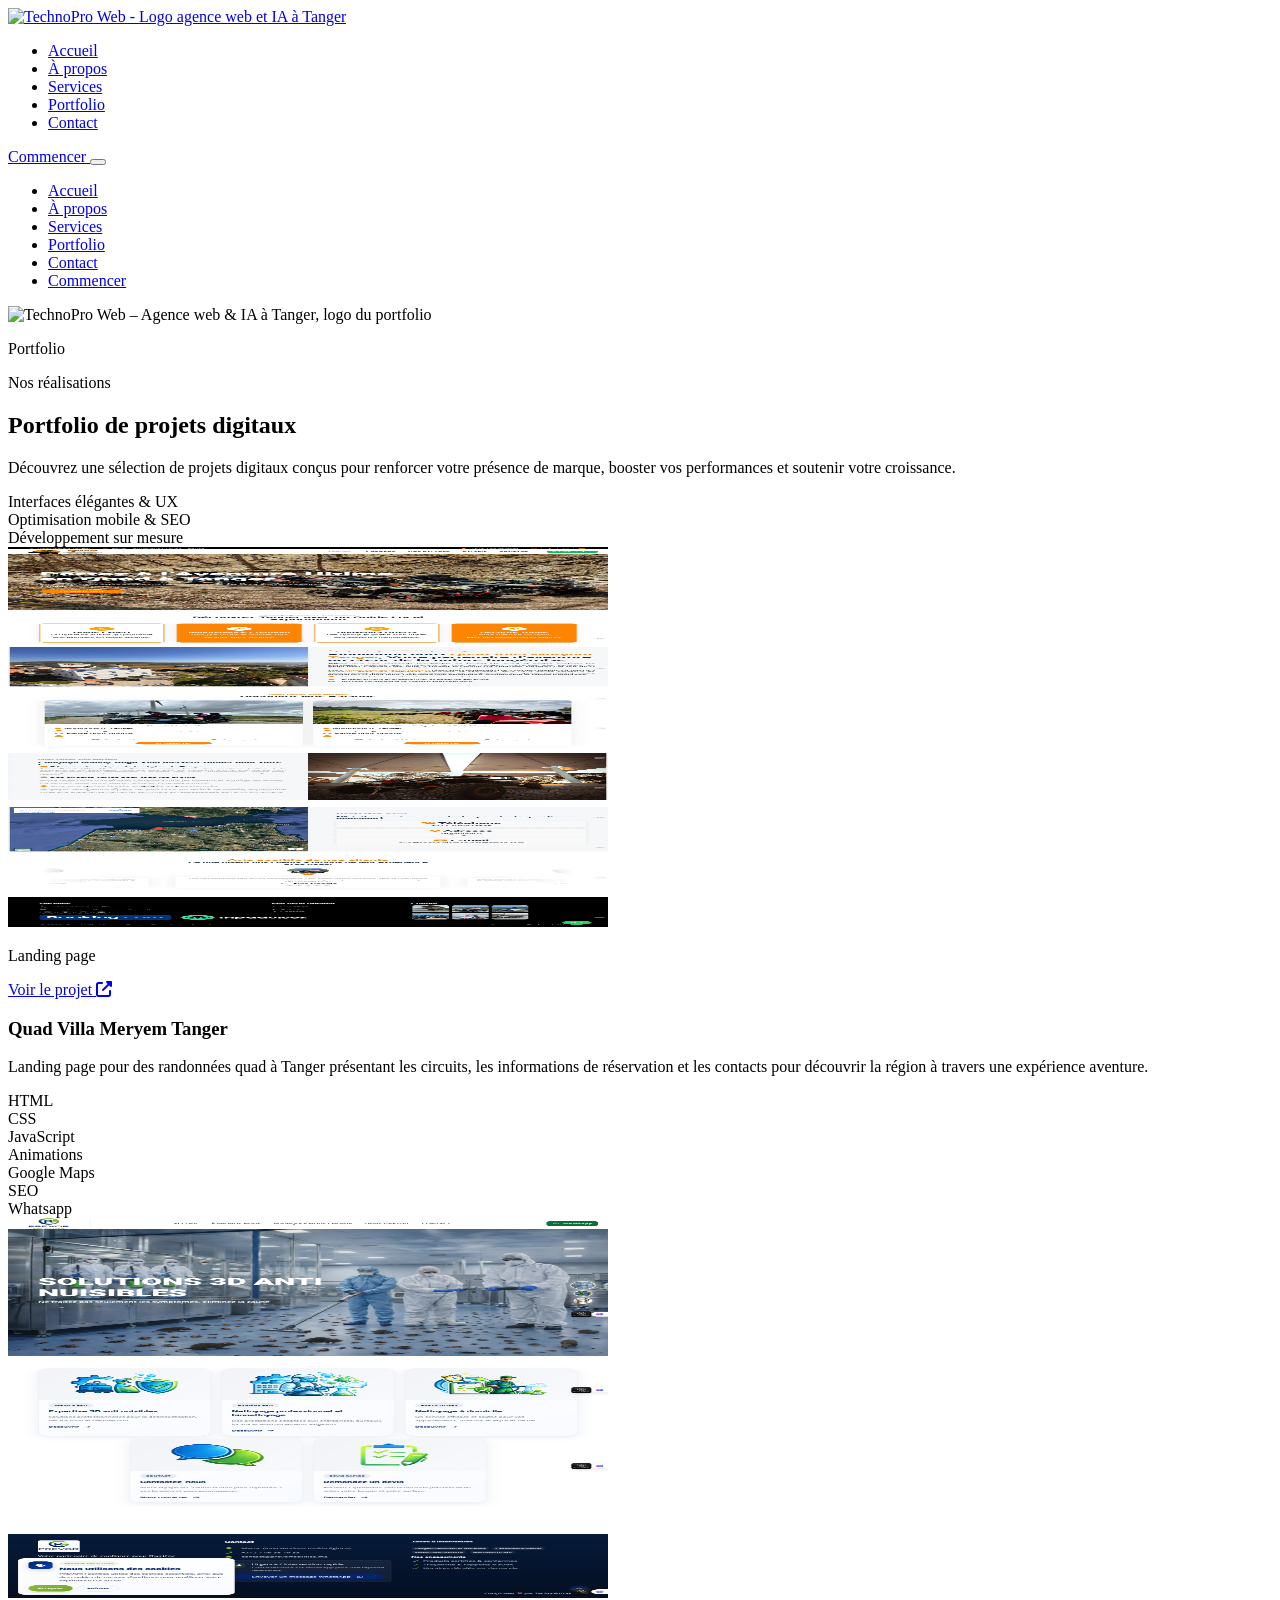
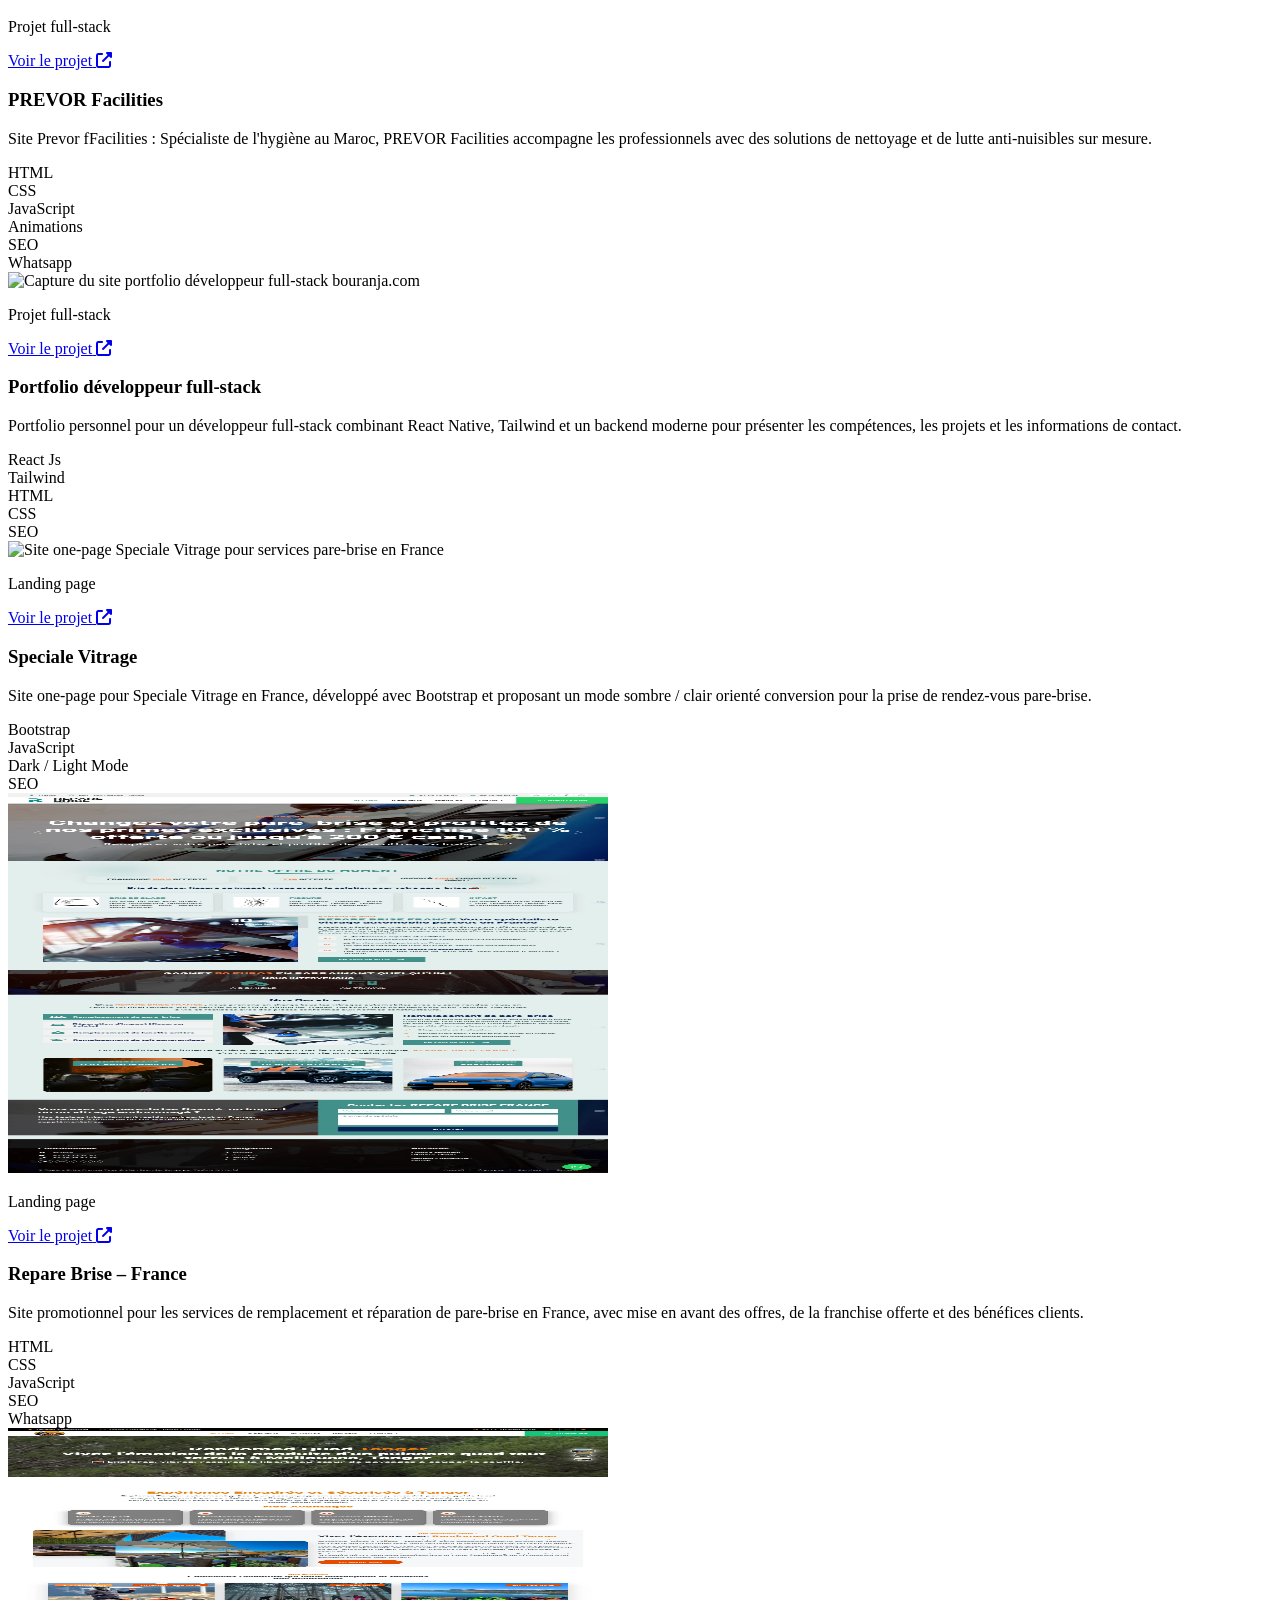
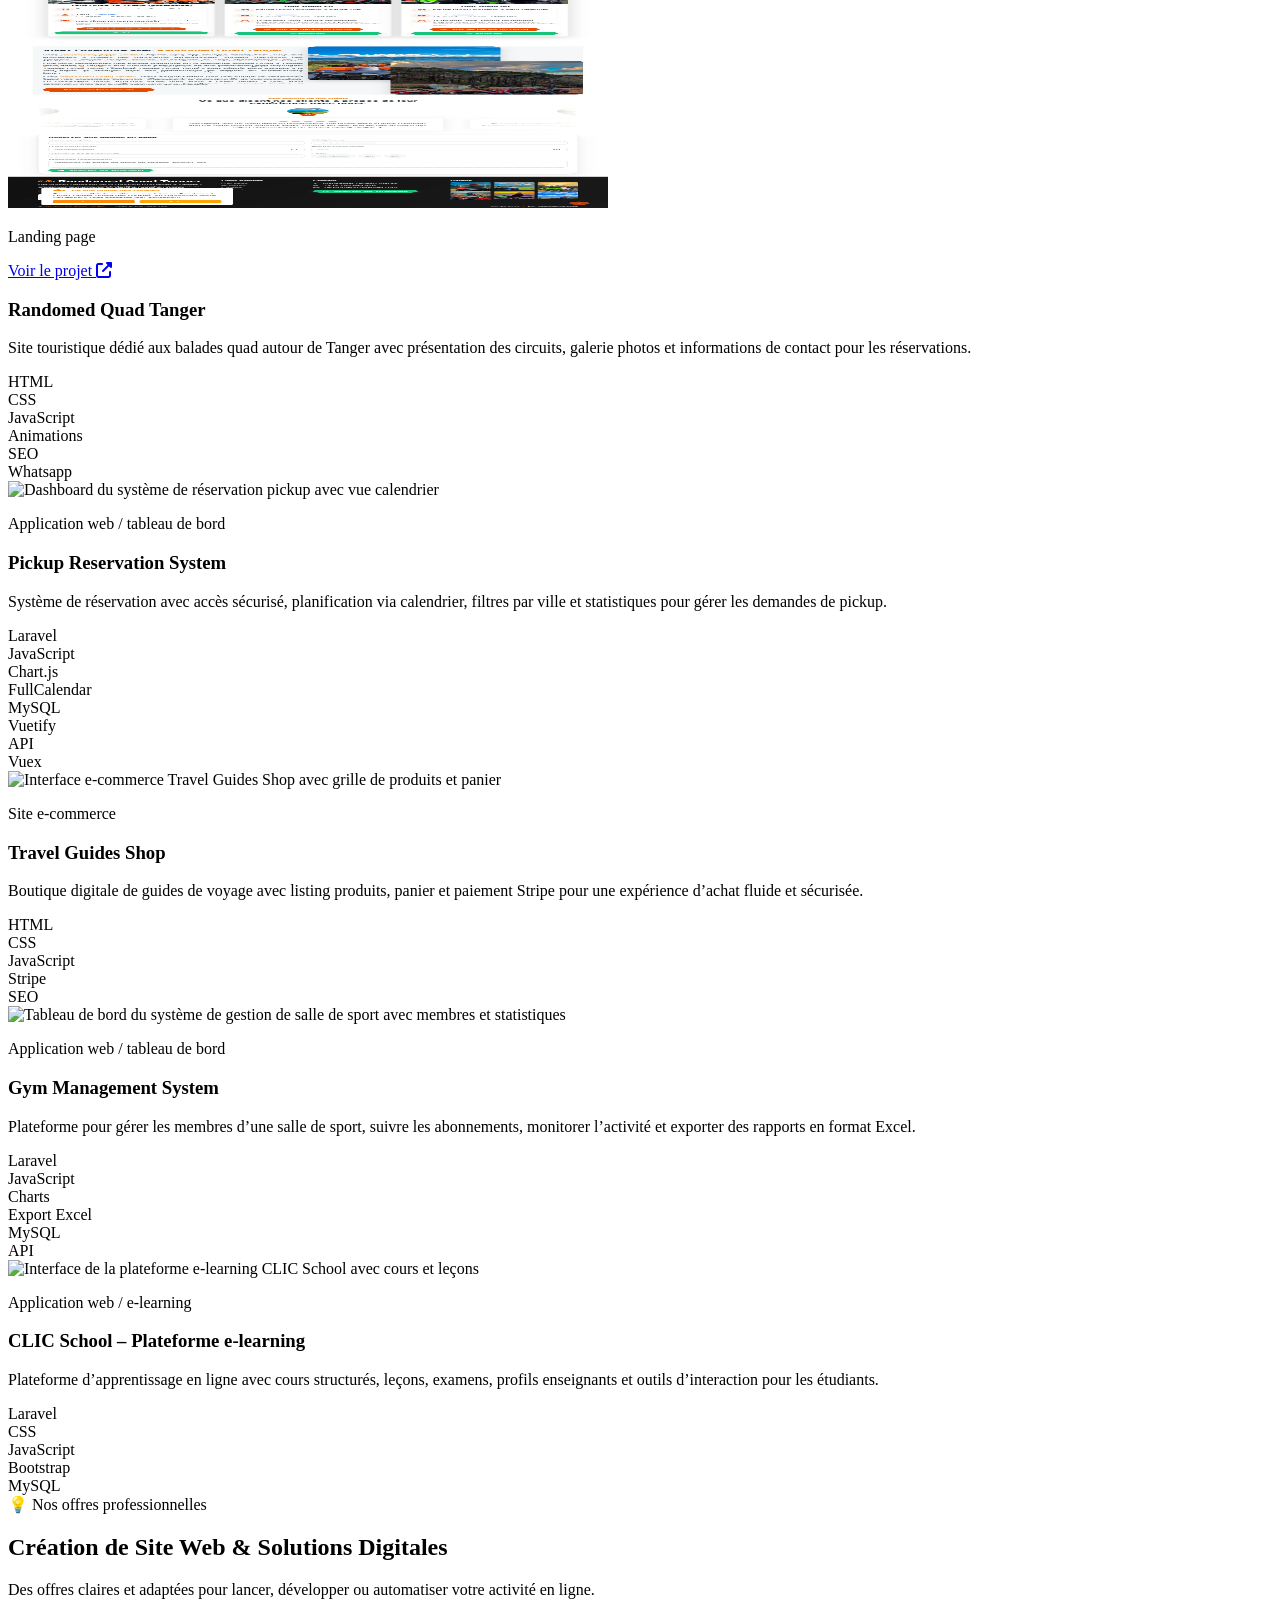
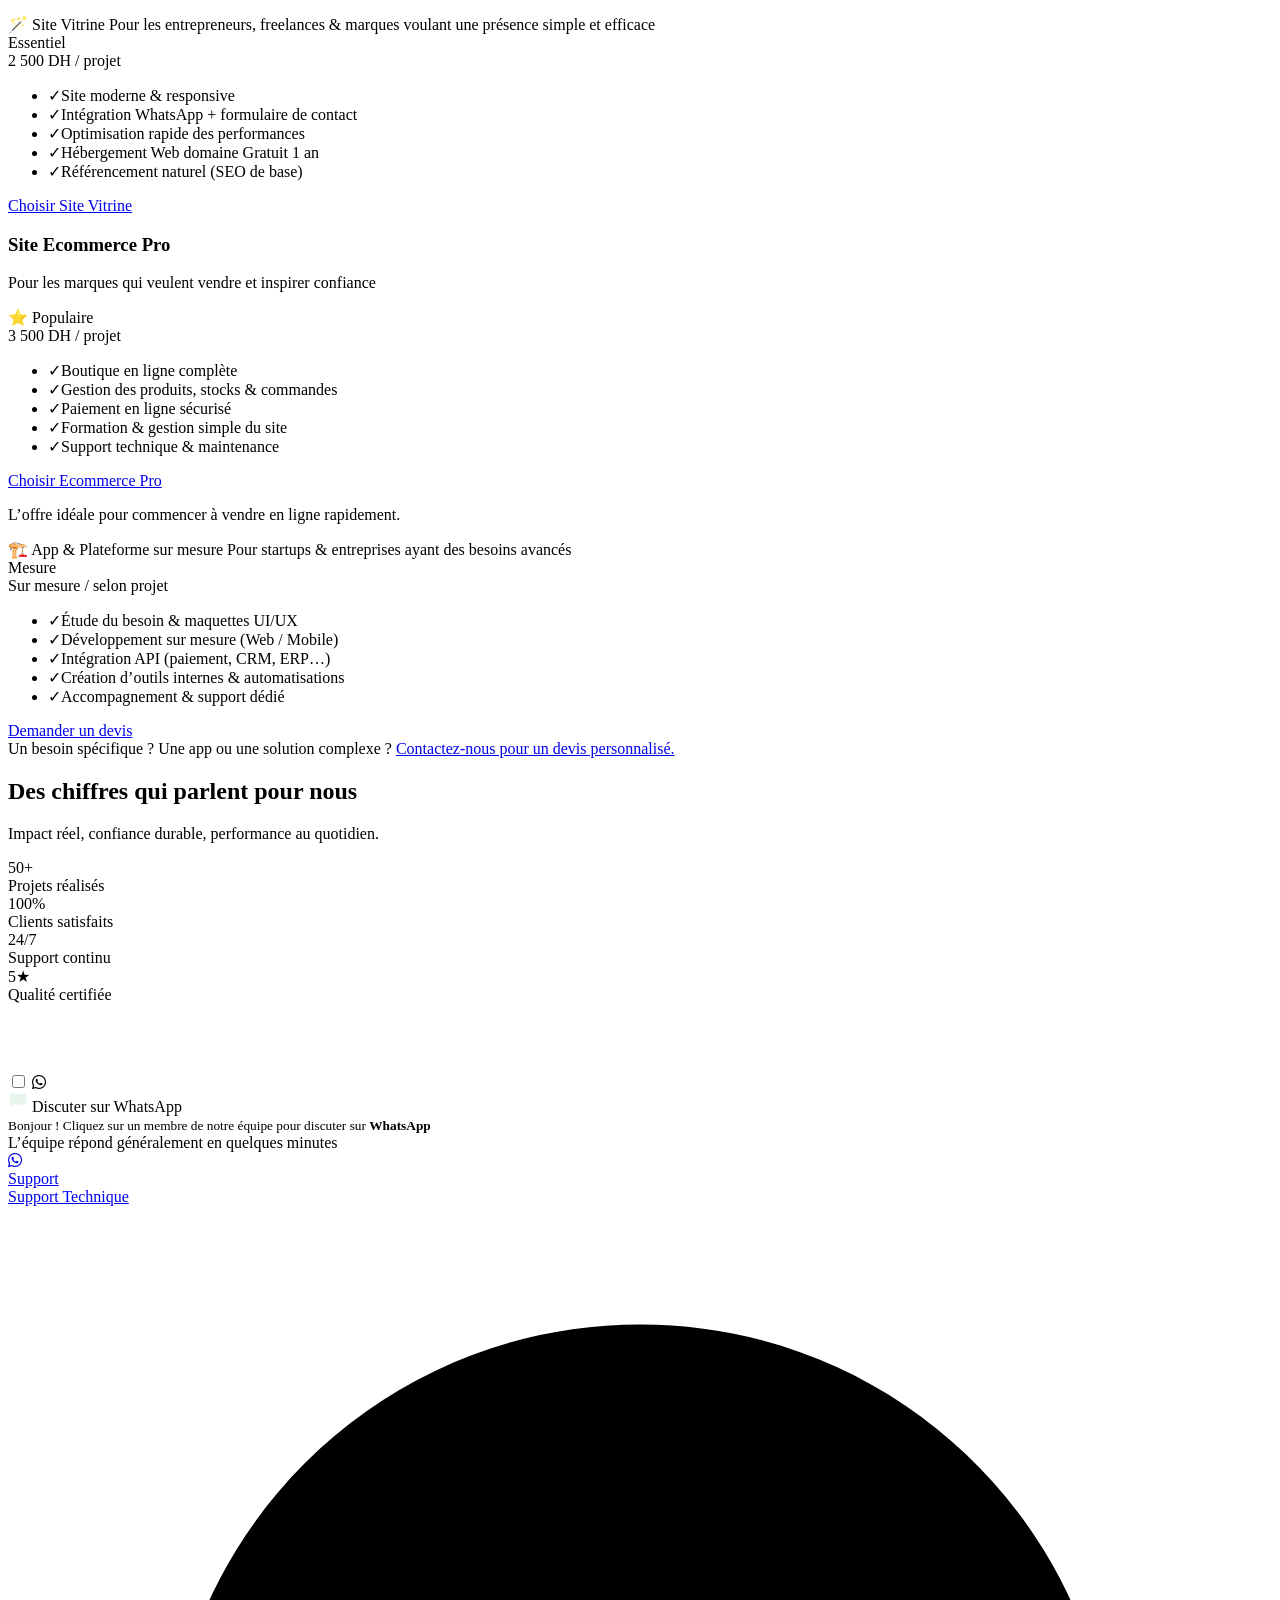
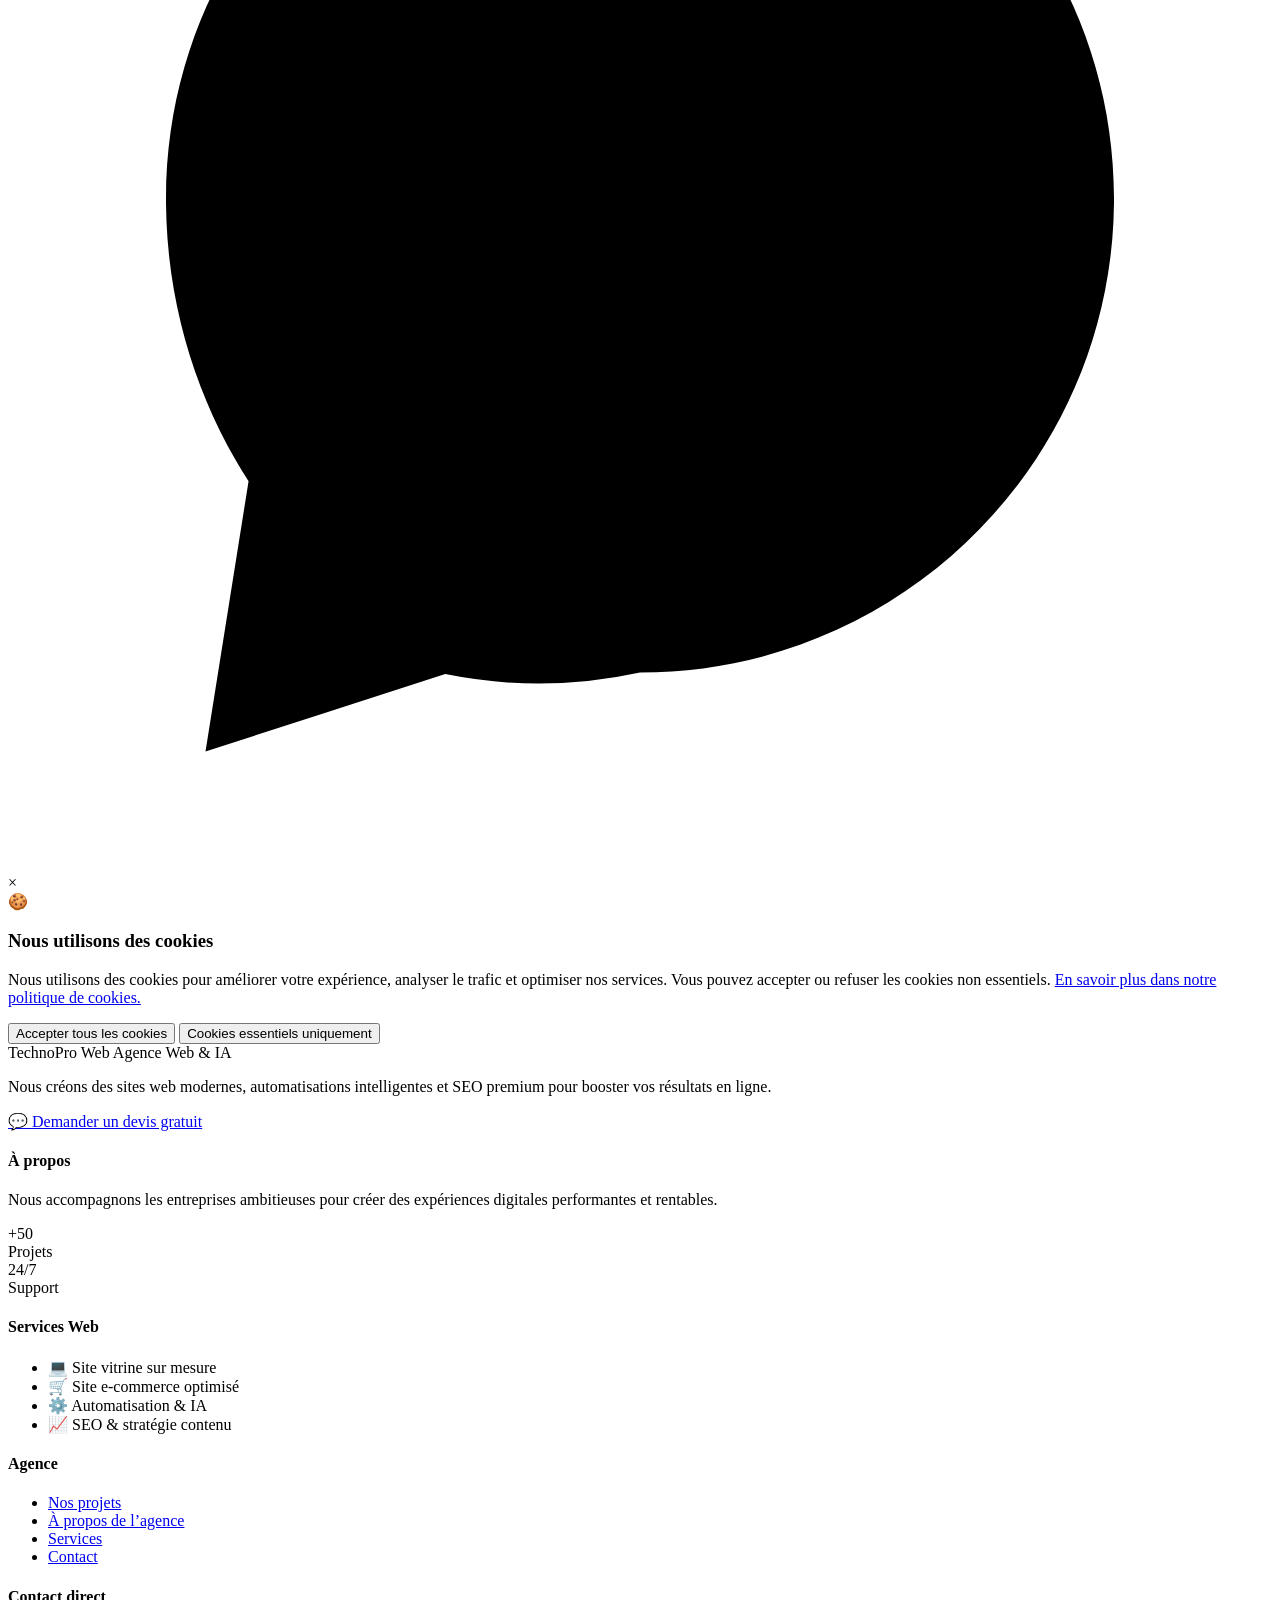
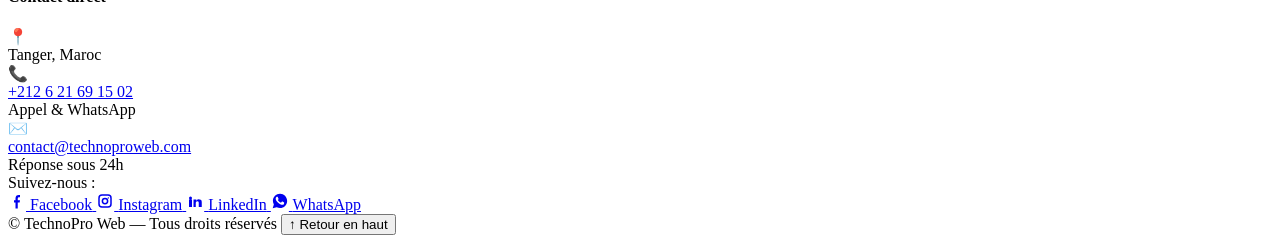
==== portfolio.html @ 21414670 "Files html" ====
<!DOCTYPE html>
<html lang="fr" class="antialiased">

<head>
  <meta charset="UTF-8" />
  <meta name="viewport" content="width=device-width, initial-scale=1" />

  <!-- =======================
         PRIMARY SEO
    ======================== -->
  <title>Agence de création de sites web au Maroc | Sites professionnels</title>
  
  <meta name="description"
    content="Agence spécialisée en création de sites web au Maroc. Sites internet professionnels, modernes et à petit prix. وكالة إنشاء مواقع احترافية في المغرب. Devis gratuit." />
  <meta name="keywords" content="
      création site web maroc,
      création site internet maroc,
      agence web maroc,
      développement web maroc,
      agence développement web maroc,
      société création site web maroc,
      web development agency Morocco,
      website creation Morocco,
      إنشاء موقع إلكتروني في المغرب,
      شركة تصميم مواقع في المغرب
      " />

  <!-- EN description -->
  <meta name="description" lang="en"
    content="Création site web Maroc - TechnoPro Web portfolio: modern websites, e-commerce stores, SEO, UI/UX and AI automation for businesses in Morocco and worldwide." />

  <!-- AR description -->
  <meta name="description" lang="ar"
    content="معرض أعمال TechnoPro Web: مواقع إلكترونية عصرية، متاجر إلكترونية، تحسين محركات البحث، تصميم واجهات المستخدم وأتمتة بالذكاء الاصطناعي للشركات في المغرب وخارجه." />

  <!-- App / Mobile meta -->
  <meta name="application-name" content="TechnoPro Web — Agence Web & IA Tanger" />
  <meta name="format-detection" content="telephone=no, address=no, email=no" />
  <meta name="mobile-web-app-capable" content="yes" />
  <meta name="apple-mobile-web-app-capable" content="yes" />
  <meta name="apple-mobile-web-app-status-bar-style" content="default" />
  <meta name="theme-color" content="#ffffff" />

  <!-- Author / Publisher -->
  <link rel="author" href="https://technoproweb.com" />
  <meta name="author" content="TechnoPro Web — Agence Web & IA à Tanger, Maroc" />
  <meta name="creator" content="TechnoPro Web" />
  <meta name="publisher" content="TechnoPro Web — Création de sites web & SEO Maroc" />

  <!-- Indexation -->
  <meta name="robots" content="index, follow" />
  <meta name="googlebot" content="index, follow, max-video-preview:-1, max-image-preview:large, max-snippet:-1" />

  <!-- Category / Classification -->
  <meta name="category" content="Web Agency Portfolio" />
  <meta name="classification" content="Business Services - Web Development - Digital Agency - Tangier Morocco" />

  <!-- =======================
         KEYWORDS (FR / EN / AR)
    ======================== -->
  <meta name="keywords" lang="en"
    content="TechnoPro Web portfolio, website projects Morocco, web agency work Tangier, modern website design, business websites portfolio, ecommerce portfolio Morocco, landing page design, UI UX portfolio, SEO optimized websites, custom web development projects, digital agency Tangier work" />

  <meta name="keywords" lang="ar"
    content="أعمال TechnoPro Web, معرض مواقع إلكترونية طنجة, أمثلة إنشاء مواقع في المغرب, مشاريع وكالة ويب طنجة, مواقع احترافية للشركات, متجر إلكتروني المغرب, تصميم واجهات مستخدم, صفحات هبوط فعّالة, وكالة رقمية طنجة, إنشاء موقع للشركات الصغيرة والمتوسطة, معرض أعمال وكالة ويب المغرب" />

  <!-- =======================
         CANONICAL + HREFLANG
    ======================== -->
  <link rel="canonical" href="https://technoproweb.com/portfolio.html" />

  <!-- French (main) -->
  <link rel="alternate" hrefLang="fr-MA" href="https://technoproweb.com/portfolio.html" />
  <link rel="alternate" hrefLang="fr" href="https://technoproweb.com/portfolio.html" />

  <!-- English -->
  <link rel="alternate" hrefLang="en" href="https://technoproweb.com/en/portfolio.html" />

  <!-- Arabic -->
  <link rel="alternate" hrefLang="ar-MA" href="https://technoproweb.com/ar/portfolio.html" />
  <link rel="alternate" hrefLang="ar" href="https://technoproweb.com/ar/portfolio.html" />

  <!-- Default -->
  <link rel="alternate" hrefLang="x-default" href="https://technoproweb.com/portfolio.html" />

  <!-- =======================
         FAVICONS
         (keep your existing one, just add variations)
    ======================== -->
  <!-- Main favicon (your original line) -->
  <link rel="icon" href="/favicon.ico" />
  <link rel="icon" href="/favicon-32x32.png" sizes="32x32" type="image/png" />
  <link rel="apple-touch-icon" sizes="180x180" href="/apple-touch-icon.png" />

  <!-- Extra useful variants (optional, all same logo) -->
  <link rel="icon" href="assets/img/logos/formatLogo-no-bg.png" type="image/png" sizes="32x32" />
  <link rel="icon" href="assets/img/logos/formatLogo-no-bg.png" type="image/png" sizes="16x16" />
  <link rel="apple-touch-icon" href="assets/img/logos/formatLogo-no-bg.png" sizes="180x180" />
  <link rel="shortcut icon" href="assets/img/logos/formatLogo-no-bg.png" />

  <!-- =======================
         OPEN GRAPH (FACEBOOK / LINKEDIN)
    ======================== -->
<meta name="og:description"  content="Création site web Maroc - Créer Site internet de Qualité à petit prix. وكالة إنشاء مواقع في المغرب: مواقع عصرية واحترافية بأسعار مناسبة." />
  <meta property="og:url" content="https://www.technoproweb.com/portfolio.html" />
  <meta property="og:image" content="https://www.technoproweb.com/assets/img/og/technoproweb-og-image.jpg" />
  <meta property="og:image:width" content="1200" />
  <meta property="og:image:height" content="630" />
  <meta property="og:image:alt" content="Création de site web à Casablanca" />
  <meta property="og:site_name" content="Création site web" />
   <meta property="og:title" content="Création de site web à Casablanca – Pro & rapide dès 1990 DH" />
  <meta property="og:locale" content="en_US" />
  <meta property="og:locale:alternate" content="fr_FR" />
  <meta property="og:locale:alternate" content="ar_AR" />

  <!-- Contact (optional but nice) -->
  <meta property="business:contact_data:street_address" content="Tanger" />
  <meta property="business:contact_data:locality" content="Tanger" />
  <meta property="business:contact_data:region" content="Tanger-Tétouan-Al Hoceïma" />
  <meta property="business:contact_data:country_name" content="Morocco" />

  <!-- =======================
         TWITTER CARDS
    ======================== -->
  <meta name="twitter:card" content="summary_large_image" />
  <meta name="twitter:title" content="Création site web Maroc - TechnoPro Web — Sites Web & Projets Digitaux" />
  <meta name="twitter:description"
    content="Sélection de sites web, e-commerce et projets digitaux réalisés par TechnoPro Web pour des entreprises au Maroc et à l’international." />
  <meta name="twitter:image" content="https://technoproweb.com/assets/img/logos/formatLogo-no-bg.png" />

  <!-- =======================
         OPTIONAL VERIFICATION (leave empty or replace)
    ======================== -->
  <!--
    <meta name="google-site-verification" content="VOTRE_CODE_VERIFICATION_GOOGLE" />
    <meta name="msvalidate.01" content="VOTRE_CODE_VERIFICATION_BING" />
    <meta name="facebook-domain-verification" content="VOTRE_CODE_FACEBOOK" />
    -->

  <!-- =======================
         STYLES (YOUR ORIGINAL LINKS)
    ======================== -->



  <!-- =======================
         STRUCTURED DATA (JSON-LD)
    ======================== -->

  <!-- Organization -->
  <script type="application/ld+json">
    {
      "@context": "https://schema.org",
      "@type": "Organization",
      "@id": "https://technoproweb.com/#organization",
      "name": "TechnoPro Web",
      "url": "https://technoproweb.com",
      "logo": {
        "@type": "ImageObject",
        "url": "https://technoproweb.com/assets/img/logos/formatLogo-no-bg.png",
        "width": 512,
        "height": 512
      },
      "sameAs": [
        "https://www.facebook.com/people/TechnoPro-Web/61584682072813/?locale=fr_FR",
        "https://www.instagram.com/technopro_web/",
        "https://www.linkedin.com/company/technoproweb/about/?viewAsMember=true",
        "https://wa.me/212621691502"
      ]
    }
    </script>

  <!-- LocalBusiness -->
  <script type="application/ld+json">
    {
      "@context": "https://schema.org",
      "@type": "LocalBusiness",
      "@id": "https://technoproweb.com/#localbusiness",
      "name": "TechnoPro Web — Agence Web & IA Tanger",
      "url": "https://technoproweb.com",
      "image": "https://technoproweb.com/assets/img/logos/formatLogo-no-bg.png",
      "telephone": "+212621691502",
      "email": "contact@technoproweb.com",
      "address": {
        "@type": "PostalAddress",
        "addressLocality": "Tanger",
        "addressRegion": "Tanger-Tétouan-Al Hoceïma",
        "addressCountry": "MA"
      },
      "areaServed": [
        "Tanger",
        "Casablanca",
        "Rabat",
        "Marrakech",
        "Fès",
        "Agadir",
        "Maroc",
        "Europe"
      ],
      "priceRange": "$$",
      "knowsLanguage": ["fr", "en", "ar"],
      "serviceType": [
        "Création de sites web vitrines",
        "Développement e-commerce",
        "SEO et référencement naturel",
        "Automatisation avec IA",
        "Design UI/UX moderne",
        "Landing pages",
        "Maintenance et optimisation des performances"
      ]
    }
    </script>

  <!-- WebSite + SearchAction -->
  <script type="application/ld+json">
    {
      "@context": "https://schema.org",
      "@type": "WebSite",
      "@id": "https://technoproweb.com/#website",
      "url": "https://technoproweb.com",
      "name": "TechnoPro Web — Agence Web & IA Tanger Maroc",
      "inLanguage": ["fr-MA", "ar-MA", "en"],
      "publisher": {
        "@id": "https://technoproweb.com/#organization"
      },
      "potentialAction": {
        "@type": "SearchAction",
        "target": {
          "@type": "EntryPoint",
          "urlTemplate": "https://technoproweb.com/search?q={search_term_string}"
        },
        "query-input": "required name=search_term_string"
      }
    }
    </script>

  <!-- WebPage (Portfolio) -->
  <script type="application/ld+json">
    {
      "@context": "https://schema.org",
      "@type": "CollectionPage",
      "@id": "https://technoproweb.com/portfolio.html#webpage",
      "url": "https://technoproweb.com/portfolio.html",
      "name": "Portfolio TechnoPro Web — Réalisations sites web & projets digitaux",
      "description": "Sélection de projets réalisés par TechnoPro Web : sites vitrines, e-commerce, design UI/UX et solutions digitales pour entreprises au Maroc et à l'international.",
      "inLanguage": "fr-FR",
      "isPartOf": {
        "@id": "https://technoproweb.com/#website"
      }
    }
    </script>

<!-- CSS principal (critique, bloque le rendu) -->
<link rel="stylesheet" href="/dist/output.v1.css">

<!-- CSS secondaire (non bloquant) -->
<link
  rel="preload"
  href="/css/style.css?v=1"
  as="style"
  onload="this.onload=null;this.rel='stylesheet'"
/>
<noscript>
  <link rel="stylesheet" href="/css/style.css?v=1" />
</noscript>

<!-- Font Awesome (WhatsApp icon) - chargé en non bloquant -->
<link
  rel="preload"
  href="https://cdnjs.cloudflare.com/ajax/libs/font-awesome/6.5.2/css/all.min.css"
  as="style"
  onload="this.onload=null;this.rel='stylesheet'"
  referrerpolicy="no-referrer"
/>
<noscript>
  <link
    rel="stylesheet"
    href="https://cdnjs.cloudflare.com/ajax/libs/font-awesome/6.5.2/css/all.min.css"
    referrerpolicy="no-referrer"
  />
</noscript>



  <!-- Google tag (gtag.js) -->
  <script async src="https://www.googletagmanager.com/gtag/js?id=G-52H93FVFQ9"></script>
  <script>
    window.dataLayer = window.dataLayer || [];
    function gtag() { dataLayer.push(arguments); }
    gtag('js', new Date());

    gtag('config', 'G-52H93FVFQ9');
  </script>

</head>

<body class="antialiased text-slate-800">
  <span id="cursorDots" aria-hidden="true"></span>

  <!-- =========================
       LIGHT NAVBAR (sticky)
  ========================== -->
  <header class="sticky top-0 z-50 border-b border-slate-200 bg-white/80 backdrop-blur" role="banner">

    <div class="mx-auto max-w-7xl px-4 sm:px-6 lg:px-8">
      <div class="flex h-20 items-center justify-between gap-3">

        <!-- Brand -->
        <a href="/" class="flex items-center gap-2" title="TechnoPro Web - Agence Web & IA à Tanger">
          <img src="assets/img/logos/formatLogo-no-bg.png" alt="TechnoPro Web - Logo agence web et IA à Tanger"
            class="h-20 w-20 rounded-lg object-cover img-logo" loading="lazy" />
        </a>

        <!-- Desktop Navigation -->
        <nav class="hidden lg:block" aria-label="Navigation principale" itemscope
          itemtype="https://schema.org/SiteNavigationElement">
          <ul class="flex items-center gap-1 rounded-full bg-slate-100 px-2 py-1 shadow-sm ring-1 ring-slate-200">

            <!-- Accueil -->
            <li itemprop="name">
              <a href="/" itemprop="url" title="TechnoPro Web - Page d’accueil"
                class="rounded-full px-4 py-2 text-sm font-medium text-slate-600 hover:text-slate-900">
                Accueil
              </a>
            </li>

            <!-- À propos -->
            <li itemprop="name">
              <a href="propos.html" itemprop="url" title="À propos de TechnoPro Web - Agence digitale au Maroc"
                class="rounded-full px-4 py-2 text-sm font-medium text-slate-600 hover:text-slate-900">
                À propos
              </a>
            </li>

            <!-- Services -->
            <li itemprop="name">
              <a href="services.html" itemprop="url"
                title="Services TechnoPro Web - Création de sites web, SEO, IA & marketing digital"
                class="rounded-full px-4 py-2 text-sm font-medium text-slate-600 hover:text-slate-900">
                Services
              </a>
            </li>

            <!-- Portfolio (ACTIVE) -->
            <li itemprop="name">
              <a href="portfolio.html" itemprop="url" title="Portfolio TechnoPro Web - Projets et réalisations"
                aria-current="page"
                class="rounded-full px-4 py-2 text-sm font-medium bg-white text-slate-900 shadow-sm">
                Portfolio
              </a>
            </li>

            <!-- Contact -->
            <li itemprop="name">
              <a href="contact.html" itemprop="url" title="Contact TechnoPro Web - Demandez un devis ou un appel"
                class="rounded-full px-4 py-2 text-sm font-medium text-slate-600 hover:text-slate-900">
                Contact
              </a>
            </li>

          </ul>
        </nav>

        <!-- Right side -->
        <div class="flex items-center gap-2">
          <!-- CTA -->
          <a href="contact.html" title="Commencer votre projet avec TechnoPro Web"
            class="hidden sm:inline-flex items-center rounded-full bg-gradient-to-r from-[#C6B2FF] to-[#B0E0FF] px-4 py-2 text-sm font-semibold text-white shadow-sm hover:opacity-90">
            Commencer
          </a>

          <!-- Mobile toggle -->
          <button id="mobToggle" type="button" aria-expanded="false" aria-label="Ouvrir ou fermer la navigation mobile"
            class="lg:hidden inline-flex h-10 w-10 items-center justify-center rounded-lg border border-slate-300 bg-white shadow-sm">
            <span class="sr-only">Basculer la navigation</span>

            <!-- Burger lines -->
            <span class="burger-line line-1 block w-5 rounded-full"></span>
            <span class="burger-line line-2 block w-4 rounded-full"></span>
            <span class="burger-line line-3 block w-6 rounded-full"></span>
          </button>
        </div>

      </div>
    </div>

    <!-- Mobile Menu -->
    <div id="mobMenu" class="lg:hidden hidden border-t border-slate-200 bg-white"
      aria-label="Navigation principale mobile">
      <div class="mx-auto max-w-7xl px-4 py-4 sm:px-6 lg:px-8">

        <ul class="space-y-3">
          <li>
            <a href="/" title="TechnoPro Web - Page d’accueil" class="block text-sm font-medium">
              Accueil
            </a>
          </li>

          <li>
            <a href="propos.html" title="À propos de TechnoPro Web" class="block text-sm font-medium">
              À propos
            </a>
          </li>

          <li>
            <a href="services.html" title="Services TechnoPro Web" class="block text-sm font-medium">
              Services
            </a>
          </li>

          <!-- ACTIVE -->
          <li>
            <a href="portfolio.html" title="Portfolio TechnoPro Web" aria-current="page"
              class="block text-sm font-medium text-slate-900">
              Portfolio
            </a>
          </li>

          <li>
            <a href="contact.html" title="Contact TechnoPro Web" class="block text-sm font-medium">
              Contact
            </a>
          </li>

          <li>
            <a href="contact.html" title="Commencer votre projet avec TechnoPro Web"
              class="inline-flex rounded-full bg-gradient-to-r from-[#C6B2FF] to-[#B0E0FF] px-4 py-2 text-sm font-semibold text-white">
              Commencer
            </a>
          </li>
        </ul>

      </div>
    </div>
  </header>


  <main>

    <!-- =========================
         HERO with gradient
  ========================== -->

    <section id="portfolio-vision" class="relative overflow-hidden bg-[#fdfbff]"
      aria-labelledby="portfolio-vision-title" itemscope itemtype="https://schema.org/CollectionPage">

      <!-- Big soft gradient background -->
      <div class="absolute inset-0 home-intro-aurora pointer-events-none"></div>

      <!-- Diagonal lines around the card -->
      <div class="pointer-events-none">
        <span class="home-intro-line home-intro-line--1"></span>
        <span class="home-intro-line home-intro-line--2"></span>
      </div>

      <!-- Floating dots layer -->
      <div class="vision-dots" aria-hidden="true">
        <span class="vision-dot vision-dot--1"></span>
        <span class="vision-dot vision-dot--2"></span>
        <span class="vision-dot vision-dot--3"></span>
        <span class="vision-dot vision-dot--4"></span>
      </div>

      <!-- Content -->
      <div class="relative z-10 mx-auto max-w-4xl px-4 text-center">

        <!-- Rotating circle -->
        <div class="vision-orbit mx-auto mb-8">
          <img src="assets/img/logos/formatLogo-no-bg.png"
            alt="TechnoPro Web – Agence web & IA à Tanger, logo du portfolio"
            title="TechnoPro Web – Portfolio projets web & SEO" loading="lazy" width="200" height="200">
        </div>

        <!-- Badge -->
        <p
          class="vision-card-enter inline-flex items-center gap-2 rounded-full bg-white/70 px-4 py-1 text-[11px] font-semibold uppercase tracking-[0.25em] text-slate-700 backdrop-blur">
          <span class="inline-block h-2 w-2 rounded-full bg-emerald-400"></span>
          Portfolio
        </p>

      </div>

      <!-- JSON-LD: Portfolio / CollectionPage -->
      <script type="application/ld+json">
  {
    "@context": "https://schema.org",
    "@type": "CollectionPage",
    "name": "Portfolio TechnoPro Web – Création de sites web & solutions digitales",
    "description": "Sélection de projets réalisés par TechnoPro Web : création de sites vitrines, e-commerce, applications web sur mesure, SEO et automatisation par IA pour des entreprises au Maroc et à l'international.",
    "url": "https://technopro-web.com/portfolio",
    "inLanguage": ["fr-MA", "en", "ar-MA"],
    "isPartOf": {
      "@type": "WebSite",
      "name": "TechnoPro Web – Agence Web & IA au Maroc",
      "url": "https://technopro-web.com"
    },
    "publisher": {
      "@type": "Organization",
      "name": "TechnoPro Web",
      "url": "https://technopro-web.com",
      "logo": {
        "@type": "ImageObject",
        "url": "https://technopro-web.com/assets/img/logos/formatLogo-no-bg.png"
      }
    }
  }
  </script>
    </section>

    <section id="portfolio" class="relative overflow-hidden py-20 sm:py-24" aria-labelledby="portfolio-section-title"
      itemscope itemtype="https://schema.org/ItemList">

      <!-- SEO meta for this item list -->
      <meta itemprop="name" content="TechnoPro Web – Portfolio de projets web, applications & e-commerce">
      <meta itemprop="description"
        content="Sélection de projets réalisés par TechnoPro Web : sites vitrines, boutiques e-commerce, plateformes web, tableaux de bord et applications Laravel.">
      <meta itemprop="numberOfItems" content="9">
      <meta itemprop="keywords"
        content="portfolio TechnoPro Web, projets web, sites vitrines, boutique en ligne, application Laravel, tableau de bord, site vitrine Maroc, agence web Tanger, développeur Laravel, développeur React">

      <!-- Soft background glows -->
      <div class="pointer-events-none absolute inset-0 -z-10" aria-hidden="true">
        <div class="absolute -top-48 -left-40 h-80 w-80 rounded-full bg-pink-300/45 blur-3xl"></div>
        <div class="absolute top-10 right-0 h-96 w-96 rounded-full bg-purple-300/40 blur-3xl"></div>
      </div>

      <div class="mx-auto max-w-6xl px-4 sm:px-6 lg:px-8">

        <!-- OUR WORK : colorful animated pill -->
        <div class="flex justify-center">
          <div
            class="badge-wrapper relative inline-flex items-center rounded-full bg-gradient-to-r from-[#ff7ac4] via-[#a855f7] to-[#38bdf8] p-[2px] shadow-lg shadow-pink-300/50 animate-badge-glow">
            <div class="inline-flex items-center gap-3 rounded-full bg-white/95 px-6 py-1.5">
              <span class="relative flex h-3 w-3 items-center justify-center">
                <span
                  class="dot-glow absolute inline-block h-3 w-3 rounded-full bg-gradient-to-tr from-emerald-400 to-lime-300 opacity-80"></span>
                <span class="relative inline-block h-1.5 w-1.5 rounded-full bg-white"></span>
              </span>
              <span class="text-[11px] font-semibold uppercase tracking-[0.32em] text-slate-900">
                Nos réalisations
              </span>
            </div>
          </div>
        </div>

        <!-- TITLE -->
        <header class="mt-8 text-center">
          <h1 id="portfolio-section-title"
            class="text-3xl font-extrabold leading-tight text-slate-900 sm:text-4xl lg:text-[2.8rem]">
            <span class="diff-gradient-text">Portfolio</span>
            <span> de projets digitaux</span>
          </h1>
          <p class="mx-auto mt-4 max-w-2xl text-sm text-slate-600 sm:text-base">
            Découvrez une sélection de projets digitaux conçus pour renforcer
            votre
            <span class="font-semibold text-slate-900">présence de
              marque</span>,
            booster vos <span class="font-semibold text-slate-900">performances</span>
            et soutenir votre <span class="font-semibold text-slate-900">croissance</span>.
          </p>
        </header>

        <!-- CHIPS -->
        <div class="mt-6 flex flex-wrap justify-center gap-3 text-xs sm:text-sm">
          <div class="flex items-center gap-2 rounded-full bg-white/80 px-4 py-1 text-slate-700 shadow-sm">
            <span class="h-1.5 w-1.5 rounded-full bg-emerald-400"></span>
            Interfaces élégantes & UX
          </div>
          <div class="flex items-center gap-2 rounded-full bg-white/80 px-4 py-1 text-slate-700 shadow-sm">
            <span class="h-1.5 w-1.5 rounded-full bg-emerald-400"></span>
            Optimisation mobile & SEO
          </div>
          <div class="flex items-center gap-2 rounded-full bg-white/80 px-4 py-1 text-slate-700 shadow-sm">
            <span class="h-1.5 w-1.5 rounded-full bg-emerald-400"></span>
            Développement sur mesure
          </div>
        </div>

        <!-- PROJECT CARDS -->
        <div class="mt-14 grid gap-2 md:grid-cols-2 lg:grid-cols-3" style="perspective: 1400px;">

          <!-- CARD 1 : Quad Villa Meryem Tanger -->
          <article class="js-project-card project-card-3d group card-hidden" itemscope
            itemtype="https://schema.org/CreativeWork" itemprop="itemListElement">
            <meta itemprop="position" content="1">
            <meta itemprop="headline" content="Quad Villa Meryem Tanger – Site vitrine d’aventure quad">
            <meta itemprop="keywords"
              content="site quad Tanger, site tourisme Maroc, site de réservation quad, webdesign tourisme">
            <div class="project-card-shell">
              <div class="project-card-inner">

                <!-- VISUAL -->
                <div class="project-visual">
                  <img src="assets/img/portfolio/quadtangervillameryem.webp"
                    alt="Page d’accueil du site Quad Villa Meryem Tanger pour circuits quad"
                    title="Quad Villa Meryem Tanger – Site de réservation créé par TechnoPro Web" loading="lazy"
                    decoding="async" width="600" height="380" itemprop="image">
                </div>

                <!-- CONTENT -->
                <div class="project-meta mt-4">
                  <div class="project-info space-y-2">

                    <!-- Type + button row -->
                    <div class="flex items-center justify-between w-full">
                      <p class="project-type" itemprop="genre">Landing page</p>

                      <a href="https://www.quadtangervillameryem.com/" target="_blank"
                        rel="noopener noreferrer external" class="see-project-btn"
                        title="Visiter le site Quad Villa Meryem Tanger" itemprop="url">
                        Voir le projet
                        <i class="fa-solid fa-up-right-from-square text-[12px]" aria-hidden="true"></i>
                      </a>
                    </div>

                    <!-- Title -->
                    <h3 class="text-[16px] font-semibold text-slate-900" itemprop="name">
                      Quad Villa Meryem Tanger
                    </h3>

                    <!-- Short description -->
                    <p class="project-desc text-[13px] leading-relaxed text-slate-600" itemprop="description">
                      Landing page pour des randonnées quad à Tanger présentant
                      les
                      circuits, les informations de réservation et les contacts
                      pour découvrir la région à travers une expérience
                      aventure.
                    </p>

                    <!-- Technologies -->
                    <div class="project-tech-row">
                      <div class="tech-pill tech-pill--html"><span>HTML</span></div>
                      <div class="tech-pill tech-pill--css"><span>CSS</span></div>
                      <div class="tech-pill tech-pill--js"><span>JavaScript</span></div>
                      <div class="tech-pill tech-pill--maps"><span>Animations</span></div>
                      <div class="tech-pill tech-pill--maps"><span>Google
                          Maps</span></div>
                      <div class="tech-pill tech-pill--maps"><span>SEO</span></div>
                      <div class="tech-pill tech-pill--maps"><span>Whatsapp</span></div>
                    </div>
                  </div>

                  <div class="hidden sm:block w-6"></div>
                </div>

              </div>
            </div>
          </article>
        
             <!-- CARD 10 -->
          <article class="js-project-card project-card-3d group card-hidden" itemscope
            itemtype="https://schema.org/CreativeWork" itemprop="itemListElement">
            <meta itemprop="position" content="2">
            <meta itemprop="headline" content="Site prevor facilities">
            <meta itemprop="keywords"
              content="portfolio développeur full-stack, site personnel développeur, React Native, Tailwind CSS, développeur Maroc">
            <div class="project-card-shell">
              <div class="project-card-inner">

                <!-- VISUAL -->
                <div class="project-visual">
                  <img src="assets/img/portfolio/prevorfacilities.png"
                    alt="Capture du site prevor facilities"
                    title="Portfolio développeur full-stack – bouranja.com" loading="lazy" decoding="async" width="600"
                    height="380" itemprop="image">
                </div>

                <!-- CONTENT -->
                <div class="project-meta mt-4">
                  <div class="project-info space-y-2">

                    <!-- Type + Button -->
                    <div class="flex items-center justify-between w-full">
                      <p class="project-type" itemprop="genre">Projet
                        full-stack</p>

                      <a href="https://www.prevorfacilities.com/" target="_blank" rel="noopener noreferrer external"
                        class="see-project-btn flex items-center gap-2"
                        title="Voir le site prevor facilities" itemprop="url">
                        <span>Voir le projet</span>
                        <i class="fa-solid fa-up-right-from-square text-[11px]" aria-hidden="true"></i>
                      </a>
                    </div>

                    <!-- TITLE -->
                    <h3 class="text-[16px] font-semibold text-slate-900" itemprop="name">
                      PREVOR Facilities
                    </h3>

                    <!-- PARAGRAPH -->
                    <p class="project-desc text-[13px] leading-relaxed text-slate-600" itemprop="description">
                      Site Prevor fFacilities : Spécialiste de l'hygiène au Maroc, PREVOR Facilities accompagne les professionnels avec des solutions de nettoyage et de lutte anti-nuisibles sur mesure.
                    </p>

                    <!-- Technologies -->
                    <div class="project-tech-row">
                      <div class="tech-pill tech-pill--html"><span>HTML</span></div>
                      <div class="tech-pill tech-pill--css"><span>CSS</span></div>
                      <div class="tech-pill tech-pill--js"><span>JavaScript</span></div>
                      <div class="tech-pill tech-pill--maps"><span>Animations</span></div>
                      <div class="tech-pill tech-pill--maps"><span>SEO</span></div>
                      <div class="tech-pill tech-pill--maps"><span>Whatsapp</span></div>
                    </div>
                  </div>

                  <div class="hidden sm:block w-6"></div>
                </div>

              </div>
            </div>
          </article>

          <!-- CARD 2 -->
          <article class="js-project-card project-card-3d group card-hidden" itemscope
            itemtype="https://schema.org/CreativeWork" itemprop="itemListElement">
            <meta itemprop="position" content="2">
            <meta itemprop="headline" content="Site personnel développeur full-stack – bouranja.com">
            <meta itemprop="keywords"
              content="portfolio développeur full-stack, site personnel développeur, React Native, Tailwind CSS, développeur Maroc">
            <div class="project-card-shell">
              <div class="project-card-inner">

                <!-- VISUAL -->
                <div class="project-visual">
                  <img src="assets/img/portfolio/portfoliothman.png"
                    alt="Capture du site portfolio développeur full-stack bouranja.com"
                    title="Portfolio développeur full-stack – bouranja.com" loading="lazy" decoding="async" width="600"
                    height="380" itemprop="image">
                </div>

                <!-- CONTENT -->
                <div class="project-meta mt-4">
                  <div class="project-info space-y-2">

                    <!-- Type + Button -->
                    <div class="flex items-center justify-between w-full">
                      <p class="project-type" itemprop="genre">Projet
                        full-stack</p>

                      <a href="https://bouranja.com/" target="_blank" rel="noopener noreferrer external"
                        class="see-project-btn flex items-center gap-2"
                        title="Voir le site portfolio développeur full-stack bouranja.com" itemprop="url">
                        <span>Voir le projet</span>
                        <i class="fa-solid fa-up-right-from-square text-[11px]" aria-hidden="true"></i>
                      </a>
                    </div>

                    <!-- TITLE -->
                    <h3 class="text-[16px] font-semibold text-slate-900" itemprop="name">
                      Portfolio développeur full-stack
                    </h3>

                    <!-- PARAGRAPH -->
                    <p class="project-desc text-[13px] leading-relaxed text-slate-600" itemprop="description">
                      Portfolio personnel pour un développeur full-stack
                      combinant
                      React Native, Tailwind et un backend moderne pour
                      présenter
                      les compétences, les projets et les informations de
                      contact.
                    </p>

                    <!-- Technologies -->
                    <div class="project-tech-row">
                      <div class="tech-pill tech-pill--native"><span>React
                          Js</span></div>
                      <div class="tech-pill tech-pill--tailwind"><span>Tailwind</span></div>
                      <div class="tech-pill tech-pill--html"><span>HTML</span></div>
                      <div class="tech-pill tech-pill--css"><span>CSS</span></div>
                      <div class="tech-pill tech-pill--maps"><span>SEO</span></div>
                    </div>
                  </div>

                  <div class="hidden sm:block w-6"></div>
                </div>

              </div>
            </div>
          </article>

          <!-- CARD 3 -->
          <article class="js-project-card project-card-3d group card-hidden" itemscope
            itemtype="https://schema.org/CreativeWork" itemprop="itemListElement">
            <meta itemprop="position" content="3">
            <meta itemprop="headline" content="Speciale Vitrage – Landing page pare-brise France">
            <meta itemprop="keywords"
              content="site remplacement pare-brise France, landing page vitrage auto, mode sombre clair">
            <div class="project-card-shell">
              <div class="project-card-inner">

                <!-- VISUAL -->
                <div class="project-visual">
                  <img src="assets/img/portfolio/specialevitrage.png"
                    alt="Site one-page Speciale Vitrage pour services pare-brise en France"
                    title="Speciale Vitrage – Site one-page avec mode sombre & clair" loading="lazy" decoding="async"
                    width="600" height="380" itemprop="image">
                </div>

                <!-- CONTENT -->
                <div class="project-meta mt-4">
                  <div class="project-info space-y-2">

                    <div class="flex items-center justify-between w-full">
                      <p class="project-type" itemprop="genre">Landing page</p>

                      <a href="https://specialevitrage.fr/" target="_blank" rel="noopener noreferrer external"
                        class="see-project-btn flex items-center gap-2"
                        title="Visiter le site Speciale Vitrage pare-brise" itemprop="url">
                        <span>Voir le projet</span>
                        <i class="fa-solid fa-up-right-from-square text-[11px]" aria-hidden="true"></i>
                      </a>
                    </div>

                    <h3 class="text-[16px] font-semibold text-slate-900" itemprop="name">
                      Speciale Vitrage
                    </h3>

                    <p class="project-desc text-[13px] leading-relaxed text-slate-600" itemprop="description">
                      Site one-page pour Speciale Vitrage en France, développé
                      avec
                      Bootstrap et proposant un mode sombre / clair orienté
                      conversion pour la prise de rendez-vous pare-brise.
                    </p>

                    <div class="project-tech-row">
                      <div class="tech-pill tech-pill--bootstrap"><span>Bootstrap</span></div>
                      <div class="tech-pill tech-pill--js"><span>JavaScript</span></div>
                      <div class="tech-pill tech-pill--theme"><span>Dark / Light
                          Mode</span></div>
                      <div class="tech-pill tech-pill--maps"><span>SEO</span></div>
                    </div>
                  </div>

                  <div class="hidden sm:block w-6"></div>
                </div>

              </div>
            </div>
          </article>

          <!-- CARD 4 -->
          <article class="js-project-card project-card-3d group card-hidden" itemscope
            itemtype="https://schema.org/CreativeWork" itemprop="itemListElement">
            <meta itemprop="position" content="4">
            <meta itemprop="headline" content="Repare Brise France – Site vitrine remplacement pare-brise">
            <meta itemprop="keywords"
              content="Repare Brise France, site vitrage auto, franchise offerte pare-brise, site pare-brise France">
            <div class="project-card-shell">
              <div class="project-card-inner">

                <!-- VISUAL -->
                <div class="project-visual">
                  <img src="assets/img/portfolio/reparebrisefrance.webp"
                    alt="Page d’accueil du site Repare Brise France pour remplacement de pare-brise"
                    title="Repare Brise France – Site web vitrage automobile" loading="lazy" decoding="async"
                    width="600" height="380" itemprop="image">
                </div>

                <!-- CONTENT -->
                <div class="project-meta mt-4">
                  <div class="project-info space-y-2">

                    <div class="flex items-center justify-between w-full">
                      <p class="project-type" itemprop="genre">Landing page</p>

                      <a href="https://reparebrisefrance.fr/" target="_blank" rel="noopener noreferrer external"
                        class="see-project-btn flex items-center gap-2" title="Visiter le site Repare Brise France"
                        itemprop="url">
                        <span>Voir le projet</span>
                        <i class="fa-solid fa-up-right-from-square text-[11px]" aria-hidden="true"></i>
                      </a>
                    </div>

                    <h3 class="text-[16px] font-semibold text-slate-900" itemprop="name">
                      Repare Brise – France
                    </h3>

                    <p class="project-desc text-[13px] leading-relaxed text-slate-600" itemprop="description">
                      Site promotionnel pour les services de remplacement et
                      réparation de pare-brise en France, avec mise en avant des
                      offres, de la franchise offerte et des bénéfices clients.
                    </p>

                    <div class="project-tech-row">
                      <div class="tech-pill tech-pill--html"><span>HTML</span></div>
                      <div class="tech-pill tech-pill--css"><span>CSS</span></div>
                      <div class="tech-pill tech-pill--js"><span>JavaScript</span></div>
                      <div class="tech-pill tech-pill--maps"><span>SEO</span></div>
                      <div class="tech-pill tech-pill--maps"><span>Whatsapp</span></div>
                    </div>
                  </div>

                  <div class="hidden sm:block w-6"></div>
                </div>

              </div>
            </div>
          </article>

          <!-- CARD 5 -->
          <article class="js-project-card project-card-3d group card-hidden" itemscope
            itemtype="https://schema.org/CreativeWork" itemprop="itemListElement">
            <meta itemprop="position" content="5">
            <meta itemprop="headline" content="Randomed Quad Tanger – Site de randonnées quad">
            <meta itemprop="keywords"
              content="tours quad Tanger, site tourisme Tanger, landing page tourisme, HTML CSS JS">
            <div class="project-card-shell">
              <div class="project-card-inner">

                <!-- VISUAL -->
                <div class="project-visual">
                  <img src="assets/img/portfolio/randomed-quadtanger-new.webp"
                    alt="Site Randomed Quad Tanger présentant des randonnées quad à Tanger"
                    title="Randomed Quad Tanger – Site web circuits quad" loading="lazy" decoding="async" width="600"
                    height="380" itemprop="image">
                </div>

                <!-- CONTENT -->
                <div class="project-meta mt-4">
                  <div class="project-info space-y-2">

                    <!-- Type + button row -->
                    <div class="flex items-center justify-between w-full">
                      <p class="project-type" itemprop="genre">Landing page</p>

                      <a href="https://randomed-quadtanger.com/" target="_blank" rel="noopener noreferrer external"
                        class="see-project-btn" title="Visiter le site Randomed Quad Tanger" itemprop="url">
                        Voir le projet
                        <i class="fa-solid fa-up-right-from-square text-[12px]" aria-hidden="true"></i>
                      </a>
                    </div>

                    <!-- Title -->
                    <h3 class="text-[16px] font-semibold text-slate-900" itemprop="name">
                      Randomed Quad Tanger
                    </h3>

                    <!-- Short description -->
                    <p class="project-desc text-[13px] leading-relaxed text-slate-600" itemprop="description">
                      Site touristique dédié aux balades quad autour de Tanger
                      avec
                      présentation des circuits, galerie photos et informations
                      de
                      contact pour les réservations.
                    </p>

                    <!-- Technologies -->
                    <div class="project-tech-row">
                      <div class="tech-pill tech-pill--html"><span>HTML</span></div>
                      <div class="tech-pill tech-pill--css"><span>CSS</span></div>
                      <div class="tech-pill tech-pill--js"><span>JavaScript</span></div>
                      <div class="tech-pill tech-pill--maps"><span>Animations</span></div>
                      <div class="tech-pill tech-pill--maps"><span>SEO</span></div>
                      <div class="tech-pill tech-pill--maps"><span>Whatsapp</span></div>
                    </div>
                  </div>

                  <div class="hidden sm:block w-6"></div>
                </div>

              </div>
            </div>
          </article>

          <!-- CARD 6 -->
          <article class="js-project-card project-card-3d group card-hidden" itemscope
            itemtype="https://schema.org/CreativeWork" itemprop="itemListElement">
            <meta itemprop="position" content="6">
            <meta itemprop="headline" content="Pickup Reservation System – Application de réservation avec calendrier">
            <meta itemprop="keywords"
              content="système de réservation Laravel, réservation pickup, tableau de bord calendrier, FullCalendar">
            <div class="project-card-shell">
              <div class="project-card-inner">

                <!-- VISUAL -->
                <div class="project-visual">
                  <img src="assets/img/portfolio/pickup-calendar-dashboard.png"
                    alt="Dashboard du système de réservation pickup avec vue calendrier"
                    title="Pickup Reservation System – Tableau de bord Laravel" loading="lazy" decoding="async"
                    width="600" height="380" itemprop="image">
                </div>

                <!-- CONTENT -->
                <div class="project-meta mt-4">
                  <div class="project-info space-y-2">

                    <!-- Type + button row -->
                    <div class="flex items-center justify-between w-full">
                      <p class="project-type" itemprop="genre">Application web /
                        tableau de bord</p>
                      <!-- no public link -->
                    </div>

                    <!-- Title -->
                    <h3 class="text-[16px] font-semibold text-slate-900" itemprop="name">
                      Pickup Reservation System
                    </h3>

                    <!-- Description -->
                    <p class="project-desc text-[13px] leading-relaxed text-slate-600" itemprop="description">
                      Système de réservation avec accès sécurisé, planification
                      via calendrier, filtres par ville et statistiques pour
                      gérer
                      les demandes de pickup.
                    </p>

                    <!-- Technologies -->
                    <div class="project-tech-row">
                      <div class="tech-pill tech-pill--html"><span>Laravel</span></div>
                      <div class="tech-pill tech-pill--js"><span>JavaScript</span></div>
                      <div class="tech-pill tech-pill--theme"><span>Chart.js</span></div>
                      <div class="tech-pill tech-pill--maps"><span>FullCalendar</span></div>
                      <div class="tech-pill tech-pill--maps"><span>MySQL</span></div>
                      <div class="tech-pill tech-pill--maps"><span>Vuetify</span></div>
                      <div class="tech-pill tech-pill--maps"><span>API</span></div>
                      <div class="tech-pill tech-pill--maps"><span>Vuex</span></div>
                    </div>
                  </div>

                  <div class="hidden sm:block w-6"></div>
                </div>

              </div>
            </div>
          </article>

          <!-- CARD 7 -->
          <article class="js-project-card project-card-3d group card-hidden" itemscope
            itemtype="https://schema.org/CreativeWork" itemprop="itemListElement">
            <meta itemprop="position" content="7">
            <meta itemprop="headline" content="Travel Guides Shop – Boutique e-commerce pour guides de voyage">
            <meta itemprop="keywords"
              content="e-commerce guides de voyage, boutique produits digitaux, paiement Stripe, shop digital travel guides">
            <div class="project-card-shell">
              <div class="project-card-inner">

                <!-- VISUAL -->
                <div class="project-visual">
                  <img src="assets/img/portfolio/travel-guides-shop.png"
                    alt="Interface e-commerce Travel Guides Shop avec grille de produits et panier"
                    title="Travel Guides Shop – Site e-commerce pour guides de voyage" loading="lazy" decoding="async"
                    width="600" height="380" itemprop="image">
                </div>

                <!-- CONTENT -->
                <div class="project-meta mt-4">
                  <div class="project-info space-y-2">

                    <!-- Type + button -->
                    <div class="flex items-center justify-between w-full">
                      <p class="project-type" itemprop="genre">Site
                        e-commerce</p>
                    </div>

                    <!-- Title -->
                    <h3 class="text-[16px] font-semibold text-slate-900" itemprop="name">
                      Travel Guides Shop
                    </h3>

                    <!-- Description -->
                    <p class="project-desc text-[13px] leading-relaxed text-slate-600" itemprop="description">
                      Boutique digitale de guides de voyage avec listing
                      produits,
                      panier et paiement Stripe pour une expérience d’achat
                      fluide
                      et sécurisée.
                    </p>

                    <!-- Technologies -->
                    <div class="project-tech-row">
                      <div class="tech-pill tech-pill--html"><span>HTML</span></div>
                      <div class="tech-pill tech-pill--css"><span>CSS</span></div>
                      <div class="tech-pill tech-pill--js"><span>JavaScript</span></div>
                      <div class="tech-pill tech-pill--tailwind"><span>Stripe</span></div>
                      <div class="tech-pill tech-pill--maps"><span>SEO</span></div>
                    </div>
                  </div>

                  <div class="hidden sm:block w-6"></div>
                </div>

              </div>
            </div>
          </article>

          <!-- CARD 8 -->
          <article class="js-project-card project-card-3d group card-hidden" itemscope
            itemtype="https://schema.org/CreativeWork" itemprop="itemListElement">
            <meta itemprop="position" content="8">
            <meta itemprop="headline" content="Gym Management System – Tableau de bord de gestion salle de sport">
            <meta itemprop="keywords"
              content="gestion salle de sport Laravel, tableau de bord membres, export rapports Excel, gym management system">
            <div class="project-card-shell">
              <div class="project-card-inner">

                <!-- VISUAL -->
                <div class="project-visual">
                  <img src="assets/img/portfolio/gym-management-dashboard.png"
                    alt="Tableau de bord du système de gestion de salle de sport avec membres et statistiques"
                    title="Gym Management System – Dashboard administrateur" loading="lazy" decoding="async" width="600"
                    height="380" itemprop="image">
                </div>

                <!-- CONTENT -->
                <div class="project-meta mt-4">
                  <div class="project-info space-y-2">

                    <!-- Type + button -->
                    <div class="flex items-center justify-between w-full">
                      <p class="project-type" itemprop="genre">Application web /
                        tableau de bord</p>
                    </div>

                    <!-- Title -->
                    <h3 class="text-[16px] font-semibold text-slate-900" itemprop="name">
                      Gym Management System
                    </h3>

                    <!-- Short Description -->
                    <p class="project-desc text-[13px] leading-relaxed text-slate-600" itemprop="description">
                      Plateforme pour gérer les membres d’une salle de sport,
                      suivre les abonnements, monitorer l’activité et exporter
                      des
                      rapports en format Excel.
                    </p>

                    <!-- Technologies -->
                    <div class="project-tech-row">
                      <div class="tech-pill tech-pill--html"><span>Laravel</span></div>
                      <div class="tech-pill tech-pill--js"><span>JavaScript</span></div>
                      <div class="tech-pill tech-pill--theme"><span>Charts</span></div>
                      <div class="tech-pill tech-pill--maps"><span>Export
                          Excel</span></div>
                      <div class="tech-pill tech-pill--maps"><span>MySQL</span></div>
                      <div class="tech-pill tech-pill--maps"><span>API</span></div>
                    </div>
                  </div>

                  <div class="hidden sm:block w-6"></div>
                </div>

              </div>
            </div>
          </article>

          <!-- CARD 9 -->
          <article class="js-project-card project-card-3d group card-hidden" itemscope
            itemtype="https://schema.org/CreativeWork" itemprop="itemListElement">
            <meta itemprop="position" content="9">
            <meta itemprop="headline" content="CLIC School – Plateforme e-learning en ligne">
            <meta itemprop="keywords"
              content="plateforme e-learning Laravel, école en ligne, cours et examens, plateforme de formation">
            <div class="project-card-shell">
              <div class="project-card-inner">

                <!-- VISUAL -->
                <div class="project-visual">
                  <img src="assets/img/portfolio/clic-school-platform.png"
                    alt="Interface de la plateforme e-learning CLIC School avec cours et leçons"
                    title="CLIC School – Plateforme e-learning en ligne" loading="lazy" decoding="async" width="600"
                    height="380" itemprop="image">
                </div>

                <!-- CONTENT -->
                <div class="project-meta mt-4">
                  <div class="project-info space-y-2">

                    <!-- Type + button -->
                    <div class="flex items-center justify-between w-full">
                      <p class="project-type" itemprop="genre">Application web /
                        e-learning</p>
                    </div>

                    <!-- Title -->
                    <h3 class="text-[16px] font-semibold text-slate-900" itemprop="name">
                      CLIC School – Plateforme e-learning
                    </h3>

                    <!-- Short Description -->
                    <p class="project-desc text-[13px] leading-relaxed text-slate-600" itemprop="description">
                      Plateforme d’apprentissage en ligne avec cours structurés,
                      leçons, examens, profils enseignants et outils
                      d’interaction
                      pour les étudiants.
                    </p>

                    <!-- Technologies -->
                    <div class="project-tech-row">
                      <div class="tech-pill tech-pill--html"><span>Laravel</span></div>
                      <div class="tech-pill tech-pill--css"><span>CSS</span></div>
                      <div class="tech-pill tech-pill--js"><span>JavaScript</span></div>
                      <div class="tech-pill tech-pill--theme"><span>Bootstrap</span></div>
                      <div class="tech-pill tech-pill--maps"><span>MySQL</span></div>
                    </div>
                  </div>

                  <div class="hidden sm:block w-6"></div>
                </div>

              </div>
            </div>
          </article>

        </div>

      </div>
    </section>

    <!-- PRICING SECTION -->
    <section id="pricing" class="relative py-20 overflow-hidden pricing-section" aria-labelledby="pricing-title"
      itemscope itemtype="https://schema.org/ItemList">

      <!-- Décor -->
      <span class="pricing-dot dot-1 top-10 left-1/4"></span>
      <span class="pricing-dot dot-2 top-1/3 right-12"></span>
      <span class="pricing-dot dot-3 bottom-10 left-10"></span>

      <div class="relative max-w-6xl mx-auto px-4">

        <!-- HEADER -->
        <div class="text-center max-w-3xl mx-auto space-y-4 pricing-reveal">
          <span class="inline-flex items-center gap-2 rounded-full px-4 py-1 text-xs sm:text-sm font-medium
               bg-white shadow-sm border border-[#E5E7FB] text-[#7b6ee6]">
            💡 Nos offres professionnelles <span class="year" data-year></span>
          </span>

          <h2 id="pricing-title" class="text-3xl sm:text-4xl font-extrabold tracking-tight text-[#1A1740]"
            itemprop="name">
            Création de Site Web & Solutions Digitales
          </h2>

          <p class="text-sm sm:text-base text-slate-500" itemprop="description">
            Des offres claires et adaptées pour lancer, développer ou
            automatiser votre activité en ligne.
          </p>
        </div>

        <!-- GRID -->
        <div class="mt-14 grid gap-6 lg:gap-8 lg:grid-cols-3 items-stretch" role="list">

          <!-- PACK VITRINE -->
          <article class="pricing-card pricing-reveal rounded-[28px] bg-white shadow-[0_18px_60px_rgba(15,23,42,0.12)]
               border border-[#E1E3FA] flex flex-col overflow-hidden relative" role="listitem" itemscope
            itemprop="itemListElement" itemtype="https://schema.org/Offer">

            <div class="px-6 pt-6 pb-3 flex items-center justify-between">
              <div class="flex flex-col gap-1">
                <span class="inline-flex items-center gap-1 text-[25px] font-semibold text-[#1A1740]">
                  🪄 <span itemprop="name">Site Vitrine</span>
                </span>
                <span class="text-[11px] text-slate-400" itemprop="category">
                  Pour les entrepreneurs, freelances & marques voulant une
                  présence simple et efficace
                </span>
              </div>
              <span class="tag-pill">Essentiel</span>
            </div>

            <div class="px-4 pb-6 pt-1 flex-1 flex flex-col">
              <!-- PRICE -->
              <div class="flex items-baseline gap-1 mb-4" itemprop="priceSpecification" itemscope
                itemtype="https://schema.org/PriceSpecification">
                <span class="text-3xl font-extrabold text-[#1A1740] price" data-project="2500" data-monthly="0"
                  itemprop="price">
                  2 500
                </span>
                <span class="text-base font-semibold text-[#1A1740]" itemprop="priceCurrency">
                  DH
                </span>
                <span class="text-[11px] text-slate-400 price-label">
                  / projet
                </span>
              </div>

              <ul class="space-y-2 text-sm text-slate-600 mb-5" itemprop="description">
                <li class="flex gap-2"><span class="check-pill">✓</span><span class="items-pill">Site moderne &
                    responsive</span></li>
                <li class="flex gap-2"><span class="check-pill">✓</span><span class="items-pill">Intégration WhatsApp +
                    formulaire de contact</span></li>
                <li class="flex gap-2"><span class="check-pill">✓</span><span class="items-pill">Optimisation rapide des
                    performances</span></li>
                <li class="flex gap-2"><span class="check-pill">✓</span><span class="items-pill">Hébergement Web domaine
                    Gratuit 1 an</span>
                </li>
                <li class="flex gap-2"><span class="check-pill">✓</span><span class="items-pill">Référencement naturel
                    (SEO
                    de base)</span></li>
              </ul>

              <a href="https://wa.me/212621691502?text=Bonjour,%20je%20suis%20intéressé%20par%20le%20Pack%20Site%20Vitrine."
                target="_blank" class="mt-auto inline-flex justify-center items-center w-full rounded-full border border-[#E3E5FF]
  py-2.5 text-sm font-semibold text-[#6C63FF] hover:border-[#C6B2FF] hover:bg-[#F5F3FF] transition">
                Choisir Site Vitrine
              </a>

            </div>
          </article>

          <!-- PACK ECOMMERCE -->
          <article class="pricing-card pricing-reveal relative rounded-[32px] bg-[#05081F] text-white
               shadow-[0_24px_80px_rgba(15,23,42,0.55)] border border-transparent lg:-mt-6 lg:mb-2" role="listitem"
            itemscope itemprop="itemListElement" itemtype="https://schema.org/Offer">

            <div class="pointer-events-none absolute inset-0 rounded-[32px]
                 bg-gradient-to-br from-[#F6CED8] via-[#C6B2FF] to-[#B0E0FF] opacity-60 blur-xl"></div>

            <div class="relative z-10 overflow-hidden rounded-[32px] shine-card">

              <div class="px-7 pb-7 pt-6 flex flex-col">
                <div class="flex items-baseline justify-between mb-3">
                  <div>
                    <h3 class="text-lg font-semibold tracking-tight" itemprop="name">Site Ecommerce Pro</h3>
                    <p class="text-[11px] text-slate-300" itemprop="category">
                      Pour les marques qui veulent vendre et inspirer confiance
                    </p>
                  </div>
                  <span class="popular-badge-pill">⭐ Populaire</span>
                </div>

                <!-- PRICE -->
                <div class="flex items-baseline gap-1 mb-4" itemprop="priceSpecification" itemscope
                  itemtype="https://schema.org/PriceSpecification">
                  <span class="text-4xl font-extrabold price" data-project="3500" data-monthly="0" itemprop="price">
                    3 500
                  </span>
                  <span class="text-base font-semibold" itemprop="priceCurrency">DH</span>
                  <span class="text-[11px] text-slate-300 price-label">/
                    projet</span>
                </div>

                <ul class="space-y-2 text-sm text-slate-100 mb-5" itemprop="description">
                  <li class="flex gap-2"><span class="check-pill">✓</span><span class="items-pill-white">Boutique en
                      ligne
                      complète</span></li>
                  <li class="flex gap-2"><span class="check-pill">✓</span><span class="items-pill-white">Gestion des
                      produits,
                      stocks & commandes</span></li>
                  <li class="flex gap-2"><span class="check-pill">✓</span><span class="items-pill-white">Paiement en
                      ligne
                      sécurisé</span></li>
                  <li class="flex gap-2"><span class="check-pill">✓</span><span class="items-pill-white">Formation &
                      gestion
                      simple du site</span></li>
                  <li class="flex gap-2"><span class="check-pill">✓</span><span class="items-pill-white">Support
                      technique &
                      maintenance</span></li>
                </ul>

                <a href="https://wa.me/212621691502?text=Bonjour,%20je%20souhaite%20des%20informations%20sur%20le%20Pack%20Ecommerce%20Pro."
                  target="_blank" class="mt-auto inline-flex justify-center items-center w-full rounded-full py-3
  text-sm font-semibold bg-gradient-to-r from-[#F6CED8] via-[#C6B2FF] to-[#B0E0FF]
  shadow-[0_18px_40px_rgba(0,0,0,0.65)] hover:shadow-[0_22px_55px_rgba(0,0,0,0.8)]
  transition-transform duration-300 hover:-translate-y-0.5">
                  Choisir Ecommerce Pro
                </a>

                <p class="mt-2 text-[11px] text-slate-300 text-center">
                  L’offre idéale pour commencer à vendre en ligne rapidement.
                </p>
              </div>
            </div>
          </article>

          <!-- PACK SUR MESURE -->
          <article class="pricing-card pricing-reveal rounded-[28px] bg-white shadow-[0_18px_60px_rgba(15,23,42,0.12)]
               border border-[#E1E3FA] flex flex-col overflow-hidden relative" role="listitem" itemscope
            itemprop="itemListElement" itemtype="https://schema.org/Offer">

            <div class="px-6 pt-6 pb-3 flex items-center justify-between">
              <div class="flex flex-col gap-1">
                <span class="inline-flex items-center gap-1 text-[20px] font-semibold text-[#1A1740]">
                  🏗️ <span itemprop="name">App & Plateforme sur mesure</span>
                </span>
                <span class="text-[11px] text-slate-400" itemprop="category">
                  Pour startups & entreprises ayant des besoins avancés
                </span>
              </div>
              <span class="tag-pill">Mesure</span>
            </div>

            <div class="px-4 pb-6 pt-1 flex-1 flex flex-col">

              <!-- PRICE (no JS touch, no .price class) -->
              <div class="flex items-baseline gap-1 mb-4" itemprop="priceSpecification">
                <span class="text-3xl font-extrabold text-[#1A1740]">
                  Sur mesure
                </span>
                <span class="text-[11px] text-slate-400 price-label">/ selon
                  projet</span>
              </div>

              <ul class="space-y-2 text-sm text-slate-600 mb-5" itemprop="description">
                <li class="flex gap-2"><span class="check-pill">✓</span><span class="items-pill">Étude du besoin &
                    maquettes
                    UI/UX</span></li>
                <li class="flex gap-2"><span class="check-pill">✓</span><span class="items-pill">Développement sur
                    mesure
                    (Web / Mobile)</span></li>
                <li class="flex gap-2"><span class="check-pill">✓</span><span class="items-pill">Intégration API
                    (paiement,
                    CRM, ERP…)</span></li>
                <li class="flex gap-2"><span class="check-pill">✓</span><span class="items-pill">Création d’outils
                    internes
                    & automatisations</span></li>
                <li class="flex gap-2"><span class="check-pill">✓</span><span class="items-pill">Accompagnement &
                    support
                    dédié</span></li>
              </ul>

              <a href="https://wa.me/212621691502?text=Bonjour,%20j’aimerais%20un%20devis%20pour%20une%20application%20ou%20plateforme%20sur%20mesure."
                target="_blank" class="mt-auto inline-flex justify-center items-center w-full rounded-full border border-[#E3E5FF]
  py-2.5 text-sm font-semibold text-[#1A1740] hover:border-[#C6B2FF] hover:bg-[#F5F3FF] transition">
                Demander un devis
              </a>

            </div>
          </article>

        </div>

        <!-- FOOTER -->
        <div class="mt-10 text-center text-sm text-slate-500 pricing-reveal">
          Un besoin spécifique ? Une app ou une solution complexe ?
          <a href="contact.html" class="font-semibold text-[#6C63FF] hover:underline transition">
            Contactez-nous pour un devis personnalisé.
          </a>
        </div>
      </div>
    </section>

    <section class="stats-section" id="tpw-stats" aria-label="Statistiques clés de performance de TechnoPro Web"
      itemscope itemtype="https://schema.org/Organization">

      <!-- Métadonnées SEO structurées -->
      <meta itemprop="name" content="TechnoPro Web – Agence digitale au Maroc">
      <meta itemprop="description"
        content="Agence web professionnelle qui réalise des sites internet, SEO, marketing digital et solutions sur mesure avec des résultats concrets : 50+ projets réalisés, 100 % de clients satisfaits, qualité certifiée et support 24/7.">
      <meta itemprop="keywords"
        content="TechnoPro Web, agence digitale Maroc, agence web Tanger, création de site internet, SEO Maroc, marketing digital, développement web sur mesure, support 24/7, clients satisfaits, qualité certifiée">

      <div class="stats-inner">

        <div class="stats-text">
          <h2 class="stats-heading" itemprop="slogan">
            Des <span class="color-swap">chiffres</span> qui parlent
            pour <span class="color-swap-alt">nous</span>
          </h2>

          <p class="stats-subtitle" itemprop="award">
            Impact réel, confiance durable, performance au quotidien.
          </p>
        </div>

        <div class="stats-container">

          <!-- STAT 1 -->
          <div class="stat-card" itemscope itemprop="memberOf" itemtype="https://schema.org/Achievement">
            <meta itemprop="name" content="Projets réalisés">
            <meta itemprop="description"
              content="TechnoPro Web a livré avec succès plus de 50 projets digitaux sur mesure pour des entreprises au Maroc et à l’international.">
            <div class="stat-value" itemprop="value">50+</div>
            <div class="stat-label">Projets réalisés</div>
          </div>

          <!-- STAT 2 -->
          <div class="stat-card" itemscope itemprop="memberOf" itemtype="https://schema.org/Achievement">
            <meta itemprop="name" content="Satisfaction client">
            <meta itemprop="description"
              content="100 % de satisfaction basée sur les retours clients, la qualité de livraison et le suivi des projets.">
            <div class="stat-value" itemprop="value">100%</div>
            <div class="stat-label">Clients satisfaits</div>
          </div>

          <!-- STAT 3 -->
          <div class="stat-card" itemscope itemprop="memberOf" itemtype="https://schema.org/Achievement">
            <meta itemprop="name" content="Disponibilité du support">
            <meta itemprop="description"
              content="Support technique et accompagnement client disponibles 24h/24 et 7j/7.">
            <div class="stat-value" itemprop="value">24/7</div>
            <div class="stat-label">Support continu</div>
          </div>

          <!-- STAT 4 -->
          <div class="stat-card" itemscope itemprop="memberOf" itemtype="https://schema.org/Rating">
            <meta itemprop="ratingValue" content="5">
            <meta itemprop="bestRating" content="5">
            <meta itemprop="worstRating" content="1">
            <meta itemprop="description"
              content="Qualité de service notée 5 étoiles sur l’ensemble des projets livrés et accompagnés.">
            <div class="stat-value">5★</div>
            <div class="stat-label">Qualité certifiée</div>
          </div>

        </div>
      </div>
    </section>

          <p style="visibility: hidden;">creation de site web maroc prix,
          creation site web maroc,
          creation site web maroc app,
          creation site web maroc,
          creation site web casablanca,
          creation site web maroc pas cher,
          createur de site web maroc,
          agence de creation site web,
          creation de site web marrakech,
          creation site web maroc freelance,</p>

    <div class="wa-wrap">
      <input type="checkbox" id="wa-toggle" class="wa-toggle">

      <!-- Floating Button -->
      <label for="wa-toggle" class="wa-btn" aria-label="Chat on WhatsApp">
        <i class="fa-brands fa-whatsapp"></i>
      </label>

      <!-- Panel -->
      <div class="wa-panel" role="dialog" aria-labelledby="wa-title" aria-modal="false">
        <div class="wa-header">
          <div class="wa-header-row">
            <svg viewBox="0 0 24 24" width="20" height="20" fill="#e8f5ed">
              <path d="M20 2H4a2 2 0 0 0-2 2v15l4-4h14a2 2 0 0 0 2-2V4a2 2 0 0 0-2-2z" />
            </svg>
            <span id="wa-title">Discuter sur WhatsApp</span>
          </div>
          <small>Bonjour ! Cliquez sur un membre de notre équipe pour discuter
            sur
            <strong>WhatsApp</strong></small>
        </div>

        <div class="wa-divider"></div>

        <div class="wa-body">
          <div class="wa-note">
            L’équipe répond généralement en quelques minutes
            <span class="typing"><span class="dot"></span><span class="dot"></span><span class="dot"></span></span>
          </div>

          <!-- Support card -->
          <a class="wa-card"
            href="https://api.whatsapp.com/send?phone=+212621691502&text=Bonjour%2C%20je%20souhaite%20cr%C3%A9er%20un%20site%20ou%20une%20application.%20Pouvez-vous%20m'aider%20%3F"
            target="_blank" rel="nofollow noopener">
            <div class="wa-left">
              <label for="wa-toggle" class="wa-btn-card">
                <i class="fa-brands fa-whatsapp"></i>
              </label>

              <div class="wa-meta">
                <div class="title">Support</div>
                <div class="sub">Support Technique</div>
              </div>
            </div>

            <div class="wa-right">
              <svg viewBox="0 0 32 32">
                <path
                  d="M16 3C9.37 3 4 8.37 4 15c0 2.64.77 5.1 2.09 7.16L5 29l6.07-1.96A11.97 11.97 0 0 0 16 27c6.63 0 12-5.37 12-12S22.63 3 16 3z" />
              </svg>
            </div>
          </a>

        </div>
      </div>

      <!-- Close Button -->
      <label for="wa-toggle" class="wa-close">&times;</label>
    </div>

    <section class="cookie-banner" id="cookie-banner" aria-label="Consentement aux cookies"
      aria-describedby="cookie-text cookie-actions">
      <div class="cookie-content">
        <div class="cookie-icon" aria-hidden="true">🍪</div>

        <h3 class="cookie-title">Nous utilisons des cookies</h3>

        <p class="cookie-text" id="cookie-text">
          Nous utilisons des cookies pour améliorer votre expérience,
          analyser le trafic et optimiser nos services.
          Vous pouvez accepter ou refuser les cookies non essentiels.
          <a href="/cookie-policy.html" class="cookie-link">
            En savoir plus dans notre politique de cookies.
          </a>
        </p>

        <div class="cookie-actions" id="cookie-actions">
          <button type="button" class="cookie-accept">
            Accepter tous les cookies
          </button>
          <button type="button" class="cookie-decline">
            Cookies essentiels uniquement
          </button>
        </div>
      </div>
    </section>

  </main>

  <!-- FOOTER -->
  <footer class="relative text-slate-100 pt-16 pb-10 overflow-hidden animated-footer-bg" role="contentinfo" itemscope
    itemtype="https://schema.org/Organization">

    <!-- ========================= -->
    <!-- BILINGUE / SEO MICRODATA -->
    <!-- ========================= -->

    <!-- Nom de l'organisation -->
    <meta itemprop="name" content="TechnoPro Web">

    <!-- URL du site -->
    <meta itemprop="url" content="https://technoproweb.com">

    <!-- Contact -->
    <meta itemprop="email" content="contact@technoproweb.com">
    <meta itemprop="telephone" content="+212621691502">

    <!-- Description EN -->
    <meta itemprop="description"
      content="TechnoPro Web is a web & AI agency based in Tangier, Morocco. We create high-performance custom websites, ecommerce stores, SEO strategies and business automation to help companies get more clients online." />

    <!-- Description FR -->
    <meta itemprop="description"
      content="TechnoPro Web est une agence web & IA basée à Tanger, Maroc. Nous créons des sites internet performants, boutiques e-commerce, stratégies SEO et automatisations métier pour aider les entreprises à gagner plus de clients en ligne." />

    <!-- Mots-clés EN -->
    <meta itemprop="keywords"
      content="web agency Tangier, web agency Morocco, website creation Tangier, website creation Morocco, website design agency, web development Morocco, ecommerce website Morocco, SEO agency Morocco, SEO services Tangier, digital marketing Tangier, AI automation agency, custom website for small business, responsive website design, landing page design, Laravel developer Morocco, React developer Morocco, bilingual website, TechnoPro Web" />

    <!-- Mots-clés FR -->
    <meta itemprop="keywords"
      content="agence web Tanger, agence web Maroc, création site internet Tanger, création site web Maroc, création site vitrine, développement site e-commerce, site e-commerce Maroc, agence SEO Maroc, services SEO Tanger, référencement naturel Maroc, marketing digital Tanger, automatisation IA Maroc, site web pour petites entreprises, refonte site internet, création landing page, site internet responsive, site internet bilingue, TechnoPro Web" />

    <!-- Mots-clés AR -->
    <meta itemprop="keywords"
      content="وكالة إنشاء مواقع طنجة, وكالة ويب طنجة, وكالة ويب المغرب, إنشاء موقع إلكتروني في طنجة, إنشاء موقع إلكتروني في المغرب, تصميم موقع احترافي, تطوير مواقع الويب المغرب, متجر إلكتروني في المغرب, وكالة سيو المغرب, تحسين محركات البحث طنجة, تسويق رقمي طنجة, برمجة مواقع بلغة Laravel, مطور React في المغرب, موقع متعدد اللغات, برمجة متجر إلكتروني, وكالة مواقع الويب في طنجة, TechnoPro Web" />

    <!-- Logo -->
    <meta itemprop="logo" content="https://technoproweb.com/assets/logo.png">

    <!-- Zones desservies -->
    <meta itemprop="areaServed" content="Morocco" />
    <meta itemprop="areaServed" content="Maroc" />
    <meta itemprop="areaServed" content="Europe" />

    <!-- Types de services (EN + FR) -->
    <meta itemprop="serviceType" content="Website creation" />
    <meta itemprop="serviceType" content="Custom showcase websites" />
    <meta itemprop="serviceType" content="E-commerce development" />
    <meta itemprop="serviceType" content="SEO optimization" />
    <meta itemprop="serviceType" content="AI automation" />
    <meta itemprop="serviceType" content="Landing pages" />
    <meta itemprop="serviceType" content="UI/UX design" />

    <meta itemprop="serviceType" content="Création de site web" />
    <meta itemprop="serviceType" content="Site vitrine personnalisé" />
    <meta itemprop="serviceType" content="Développement e-commerce" />
    <meta itemprop="serviceType" content="Optimisation SEO" />
    <meta itemprop="serviceType" content="Automatisation IA" />
    <meta itemprop="serviceType" content="Pages d’atterrissage" />
    <meta itemprop="serviceType" content="Design UI/UX" />

    <!-- Profils sociaux -->
    <link itemprop="sameAs" href="https://www.facebook.com/profile.php?id=61584682072813&locale=fr_FR">
    <link itemprop="sameAs" href="https://www.instagram.com/technopro_web/">
    <link itemprop="sameAs" href="https://www.linkedin.com/company/technoproweb/about/?viewAsMember=true">
    <link itemprop="sameAs" href="https://wa.me/212621691502">

    <!-- ========================= -->
    <!-- Décor / particules -->
    <!-- ========================= -->
    <div class="pointer-events-none absolute -top-20 left-10 w-3 h-3 rounded-full particle" aria-hidden="true"></div>
    <div class="pointer-events-none absolute top-1/3 right-10 w-2 h-2 rounded-full particle delay-1" aria-hidden="true">
    </div>
    <div class="pointer-events-none absolute bottom-10 left-1/4 w-2.5 h-2.5 rounded-full particle delay-2"
      aria-hidden="true"></div>
    <div class="pointer-events-none absolute bottom-1/3 right-1/3 w-3 h-3 rounded-full particle delay-3"
      aria-hidden="true"></div>

    <!-- Ligne dégradé animée -->
    <div class="absolute inset-x-0 top-0 h-[2px] animated-gradient" aria-hidden="true"></div>

    <div class="relative max-w-6xl mx-auto px-4 space-y-12">

      <!-- ========= TOP ========= -->
      <div class="flex flex-col gap-6 md:flex-row md:items-center md:justify-between reveal-footer">
        <div class="space-y-2">
          <div class="inline-flex items-center gap-2">
            <span class="text-xl font-black tracking-tight bg-clip-text text-transparent
             bg-gradient-to-r from-[#F6CED8] via-[#C6B2FF] to-[#B0E0FF]" itemprop="name">
              TechnoPro Web
            </span>
            <span class="text-xs px-2 py-0.5 rounded-full bg-white/10 border border-white/10 text-slate-200">
              Agence Web &amp; IA
            </span>
          </div>
          <p class="max-w-xl text-sm text-slate-300">
            Nous créons des sites web modernes, automatisations intelligentes
            et SEO premium
            pour booster vos résultats en ligne.
          </p>
        </div>

        <a href="/contact.html" class="relative inline-flex items-center gap-2 rounded-full px-7 py-3 text-sm font-semibold
           text-white shadow-[0_12px_35px_rgba(0,0,0,0.6)]
           bg-gradient-to-r from-[#F6CED8] via-[#C6B2FF] to-[#B0E0FF]
           hover:shadow-[0_18px_45px_rgba(0,0,0,0.8)]
           transition-transform duration-300 hover:-translate-y-1 cta-pulse">
          <span>💬 Demander un devis gratuit</span>
        </a>
      </div>

      <!-- ========= GRID ========= -->
      <div class="grid gap-10 md:grid-cols-4">

        <!-- À propos -->
        <div class="space-y-4 reveal-footer">
          <h4 class="text-sm font-semibold tracking-wide text-slate-200 uppercase">
            À propos
          </h4>
          <p class="text-sm text-slate-300">
            Nous accompagnons les entreprises ambitieuses pour créer des
            expériences
            digitales performantes et rentables.
          </p>
          <div class="flex gap-4">
            <div class="footer-card px-4 py-3 rounded-2xl floating-footer text-center min-w-[90px]">
              <div class="text-xs text-slate-200">+50</div>
              <div class="text-[11px] text-slate-400">Projets</div>
            </div>
            <div class="footer-card px-4 py-3 rounded-2xl floating-footer-slow text-center min-w-[90px]">
              <div class="text-xs text-slate-200">24/7</div>
              <div class="text-[11px] text-slate-400">Support</div>
            </div>
          </div>
        </div>

        <!-- Services Web -->
        <nav class="space-y-4 reveal-footer" aria-label="Services web">
          <h4 class="text-sm font-semibold tracking-wide text-slate-200 uppercase">
            Services Web
          </h4>
          <ul class="space-y-2 text-sm text-slate-300">
            <li class="flex items-center gap-2 hover:text-white transition">
              <span aria-hidden="true">💻</span>
              <span>Site vitrine sur mesure</span>
            </li>
            <li class="flex items-center gap-2 hover:text-white transition">
              <span aria-hidden="true">🛒</span>
              <span>Site e-commerce optimisé</span>
            </li>
            <li class="flex items-center gap-2 hover:text-white transition">
              <span aria-hidden="true">⚙️</span>
              <span>Automatisation &amp; IA</span>
            </li>
            <li class="flex items-center gap-2 hover:text-white transition">
              <span aria-hidden="true">📈</span>
              <span>SEO &amp; stratégie contenu</span>
            </li>
          </ul>
        </nav>

        <!-- Entreprise -->
        <nav class="space-y-4 reveal-footer" aria-label="Pages de l'agence">
          <h4 class="text-sm font-semibold tracking-wide text-slate-200 uppercase">
            Agence
          </h4>
          <ul class="space-y-2 text-sm text-slate-300">

            <li class="group">
              <a href="/portfolio.html" class="relative inline-block transition text-slate-300 hover:text-white">
                Nos projets
                <span
                  class="absolute left-0 -bottom-0.5 h-[2px] w-0 bg-white transition-all duration-300 group-hover:w-full"></span>
              </a>
            </li>

            <li class="group">
              <a href="/propos.html" class="relative inline-block transition text-slate-300 hover:text-white">
                À propos de l’agence
                <span
                  class="absolute left-0 -bottom-0.5 h-[2px] w-0 bg-white transition-all duration-300 group-hover:w-full"></span>
              </a>
            </li>

            <li class="group">
              <a href="/services.html" class="relative inline-block transition text-slate-300 hover:text-white">
                Services
                <span
                  class="absolute left-0 -bottom-0.5 h-[2px] w-0 bg-white transition-all duration-300 group-hover:w-full"></span>
              </a>
            </li>

            <li class="group">
              <a href="/contact.html" class="relative inline-block transition text-slate-300 hover:text-white">
                Contact
                <span
                  class="absolute left-0 -bottom-0.5 h-[2px] w-0 bg-white transition-all duration-300 group-hover:w-full"></span>
              </a>
            </li>

          </ul>
        </nav>

        <!-- Contact direct -->
        <div class="space-y-4 reveal-footer">
          <h4 class="text-sm font-semibold tracking-wide text-slate-200 uppercase">
            Contact direct
          </h4>

          <div class="space-y-3 text-sm">

            <div class="footer-card rounded-2xl px-2 py-3 flex items-start gap-3">
              <div class="w-8 h-8 rounded-full flex items-center justify-center text-lg bg-white/10">
                <span aria-hidden="true">📍</span>
              </div>
              <div itemprop="address" itemscope itemtype="https://schema.org/PostalAddress">
                <div class="text-slate-200 font-medium">
                  <span itemprop="addressLocality">Tanger</span>,
                  <span itemprop="addressCountry">Maroc</span>
                </div>
              </div>
            </div>

            <div class="footer-card rounded-2xl px-2 py-3 flex items-start gap-3">
              <div class="w-8 h-8 rounded-full flex items-center justify-center text-lg bg-white/10">
                <span aria-hidden="true">📞</span>
              </div>
              <div>
                <a href="tel:+212621691502" class="text-slate-200 font-medium hover:text-white transition"
                  itemprop="telephone">
                  +212 6 21 69 15 02
                </a>
                <div class="text-slate-400 text-xs">Appel &amp; WhatsApp</div>
              </div>
            </div>

            <div class="footer-card rounded-2xl px-2 py-3 flex items-start gap-3">
              <div class="w-8 h-8 rounded-full flex items-center justify-center text-lg bg-white/10">
                <span aria-hidden="true">✉️</span>
              </div>
              <div>
                <a href="mailto:contact@technoproweb.com" class="text-slate-200 font-medium hover:text-white transition"
                  itemprop="email">
                  contact@technoproweb.com
                </a>
                <div class="text-slate-400 text-xs">Réponse sous 24h</div>
              </div>
            </div>

          </div>
        </div>

      </div>

      <!-- Social + bottom -->
      <div class="pt-6 border-t border-white/10 flex flex-col gap-4 md:flex-row md:items-center md:justify-between">

        <div class="flex items-center gap-3 reveal-footer">
          <span class="text-[11px] text-slate-400">Suivez-nous :</span>
          <div class="flex gap-3" aria-label="Réseaux sociaux TechnoPro Web">

            <!-- FACEBOOK -->
            <a href="https://www.facebook.com/profile.php?id=61584682072813&locale=fr_FR"
              aria-label="Visiter TechnoPro Web sur Facebook" class="social-orb social-orb--orbit"
              style="--accent:#1877F2;" target="_blank" rel="noopener noreferrer" itemprop="sameAs">
              <svg viewBox="0 0 24 24" class="social-orb__icon" width="18" height="18" aria-hidden="true">
                <path fill="currentColor"
                  d="M13 22v-8h2.5l.5-3H13V8.5A1.5 1.5 0 0 1 14.5 7H16V4h-1.5A4.5 4.5 0 0 0 10 8.5V11H8v3h2v8z" />
              </svg>
              <span class="social-orb__label">Facebook</span>
              <span class="social-orb__dot social-orb__dot--1"></span>
              <span class="social-orb__dot social-orb__dot--2"></span>
              <span class="social-orb__dot social-orb__dot--3"></span>
              <span class="social-orb__dot social-orb__dot--4"></span>
            </a>

            <!-- INSTAGRAM -->
            <a href="https://www.instagram.com/technopro_web/" aria-label="Visiter TechnoPro Web sur Instagram"
              class="social-orb social-orb--orbit" style="--accent:#F56040;" target="_blank" rel="noopener noreferrer"
              itemprop="sameAs">
              <svg viewBox="0 0 24 24" class="social-orb__icon" width="18" height="18" aria-hidden="true">
                <path fill="currentColor"
                  d="M8 3h8a5 5 0 0 1 5 5v8a5 5 0 0 1-5 5H8a5 5 0 0 1-5-5V8a5 5 0 0 1 5-5zm0 2a3 3 0 0 0-3 3v8a3 3 0 0 0 3 3h8a3 3 0 0 0 3-3V8a3 3 0 0 0-3-3H8zm4 2.5A4.5 4.5 0 1 1 7.5 12 4.5 4.5 0 0 1 12 7.5zm0 2A2.5 2.5 0 1 0 14.5 12 2.5 2.5 0 0 0 12 9.5zM16.5 7a.9.9 0 1 1-.9.9.9.9 0 0 1 .9-.9z" />
              </svg>
              <span class="social-orb__label">Instagram</span>
              <span class="social-orb__dot social-orb__dot--1"></span>
              <span class="social-orb__dot social-orb__dot--2"></span>
              <span class="social-orb__dot social-orb__dot--3"></span>
              <span class="social-orb__dot social-orb__dot--4"></span>
            </a>

            <!-- LINKEDIN -->
            <a href="https://www.linkedin.com/company/technoproweb/about/?viewAsMember=true"
              aria-label="Visiter TechnoPro Web sur LinkedIn" class="social-orb social-orb--orbit"
              style="--accent:#0A66C2;" target="_blank" rel="noopener noreferrer" itemprop="sameAs">
              <svg viewBox="0 0 24 24" class="social-orb__icon" width="18" height="18" aria-hidden="true">
                <path fill="currentColor"
                  d="M6 6a2 2 0 1 1-2 2 2 2 0 0 1 2-2zM4 10h4v10H4zm6 0h3.8v1.7h.1A4.1 4.1 0 0 1 18 9.9C20.6 9.9 21 11.6 21 14.1V20h-4v-5.1c0-1.2 0-2.7-1.7-2.7S13 13.5 13 14.8V20h-3z" />
              </svg>
              <span class="social-orb__label">LinkedIn</span>
              <span class="social-orb__dot social-orb__dot--1"></span>
              <span class="social-orb__dot social-orb__dot--2"></span>
              <span class="social-orb__dot social-orb__dot--3"></span>
              <span class="social-orb__dot social-orb__dot--4"></span>
            </a>

            <!-- WHATSAPP -->
            <a href="https://wa.me/212621691502?text=Bonjour%20TechnoPro%20Web,%20je%20souhaite%20cr%C3%A9er%20un%20site%20web.%20Pouvez-vous%20m%E2%80%99en%20dire%20plus%20%3F"
              aria-label="Contacter TechnoPro Web sur WhatsApp" target="_blank" rel="noopener noreferrer"
              class="social-orb social-orb--orbit" style="--accent:#25D366;" itemprop="sameAs">
              <svg viewBox="0 0 32 32" class="social-orb__icon" width="18" height="18" aria-hidden="true">
                <path fill="currentColor"
                  d="M16.027 3c-7.003 0-12.68 5.677-12.68 12.68 0 2.235.584 4.416 1.7 6.346L3 29l7.18-2.015a12.63 12.63 0 0 0 5.847 1.492h.007c7.003 0 12.68-5.677 12.68-12.68C28.714 8.677 23.03 3 16.027 3zm7.41 17.884c-.31.868-1.81 1.678-2.51 1.785-.643.097-1.474.138-2.375-.148-.547-.173-1.253-.405-2.163-.79-3.807-1.641-6.283-5.44-6.476-5.693-.19-.254-1.544-2.054-1.544-3.92 0-1.866.978-2.781 1.323-3.157.345-.376.75-.47 1.003-.47.253 0 .5.003.717.013.23.01.538-.087.842.642.31.744 1.053 2.575 1.145 2.76.09.187.15.402.03.654-.12.25-.18.403-.35.62-.18.23-.37.51-.53.685-.175.19-.355.4-.152.78.203.376.903 1.487 1.94 2.41 1.334 1.186 2.46 1.556 2.84 1.73.38.173.608.15.83-.09.22-.24.953-1.112 1.207-1.497.254-.385.505-.32.842-.19.345.127 2.18 1.027 2.55 1.213.376.187.63.28.72.435.09.157.09.91-.22 1.78z" />
              </svg>
              <span class="social-orb__label">WhatsApp</span>
              <span class="social-orb__dot social-orb__dot--1"></span>
              <span class="social-orb__dot social-orb__dot--2"></span>
              <span class="social-orb__dot social-orb__dot--3"></span>
              <span class="social-orb__dot social-orb__dot--4"></span>
            </a>

          </div>
        </div>

        <div class="flex items-center justify-between md:justify-end gap-4 reveal-footer w-full md:w-auto">
          <span class="text-[11px] text-slate-400">
            ©️ <span class="year" data-year></span> TechnoPro Web — Tous
            droits
            réservés
          </span>

          <button id="backToTop" class="backtotop-btn inline-flex items-center gap-2 rounded-full px-4 py-2 text-[11px] font-medium
             text-slate-100 bg-white/5 border border-white/15
             shadow-[0_8px_20px_rgba(0,0,0,0.6)]
             hover:bg-white/10 hover:border-[#C6B2FF] hover:text-white
             transition-all duration-300 opacity-0 pointer-events-none">
            <span class="relative flex items-center gap-1">
              <span
                class="inline-flex h-4 w-4 items-center justify-center rounded-full bg-gradient-to-br from-[#F6CED8] via-[#C6B2FF] to-[#B0E0FF] text-[10px]">
                ↑
              </span>
              <span>Retour en haut</span>
              <span class="dot-move"></span>
            </span>
          </button>
        </div>

      </div>
    </div>

    <!-- ========================= -->
    <!-- JSON-LD SCHEMA -->
    <!-- ========================= -->
    <script type="application/ld+json">
  {
    "@context": "https://schema.org",
    "@type": "LocalBusiness",
    "name": "TechnoPro Web",
    "url": "https://technoproweb.com",
    "logo": "https://technoproweb.com/assets/logo.png",
    "description": "TechnoPro Web is a modern Web & AI agency. TechnoPro Web est une agence Web & IA moderne à Tanger.",
    "address": {
      "@type": "PostalAddress",
      "addressLocality": "Tanger",
      "addressCountry": "MA"
    },
    "email": "contact@technoproweb.com",
    "telephone": "+212621691502",
    "areaServed": [
      "Morocco",
      "Maroc",
      "Europe"
    ],
    "sameAs": [
      "https://www.facebook.com/profile.php?id=61584682072813&locale=fr_FR",
      "https://www.linkedin.com/company/technoproweb/about/?viewAsMember=true",
      "https://wa.me/212621691502"
    ],
    "serviceType": [
      "Website creation",
      "Custom showcase websites",
      "E-commerce development",
      "SEO optimization",
      "AI automation",
      "Landing pages",
      "UI/UX design",
      "Création de site web",
      "Développement e-commerce",
      "Optimisation SEO",
      "Automatisation IA",
      "Landing pages",
      "Design UI/UX"
    ]
  }
  </script>

  </footer>

  <!-- =========================
            SCRIPTS
  ========================== -->
  <script src="/js/main.js?v=1" defer></script>
</body>

</html>
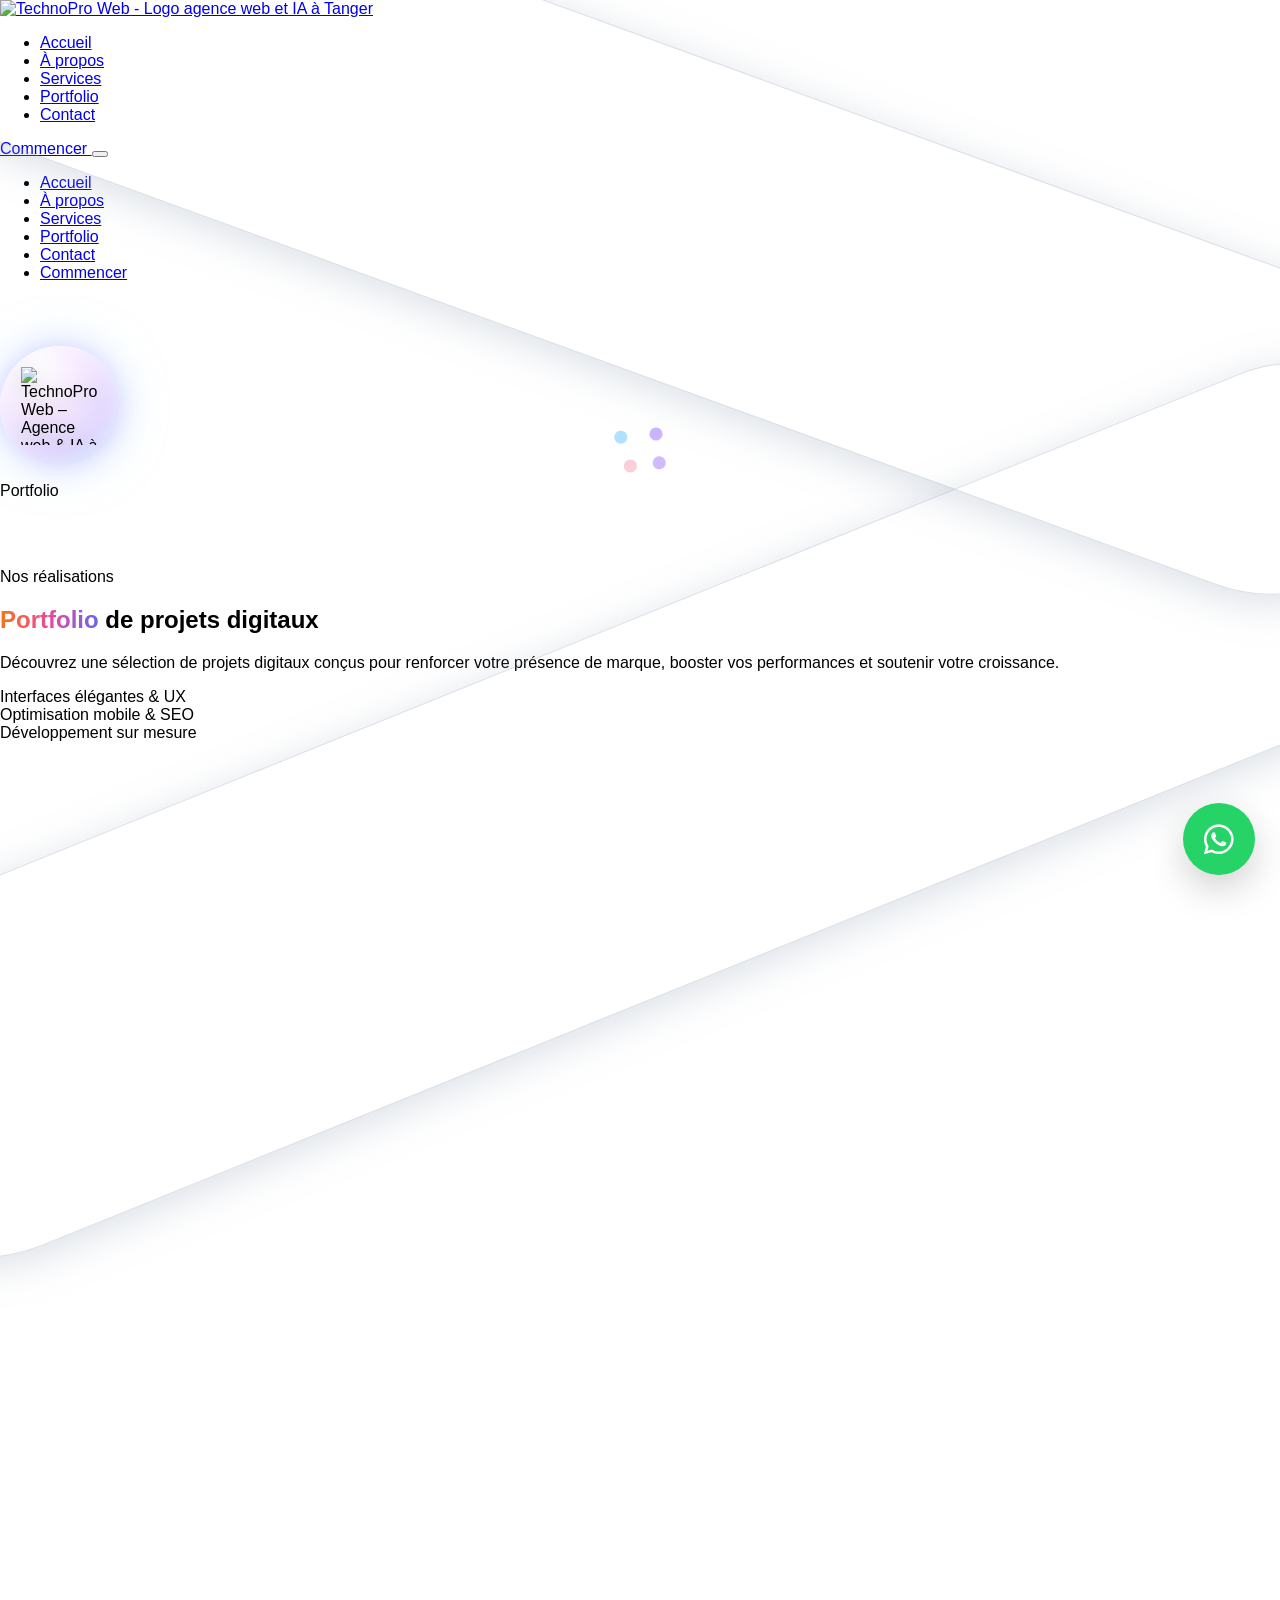
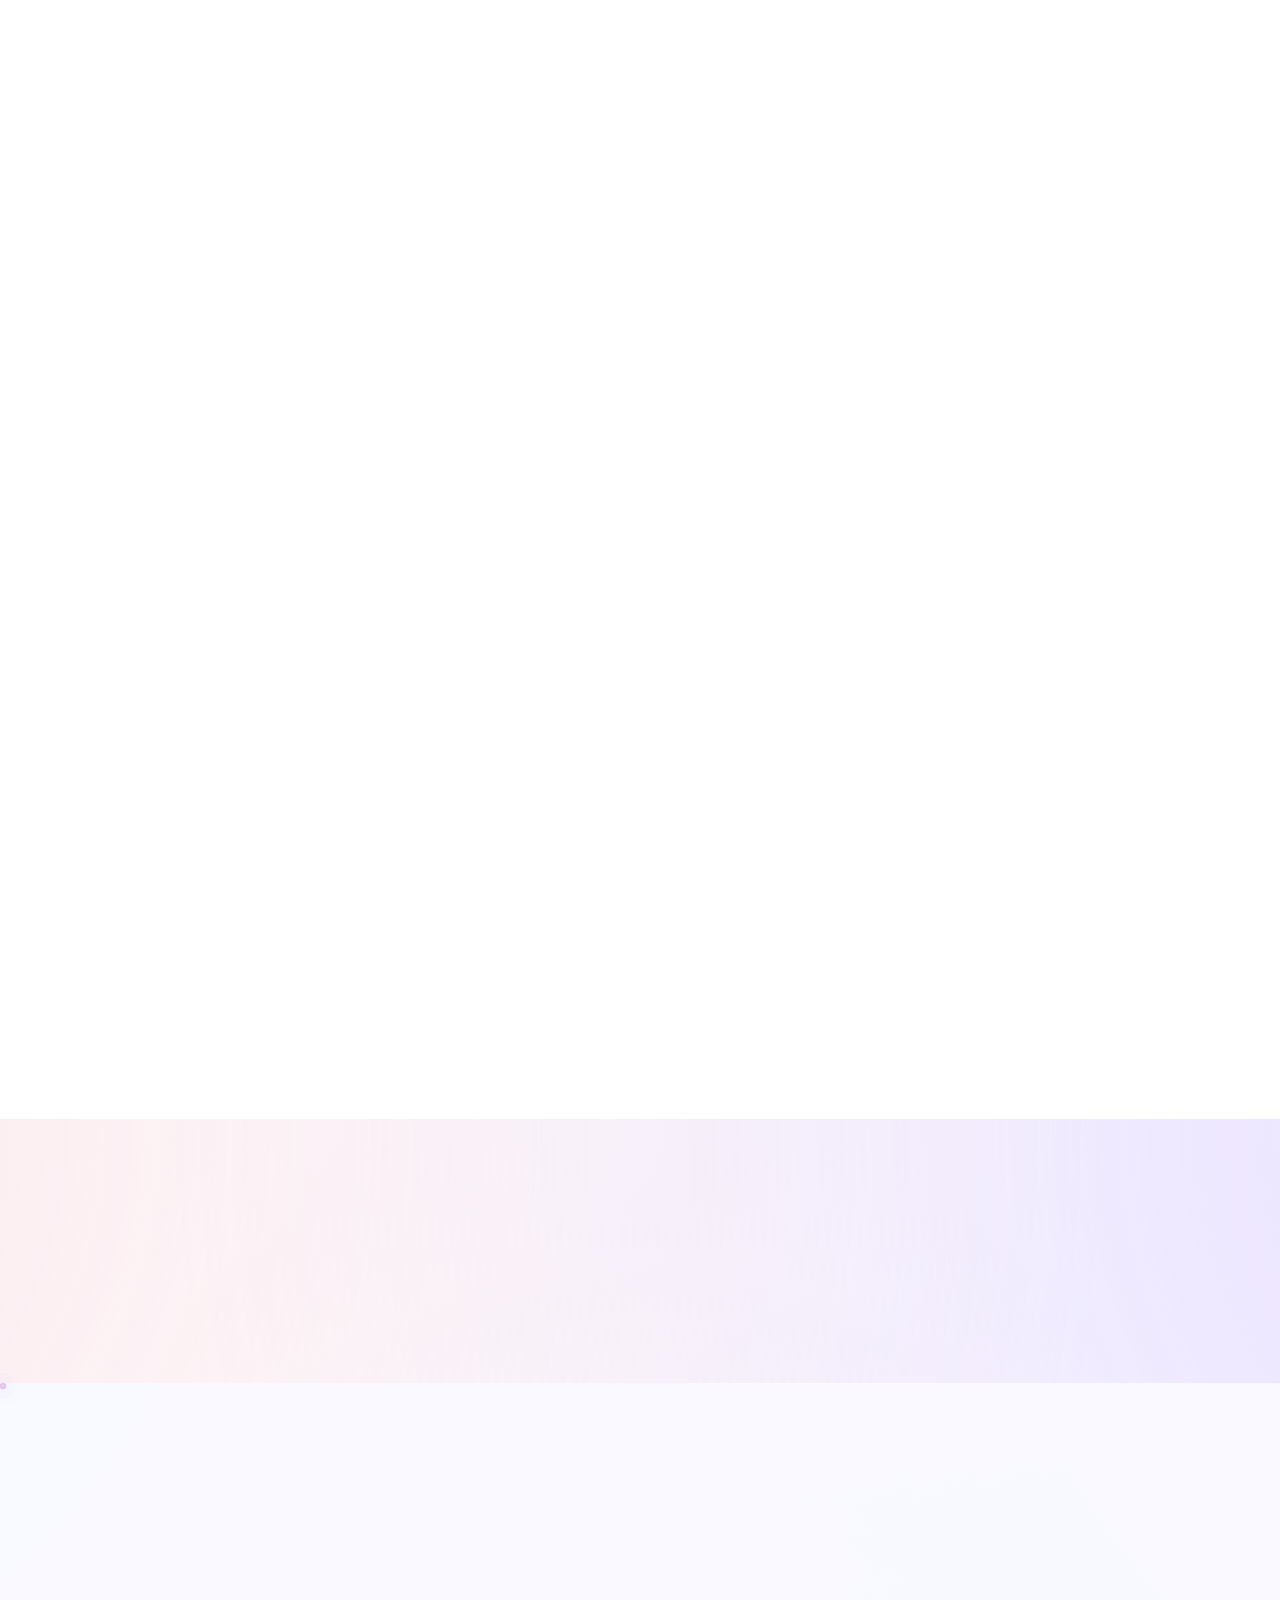
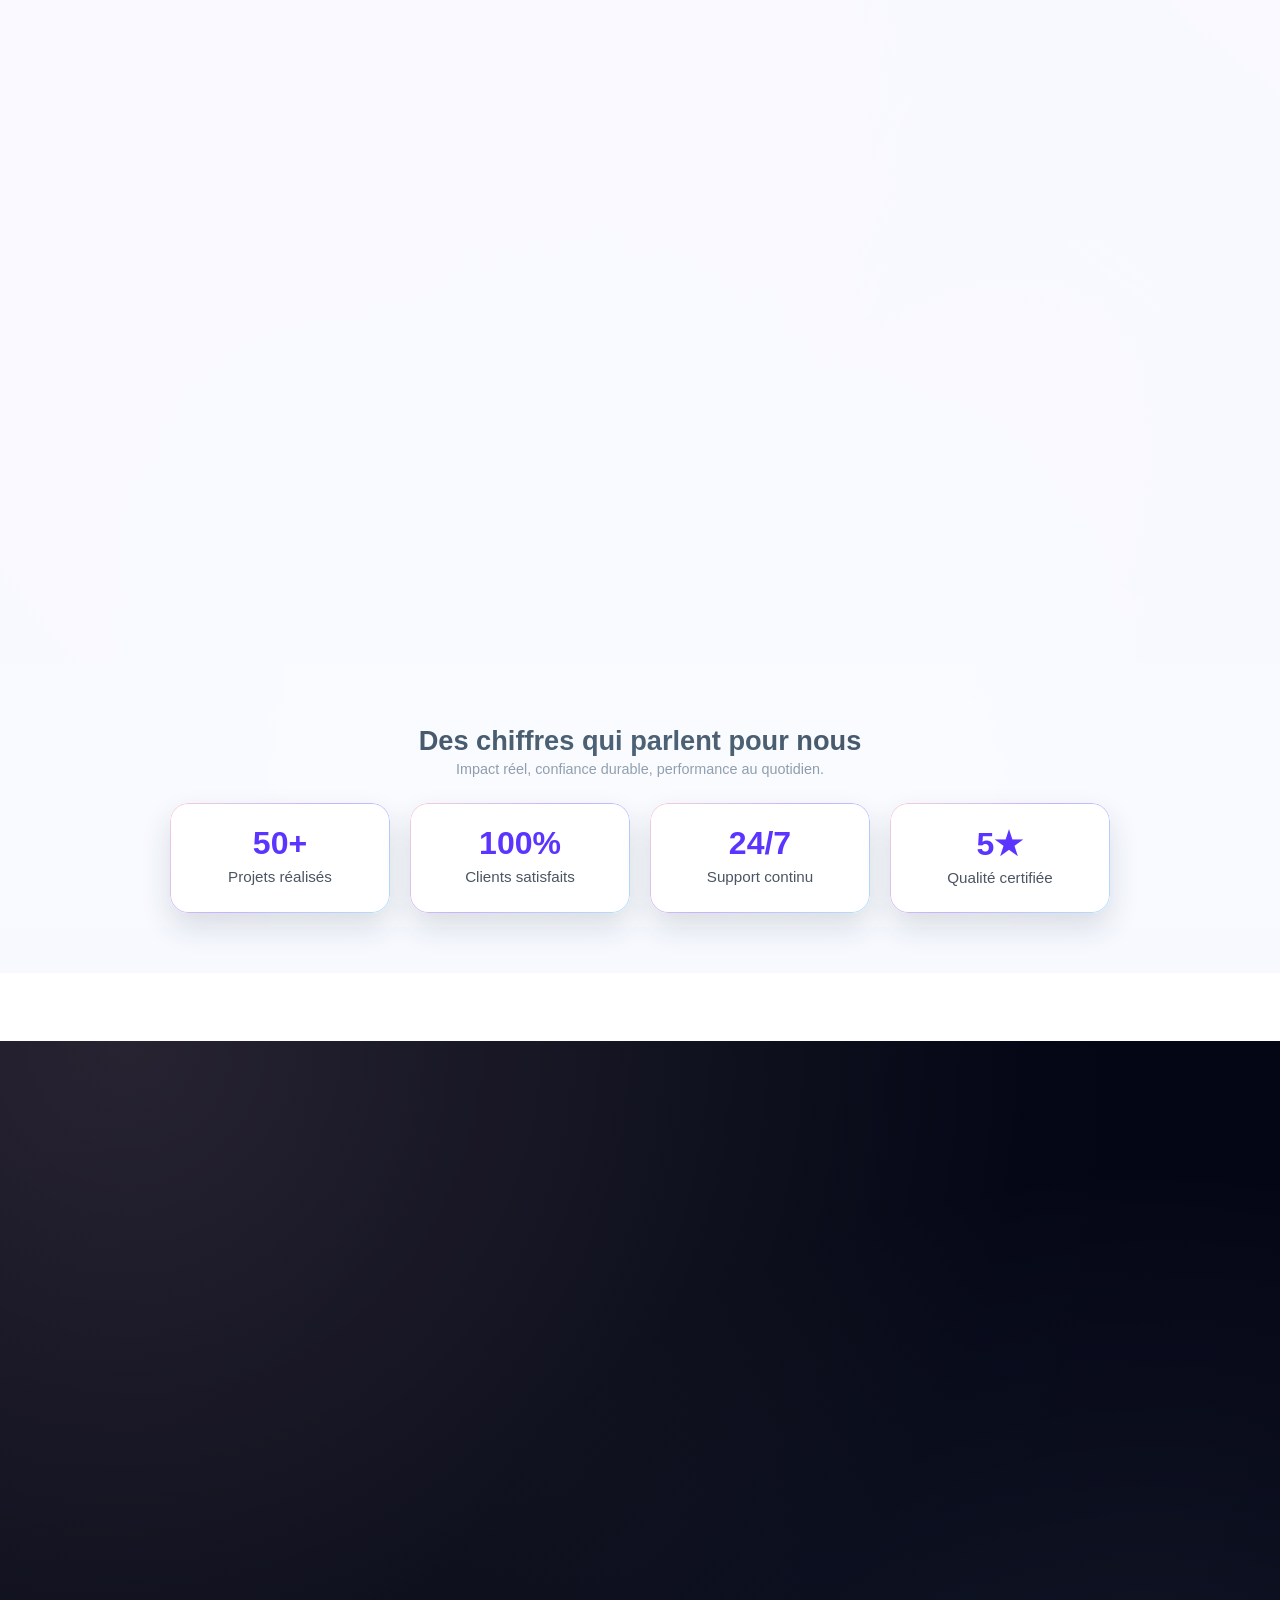
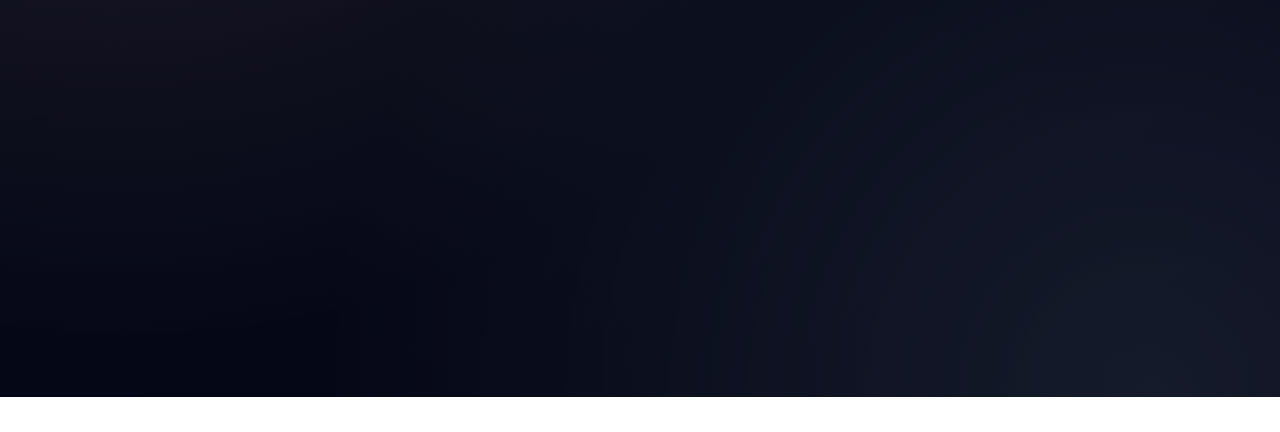
==== commit 9c36d502: "add new project" ====
--- a/portfolio.html
+++ b/portfolio.html
@@ -578,6 +578,71 @@
 
         <!-- PROJECT CARDS -->
         <div class="mt-14 grid gap-2 md:grid-cols-2 lg:grid-cols-3" style="perspective: 1400px;">
+
+
+          <!-- CARD 0 : amoudalexpress -->
+          <article class="js-project-card project-card-3d group card-hidden" itemscope
+            itemtype="https://schema.org/CreativeWork" itemprop="itemListElement">
+            <meta itemprop="position" content="1">
+            <meta itemprop="headline" content="amoudalexpress – Site vitrine d’aventure quad">
+            <meta itemprop="keywords"
+              content="site quad Tanger, site tourisme Maroc, site de réservation quad, webdesign tourisme">
+            <div class="project-card-shell">
+              <div class="project-card-inner">
+
+                <!-- VISUAL -->
+                <div class="project-visual">
+                  <img src="assets/img/portfolio/amoudalexpress.jpg"
+                    alt="Page d’accueil du site amoudalexpress pour circuits quad"
+                    title="amoudalexpress – Site de réservation créé par TechnoPro Web" loading="lazy"
+                    decoding="async" width="600" height="380" itemprop="image">
+                </div>
+
+                <!-- CONTENT -->
+                <div class="project-meta mt-4">
+                  <div class="project-info space-y-2">
+
+                    <!-- Type + button row -->
+                    <div class="flex items-center justify-between w-full">
+                      <p class="project-type" itemprop="genre">Landing page</p>
+
+                      <a href="https://amoudalexpress.com/" target="_blank"
+                        rel="noopener noreferrer external" class="see-project-btn"
+                        title="Visiter le site amoudalexpress" itemprop="url">
+                        Voir le projet
+                        <i class="fa-solid fa-up-right-from-square text-[12px]" aria-hidden="true"></i>
+                      </a>
+                    </div>
+
+                    <!-- Title -->
+                    <h3 class="text-[16px] font-semibold text-slate-900" itemprop="name">
+                      AmoudalExpress
+                    </h3>
+
+                    <!-- Short description -->
+                    <p class="project-desc text-[13px] leading-relaxed text-slate-600" itemprop="description">
+                     Site web vitrine pour Amoudal Express présentant les services de transport international, les destinations desservies, les règles d'expédition, le suivi des colis, les demandes de devis et les contacts pour expédier facilement depuis le Maroc vers l'Europe, l'Afrique et les Amériques.
+                    </p>
+
+                    <!-- Technologies -->
+                    <div class="project-tech-row">
+                      <div class="tech-pill tech-pill--html"><span>HTML</span></div>
+                      <div class="tech-pill tech-pill--css"><span>CSS</span></div>
+                      <div class="tech-pill tech-pill--js"><span>JavaScript</span></div>
+                      <div class="tech-pill tech-pill--maps"><span>Animations</span></div>
+                      <div class="tech-pill tech-pill--maps"><span>Google
+                          Maps</span></div>
+                      <div class="tech-pill tech-pill--maps"><span>SEO</span></div>
+                      <div class="tech-pill tech-pill--maps"><span>Whatsapp</span></div>
+                    </div>
+                  </div>
+
+                  <div class="hidden sm:block w-6"></div>
+                </div>
+
+              </div>
+            </div>
+          </article>
 
           <!-- CARD 1 : Quad Villa Meryem Tanger -->
           <article class="js-project-card project-card-3d group card-hidden" itemscope
--- a/css/style.css
+++ b/css/style.css
@@ -0,0 +1,4821 @@
+:root {
+    --bs-pink: #f6ced8;
+    --bs-lavender: #c6b2ff;
+    --bs-sky: #b0e0ff;
+    --bs-bg: #f9f5ff;
+    --bs-text-main: #111827;
+    --bs-text-muted: #6b7280
+}
+
+.branding-services-section-3d {
+    position: relative;
+    padding: 90px 16px 110px;
+    background: radial-gradient(circle at top left, rgb(246 206 216 / .4), transparent 55%), radial-gradient(circle at bottom right, rgb(176 224 255 / .45), transparent 55%), #f7f5ff;
+    overflow: hidden;
+    font-family: system-ui, -apple-system, BlinkMacSystemFont, "SF Pro Text", "Segoe UI", sans-serif
+}
+
+.br3d-orbit-rect {
+    position: absolute;
+    border-radius: 40px;
+    border: 1px solid rgb(187 158 255 / .55);
+    opacity: .5;
+    pointer-events: none;
+    transform-style: preserve-3d;
+    animation: br3dRectOrbit 26s ease-in-out infinite alternate
+}
+
+.br3d-orbit-rect-1 {
+    width: 115%;
+    height: 72%;
+    top: -14%;
+    left: -6%;
+    transform: rotate3d(.4, 1, 0, 12deg)
+}
+
+.br3d-orbit-rect-2 {
+    width: 115%;
+    height: 72%;
+    bottom: -18%;
+    right: -10%;
+    transform: rotate3d(-.4, 1, 0, -10deg);
+    animation-delay: 3s
+}
+
+.br3d-orbit-rect-3 {
+    width: 70%;
+    height: 55%;
+    top: 10%;
+    right: -15%;
+    border-color: rgb(192 178 255 / .4);
+    transform: rotate3d(.5, -1, 0, 18deg);
+    animation-delay: 6s
+}
+
+.br3d-corner-dot {
+    position: absolute;
+    width: 22px;
+    height: 22px;
+    border-radius: 999px;
+    background: var(--bs-pink);
+    top: 18px;
+    right: 26px;
+    box-shadow: 0 0 18px rgb(246 206 216 / .8)
+}
+
+@keyframes br3dRectOrbit {
+    0% {
+        transform: translate3d(0, 0, 0) rotate3d(.25, 1, 0, 6deg)
+    }
+
+    50% {
+        transform: translate3d(12px, -8px, 30px) rotate3d(.25, 1, 0, 10deg)
+    }
+
+    100% {
+        transform: translate3d(-10px, 10px, -20px) rotate3d(.25, 1, 0, 4deg)
+    }
+}
+
+.br3d-container {
+    max-width: 1150px;
+    margin: 0 auto;
+    position: relative;
+    z-index: 2
+}
+
+.br3d-tilt-wrap {
+    perspective: 1400px
+}
+
+.br3d-main-card {
+    background: rgb(255 255 255 / .96);
+    border-radius: 32px;
+    padding: 32px 26px 36px;
+    box-shadow: 0 30px 100px rgb(15 23 42 / .2);
+    border: 1px solid rgb(255 255 255 / .85);
+    transform-style: preserve-3d;
+    transform: rotateX(0deg) rotateY(0deg);
+    transition: box-shadow 0.3s ease, transform 0.3s ease
+}
+
+.br3d-main-card,
+.br3d-main-card * {
+    text-align: center
+}
+
+.br3d-badge {
+    display: inline-flex;
+    align-items: center;
+    gap: 8px;
+    padding: 4px 14px;
+    border-radius: 999px;
+    font-size: 12px;
+    text-transform: uppercase;
+    letter-spacing: .12em;
+    background: linear-gradient(120deg, rgb(246 206 216 / .95), rgb(192 178 255 / .95));
+    color: #111827;
+    margin: 0 auto 18px;
+    position: relative;
+    transform-style: preserve-3d
+}
+
+.br3d-badge-emoji {
+    font-size: 14px
+}
+
+.br3d-title {
+    font-size: 28px;
+    line-height: 1.2;
+    margin: 0 0 6px;
+    color: var(--bs-text-main)
+}
+
+.br3d-title-gradient {
+    background: linear-gradient(90deg, var(--bs-pink), var(--bs-lavender), var(--bs-sky));
+    -webkit-background-clip: text;
+    color: #fff0
+}
+
+.br3d-subtitle {
+    margin: 0 auto 28px;
+    font-size: 14px;
+    max-width: 600px;
+    color: var(--bs-text-muted)
+}
+
+.br3d-cards {
+    display: grid;
+    grid-template-columns: minmax(0, 1fr);
+    gap: 18px;
+    margin-top: 12px
+}
+
+@media (min-width:768px) {
+    .br3d-main-card {
+        padding: 34px 32px 42px
+    }
+
+    .br3d-title {
+        font-size: 32px
+    }
+
+    .br3d-cards {
+        grid-template-columns: repeat(3, minmax(0, 1fr));
+        gap: 20px
+    }
+}
+
+.br3d-card {
+    background: #fff;
+    border-radius: 24px;
+    padding: 8px 8px 8px;
+    box-shadow: 0 18px 40px rgb(15 23 42 / .09);
+    border: 1px solid rgb(229 231 235 / .85);
+    position: relative;
+    overflow: hidden;
+    transform-style: preserve-3d;
+    transform: translateY(16px) translateZ(20px);
+    opacity: 0;
+    transition: box-shadow 0.25s ease, transform 0.45s ease, opacity 0.45s ease
+}
+
+.br3d-card::after {
+    content: "";
+    position: absolute;
+    width: 180px;
+    height: 180px;
+    right: -60px;
+    top: -80px;
+    border-radius: 50%;
+    background: radial-gradient(circle, rgb(194 178 255 / .7), transparent 70%);
+    opacity: .4;
+    pointer-events: none
+}
+
+.br3d-card.br3d-visible {
+    opacity: 1;
+    transform: translateY(0) translateZ(35px)
+}
+
+.br3d-card:hover {
+    box-shadow: 0 24px 60px rgb(15 23 42 / .18);
+    transform: translateY(-4px) translateZ(45px)
+}
+
+.br3d-card-image-wrap {
+    position: relative;
+    border-radius: 18px;
+    overflow: hidden;
+    margin-bottom: 14px;
+    transform: translateZ(30px)
+}
+
+.br3d-card-image-wrap::before {
+    content: "";
+    position: absolute;
+    inset: 0;
+    background: linear-gradient(135deg, rgb(246 206 216 / .35), rgb(192 178 255 / .35));
+    mix-blend-mode: soft-light;
+    pointer-events: none
+}
+
+.br3d-card-image {
+    width: 100%;
+    height: 250px;
+    object-fit: cover;
+    display: block
+}
+
+.br3d-card-title {
+    margin: 4px 0 4px;
+    font-size: 17px;
+    font-weight: 700;
+    color: var(--bs-text-main)
+}
+
+.br3d-card-text {
+    margin: 0;
+    font-size: 13px;
+    line-height: 1.65;
+    color: var(--bs-text-muted)
+}
+
+@media (max-width:480px) {
+    .branding-services-section-3d {
+        padding: 72px 14px 86px
+    }
+
+    .br3d-main-card {
+        border-radius: 26px
+    }
+
+    .br3d-card-image {
+        height: 150px
+    }
+}
+
+.crv-section {
+    position: relative;
+    padding: 2rem 1.5rem;
+    background: radial-gradient(circle at top, rgb(246 206 216 / .35), transparent 60%), radial-gradient(circle at bottom, rgb(176 224 255 / .35), transparent 60%), #fff
+}
+
+.crv-inner {
+    max-width: 1024px;
+    margin: 0 auto;
+    position: relative;
+    z-index: 1
+}
+
+.crv-header {
+    text-align: center;
+    margin-bottom: 2.5rem
+}
+
+.crv-subtitle {
+    max-width: 520px;
+    margin: 0 auto;
+    font-size: .95rem;
+    color: var(--bs-text-muted)
+}
+
+.crv-card-shell {
+    display: flex;
+    justify-content: center
+}
+
+.crv-card {
+    position: relative;
+    width: min(100%, 900px);
+    border-radius: 32px;
+    padding: 2rem 2.2rem 2.4rem;
+    background: #fff;
+    box-shadow: 0 24px 60px rgb(148 163 184 / .45), 0 0 0 1px rgb(148 163 184 / .35);
+    overflow: hidden
+}
+
+.crv-card::before {
+    content: "";
+    position: absolute;
+    inset: -40%;
+    background: radial-gradient(circle at 0% 0%, rgb(246 206 216 / .3), transparent 55%), radial-gradient(circle at 100% 100%, rgb(176 224 255 / .35), transparent 55%);
+    opacity: .6;
+    mix-blend-mode: screen;
+    pointer-events: none
+}
+
+.crv-slider {
+    position: relative;
+    min-height: 180px
+}
+
+.crv-slide {
+    position: absolute;
+    inset: 0;
+    opacity: 0;
+    transform: translateY(8px) scale(.98);
+    transition: opacity 0.35s ease, transform 0.35s ease;
+    display: flex;
+    flex-direction: column;
+    gap: 1rem
+}
+
+.crv-slide-active {
+    opacity: 1;
+    transform: translateY(0) scale(1);
+    position: relative
+}
+
+.crv-top {
+    display: flex;
+    align-items: center;
+    gap: .9rem
+}
+
+.crv-avatar {
+    width: 64px;
+    height: 64px;
+    border-radius: 999px;
+    background: linear-gradient(135deg, var(--bs-pink), var(--bs-lavender));
+    color: #111827;
+    font-weight: 700;
+    font-size: 1.1rem;
+    display: flex;
+    align-items: center;
+    justify-content: center;
+    flex-shrink: 0
+}
+
+.crv-ident {
+    flex: 1
+}
+
+.crv-name {
+    font-weight: 600;
+    font-size: 1.05rem;
+    color: var(--bs-text-main)
+}
+
+.crv-role {
+    font-size: .85rem;
+    color: var(--bs-text-muted);
+    margin-top: .15rem
+}
+
+.crv-stars {
+    font-size: .9rem;
+    color: #f59e0b;
+    letter-spacing: .15em;
+    margin-top: .25rem
+}
+
+.crv-tag {
+    padding: .2rem .7rem;
+    border-radius: 999px;
+    border: 1px solid rgb(148 163 184 / .7);
+    font-size: .7rem;
+    text-transform: uppercase;
+    letter-spacing: .14em;
+    color: #6b7280;
+    background: rgb(249 250 251 / .9)
+}
+
+.crv-text {
+    font-size: 1rem;
+    color: #374151;
+    line-height: 1.7
+}
+
+.crv-dots {
+    display: flex;
+    justify-content: center;
+    gap: .4rem;
+    margin-top: 1.4rem
+}
+
+.crv-dot {
+    width: 7px;
+    height: 7px;
+    border-radius: 999px;
+    border: 1px solid rgb(148 163 184 / .9);
+    background: #fff0;
+    opacity: .45;
+    transition: all 0.25s ease;
+    cursor: pointer
+}
+
+.crv-dot-active {
+    width: 20px;
+    opacity: 1;
+    background: linear-gradient(90deg, var(--bs-pink), var(--bs-lavender), var(--bs-sky))
+}
+
+.crv-orbit {
+    position: absolute;
+    inset: 0;
+    pointer-events: none;
+    overflow: visible
+}
+
+.crv-orbit-dot {
+    position: absolute;
+    width: 10px;
+    height: 10px;
+    border-radius: 999px;
+    opacity: .8
+}
+
+.crv-orbit-dot--pink {
+    background: var(--bs-pink);
+    top: 12%;
+    left: 12%;
+    animation: crv-orbit 12s linear infinite
+}
+
+.crv-orbit-dot--lav {
+    background: var(--bs-lavender);
+    top: 18%;
+    right: 10%;
+    animation: crv-orbit 14s linear infinite reverse
+}
+
+.crv-orbit-dot--sky {
+    background: var(--bs-sky);
+    bottom: 14%;
+    left: 50%;
+    animation: crv-orbit 16s linear infinite
+}
+
+@keyframes crv-orbit {
+    0% {
+        transform: translate(0, 0)
+    }
+
+    25% {
+        transform: translate(20px, -10px)
+    }
+
+    50% {
+        transform: translate(0, -20px)
+    }
+
+    75% {
+        transform: translate(-18px, 5px)
+    }
+
+    100% {
+        transform: translate(0, 0)
+    }
+}
+
+.crv-title-badge {
+    display: inline-flex;
+    align-items: center;
+    gap: .55rem;
+    background: #fff;
+    padding: .55rem 1.45rem;
+    border-radius: 999px;
+    font-size: 1rem;
+    color: var(--bs-lavender);
+    box-shadow: 0 4px 12px rgb(198 178 255 / .22), 0 0 0 1px rgb(198 178 255 / .35)
+}
+
+.crv-title-icon {
+    font-size: 1.15rem
+}
+
+.crv-title-text {
+    font-weight: 600;
+    letter-spacing: .2px
+}
+
+@media (max-width:640px) {
+    .crv-section {
+        padding: 3.5rem 1.25rem
+    }
+
+    .crv-card {
+        padding-inline: 1.3rem
+    }
+
+    .crv-top {
+        align-items: flex-start
+    }
+
+    .crv-tag {
+        display: none
+    }
+}
+
+.acc-section {
+    background: radial-gradient(circle at top left, rgb(246 206 216 / .24), transparent 60%), radial-gradient(circle at top right, rgb(176 224 255 / .24), transparent 60%), #02021b;
+    padding: 5rem 1.5rem;
+    color: #e5e7ff
+}
+
+.acc-inner {
+    max-width: 1080px;
+    margin: 0 auto;
+    position: relative
+}
+
+.acc-dots {
+    position: absolute;
+    top: .4rem;
+    left: 0;
+    display: flex;
+    flex-direction: column;
+    gap: .5rem
+}
+
+.acc-dot {
+    width: 10px;
+    height: 10px;
+    border-radius: 999px
+}
+
+.acc-dot--pink {
+    background: var(--bs-pink)
+}
+
+.acc-dot--lav {
+    background: var(--bs-lavender)
+}
+
+.acc-dot--sky {
+    background: var(--bs-sky)
+}
+
+.acc-title {
+    margin-left: 2rem;
+    font-size: clamp(2rem, 2vw, 1rem);
+    font-weight: 700;
+    color: #f9fafb;
+    margin-bottom: .5rem
+}
+
+.acc-subtitle {
+    margin-left: 3rem;
+    max-width: 520px;
+    font-size: .95rem;
+    line-height: 1.6;
+    color: rgb(213 215 255 / .85)
+}
+
+.acc-list {
+    margin-top: 2.8rem;
+    display: flex;
+    flex-direction: column;
+    gap: 1.2rem
+}
+
+.acc-item {
+    background: radial-gradient(circle at top left, rgb(15 23 42 / .7), rgb(2 6 23 / .98));
+    border-radius: 20px;
+    border: 1px solid rgb(30 64 175 / .6);
+    overflow: hidden;
+    box-shadow: 0 18px 45px rgb(3 7 30 / .88);
+    transition: border-color 0.25s ease, box-shadow 0.25s ease, background 0.25s ease, transform 0.25s ease
+}
+
+.acc-item:hover {
+    transform: translateY(-2px);
+    box-shadow: 0 24px 60px rgb(3 7 30 / .95)
+}
+
+.acc-item-header {
+    width: 100%;
+    border: none;
+    background: #fff0;
+    padding: 1rem 1.6rem;
+    display: flex;
+    align-items: center;
+    gap: 1rem;
+    cursor: pointer;
+    color: inherit
+}
+
+.acc-avatar {
+    width: 48px;
+    height: 48px;
+    border-radius: 999px;
+    background: radial-gradient(circle at 30% 20%, var(--bs-sky), var(--bs-lavender));
+    display: flex;
+    align-items: center;
+    justify-content: center;
+    font-weight: 700;
+    font-size: .95rem;
+    color: #02021b;
+    flex-shrink: 0
+}
+
+.acc-headline {
+    flex: 1;
+    display: flex;
+    flex-direction: column;
+    justify-content: center
+}
+
+.acc-headline h3 {
+    margin: 0;
+    font-size: 1rem;
+    font-weight: 600;
+    color: #f9fafb;
+    line-height: 1.1
+}
+
+.acc-headline p {
+    margin: .2rem 0 0;
+    font-size: .82rem;
+    color: rgb(203 213 225 / .9);
+    line-height: 1.3
+}
+
+.acc-toggle-icon {
+    margin-left: auto;
+    width: 26px;
+    height: 26px;
+    border-radius: 999px;
+    border: 1px solid rgb(148 163 184 / .8);
+    display: flex;
+    align-items: center;
+    justify-content: center;
+    font-size: .95rem;
+    color: rgb(209 213 219 / .9);
+    flex-shrink: 0
+}
+
+.acc-item-body {
+    padding: 0 1.6rem 0;
+    font-size: .9rem;
+    color: rgb(229 231 235 / .96);
+    line-height: 1.7;
+    max-height: 0;
+    opacity: 0;
+    overflow: hidden;
+    transition: max-height 0.3s ease, opacity 0.3s ease
+}
+
+.acc-item.acc-item-active {
+    background: radial-gradient(circle at top left, rgb(246 206 216 / .35), rgb(17 24 39 / .95));
+    border-color: rgb(198 178 255 / .95);
+    box-shadow: 0 26px 70px rgb(15 23 42 / .95), 0 0 40px rgb(198 178 255 / .7)
+}
+
+.acc-item.acc-item-active .acc-item-body {
+    padding-bottom: 1.3rem;
+    max-height: 260px;
+    opacity: 1
+}
+
+.acc-item.acc-item-active .acc-toggle-icon {
+    background: linear-gradient(135deg, var(--bs-pink), var(--bs-sky));
+    color: #02021b
+}
+
+@media (max-width:768px) {
+    .acc-section {
+        padding: 3.8rem 1.25rem
+    }
+
+    .acc-title,
+    .acc-subtitle {
+        margin-left: 2.3rem
+    }
+
+    .acc-item-header {
+        padding-inline: 1.2rem
+    }
+
+    .acc-item-body {
+        padding-inline: 1.2rem
+    }
+}
+
+#mobToggle {
+    gap: 4px;
+    flex-direction: column
+}
+
+#mobToggle .burger-line {
+    height: 2px;
+    background-color: #0f172a;
+    transition: transform 0.25s ease, opacity 0.2s ease
+}
+
+#mobToggle .line-1 {
+    transform: translateY(-2px)
+}
+
+#mobToggle .line-2 {
+    transform: translateY(0)
+}
+
+#mobToggle .line-3 {
+    transform: translateY(2px)
+}
+
+#mobToggle.is-open .line-1 {
+    transform: translateY(4px) rotate(45deg)
+}
+
+#mobToggle.is-open .line-2 {
+    opacity: 0
+}
+
+#mobToggle.is-open .line-3 {
+    transform: translateY(-4px) rotate(-45deg)
+}
+
+@keyframes rise {
+    0% {
+        transform: translateY(12px);
+        opacity: 0
+    }
+
+    100% {
+        transform: translateY(0);
+        opacity: 1
+    }
+}
+
+@keyframes fadeIn {
+    from {
+        opacity: 0
+    }
+
+    to {
+        opacity: 1
+    }
+}
+
+@keyframes bob {
+
+    0%,
+    100% {
+        transform: translateY(0)
+    }
+
+    50% {
+        transform: translateY(-6px)
+    }
+}
+
+@keyframes float {
+    0% {
+        transform: translate(0, 0) rotate(0)
+    }
+
+    50% {
+        transform: translate(10px, -8px) rotate(3deg)
+    }
+
+    100% {
+        transform: translate(0, 0) rotate(0)
+    }
+}
+
+.animate-rise {
+    animation: rise 0.6s ease-out both
+}
+
+.animate-fade-in {
+    animation: fadeIn 0.6s ease-out both
+}
+
+.floaty {
+    position: absolute;
+    left: var(--x, 15%);
+    top: var(--y, 25%);
+    width: 140px;
+    height: 140px;
+    border-radius: 9999px;
+    background: radial-gradient(closest-side, rgb(255 255 255 / .55), transparent);
+    filter: blur(8px);
+    animation: float var(--d, 7s) ease-in-out infinite;
+    box-shadow: 0 0 60px 20px rgb(255 255 255 / .25);
+
+    @keyframes shine {
+        0% {
+            transform: translateX(-120%) rotate(-12deg)
+        }
+
+        100% {
+            transform: translateX(320%) rotate(-12deg)
+        }
+    }
+
+    .animate-shine {
+        animation: shine 1s ease-in-out
+    }
+}
+
+.animate-shine {
+    animation: shine 1s ease-in-out
+}
+
+.animate-pop {
+    animation: pop 0.45s ease-out
+}
+
+:root {
+    --col-from: #f6ced8;
+    --col-via: #c6b2ff;
+    --col-to: #b0e0ff
+}
+
+:root {
+    --col-from: #f6ced8;
+    --col-via: #c6b2ff;
+    --col-to: #b0e0ff
+}
+
+@keyframes svc-shine {
+    0% {
+        transform: translateX(-120%) rotate(-12deg)
+    }
+
+    100% {
+        transform: translateX(320%) rotate(-12deg)
+    }
+}
+
+@keyframes svc-pop {
+    0% {
+        transform: scale(.88);
+        opacity: .6
+    }
+
+    60% {
+        transform: scale(1.05);
+        opacity: 1
+    }
+
+    100% {
+        transform: scale(1)
+    }
+}
+
+@keyframes svc-reveal {
+    0% {
+        transform: translateY(14px);
+        opacity: 0
+    }
+
+    100% {
+        transform: translateY(0);
+        opacity: 1
+    }
+}
+
+.reveal {
+    opacity: 0;
+    transform: translateY(14px)
+}
+
+.reveal.svc-in {
+    animation: svc-reveal 0.5s ease-out forwards
+}
+
+.svc-edge {
+    background: radial-gradient(220px 160px at var(--mx, 50%) var(--my, 30%), rgb(198 178 255 / .3), transparent 60%), conic-gradient(from 180deg at 50% 50%, var(--col-from), var(--col-via), var(--col-to), var(--col-from));
+    mask: linear-gradient(#000, #000) exclude, linear-gradient(#000, #000) content-box;
+    -webkit-mask: linear-gradient(#000, #000) exclude, linear-gradient(#000, #000) content-box;
+    padding: 1px;
+    transition: opacity 0.5s ease
+}
+
+.svc-spot {
+    left: var(--mx, 50%);
+    top: var(--my, 30%);
+    width: 120px;
+    height: 120px;
+    transform: translate(-50%, -50%);
+    border-radius: 9999px;
+    background: radial-gradient(closest-side, rgb(198 178 255 / .22), transparent 68%);
+    filter: blur(8px);
+    transition: left 0.16s ease, top 0.16s ease, opacity 0.3s ease
+}
+
+.img-logo {
+    width: 110px
+}
+
+.svc-shine {
+    animation: none
+}
+
+.group:hover .svc-shine {
+    animation: svc-shine 1s ease-in-out
+}
+
+.svc-card {
+    transition: transform 0.3s ease, box-shadow 0.3s ease;
+    will-change: transform
+}
+
+.svc-card:active {
+    transform: scale(.99)
+}
+
+.svc-spot.svc-pop {
+    animation: svc-pop 0.45s ease-out
+}
+
+:root {
+    --col-from: #f6ced8;
+    --col-via: #c6b2ff;
+    --col-to: #b0e0ff
+}
+
+@keyframes cursor-pop {
+    0% {
+        transform: scale(.7);
+        opacity: .75
+    }
+
+    40% {
+        transform: scale(1.1);
+        opacity: 1
+    }
+
+    100% {
+        transform: scale(1);
+        opacity: .95
+    }
+}
+
+#cursorDots {
+    position: fixed;
+    left: 50%;
+    top: 50%;
+    translate: -50% -50%;
+    width: 64px;
+    height: 64px;
+    pointer-events: none;
+    z-index: 70;
+    opacity: .95;
+    transition: opacity 0.25s ease;
+    background: radial-gradient(circle at 20% 30%, var(--col-to) 6px, transparent 7px), radial-gradient(circle at 75% 25%, var(--col-via) 6px, transparent 7px), radial-gradient(circle at 35% 75%, var(--col-from) 6px, transparent 7px), radial-gradient(circle at 80% 70%, rgb(198 178 255 / .9) 6px, transparent 7px);
+    filter: saturate(110%);
+    border-radius: 9999px
+}
+
+body.cursor-idle #cursorDots {
+    opacity: 0
+}
+
+#cursorDots.pop {
+    animation: cursor-pop 0.45s ease-out
+}
+
+:root {
+    --bg: #fbfbff;
+    --card-bg: 255 255 255 / 0.55;
+    --glass: 255 255 255 / 0.24;
+    --stroke: 255 255 255 / 0.32;
+    --text: #283044;
+    --muted: #6d7693;
+    --c1: #f6ced8;
+    --c2: #c6b2ff;
+    --c3: #b0e0ff;
+    --g: linear-gradient(120deg, var(--c1), var(--c2), var(--c3))
+}
+
+.why-choose {
+    position: relative;
+    padding: clamp(1rem, 5vw, 5rem);
+    background: radial-gradient(1200px 600px at 10% -10%, rgb(246 206 216 / .22), transparent 60%), radial-gradient(900px 600px at 90% 0%, rgb(176 224 255 / .2), transparent 60%), var(--bg);
+    overflow: hidden;
+    perspective: 1000px;
+    color: var(--text);
+    isolation: isolate
+}
+
+.orb {
+    position: absolute;
+    width: 22rem;
+    height: 22rem;
+    border-radius: 50%;
+    filter: blur(45px);
+    opacity: .45;
+    pointer-events: none;
+    z-index: 0;
+    background: radial-gradient(circle at 30% 30%, #f6ced8, transparent 60%), radial-gradient(circle at 70% 70%, #c6b2ff, transparent 60%);
+    animation: float 16s ease-in-out infinite
+}
+
+.orb--tl {
+    top: -8rem;
+    left: -6rem;
+    animation-delay: 0s
+}
+
+.orb--tr {
+    top: -6rem;
+    right: -6rem;
+    animation-delay: 4s
+}
+
+.orb--br {
+    bottom: -10rem;
+    right: -8rem;
+    animation-delay: 8s
+}
+
+@keyframes float {
+
+    0%,
+    100% {
+        transform: translate3d(0, 0, 0) scale(1)
+    }
+
+    50% {
+        transform: translate3d(0, 15px, 0) scale(1.05)
+    }
+}
+
+.wc-wrap {
+    position: relative;
+    z-index: 1;
+    margin: 0 auto;
+    max-width: 1120px;
+    padding: clamp(2rem, 4vw, 3rem);
+    border-radius: 28px;
+    background: radial-gradient(140% 140% at 0% 0%, rgb(var(--glass)), transparent 60%), rgba(var(--card-bg));
+    box-shadow: 0 10px 30px rgb(198 178 255 / .25), inset 0 0 0 1px rgba(var(--stroke));
+    backdrop-filter: blur(14px) saturate(160%);
+    transform-style: preserve-3d;
+    transition: transform 0.25s ease
+}
+
+.wc-wrap::before {
+    content: "";
+    position: absolute;
+    inset: -1px;
+    border-radius: 30px;
+    z-index: -1;
+    padding: 1px;
+    background: conic-gradient(from 0deg, var(--c1), var(--c2), var(--c3), var(--c1));
+    -webkit-mask: linear-gradient(#000 0 0) content-box, linear-gradient(#000 0 0);
+    -webkit-mask-composite: xor;
+    mask-composite: exclude;
+    animation: spin 8s linear infinite
+}
+
+@keyframes spin {
+    to {
+        transform: rotate(1turn)
+    }
+}
+
+.wc-badge {
+    display: inline-flex;
+    align-items: center;
+    gap: .5rem;
+    padding: .5rem 1rem;
+    border-radius: 999px;
+    background: linear-gradient(90deg, #ffe3ec, #e4d8ff, #daf1ff);
+    color: #344;
+    font-weight: 700;
+    box-shadow: 0 6px 20px rgb(200 180 255 / .35)
+}
+
+.wc-title {
+    margin-top: 1rem;
+    font-size: clamp(1.6rem, 3.8vw, 2.4rem);
+    font-weight: 800;
+    color: #1e2435
+}
+
+.wc-title span {
+    background: var(--g);
+    -webkit-background-clip: text;
+    background-clip: text;
+    color: #fff0
+}
+
+.wc-lead {
+    max-width: 900px;
+    color: var(--muted);
+    font-size: clamp(1rem, 1.4vw, 1.08rem)
+}
+
+.wc-link {
+    color: #8a7eff;
+    font-weight: 600
+}
+
+.wc-metrics {
+    margin: 2.3rem 0;
+    display: grid;
+    gap: clamp(1rem, 3vw, 1.5rem);
+    grid-template-columns: repeat(4, 1fr)
+}
+
+@media (max-width:900px) {
+    .wc-metrics {
+        grid-template-columns: repeat(2, 1fr)
+    }
+}
+
+@media (max-width:520px) {
+    .wc-metrics {
+        grid-template-columns: 1fr
+    }
+}
+
+.wc-metric {
+    padding: 1.25rem;
+    border-radius: 18px;
+    background: rgb(255 255 255 / .55);
+    border: 1px solid rgb(255 255 255 / .65);
+    box-shadow: 0 8px 22px rgb(180 200 255 / .35)
+}
+
+.wc-metric__value {
+    margin: .3rem 0;
+    font-size: clamp(2rem, 5vw, 2.6rem);
+    font-weight: 800;
+    background: var(--g);
+    -webkit-background-clip: text;
+    color: #fff0
+}
+
+.wc-ctas {
+    margin-top: .8rem;
+    display: flex;
+    gap: 1rem;
+    flex-wrap: wrap
+}
+
+.wc-btn {
+    padding: .95rem 1.3rem;
+    border-radius: 14px;
+    font-weight: 800;
+    position: relative;
+    transition: 0.25s ease
+}
+
+.wc-btn--primary {
+    background: var(--g);
+    color: #253342;
+    box-shadow: 0 10px 24px rgb(198 178 255 / .35)
+}
+
+.wc-btn--ghost {
+    border: 1px solid #dcd4ff;
+    color: #3a3f57;
+    background: rgb(255 255 255 / .45)
+}
+
+.wc-btn:hover {
+    transform: translateY(-2px) scale(1.02)
+}
+
+@keyframes floatSoft {
+    0% {
+        transform: translateY(0)
+    }
+
+    50% {
+        transform: translateY(-8px)
+    }
+
+    100% {
+        transform: translateY(0)
+    }
+}
+
+.floating {
+    animation: floatSoft 7s ease-in-out infinite
+}
+
+.floating-slower {
+    animation: floatSoft 9s ease-in-out infinite
+}
+
+@keyframes fadeUp {
+    0% {
+        opacity: 0;
+        transform: translateY(40px) scale(.98)
+    }
+
+    100% {
+        opacity: 1;
+        transform: translateY(0) scale(1)
+    }
+}
+
+.reveal {
+    opacity: 0;
+    transform: translateY(30px);
+    transition: opacity .4s ease-out, transform .4s ease-out
+}
+
+.reveal.is-visible {
+    animation: fadeUp .8s ease-out forwards
+}
+
+.step-delay-1.is-visible {
+    animation-delay: .1s
+}
+
+.step-delay-2.is-visible {
+    animation-delay: .25s
+}
+
+.step-delay-3.is-visible {
+    animation-delay: .4s
+}
+
+.animated-footer-bg {
+    background: radial-gradient(circle at top left, #0b0b1a, #050816 45%, #040414 100%);
+    position: relative
+}
+
+.animated-footer-bg::before {
+    content: "";
+    position: absolute;
+    inset: 0;
+    opacity: .35;
+    background: radial-gradient(circle at 10% 0%, rgb(246 206 216 / .35), transparent 60%), radial-gradient(circle at 90% 100%, rgb(176 224 255 / .28), transparent 55%);
+    mix-blend-mode: screen;
+    pointer-events: none;
+    animation: bgFloat 18s ease-in-out infinite alternate
+}
+
+@keyframes bgFloat {
+    0% {
+        transform: translate3d(0, 0, 0)
+    }
+
+    100% {
+        transform: translate3d(-20px, 10px, 0)
+    }
+}
+
+.animated-gradient {
+    background-image: linear-gradient(90deg, #F6CED8, #C6B2FF, #B0E0FF, #F6CED8);
+    background-size: 300% 100%;
+    animation: gradientShift 16s linear infinite
+}
+
+@keyframes gradientShift {
+    0% {
+        background-position: 0% 50%
+    }
+
+    100% {
+        background-position: 100% 50%
+    }
+}
+
+.particle {
+    background: radial-gradient(circle, #F6CED8, #C6B2FF);
+    box-shadow: 0 0 18px rgb(198 178 255 / .9);
+    animation: particleFloat 10s ease-in-out infinite
+}
+
+.particle.delay-1 {
+    animation-delay: 2s;
+    transform: scale(.9)
+}
+
+.particle.delay-2 {
+    animation-delay: 4s;
+    transform: scale(1.1)
+}
+
+.particle.delay-3 {
+    animation-delay: 6s
+}
+
+@keyframes particleFloat {
+    0% {
+        transform: translate3d(0, 0, 0) scale(1);
+        opacity: .7
+    }
+
+    50% {
+        transform: translate3d(10px, -15px, 0) scale(1.2);
+        opacity: 1
+    }
+
+    100% {
+        transform: translate3d(-10px, 5px, 0) scale(.9);
+        opacity: .6
+    }
+}
+
+.cta-pulse {
+    position: relative;
+    overflow: visible
+}
+
+.cta-pulse::before {
+    content: "";
+    position: absolute;
+    inset: -4px;
+    border-radius: 999px;
+    border: 2px solid rgb(198 178 255 / .7);
+    opacity: 0;
+    transform: scale(.7);
+    animation: pulseRing 2.4s ease-out infinite
+}
+
+@keyframes pulseRing {
+    0% {
+        opacity: .6;
+        transform: scale(.7)
+    }
+
+    80% {
+        opacity: 0;
+        transform: scale(1.2)
+    }
+
+    100% {
+        opacity: 0;
+        transform: scale(1.2)
+    }
+}
+
+.footer-card {
+    background: radial-gradient(circle at top left, rgb(246 206 216 / .09), transparent 55%);
+    background-color: rgb(15 23 42 / .78);
+    border: 1px solid rgb(148 163 184 / .35);
+    backdrop-filter: blur(16px);
+    box-shadow: 0 14px 30px rgb(0 0 0 / .55);
+    transition: transform .25s ease, box-shadow .25s ease, border-color .25s ease, background .25s ease
+}
+
+.footer-card:hover {
+    transform: translateY(-4px);
+    box-shadow: 0 20px 45px rgb(0 0 0 / .8);
+    border-color: rgb(198 178 255 / .95);
+    background: radial-gradient(circle at top left, rgb(198 178 255 / .16), rgb(15 23 42 / .94))
+}
+
+@keyframes floatFooter {
+    0% {
+        transform: translateY(0)
+    }
+
+    50% {
+        transform: translateY(-5px)
+    }
+
+    100% {
+        transform: translateY(0)
+    }
+}
+
+.floating-footer {
+    animation: floatFooter 7s ease-in-out infinite
+}
+
+.floating-footer-slow {
+    animation: floatFooter 10s ease-in-out infinite
+}
+
+.social-btn {
+    width: 32px;
+    height: 32px;
+    border-radius: 999px;
+    font-size: 12px;
+    font-weight: 700;
+    text-transform: uppercase;
+    background: linear-gradient(135deg, #F6CED8, #C6B2FF, #B0E0FF);
+    color: #050816;
+    display: inline-flex;
+    align-items: center;
+    justify-content: center;
+    box-shadow: 0 10px 25px rgb(0 0 0 / .7);
+    transition: transform .25s ease, box-shadow .25s ease, filter .25s ease
+}
+
+.social-btn:hover {
+    transform: translateY(-3px) scale(1.08) rotate(-3deg);
+    box-shadow: 0 18px 40px rgb(0 0 0 / .95);
+    filter: brightness(1.08)
+}
+
+@keyframes footerFadeUp {
+    0% {
+        opacity: 0;
+        transform: translateY(35px) scale(.98)
+    }
+
+    100% {
+        opacity: 1;
+        transform: translateY(0) scale(1)
+    }
+}
+
+.reveal-footer {
+    opacity: 0;
+    transform: translateY(35px)
+}
+
+.reveal-footer.is-visible {
+    animation: footerFadeUp .7s ease-out forwards
+}
+
+.backtotop-btn {
+    position: relative;
+    overflow: hidden;
+    border-radius: 999px;
+    margin-left: 12px;
+}
+
+.backtotop-btn::before {
+    content: "";
+    position: absolute;
+    inset: -2px;
+    border-radius: inherit;
+    background: radial-gradient(circle at 0% 0%, rgb(246 206 216 / .6), transparent 60%), radial-gradient(circle at 100% 100%, rgb(176 224 255 / .5), transparent 60%);
+    opacity: 0;
+    mix-blend-mode: screen;
+    transition: opacity .3s ease
+}
+
+.backtotop-btn:hover::before {
+    opacity: 1
+}
+
+@keyframes floatTopBtn {
+    0% {
+        transform: translateY(0)
+    }
+
+    50% {
+        transform: translateY(-3px)
+    }
+
+    100% {
+        transform: translateY(0)
+    }
+}
+
+.backtotop-btn.backtotop-visible {
+    animation: floatTopBtn 5s ease-in-out infinite
+}
+@media (max-width: 767px) {
+  .backtotop-btn {
+    margin: auto;
+    display: flex;
+    margin-top: 5%;
+  }
+}
+
+.dot-move {
+    width: 6px;
+    height: 6px;
+    border-radius: 999px;
+    background: #F6CED8;
+    box-shadow: 0 0 10px rgb(198 178 255 / .9);
+    display: inline-block;
+    animation: moveDot 1.8s ease-in-out infinite
+}
+
+@keyframes moveDot {
+    0% {
+        transform: translateX(0);
+        opacity: .3
+    }
+
+    50% {
+        transform: translateX(8px);
+        opacity: 1
+    }
+
+    100% {
+        transform: translateX(0);
+        opacity: .3
+    }
+}
+
+@keyframes pricingFadeUp {
+    0% {
+        opacity: 0;
+        transform: translateY(40px) scale(.98);
+        filter: blur(6px)
+    }
+
+    100% {
+        opacity: 1;
+        transform: translateY(0) scale(1);
+        filter: blur(0)
+    }
+}
+
+.pricing-reveal {
+    opacity: 0;
+    transform: translateY(40px)
+}
+
+.pricing-reveal.is-visible {
+    animation: pricingFadeUp .9s cubic-bezier(.18, .89, .32, 1.1) forwards
+}
+
+.pricing-card {
+    transition: transform .35s ease, box-shadow .35s ease, border-color .35s ease
+}
+
+.pricing-card:hover {
+    transform: translateY(-6px);
+    box-shadow: 0 26px 80px rgb(15 23 42 / .22);
+    border-color: rgb(198 178 255 / .8)
+}
+
+.pricing-drip {
+    border-bottom-left-radius: 40px;
+    border-bottom-right-radius: 40px;
+    position: relative
+}
+
+.drip-circle {
+    position: absolute;
+    bottom: -12px;
+    width: 24px;
+    height: 24px;
+    border-radius: 999px;
+    background: inherit
+}
+
+.drip-1 {
+    left: 22%
+}
+
+.drip-2 {
+    left: 50%
+}
+
+.drip-3 {
+    left: 78%
+}
+
+@keyframes gradientFlow {
+    0% {
+        background-position: 0% 50%
+    }
+
+    50% {
+        background-position: 100% 50%
+    }
+
+    100% {
+        background-position: 0% 50%
+    }
+}
+
+.pricing-drip-animated {
+    background-size: 250% 250%;
+    animation: gradientFlow 16s ease infinite
+}
+
+.shine-card {
+    position: relative;
+    overflow: hidden
+}
+
+.shine-card::before {
+    content: "";
+    position: absolute;
+    inset: -40%;
+    background: linear-gradient(120deg, transparent 0%, rgb(255 255 255 / .22) 35%, transparent 70%);
+    transform: translateX(-120%);
+    animation: shineMove 12s ease-in-out infinite;
+    pointer-events: none;
+    opacity: .8
+}
+
+@keyframes shineMove {
+    0% {
+        transform: translateX(-120%)
+    }
+
+    15% {
+        transform: translateX(120%)
+    }
+
+    100% {
+        transform: translateX(120%)
+    }
+}
+
+.popular-badge {
+    animation: floatBadge 6s ease-in-out infinite
+}
+
+.popular-badge-pill {
+    display: inline-flex;
+    align-items: center;
+    justify-content: center;
+    padding: .5rem 1.3rem;
+    font-size: .8rem;
+    font-weight: 700;
+    border-radius: 999px;
+    white-space: nowrap;
+    background: linear-gradient(90deg, #F6CED8, #C6B2FF, #B0E0FF);
+    color: #fff;
+    box-shadow: 0 6px 24px rgb(124 115 233 / .45)
+}
+
+@keyframes floatBadge {
+    0% {
+        transform: translate(-50%, 0)
+    }
+
+    50% {
+        transform: translate(-50%, -6px)
+    }
+
+    100% {
+        transform: translate(-50%, 0)
+    }
+}
+
+.tag-pill {
+    display: inline-flex;
+    align-items: center;
+    justify-content: center;
+    padding: .25rem .85rem;
+    font-size: .7rem;
+    font-weight: 600;
+    border-radius: 999px;
+    background: linear-gradient(90deg, #F6CED8, #C6B2FF, #B0E0FF);
+    color: #fff;
+    box-shadow: 0 4px 16px rgb(124 115 233 / .4)
+}
+
+.tag-pill-soft {
+    background: linear-gradient(90deg, #F6CED8, #C6B2FF, #B0E0FF);
+    opacity: .95
+}
+
+.check-pill {
+    display: inline-flex;
+    align-items: center;
+    justify-content: center;
+    width: 18px;
+    height: 18px;
+    border-radius: 999px;
+    font-size: .75rem;
+    font-weight: 800;
+    color: #fff;
+    background: linear-gradient(135deg, #F6CED8, #C6B2FF, #B0E0FF);
+    box-shadow: 0 0 12px rgb(176 224 255 / .7);
+    flex-shrink: 0;
+    animation: checkPulse 3.2s ease-in-out infinite
+}
+
+.items-pill {
+    color: #000;
+    font-size: 15px;
+    font-weight: 700
+}
+
+.items-pill-white {
+    font-size: 15px;
+    font-weight: 700
+}
+
+@keyframes checkPulse {
+    0% {
+        transform: scale(1);
+        opacity: 1
+    }
+
+    50% {
+        transform: scale(1.08);
+        opacity: .9
+    }
+
+    100% {
+        transform: scale(1);
+        opacity: 1
+    }
+}
+
+.billing-toggle {
+    min-width: 220px
+}
+
+.billing-highlight {
+    transform: translateX(0%)
+}
+
+.pricing-section {
+    position: relative;
+    background: #F7F8FF
+}
+
+.pricing-section::before {
+    content: "";
+    position: absolute;
+    inset: -30%;
+    background: radial-gradient(circle at 0% 0%, rgb(246 206 216 / .55), transparent 60%), radial-gradient(circle at 100% 0%, rgb(198 178 255 / .55), transparent 60%), radial-gradient(circle at 50% 100%, rgb(176 224 255 / .55), transparent 60%);
+    opacity: .8;
+    mix-blend-mode: screen;
+    pointer-events: none;
+    animation: pricingBgMove 22s ease-in-out infinite alternate
+}
+
+@keyframes pricingBgMove {
+    0% {
+        transform: translate3d(0, 0, 0) scale(1)
+    }
+
+    50% {
+        transform: translate3d(-40px, 20px, 0) scale(1.02)
+    }
+
+    100% {
+        transform: translate3d(20px, -20px, 0) scale(1.03)
+    }
+}
+
+.pricing-section .pricing-dot {
+    position: absolute;
+    width: 6px;
+    height: 6px;
+    border-radius: 999px;
+    background: radial-gradient(circle, #F6CED8, #C6B2FF);
+    box-shadow: 0 0 16px rgb(198 178 255 / .8);
+    opacity: .6;
+    animation: dotFloat 12s ease-in-out infinite
+}
+
+.pricing-section .pricing-dot.dot-2 {
+    animation-delay: 3s;
+    transform: scale(.9)
+}
+
+.pricing-section .pricing-dot.dot-3 {
+    animation-delay: 6s;
+    transform: scale(1.1)
+}
+
+@keyframes dotFloat {
+    0% {
+        transform: translate3d(0, 0, 0);
+        opacity: .5
+    }
+
+    50% {
+        transform: translate3d(18px, -24px, 0);
+        opacity: 1
+    }
+
+    100% {
+        transform: translate3d(-10px, 10px, 0);
+        opacity: .5
+    }
+}
+
+@keyframes float-up {
+    0% {
+        transform: translateY(0);
+        opacity: .7
+    }
+
+    50% {
+        transform: translateY(-18px);
+        opacity: 1
+    }
+
+    100% {
+        transform: translateY(0);
+        opacity: .7
+    }
+}
+
+.dot {
+    animation: float-up 14s ease-in-out infinite
+}
+
+.dot-slow {
+    animation-duration: 22s
+}
+
+.dot-fast {
+    animation-duration: 9s
+}
+
+.gradient-word {
+    background: linear-gradient(90deg, #F6CED8, #C6B2FF, #B0E0FF);
+    -webkit-background-clip: text;
+    background-clip: text;
+    color: #fff0;
+    text-shadow: 0 0 22px rgb(148 163 184 / .7)
+}
+
+.word {
+    position: relative;
+    display: inline-block;
+    padding: 0 .08em;
+    opacity: 0;
+    transform: translateY(12px);
+    transition: opacity 0.35s ease, transform 0.35s ease
+}
+
+.word::before {
+    content: "";
+    position: absolute;
+    left: 0;
+    right: 0;
+    bottom: .05em;
+    height: 45%;
+    border-radius: 999px;
+    background: linear-gradient(90deg, #F6CED8, #C6B2FF, #B0E0FF);
+    opacity: 0;
+    transform: scaleX(.4);
+    transform-origin: left;
+    filter: blur(4px);
+    transition: opacity 0.35s ease, transform 0.35s ease;
+    z-index: -1
+}
+
+.word.visible {
+    opacity: 1;
+    transform: translateY(0)
+}
+
+.word.visible::before {
+    opacity: .75;
+    transform: scaleX(1)
+}
+
+.pill {
+    border-radius: 9999px;
+    background: rgb(255 255 255 / .45);
+    padding: .35rem .9rem;
+    font-size: .75rem;
+    font-weight: 500;
+    color: rgb(15 23 42 / .8);
+    backdrop-filter: blur(12px);
+    display: inline-flex;
+    align-items: center;
+    transition: all 0.2s ease;
+    box-shadow: 0 0 0 #fff0
+}
+
+.pill-active {
+    background: #fff;
+    color: #020617;
+    box-shadow: 0 8px 20px rgb(15 23 42 / .18)
+}
+
+.pill:hover {
+    transform: translateY(-1px);
+    box-shadow: 0 5px 14px rgb(15 23 42 / .12)
+}
+
+@keyframes floatCard {
+    0% {
+        transform: translateY(0)
+    }
+
+    50% {
+        transform: translateY(-10px)
+    }
+
+    100% {
+        transform: translateY(0)
+    }
+}
+
+.floating-card {
+    animation: floatCard 10s ease-in-out infinite
+}
+
+.preview-dot {
+    width: 10px;
+    height: 10px;
+    border-radius: 9999px;
+    box-shadow: 0 0 18px rgb(148 163 184 / .9)
+}
+
+.lang-btn {
+    border-radius: 9999px;
+    padding: .25rem .75rem;
+    font-size: .7rem;
+    font-weight: 500;
+    border: none;
+    outline: none;
+    cursor: pointer;
+    transition: all 0.2s ease
+}
+
+.lang-btn:not(.bg-white):hover {
+    background-color: rgb(148 163 184 / .25)
+}
+
+#lang-line {
+    transition: opacity 0.2s ease
+}
+
+@media (max-width:1024px) {
+    .floating-card {
+        animation-duration: 8s
+    }
+}
+
+.heading-word {
+    display: inline-block;
+    position: relative;
+    margin-right: .12em;
+    background: linear-gradient(120deg, #F6CED8 0%, #C6B2FF 40%, #B0E0FF 100%);
+    -webkit-background-clip: text;
+    background-clip: text;
+    color: #fff0;
+    -webkit-text-stroke: .5px rgb(15 23 42 / .4);
+    text-shadow: 0 2px 4px rgb(15 23 42 / .35);
+    opacity: 0;
+    transform: translateY(12px);
+    transition: opacity 0.4s ease, transform 0.4s ease
+}
+
+.heading-word::after {
+    content: "";
+    position: absolute;
+    left: 0;
+    right: 0;
+    bottom: -.15em;
+    height: 4px;
+    border-radius: 999px;
+    background: linear-gradient(90deg, #F6CED8, #C6B2FF, #B0E0FF);
+    opacity: 0;
+    transform: scaleX(.5);
+    transform-origin: left;
+    transition: opacity 0.35s ease, transform 0.35s ease;
+    z-index: -1
+}
+
+.heading-word.visible {
+    opacity: 1;
+    transform: translateY(0)
+}
+
+.heading-word.visible::after {
+    opacity: .6;
+    transform: scaleX(1)
+}
+
+.social-orb {
+    position: relative;
+    display: flex;
+    height: 44px;
+    width: 44px;
+    align-items: center;
+    justify-content: center;
+    border-radius: 9999px;
+    border: 1px solid rgb(148 163 184 / .5);
+    background: radial-gradient(circle at 30% 20%, rgb(148 163 184 / .18), rgb(15 23 42 / .95));
+    overflow: hidden;
+    cursor: pointer;
+    box-shadow: 0 0 0 1px rgb(15 23 42 / .9);
+    transition: transform 0.25s ease, box-shadow 0.25s ease
+}
+
+.social-orb::before {
+    content: "";
+    position: absolute;
+    inset: -1px;
+    border-radius: inherit;
+    background: conic-gradient(from 180deg, transparent 0deg, var(--accent, #6366f1) 120deg, transparent 240deg);
+    opacity: .7;
+    mix-blend-mode: screen;
+    pointer-events: none
+}
+
+.social-orb::after {
+    content: "";
+    position: absolute;
+    inset: 3px;
+    border-radius: inherit;
+    background: rgb(15 23 42 / .96)
+}
+
+.social-orb__icon {
+    position: relative;
+    z-index: 1;
+    color: var(--accent, #6366f1);
+    transition: transform 0.25s ease, color 0.25s ease
+}
+
+.social-orb__label {
+    position: absolute;
+    bottom: -1.7rem;
+    left: 50%;
+    transform: translateX(-50%) translateY(4px);
+    font-size: .6rem;
+    letter-spacing: .18em;
+    text-transform: uppercase;
+    color: var(--accent, #6366f1);
+    opacity: 0;
+    pointer-events: none;
+    transition: opacity 0.25s ease, transform 0.25s ease
+}
+
+.social-orb:hover {
+    transform: translateY(-1px) scale(1.05);
+    box-shadow: 0 0 0 1px rgb(148 163 184 / .7), 0 0 18px rgb(37 99 235 / .3)
+}
+
+.social-orb:hover .social-orb__icon {
+    transform: translateY(-1px) scale(1.1)
+}
+
+.social-orb:hover .social-orb__label {
+    opacity: 1;
+    transform: translateX(-50%) translateY(0)
+}
+
+.social-orb--orbit {
+    --dot1: #9AE6B4;
+    --dot2: #FBB6CE;
+    --dot3: #A5B4FC;
+    --dot4: #7DD3FC
+}
+
+.social-orb__dot {
+    position: absolute;
+    width: 9px;
+    height: 9px;
+    border-radius: 9999px;
+    z-index: 0;
+    opacity: .95
+}
+
+.social-orb__dot--1 {
+    background: var(--dot1);
+    top: -4px;
+    left: 10px;
+    animation: orbit1 4s linear infinite
+}
+
+.social-orb__dot--2 {
+    background: var(--dot2);
+    bottom: 2px;
+    left: -2px;
+    animation: orbit2 4.3s linear infinite
+}
+
+.social-orb__dot--3 {
+    background: var(--dot3);
+    top: 4px;
+    right: -3px;
+    animation: orbit3 3.7s linear infinite
+}
+
+.social-orb__dot--4 {
+    background: var(--dot4);
+    bottom: -3px;
+    right: 8px;
+    animation: orbit4 4.6s linear infinite
+}
+
+@keyframes orbit1 {
+    0% {
+        transform: translate(0, 0)
+    }
+
+    25% {
+        transform: translate(6px, 10px)
+    }
+
+    50% {
+        transform: translate(0, 18px)
+    }
+
+    75% {
+        transform: translate(-6px, 10px)
+    }
+
+    100% {
+        transform: translate(0, 0)
+    }
+}
+
+@keyframes orbit2 {
+    0% {
+        transform: translate(0, 0)
+    }
+
+    25% {
+        transform: translate(10px, -4px)
+    }
+
+    50% {
+        transform: translate(20px, 4px)
+    }
+
+    75% {
+        transform: translate(10px, 10px)
+    }
+
+    100% {
+        transform: translate(0, 0)
+    }
+}
+
+@keyframes orbit3 {
+    0% {
+        transform: translate(0, 0)
+    }
+
+    25% {
+        transform: translate(-6px, 10px)
+    }
+
+    50% {
+        transform: translate(-14px, 4px)
+    }
+
+    75% {
+        transform: translate(-6px, -4px)
+    }
+
+    100% {
+        transform: translate(0, 0)
+    }
+}
+
+@keyframes orbit4 {
+    0% {
+        transform: translate(0, 0)
+    }
+
+    25% {
+        transform: translate(-6px, -8px)
+    }
+
+    50% {
+        transform: translate(-2px, -16px)
+    }
+
+    75% {
+        transform: translate(6px, -8px)
+    }
+
+    100% {
+        transform: translate(0, 0)
+    }
+}
+
+.home-intro-aurora {
+    background: radial-gradient(circle at 0% 10%, rgb(246 206 216 / .9), transparent 60%), radial-gradient(circle at 90% 10%, rgb(198 178 255 / .85), transparent 55%), radial-gradient(circle at 10% 90%, rgb(176 224 255 / .9), transparent 60%), linear-gradient(120deg, #F6CED8, #C6B2FF, #B0E0FF);
+    background-size: 220% 220%;
+    animation: home-intro-aurora-move 30s ease-in-out infinite alternate
+}
+
+@keyframes home-intro-aurora-move {
+    0% {
+        background-position: 100% 50%
+    }
+
+    50% {
+        background-position: 0% 40%
+    }
+
+    100% {
+        background-position: 50% 100%
+    }
+}
+
+.home-intro-line {
+    position: absolute;
+    border-radius: 999px;
+    border: 1.5px solid rgb(148 163 184 / .35);
+    box-shadow: 0 8px 40px rgb(148 163 184 / .35)
+}
+
+.home-intro-line--1 {
+    width: 130%;
+    height: 320px;
+    top: 5%;
+    left: -15%;
+    transform: rotate(20deg)
+}
+
+.home-intro-line--2 {
+    width: 140%;
+    height: 360px;
+    bottom: -10%;
+    right: -20%;
+    transform: rotate(-22deg)
+}
+
+.vision-orbit {
+    position: relative;
+    width: 120px;
+    height: 120px;
+    border-radius: 9999px;
+    background: radial-gradient(circle at 30% 20%, #ffffff, #f7eaff, #e0d6ff, #bcdfff);
+    box-shadow: 0 0 25px rgb(198 178 255 / .5), 0 0 45px rgb(176 224 255 / .5), inset 0 0 25px rgb(255 255 255 / .6);
+    display: flex;
+    align-items: center;
+    justify-content: center;
+    overflow: hidden
+}
+
+.vision-orbit img {
+    width: 65%;
+    height: 65%;
+    object-fit: contain;
+    filter: drop-shadow(0 4px 10px rgb(0 0 0 / .15))
+}
+
+@keyframes vision-spin {
+    to {
+        transform: rotate(360deg)
+    }
+}
+
+.vision-dots {
+    position: absolute;
+    inset: 0;
+    overflow: hidden;
+    pointer-events: none
+}
+
+.vision-dot {
+    position: absolute;
+    width: 6px;
+    height: 6px;
+    border-radius: 9999px;
+    background: rgb(148 163 184 / .8);
+    box-shadow: 0 0 12px rgb(148 163 184 / .9);
+    opacity: 0
+}
+
+.vision-dot--1 {
+    top: 18%;
+    right: 18%;
+    animation: dot-drift 11s ease-in-out infinite
+}
+
+.vision-dot--2 {
+    top: 40%;
+    left: 80%;
+    animation: dot-drift 14s ease-in-out infinite;
+    animation-delay: -4s
+}
+
+.vision-dot--3 {
+    bottom: 15%;
+    left: 20%;
+    animation: dot-drift 13s ease-in-out infinite;
+    animation-delay: -7s
+}
+
+.vision-dot--4 {
+    top: 8%;
+    left: 35%;
+    animation: dot-drift 16s ease-in-out infinite;
+    animation-delay: -9s
+}
+
+@keyframes dot-drift {
+    0% {
+        transform: translate3d(0, 0, 0);
+        opacity: 0
+    }
+
+    10% {
+        opacity: 1
+    }
+
+    50% {
+        transform: translate3d(-40px, 40px, 0);
+        opacity: 1
+    }
+
+    100% {
+        transform: translate3d(-80px, 80px, 0);
+        opacity: 0
+    }
+}
+
+.vision-card-enter {
+    animation: vision-card-fade 0.9s ease-out both;
+    margin-bottom: 20px
+}
+
+@keyframes vision-card-fade {
+    from {
+        opacity: 0;
+        transform: translate3d(0, 18px, 0)
+    }
+
+    to {
+        opacity: 1;
+        transform: translate3d(0, 0, 0)
+    }
+}
+
+.vision-title-main {
+    color: #020617;
+    text-shadow: 0 10px 30px rgb(15 23 42 / .35);
+    letter-spacing: .02em
+}
+
+.vision-title-gradient {
+    background: linear-gradient(120deg, #F6CED8 0%, #C6B2FF 40%, #B0E0FF 80%, #F6CED8 100%);
+    background-size: 220% 220%;
+    -webkit-background-clip: text;
+    color: #fff0;
+    text-shadow: 0 10px 32px rgb(148 163 184 / .9);
+    animation: vision-gradient-flow 9s ease-in-out infinite alternate
+}
+
+@keyframes vision-gradient-flow {
+    0% {
+        background-position: 0% 50%
+    }
+
+    50% {
+        background-position: 100% 50%
+    }
+
+    100% {
+        background-position: 0% 50%
+    }
+}
+
+.vision-subtext {
+    position: relative;
+    display: inline-block;
+    font-weight: 700;
+    background: linear-gradient(120deg, #e789a3 0%, #9c7aff 40%, #66c5ff 100%);
+    -webkit-background-clip: text;
+    color: #fff0;
+    text-shadow: 0 1px 8px rgb(0 0 0 / .09)
+}
+
+.vision-subtext::after {
+    content: "";
+    position: absolute;
+    left: 10%;
+    right: 10%;
+    bottom: -.15rem;
+    height: 2px;
+    border-radius: 999px;
+    background: linear-gradient(90deg, #fff0, rgb(198 178 255 / .9), #fff0);
+    opacity: 0;
+    transform: scaleX(.3) translateY(4px);
+    transform-origin: center;
+    animation: vision-underline 5s ease-in-out infinite
+}
+
+@keyframes vision-underline {
+    0% {
+        opacity: 0;
+        transform: scaleX(.3) translateY(4px)
+    }
+
+    20% {
+        opacity: 1;
+        transform: scaleX(1) translateY(0)
+    }
+
+    70% {
+        opacity: 1;
+        transform: scaleX(1) translateY(0)
+    }
+
+    100% {
+        opacity: 0;
+        transform: scaleX(.8) translateY(4px)
+    }
+}
+
+.vision-title-line {
+    display: block;
+    font-weight: 800;
+    letter-spacing: .02em;
+    color: #020617;
+    text-shadow: 0 10px 30px rgb(15 23 42 / .35);
+    animation: vision-title-motion 6s ease-in-out infinite
+}
+
+.vision-title-line--2 {
+    margin-top: .15rem;
+    animation-delay: 0.25s
+}
+
+@keyframes vision-title-motion {
+    0% {
+        opacity: 0;
+        transform: translateY(24px) scale(.98)
+    }
+
+    25% {
+        opacity: 1;
+        transform: translateY(0) scale(1)
+    }
+
+    60% {
+        opacity: 1;
+        transform: translateY(-4px) scale(1.01)
+    }
+
+    100% {
+        opacity: 1;
+        transform: translateY(0) scale(1)
+    }
+}
+
+.vision-title-highlight {
+    background: linear-gradient(120deg, #c4a5ff, #a855f7, #22d3ee);
+    -webkit-background-clip: text;
+    color: #fff0
+}
+
+.vision-sub-animated {
+    animation: vision-sub-fade 1.1s ease-out 0.4s both;
+    font-size: 18px;
+    font-weight: 700;
+    line-height: 40px
+}
+
+@keyframes vision-sub-fade {
+    from {
+        opacity: 0;
+        transform: translateY(14px)
+    }
+
+    to {
+        opacity: 1;
+        transform: translateY(0)
+    }
+}
+
+#about-vision {
+    padding-top: 2rem;
+    padding-bottom: 2rem
+}
+
+@media (min-width:1024px) {
+    #about-vision {
+        min-height: 55vh;
+        display: flex;
+        align-items: center
+    }
+
+    #service-vision {
+        min-height: 30vh;
+        display: flex;
+        align-items: center
+    }
+
+    #portfolio-vision {
+        min-height: 30vh;
+        display: flex;
+        align-items: center
+    }
+
+    #about-vision>.max-w-4xl {
+        margin-top: 0;
+        margin-bottom: 0
+    }
+}
+
+.diff {
+    position: relative;
+    padding: 80px 20px;
+    background: linear-gradient(to bottom, #fde4ff, #e0e7ff, #cffafe);
+    overflow: hidden
+}
+
+.diff::before {
+    content: "";
+    position: absolute;
+    inset: -200px;
+    z-index: -1;
+    opacity: .6;
+    background: radial-gradient(40rem 40rem at 10% 0%, white, transparent), radial-gradient(30rem 30rem at 90% 20%, #f9a8d4, transparent), radial-gradient(30rem 30rem at 50% 100%, #bfdbfe, transparent)
+}
+
+.diff-inner {
+    max-width: 900px;
+    margin: 0 auto;
+    text-align: center
+}
+
+.diff-pill {
+    display: inline-flex;
+    align-items: center;
+    gap: 8px;
+    background: rgb(255 255 255 / .7);
+    padding: 4px 14px;
+    border-radius: 999px;
+    font-size: 11px;
+    font-weight: 600
+}
+
+.diff-dot {
+    width: 8px;
+    height: 8px;
+    background: linear-gradient(90deg, #ec4899, #6366f1);
+    border-radius: 999px
+}
+
+.diff-title {
+    margin-top: 18px;
+    font-size: 34px;
+    font-weight: 800;
+    line-height: 1.25;
+    color: #0f172a
+}
+
+.diff-gradient-text {
+    background: linear-gradient(90deg, #f97316, #ec4899, #6366f1);
+    -webkit-background-clip: text;
+    background-clip: text;
+    color: #fff0
+}
+
+.diff-subtitle {
+    margin-top: 12px;
+    max-width: 580px;
+    margin-left: auto;
+    margin-right: auto;
+    color: #64748b;
+    line-height: 1.6;
+    font-size: 14px
+}
+
+.diff-cards {
+    margin-top: 48px;
+    display: grid;
+    grid-template-columns: repeat(3, 1fr);
+    gap: 18px;
+    max-width: 1000px;
+    margin-left: auto;
+    margin-right: auto
+}
+
+@media(max-width:900px) {
+    .diff-cards {
+        grid-template-columns: 1fr
+    }
+}
+
+.diff-card {
+    position: relative;
+    background: rgb(255 255 255 / .95);
+    padding: 22px 22px 26px;
+    border-radius: 22px;
+    box-shadow: 0 16px 40px rgb(15 23 42 / .12);
+    overflow: hidden;
+    transition: transform 0.25s ease, box-shadow 0.25s ease, background 0.25s ease
+}
+
+.diff-card::before {
+    content: "";
+    position: absolute;
+    left: 16px;
+    top: 0;
+    height: 3px;
+    width: 40%;
+    border-radius: 999px;
+    background: linear-gradient(90deg, #f97316, #ec4899, #6366f1);
+    opacity: .8;
+    transition: width 0.35s ease
+}
+
+.diff-card::after {
+    content: "";
+    position: absolute;
+    inset: 40% -30px -40px;
+    background: radial-gradient(circle at top, rgb(236 72 153 / .12), transparent 60%);
+    opacity: 0;
+    transition: opacity 0.35s ease;
+    pointer-events: none
+}
+
+.diff-card:hover {
+    transform: translateY(-6px);
+    box-shadow: 0 24px 60px rgb(15 23 42 / .18);
+    background: rgb(255 255 255 / .98)
+}
+
+.diff-card:hover::before {
+    width: 80%
+}
+
+.diff-card:hover::after {
+    opacity: 1
+}
+
+.diff-card-title {
+    font-size: 17px;
+    font-weight: 600;
+    color: #0f172a
+}
+
+.diff-card-text {
+    margin-top: 8px;
+    color: #64748b;
+    line-height: 1.6;
+    font-size: 13px
+}
+
+.diff-svg svg {
+    width: 100%;
+    margin-top: 22px;
+    margin-bottom: -28px
+}
+
+@keyframes diffFloat {
+
+    0%,
+    100% {
+        transform: translateY(0)
+    }
+
+    50% {
+        transform: translateY(-5px)
+    }
+}
+
+.diff-float {
+    animation: diffFloat 6s ease-in-out infinite
+}
+
+@keyframes diffStagger {
+    from {
+        opacity: 0;
+        transform: translateY(18px)
+    }
+
+    to {
+        opacity: 1;
+        transform: translateY(0)
+    }
+}
+
+.diff-card:nth-child(1) {
+    animation: diffStagger 0.6s ease forwards 0.05s;
+    opacity: 0
+}
+
+.diff-card:nth-child(2) {
+    animation: diffStagger 0.6s ease forwards 0.15s;
+    opacity: 0
+}
+
+.diff-card:nth-child(3) {
+    animation: diffStagger 0.6s ease forwards 0.25s;
+    opacity: 0
+}
+
+.tpw-section {
+    width: 100%;
+    background: #fff;
+    padding: 80px 20px
+}
+
+.tpw-container {
+    max-width: 1200px;
+    margin: 0 auto;
+    display: grid;
+    grid-template-columns: minmax(0, 1.2fr) minmax(0, 1fr);
+    gap: 64px;
+    align-items: center
+}
+
+.tpw-pill {
+    display: inline-flex;
+    align-items: center;
+    gap: 8px;
+    padding: 6px 16px;
+    font-size: 11px;
+    font-weight: 600;
+    letter-spacing: .24em;
+    text-transform: uppercase;
+    color: #475569;
+    border: 1px solid rgb(148 163 184 / .35);
+    border-radius: 999px;
+    background: rgb(248 250 252 / .96)
+}
+
+.tpw-pill-dot {
+    width: 8px;
+    height: 8px;
+    border-radius: 999px;
+    background: #C6B2FF
+}
+
+.tpw-title {
+    margin-top: 16px;
+    font-size: 30px;
+    line-height: 1.3;
+    font-weight: 700;
+    color: #0f172a
+}
+
+.tpw-gradient-text {
+    background: linear-gradient(90deg, #F6CED8, #C6B2FF, #B0E0FF);
+    -webkit-background-clip: text;
+    color: #fff0
+}
+
+.tpw-subtitle {
+    margin-top: 8px;
+    font-size: 11px;
+    font-weight: 600;
+    letter-spacing: .24em;
+    text-transform: uppercase;
+    color: #94a3b8
+}
+
+.tpw-text {
+    margin-top: 14px;
+    font-size: 15.5px;
+    line-height: 1.7;
+    color: #475569
+}
+
+.tpw-question {
+    position: relative;
+    padding-left: 14px;
+    border-left: 3px solid rgb(246 206 216 / .9);
+    font-style: italic
+}
+
+.tpw-list {
+    margin-top: 14px;
+    list-style: none;
+    padding-left: 0;
+    font-size: 15.5px;
+    line-height: 1.7;
+    color: #1e293b
+}
+
+.tpw-cta-row {
+    margin-top: 24px;
+    display: flex;
+    flex-wrap: wrap;
+    gap: 16px;
+    align-items: center
+}
+
+.tpw-cta-btn {
+    display: inline-flex;
+    align-items: center;
+    justify-content: center;
+    padding: 11px 26px;
+    border-radius: 999px;
+    font-size: 14px;
+    font-weight: 600;
+    border: none;
+    background: linear-gradient(120deg, #F6CED8, #C6B2FF, #B0E0FF);
+    color: #0f172a;
+    box-shadow: 0 12px 32px rgb(148 163 184 / .4);
+    cursor: pointer;
+    text-decoration: none;
+    transition: transform 0.2s ease, box-shadow 0.2s ease
+}
+
+.tpw-cta-btn:hover {
+    transform: translateY(-3px);
+    box-shadow: 0 18px 50px rgb(15 23 42 / .25)
+}
+
+.tpw-counter-text {
+    font-size: 13px;
+    color: #94a3b8
+}
+
+.tpw-right {
+    display: flex;
+    justify-content: center
+}
+
+.tpw-visual {
+    position: relative;
+    width: 360px;
+    max-width: 100%;
+    height: 480px
+}
+
+.tpw-blob {
+    position: absolute;
+    inset: 0;
+    border-radius: 999px;
+    background: radial-gradient(circle at 20% 20%, #F6CED8 0, transparent 60%), radial-gradient(circle at 80% 30%, #C6B2FF 0, transparent 60%), radial-gradient(circle at 50% 80%, #B0E0FF 0, transparent 60%);
+    opacity: .2
+}
+
+.tpw-desktop {
+    position: absolute;
+    top: 16%;
+    left: 50%;
+    transform: translateX(-50%);
+    width: 80%;
+    aspect-ratio: 4 / 3;
+    padding: 12px;
+    border-radius: 26px;
+    background: #fff;
+    border: 1px solid rgb(148 163 184 / .25);
+    box-shadow: 0 22px 50px rgb(15 23 42 / .22)
+}
+
+.tpw-desktop-header {
+    display: flex;
+    justify-content: space-between;
+    align-items: center
+}
+
+.tpw-desktop-dots span {
+    display: inline-block;
+    width: 8px;
+    height: 8px;
+    border-radius: 999px
+}
+
+.tpw-desktop-label {
+    font-size: 10px;
+    color: #94a3b8
+}
+
+.tpw-desktop-hero {
+    margin-top: 12px;
+    height: 84px;
+    border-radius: 20px;
+    background: linear-gradient(120deg, #F6CED8, #C6B2FF, #B0E0FF);
+    display: flex;
+    align-items: center;
+    justify-content: center
+}
+
+.tpw-desktop-hero span {
+    font-size: 9px;
+    letter-spacing: .24em;
+    text-transform: uppercase;
+    padding: 6px 10px;
+    border-radius: 999px;
+    background: rgb(255 255 255 / .7);
+    color: #0f172a;
+    font-weight: 600
+}
+
+.tpw-desktop-grid {
+    margin-top: 12px;
+    display: grid;
+    grid-template-columns: 2fr 1fr;
+    gap: 10px
+}
+
+.tpw-line {
+    height: 9px;
+    border-radius: 999px;
+    background: #e2e8f0;
+    margin-top: 5px
+}
+
+.tpw-line:first-child {
+    margin-top: 0
+}
+
+.tpw-line.light {
+    background: #f1f5f9
+}
+
+.tpw-line.block {
+    height: 34px
+}
+
+.tpw-line.short {
+    width: 70%
+}
+
+.tpw-phone {
+    position: absolute;
+    top: 8%;
+    right: -10%;
+    width: 30%;
+    aspect-ratio: 9 / 18;
+    padding: 8px;
+    border-radius: 22px;
+    background: #fff;
+    border: 1px solid rgb(148 163 184 / .28);
+    box-shadow: 0 18px 40px rgb(15 23 42 / .25);
+    display: flex;
+    flex-direction: column;
+    gap: 8px
+}
+
+.tpw-phone-screen {
+    flex: 1;
+    border-radius: 18px;
+    background: linear-gradient(135deg, #F6CED8, #C6B2FF, #B0E0FF);
+    padding: 10px;
+    display: flex;
+    flex-direction: column;
+    justify-content: center;
+    gap: 6px;
+    color: #0f172a
+}
+
+.tpw-phone-title {
+    font-size: 12px;
+    font-weight: 700;
+    text-transform: uppercase;
+    letter-spacing: .12em
+}
+
+.tpw-phone-title span {
+    display: block;
+    font-size: 11px;
+    font-weight: 600;
+    opacity: .8
+}
+
+.tpw-phone-sub {
+    font-size: 9.5px;
+    line-height: 1.4;
+    max-width: 90%;
+    opacity: .9
+}
+
+.tpw-phone-cta {
+    border: none;
+    border-radius: 999px;
+    padding: 7px 10px;
+    font-size: 10px;
+    font-weight: 600;
+    background: #0f172a;
+    color: #fff;
+    cursor: pointer;
+    transition: transform 0.2s ease, box-shadow 0.2s ease;
+    box-shadow: 0 10px 24px rgb(15 23 42 / .3)
+}
+
+.tpw-phone-cta:hover {
+    transform: translateY(-2px);
+    box-shadow: 0 16px 36px rgb(15 23 42 / .35)
+}
+
+.tpw-phone-chip {
+    align-self: flex-start;
+    padding: 4px 10px;
+    font-size: 9px;
+    border-radius: 999px;
+    background: rgb(255 255 255 / .8);
+    font-weight: 600
+}
+
+.tpw-phone-cta {
+    margin-top: 8px;
+    height: 22%;
+    border-radius: 999px;
+    background: #0f172a;
+    color: #fff;
+    font-size: 6px;
+    display: flex;
+    align-items: center;
+    justify-content: center;
+    font-weight: 600
+}
+
+.tpw-badge {
+    position: absolute;
+    bottom: -26px;
+    left: 50%;
+    transform: translateX(-50%);
+    padding: 8px 16px;
+    border-radius: 999px;
+    font-size: 11px;
+    font-weight: 600;
+    background: linear-gradient(120deg, #F6CED8, #C6B2FF, #B0E0FF);
+    color: #0f172a;
+    box-shadow: 0 18px 40px rgb(15 23 42 / .25)
+}
+
+.tpw-reveal {
+    opacity: 0;
+    transform: translateY(20px);
+    transition: opacity 0.5s ease, transform 0.5s ease
+}
+
+.tpw-section.tpw-visible .tpw-reveal {
+    opacity: 1;
+    transform: translateY(0)
+}
+
+@keyframes tpwFloat {
+
+    0%,
+    100% {
+        transform: translateY(0)
+    }
+
+    50% {
+        transform: translateY(-6px)
+    }
+}
+
+.tpw-desktop,
+.tpw-phone,
+.tpw-badge {
+    animation: tpwFloat 7s ease-in-out infinite
+}
+
+.tpw-phone {
+    animation-delay: 0.5s
+}
+
+.tpw-badge {
+    animation-delay: 1s
+}
+
+@media (max-width:900px) {
+    .tpw-container {
+        grid-template-columns: 1fr;
+        gap: 48px
+    }
+
+    .tpw-right {
+        justify-content: flex-start
+    }
+}
+
+.services-chip {
+    all: unset
+}
+
+.services-chip {
+    position: relative;
+    display: inline-flex;
+    align-items: center;
+    justify-content: center;
+    padding: .45rem 1.1rem;
+    margin: 0;
+    border-radius: 9999px;
+    font-size: .8rem;
+    font-weight: 500;
+    cursor: default;
+    white-space: nowrap;
+    background-image: linear-gradient(#ffffff, #ffffff), linear-gradient(120deg, #F6CED8, #C6B2FF, #B0E0FF);
+    background-origin: border-box;
+    background-clip: padding-box, border-box;
+    border: 1px solid #fff0;
+    box-shadow: 0 10px 25px rgb(15 23 42 / .06);
+    color: #0f172a;
+    transition: transform 0.25s ease, box-shadow 0.25s ease, background 0.3s ease;
+    overflow: hidden
+}
+
+.services-chip::after {
+    content: "";
+    position: absolute;
+    inset: 0;
+    background: radial-gradient(circle at 0% 0%, rgb(246 206 216 / .6), transparent 55%), radial-gradient(circle at 100% 100%, rgb(176 224 255 / .7), transparent 55%);
+    opacity: 0;
+    transition: opacity 0.35s ease;
+    z-index: -1
+}
+
+.services-chip:hover {
+    transform: translateY(-3px) scale(1.03);
+    box-shadow: 0 18px 40px rgb(15 23 42 / .16)
+}
+
+.services-chip:hover::after {
+    opacity: 1
+}
+
+@keyframes chipFloatSoft {
+
+    0%,
+    100% {
+        transform: translateY(0)
+    }
+
+    50% {
+        transform: translateY(-2px)
+    }
+}
+
+.services-chip:nth-child(1),
+.services-chip:nth-child(2),
+.services-chip:nth-child(3),
+.services-chip:nth-child(4) {
+    animation: chipFloatSoft 5s ease-in-out infinite
+}
+
+.services-chip:nth-child(2) {
+    animation-delay: 0.4s
+}
+
+.services-chip:nth-child(3) {
+    animation-delay: 0.8s
+}
+
+.services-chip:nth-child(4) {
+    animation-delay: 1.2s
+}
+
+.svc-grid {
+    display: grid;
+    gap: 1.75rem
+}
+
+@media (min-width:768px) {
+    .svc-grid {
+        grid-template-columns: repeat(2, minmax(0, 1fr))
+    }
+}
+
+@media (min-width:1280px) {
+    .svc-grid {
+        grid-template-columns: repeat(3, minmax(0, 1fr))
+    }
+}
+
+.svc-card2 {
+    position: relative;
+    border-radius: 1.75rem;
+    padding: 1px;
+    background-image: linear-gradient(145deg, #F6CED8, #C6B2FF, #B0E0FF);
+    box-shadow: 0 18px 40px rgb(15 23 42 / .12);
+    transform-style: preserve-3d;
+    transition: box-shadow 0.25s ease, transform 0.25s ease
+}
+
+.svc-inner {
+    border-radius: inherit;
+    background: rgb(255 255 255 / .96);
+    padding: 1.3rem 1.2rem 1.1rem;
+    position: relative;
+    overflow: hidden;
+    z-index: 1
+}
+
+.svc-paint {
+    position: absolute;
+    inset: 0;
+    border-radius: inherit;
+    background: radial-gradient(circle at 0% 0%, rgb(246 206 216 / .8), transparent 55%), radial-gradient(circle at 100% 20%, rgb(198 178 255 / .9), transparent 60%), radial-gradient(circle at 0% 100%, rgb(176 224 255 / .8), transparent 60%);
+    opacity: .45;
+    mix-blend-mode: multiply;
+    transition: opacity 0.4s ease, transform 0.6s ease;
+    z-index: 0
+}
+
+.svc-head {
+    display: flex;
+    align-items: center;
+    gap: .75rem;
+    margin-bottom: .4rem
+}
+
+.svc-icon {
+    height: 2.6rem;
+    width: 2.6rem;
+    border-radius: 1rem;
+    background: linear-gradient(135deg, #F6CED8, #C6B2FF, #B0E0FF);
+    display: inline-flex;
+    align-items: center;
+    justify-content: center;
+    font-size: 1.45rem;
+    box-shadow: 0 12px 24px rgb(148 163 184 / .5)
+}
+
+.svc-label {
+    font-size: .7rem;
+    letter-spacing: .16em;
+    text-transform: uppercase;
+    color: #64748b;
+    margin-bottom: .05rem
+}
+
+.svc-title {
+    font-size: 1.05rem;
+    font-weight: 800;
+    color: #0f172a
+}
+
+.svc-text {
+    font-size: .9rem;
+    color: #475569;
+    line-height: 1.6;
+    margin-top: .25rem
+}
+
+.svc-list {
+    margin-top: .4rem;
+    padding-left: 0;
+    list-style: none;
+    font-size: .86rem;
+    color: #475569
+}
+
+.svc-list li+li {
+    margin-top: .12rem
+}
+
+.svc-list li::before {
+    content: "•";
+    margin-right: .35rem;
+    color: #94a3b8
+}
+
+.svc-tags {
+    margin-top: .55rem;
+    display: flex;
+    flex-wrap: wrap;
+    gap: .35rem
+}
+
+.svc-tag {
+    display: inline-flex;
+    align-items: center;
+    padding: .18rem .7rem;
+    border-radius: 9999px;
+    font-size: .7rem;
+    font-weight: 500;
+    color: #334155;
+    background-image: linear-gradient(#ffffff, #ffffff), linear-gradient(120deg, #F6CED8, #C6B2FF, #B0E0FF);
+    background-origin: border-box;
+    background-clip: padding-box, border-box;
+    border: 1px solid #fff0;
+    box-shadow: 0 8px 18px rgb(148 163 184 / .25)
+}
+
+.svc-card:hover {
+    box-shadow: 0 26px 70px rgb(15 23 42 / .18)
+}
+
+.svc-card:hover .svc-paint {
+    opacity: .7;
+    transform: translate3d(6px, -4px, 0)
+}
+
+* Start Page Portfolio */ .gradient-text {
+    background-image: linear-gradient(120deg, #5f3ff6, #c850ff, #ff6fb5);
+    background-size: 220% 220%;
+    -webkit-background-clip: text;
+    background-clip: text;
+    color: #fff0;
+    animation: gradient-flow 7s ease infinite
+}
+
+@keyframes gradient-flow {
+    0% {
+        background-position: 0% 50%
+    }
+
+    50% {
+        background-position: 100% 50%
+    }
+
+    100% {
+        background-position: 0% 50%
+    }
+}
+
+.animate-badge-glow {
+    animation: badge-float 4.5s ease-in-out infinite
+}
+
+@keyframes badge-float {
+
+    0%,
+    100% {
+        transform: translateY(0);
+        box-shadow: 0 18px 40px rgb(244 114 182 / .35)
+    }
+
+    50% {
+        transform: translateY(-4px);
+        box-shadow: 0 26px 60px rgb(168 85 247 / .45)
+    }
+}
+
+.dot-glow {
+    animation: dot-pulse 2.5s ease-out infinite;
+    background: #8b5cf6
+}
+
+@keyframes dot-pulse {
+    0% {
+        transform: scale(.9);
+        opacity: .9
+    }
+
+    50% {
+        transform: scale(1.25);
+        opacity: .4
+    }
+
+    100% {
+        transform: scale(.9);
+        opacity: .9
+    }
+}
+
+.card-hidden {
+    opacity: 0;
+    transform: translateY(24px) scale(.98)
+}
+
+.card-visible {
+    opacity: 1;
+    transform: translateY(0) scale(1);
+    transition: opacity 0.7s ease, transform 0.7s cubic-bezier(.19, 1, .22, 1)
+}
+
+.project-card-3d {
+    transform-style: preserve-3d;
+    will-change: transform, box-shadow;
+    transition: transform 0.18s ease-out, box-shadow 0.18s ease-out
+}
+
+.project-card-3d.card-hidden {
+    opacity: 0;
+    transform: translateY(22px) scale(.98)
+}
+
+.project-card-3d.card-visible {
+    opacity: 1;
+    transform: translateY(0) scale(1);
+    transition: opacity 0.7s ease, transform 0.7s cubic-bezier(.19, 1, .22, 1), box-shadow 0.18s ease-out
+}
+
+.project-link-btn {
+    position: relative;
+    z-index: 3;
+    display: inline-flex;
+    align-items: center;
+    justify-content: center;
+    border-radius: 9999px;
+    background-image: linear-gradient(135deg, #8b5cf6, #6366f1, #06b6d4);
+    color: #fff;
+    box-shadow: 0 10px 25px rgb(79 70 229 / .35);
+    transition: transform 0.2s ease, box-shadow 0.2s ease
+}
+
+.project-link-btn:hover {
+    box-shadow: 0 18px 36px rgb(79 70 229 / .55);
+    transform: translateY(-1px) scale(1.05)
+}
+
+.project-card-shell {
+    position: relative;
+    overflow: visible;
+    border-radius: 32px;
+    box-shadow: 0 20px 55px rgb(148 163 184 / .45);
+    transition: box-shadow 0.35s ease, transform 0.35s ease
+}
+
+.project-card-shell::before {
+    content: "";
+    position: absolute;
+    inset: 0;
+    border-radius: 32px;
+    padding: 2px;
+    background: linear-gradient(135deg, #fde4ff, #dfe4ff, #d4f5ff);
+    -webkit-mask: linear-gradient(#fff 0 0) content-box, linear-gradient(#fff 0 0);
+    -webkit-mask-composite: xor;
+    mask-composite: exclude
+}
+
+.project-card-shell::after {
+    content: "";
+    position: absolute;
+    inset: -25px;
+    border-radius: 42px;
+    background: radial-gradient(circle at 20% 30%, rgb(255 120 180 / .35), transparent 60%), radial-gradient(circle at 80% 20%, rgb(140 110 255 / .28), transparent 60%), radial-gradient(circle at 50% 100%, rgb(80 220 255 / .28), transparent 65%);
+    filter: blur(35px);
+    opacity: .75;
+    z-index: -1;
+    transition: opacity .45s ease, transform .45s ease
+}
+
+.js-project-card.group:hover .project-card-shell::after {
+    opacity: 1;
+    transform: scale(1.05)
+}
+
+.project-card-inner {
+    border-radius: 10px;
+    background: rgb(255 255 255 / .92);
+    backdrop-filter: blur(18px);
+    -webkit-backdrop-filter: blur(18px);
+    padding: 10px 10px 10px;
+    height: 100%;
+    display: flex;
+    flex-direction: column;
+    gap: 14px;
+    position: relative;
+    z-index: 2;
+    transition: background 0.4s ease, transform 0.35s ease
+}
+
+.js-project-card.group:hover .project-card-inner {
+    background: #fff;
+    transform: translateY(-4px)
+}
+
+.project-visual {
+    position: relative;
+    overflow: hidden;
+    border-radius: 8px;
+    height: 300px
+}
+
+.project-visual img {
+    position: relative;
+    z-index: 1;
+    width: 100%;
+    height: auto;
+    display: block;
+    transform: translateY(0);
+    transition: transform 3s ease-in-out
+}
+
+.js-project-card.group:hover .project-visual img {
+    transform: translateY(calc(-100% + 220px))
+}
+
+.project-meta {
+    display: flex;
+    align-items: center;
+    justify-content: space-between;
+    gap: 12px
+}
+
+.project-tag {
+    display: inline-flex;
+    align-items: center;
+    gap: 6px;
+    font-size: 10px;
+    text-transform: uppercase;
+    letter-spacing: .22em;
+    padding: 5px 9px;
+    border-radius: 999px;
+    background: rgb(248 250 252 / .9)
+}
+
+.project-tag-dot {
+    width: 8px;
+    height: 8px;
+    border-radius: 999px;
+    background: linear-gradient(135deg, #22c55e, #2dd4bf)
+}
+
+.project-type {
+    font-size: 11px;
+    text-transform: uppercase;
+    letter-spacing: .16em;
+    color: #64748b;
+    margin-right: auto
+}
+
+.project-desc {
+    font-size: 13px;
+    color: #64748b
+}
+
+.project-tech-row {
+    display: flex;
+    flex-wrap: wrap;
+    gap: 6px;
+    margin-top: 4px
+}
+
+.tech-pill {
+    position: relative;
+    display: inline-flex;
+    align-items: center;
+    justify-content: center;
+    padding: 2px;
+    border-radius: 999px;
+    background: linear-gradient(135deg, #f97316, #ec4899, #8b5cf6)
+}
+
+.tech-pill span {
+    border-radius: inherit;
+    background: #fff;
+    padding: 4px 10px;
+    font-size: 11px;
+    font-weight: 600;
+    color: #0f172a;
+    letter-spacing: .04em
+}
+
+.tech-pill--laravel {
+    background: linear-gradient(135deg, #f97316, #fb7185)
+}
+
+.tech-pill--vue {
+    background: linear-gradient(135deg, #22c55e, #14b8a6)
+}
+
+.tech-pill--tailwind {
+    background: linear-gradient(135deg, #06b6d4, #0ea5e9)
+}
+
+.see-project-btn {
+    padding: 4px 10px;
+    border-radius: 9999px;
+    font-size: 11px;
+    font-weight: 600;
+    background: #fff;
+    color: #0f172a;
+    border: 1px solid rgb(148 163 184 / .5);
+    box-shadow: 0 4px 10px rgb(15 23 42 / .06);
+    transition: background 0.2s ease, color 0.2s ease, box-shadow 0.2s ease, transform 0.2s ease
+}
+
+.see-project-btn svg {
+    transition: transform 0.2s ease
+}
+
+.see-project-btn {
+    padding: 6px 14px;
+    border-radius: 9999px;
+    font-size: 11px;
+    font-weight: 600;
+    color: #0f172a;
+    background: #fff;
+    border: 2px solid #fff0;
+    background-image: linear-gradient(white, white), linear-gradient(135deg, #8b5cf6, #6366f1, #06b6d4);
+    background-origin: border-box;
+    background-clip: padding-box, border-box;
+    display: inline-flex;
+    align-items: center;
+    gap: 4px;
+    transition: all .3s ease;
+    box-shadow: 0 4px 12px rgb(0 0 0 / .06)
+}
+
+.see-project-btn:hover {
+    background: linear-gradient(135deg, #8b5cf6, #6366f1, #06b6d4);
+    color: #fff;
+    border-color: #fff0;
+    box-shadow: 0 8px 20px rgb(99 102 241 / .35);
+    transform: translateY(-1px)
+}
+
+.see-project-btn:hover i {
+    transform: translateX(2px)
+}
+
+.see-project-btn i {
+    transition: transform .25s ease
+}
+
+.stats-section {
+    padding: 40px 20px 60px;
+    background-color: #f7f9ff
+}
+
+.stats-inner {
+    max-width: 1100px;
+    margin: 0 auto
+}
+
+.stats-text {
+    text-align: center;
+    margin-bottom: 26px
+}
+
+.stats-heading {
+    font-size: 2rem;
+    font-weight: 800;
+    color: #22253a;
+    margin-bottom: 6px
+}
+
+.stats-subtitle {
+    font-size: .98rem;
+    color: #6b7280
+}
+
+.stats-container {
+    display: flex;
+    flex-wrap: wrap;
+    gap: 20px;
+    justify-content: center;
+    align-items: stretch
+}
+
+.stat-card {
+    position: relative;
+    flex: 0 1 220px;
+    min-height: 110px;
+    background: #fff;
+    border-radius: 18px;
+    padding: 22px 24px;
+    text-align: center;
+    box-shadow: 0 14px 30px rgb(31 41 55 / .14);
+    overflow: hidden;
+    transform-origin: center;
+    animation: cardIn 0.7s ease-out forwards, cardFloat 6s ease-in-out infinite;
+    opacity: 0
+}
+
+.stat-card::before {
+    content: "";
+    position: absolute;
+    inset: 0;
+    border-radius: inherit;
+    padding: 1px;
+    background: linear-gradient(135deg, #F6CED8, #C6B2FF, #B0E0FF);
+    -webkit-mask: linear-gradient(#fff 0 0) content-box, linear-gradient(#fff 0 0);
+    -webkit-mask-composite: xor;
+    mask-composite: exclude;
+    pointer-events: none
+}
+
+.stat-card:nth-child(1) {
+    animation-delay: 0.05s, 0s
+}
+
+.stat-card:nth-child(2) {
+    animation-delay: 0.15s, 0.4s
+}
+
+.stat-card:nth-child(3) {
+    animation-delay: 0.25s, 0.8s
+}
+
+.stat-card:nth-child(4) {
+    animation-delay: 0.35s, 1.2s
+}
+
+.stat-value {
+    font-size: 2rem;
+    font-weight: 800;
+    color: #5b34ff;
+    margin-bottom: 6px
+}
+
+.stat-label {
+    font-size: .95rem;
+    color: #4b5563
+}
+
+.stat-card:hover {
+    transform: translateY(-6px) scale(1.02) rotate3d(1, 1, 0, 2deg);
+    box-shadow: 0 22px 45px rgb(31 41 55 / .25)
+}
+
+.stat-card:hover .stat-value {
+    animation: valuePulse 0.8s ease-out
+}
+
+@keyframes cardIn {
+    0% {
+        opacity: 0;
+        transform: translateY(20px) scale(.96)
+    }
+
+    100% {
+        opacity: 1;
+        transform: translateY(0) scale(1)
+    }
+}
+
+@keyframes cardFloat {
+
+    0%,
+    100% {
+        transform: translateY(0)
+    }
+
+    50% {
+        transform: translateY(-4px)
+    }
+}
+
+@keyframes valuePulse {
+    0% {
+        transform: scale(1);
+        text-shadow: none
+    }
+
+    40% {
+        transform: scale(1.08);
+        text-shadow: 0 0 14px rgb(91 52 255 / .6)
+    }
+
+    100% {
+        transform: scale(1);
+        text-shadow: none
+    }
+}
+
+@media (max-width:768px) {
+    .stats-heading {
+        font-size: 1.6rem
+    }
+
+    .stat-card {
+        flex: 1 1 45%;
+        min-height: 100px;
+        padding: 18px 16px
+    }
+
+    .stat-value {
+        font-size: 1.7rem
+    }
+}
+
+.stats-heading {
+    font-size: 1.7rem;
+    font-weight: 800;
+    margin-bottom: 4px;
+    text-align: center;
+    color: #111827
+}
+
+.stats-subtitle {
+    font-size: .9rem;
+    margin-top: 4px;
+    text-align: center;
+    color: #6b7280
+}
+
+.color-swap {
+    font-weight: 800;
+    animation: colorSwap1 3s ease-in-out infinite alternate
+}
+
+.color-swap-alt {
+    font-weight: 800;
+    animation: colorSwap2 3s ease-in-out infinite alternate
+}
+
+@keyframes colorSwap1 {
+    0% {
+        color: #F6CED8
+    }
+
+    100% {
+        color: #C6B2FF
+    }
+}
+
+@keyframes colorSwap2 {
+    0% {
+        color: #C6B2FF
+    }
+
+    100% {
+        color: #B0E0FF
+    }
+}
+
+.cookie-banner {
+    position: fixed;
+    bottom: 30px;
+    left: 50%;
+    transform: translate(-50%, 20px);
+    width: 85%;
+    max-width: 700px;
+    padding: 20px;
+    border-radius: 22px;
+    backdrop-filter: blur(14px);
+    background: rgb(10 10 40 / .75);
+    border: 2px solid #fff0;
+    background-image: linear-gradient(rgb(10 10 40 / .75), rgb(10 10 40 / .75)), linear-gradient(90deg, #F6CED8, #C6B2FF, #B0E0FF);
+    background-origin: border-box;
+    background-clip: padding-box, border-box;
+    box-shadow: 0 10px 30px rgb(0 0 0 / .25);
+    opacity: 0;
+    pointer-events: none;
+    transition: opacity 0.4s ease, transform 0.4s ease;
+    z-index: 9999
+}
+
+.cookie-banner.is-visible {
+    opacity: 1;
+    pointer-events: auto;
+    transform: translate(-50%, 0)
+}
+
+.cookie-content {
+    text-align: center;
+    color: #fff;
+    font-family: 'Inter', system-ui, -apple-system, BlinkMacSystemFont, sans-serif
+}
+
+.cookie-icon {
+    font-size: 32px;
+    margin-bottom: 12px
+}
+
+.cookie-title {
+    font-size: 22px;
+    font-weight: 700;
+    margin-bottom: 10px;
+    background: linear-gradient(90deg, #F6CED8, #C6B2FF, #B0E0FF);
+    -webkit-background-clip: text;
+    -webkit-text-fill-color: #fff0
+}
+
+.cookie-text {
+    font-size: 15px;
+    opacity: .9;
+    margin-bottom: 18px
+}
+
+.cookie-actions {
+    display: flex;
+    justify-content: center;
+    gap: 12px
+}
+
+.cookie-accept,
+.cookie-decline {
+    padding: 10px 22px;
+    border-radius: 10px;
+    cursor: pointer;
+    font-weight: 600;
+    border: none;
+    transition: 0.25s ease
+}
+
+.cookie-accept {
+    background: linear-gradient(90deg, #B0E0FF, #C6B2FF);
+    color: #1d1d1d
+}
+
+.cookie-accept:hover {
+    opacity: .85
+}
+
+.cookie-decline {
+    background: rgb(255 255 255 / .12);
+    border: 1px solid rgb(255 255 255 / .3);
+    color: #fff
+}
+
+.cookie-decline:hover {
+    background: rgb(255 255 255 / .22)
+}
+
+:root {
+    --wa-green: #25D366;
+    --wa-header: #25D366;
+    --shadow: 0 14px 36px rgba(0, 0, 0, .18)
+}
+
+* {
+    box-sizing: border-box
+}
+
+body {
+    margin: 0;
+    min-height: 100svh;
+    font-family: "Segoe UI", Arial, sans-serif
+}
+
+.wa-wrap {
+    position: fixed;
+    right: 25px;
+    bottom: 25px;
+    z-index: 9999
+}
+
+.wa-toggle {
+    position: absolute;
+    inset: 0;
+    opacity: 0;
+    pointer-events: none
+}
+
+.wa-btn {
+    width: 72px;
+    height: 72px;
+    border-radius: 50%;
+    background: var(--wa-green);
+    color: #fff;
+    display: flex;
+    align-items: center;
+    justify-content: center;
+    box-shadow: var(--shadow);
+    cursor: pointer;
+    position: relative;
+    overflow: hidden;
+    isolation: isolate;
+    transition: transform .2s ease;
+    animation: floaty 3s ease-in-out infinite, glowPulse 2.8s ease-in-out infinite
+}
+
+.wa-btn:hover {
+    transform: translateY(-2px) scale(1.03)
+}
+
+.wa-btn i {
+    font-size: 34px;
+    color: #fff;
+    z-index: 1
+}
+
+.wa-btn::after {
+    content: "";
+    position: absolute;
+    inset: -30%;
+    background: linear-gradient(120deg, transparent 40%, rgb(255 255 255 / .28) 50%, transparent 60%);
+    transform: translateX(-120%) rotate(12deg);
+    animation: sweep 4.5s ease-in-out infinite;
+    pointer-events: none
+}
+
+.wa-wrap:not(:has(#wa-toggle:checked)) .wa-btn::before {
+    content: "";
+    position: absolute;
+    inset: 0;
+    border-radius: 999px;
+    box-shadow: 0 0 0 0 rgb(37 211 102 / .6);
+    animation: ping 2.2s ease-out infinite
+}
+
+.wa-panel {
+    position: absolute;
+    right: 0;
+    bottom: 92px;
+    width: 380px;
+    max-width: calc(100vw - 56px);
+    background: #fff;
+    border-radius: 18px;
+    box-shadow: var(--shadow);
+    overflow: hidden;
+    opacity: 0;
+    visibility: hidden;
+    transform: translateY(10px) scale(.98);
+    transition: opacity .25s ease, transform .25s ease, visibility 0s linear .25s;
+    will-change: transform, opacity
+}
+
+#wa-toggle:checked~.wa-panel {
+    opacity: 1;
+    visibility: visible;
+    transform: translateY(0) scale(1);
+    animation: pop .28s cubic-bezier(.34, 1.56, .64, 1)
+}
+
+.wa-header {
+    background: var(--wa-header);
+    color: #fff;
+    padding: 18px 18px 14px;
+    position: relative
+}
+
+.wa-header-row {
+    display: flex;
+    align-items: center;
+    gap: 10px;
+    font-weight: 700;
+    font-size: 18px
+}
+
+.wa-header small {
+    display: block;
+    margin-top: 8px;
+    font-weight: 400;
+    opacity: .95
+}
+
+.wa-header::after {
+    content: "";
+    position: absolute;
+    left: -40%;
+    right: -40%;
+    top: -140%;
+    bottom: -140%;
+    background: radial-gradient(60% 60% at 30% 0%, rgb(255 255 255 / .08), transparent 70%);
+    transform: rotate(8deg);
+    pointer-events: none
+}
+
+.wa-divider {
+    height: 1px;
+    background: #e7f3ea;
+    opacity: .75
+}
+
+.wa-body {
+    padding: 14px;
+    background: #fff
+}
+
+.wa-note {
+    color: #7a7a7a;
+    font-size: 14px;
+    margin: 8px 2px 14px;
+    display: flex;
+    align-items: center;
+    gap: 8px
+}
+
+.typing {
+    display: inline-flex;
+    align-items: center;
+    gap: 3px;
+    margin-left: 6px
+}
+
+.typing .dot {
+    width: 6px;
+    height: 6px;
+    border-radius: 50%;
+    background: #b9b9b9;
+    opacity: .25;
+    animation: blink 1.2s infinite
+}
+
+.typing .dot:nth-child(2) {
+    animation-delay: .2s
+}
+
+.typing .dot:nth-child(3) {
+    animation-delay: .4s
+}
+
+.wa-card {
+    display: flex;
+    align-items: center;
+    justify-content: space-between;
+    padding: 14px;
+    border-radius: 14px;
+    background: #eff4f1;
+    border: 1px solid #eff4f1;
+    box-shadow: 0 4px 12px rgb(0 0 0 / .06);
+    text-decoration: none;
+    color: inherit;
+    position: relative;
+    overflow: hidden;
+    transform: translateY(10px);
+    opacity: 0
+}
+
+#wa-toggle:checked~.wa-panel .wa-card {
+    animation: fadeInUp .4s ease .06s forwards
+}
+
+.wa-card:hover {
+    background-color: #f3f7f5
+}
+
+.wa-card::before {
+    content: "";
+    position: absolute;
+    left: 1px;
+    top: 7px;
+    bottom: 10px;
+    width: 3px;
+    border-radius: 2px;
+    background: var(--wa-green)
+}
+
+.wa-left {
+    display: flex;
+    align-items: center;
+    gap: 12px
+}
+
+.wa-btn-card {
+    width: 55px;
+    height: 55px;
+    border-radius: 50%;
+    background: var(--wa-green);
+    display: flex;
+    align-items: center;
+    justify-content: center;
+    box-shadow: var(--shadow);
+    cursor: pointer;
+    color: #fff;
+    position: relative;
+    overflow: hidden
+}
+
+.wa-btn-card i {
+    font-size: 30px;
+    color: #fff
+}
+
+.wa-btn-card::after {
+    content: "";
+    position: absolute;
+    inset: -30%;
+    background: radial-gradient(circle, rgb(255 255 255 / .18), transparent 60%);
+    transform: scale(0);
+    opacity: 0
+}
+
+.wa-card:hover .wa-btn-card::after {
+    animation: pulseIn .6s ease forwards
+}
+
+.wa-meta .title {
+    font-weight: 700
+}
+
+.wa-meta .sub {
+    font-size: 12px;
+    color: #7a7a7a;
+    margin-top: 2px
+}
+
+.wa-right {
+    width: 28px;
+    height: 28px;
+    border-radius: 50%;
+    background: #fff;
+    border: 1px solid #e6f4ea;
+    display: grid;
+    place-items: center
+}
+
+.wa-right svg {
+    width: 16px;
+    height: 16px;
+    fill: #25D366
+}
+
+.wa-close {
+    position: absolute;
+    right: 84px;
+    bottom: 10px;
+    width: 58px;
+    height: 58px;
+    border-radius: 50%;
+    background: var(--wa-green);
+    color: #fff;
+    box-shadow: var(--shadow);
+    display: none;
+    align-items: center;
+    justify-content: center;
+    cursor: pointer;
+    font-size: 28px;
+    line-height: 1;
+    transform-origin: center;
+    animation: floaty 3.2s ease-in-out -1.2s infinite
+}
+
+#wa-toggle:checked~.wa-close {
+    display: flex
+}
+
+.wa-close:hover {
+    transform: rotate(-6deg) scale(1.03)
+}
+
+.ripple {
+    position: absolute;
+    border-radius: 50%;
+    transform: translate(-50%, -50%);
+    pointer-events: none;
+    background: rgb(255 255 255 / .5);
+    filter: blur(.5px);
+    animation: ripple .6s ease-out forwards
+}
+
+.confetti {
+    position: fixed;
+    width: 9px;
+    height: 9px;
+    top: 0;
+    left: 0;
+    pointer-events: none;
+    will-change: transform, opacity
+}
+
+@keyframes floaty {
+
+    0%,
+    100% {
+        transform: translateY(0)
+    }
+
+    50% {
+        transform: translateY(-4px)
+    }
+}
+
+@keyframes glowPulse {
+
+    0%,
+    100% {
+        box-shadow: 0 14px 36px rgb(37 211 102 / .24)
+    }
+
+    50% {
+        box-shadow: 0 14px 42px rgb(37 211 102 / .42)
+    }
+}
+
+@keyframes sweep {
+    0% {
+        transform: translateX(-120%) rotate(12deg)
+    }
+
+    60% {
+        transform: translateX(120%) rotate(12deg)
+    }
+
+    100% {
+        transform: translateX(120%) rotate(12deg)
+    }
+}
+
+@keyframes ping {
+    0% {
+        box-shadow: 0 0 0 0 rgb(37 211 102 / .6)
+    }
+
+    80% {
+        box-shadow: 0 0 0 18px #fff0
+    }
+
+    100% {
+        box-shadow: 0 0 0 0 #fff0
+    }
+}
+
+@keyframes pop {
+    0% {
+        transform: translateY(10px) scale(.92)
+    }
+
+    70% {
+        transform: translateY(-2px) scale(1.03)
+    }
+
+    100% {
+        transform: translateY(0) scale(1)
+    }
+}
+
+@keyframes fadeInUp {
+    from {
+        opacity: 0;
+        transform: translateY(12px)
+    }
+
+    to {
+        opacity: 1;
+        transform: translateY(0)
+    }
+}
+
+@keyframes pulseIn {
+    from {
+        transform: scale(0);
+        opacity: 0
+    }
+
+    60% {
+        transform: scale(1);
+        opacity: 1
+    }
+
+    to {
+        transform: scale(1.2);
+        opacity: 0
+    }
+}
+
+@keyframes ripple {
+    from {
+        width: 0;
+        height: 0;
+        opacity: .5
+    }
+
+    to {
+        width: 240px;
+        height: 240px;
+        opacity: 0
+    }
+}
+
+@keyframes blink {
+
+    0%,
+    80%,
+    100% {
+        opacity: .25
+    }
+
+    40% {
+        opacity: 1
+    }
+}
+
+@media (prefers-reduced-motion:reduce) {
+
+    .wa-btn,
+    .wa-close {
+        animation: none
+    }
+
+    .wa-btn::after,
+    .wa-wrap:not(:has(#wa-toggle:checked)) .wa-btn::before {
+        animation: none
+    }
+
+    #wa-toggle:checked~.wa-panel {
+        animation: none
+    }
+}
+
+/* delete white line */
+.wa-divider {
+  display: none !important;
+}
+
+/* remove old icon/text effects */
+.wa-crazy-web-btn i {
+  font-size: unset;
+}
+
+.wa-crazy-web-btn::after {
+  content: none !important;
+}
+
+/* CRAZY Website + WhatsApp Button */
+.wa-crazy-web-btn {
+  width: 84px;
+  height: 84px;
+  border-radius: 28px;
+  background:
+    radial-gradient(circle at 30% 20%, #ffffff88, transparent 20%),
+    linear-gradient(145deg, #38ff8b 0%, #14c76b 42%, #0676ff 100%);
+  box-shadow:
+    0 24px 55px rgb(37 211 102 / .45),
+    0 0 35px rgb(37 211 102 / .35),
+    inset 0 3px 10px rgb(255 255 255 / .45),
+    inset 0 -14px 22px rgb(0 0 0 / .22);
+  transform-style: preserve-3d;
+  overflow: visible;
+  animation: crazyFloat 3.4s ease-in-out infinite;
+}
+
+.wa-crazy-web-btn:hover {
+  transform: translateY(-6px) rotate(-2deg) scale(1.05);
+}
+
+/* neon rotating ring */
+.cw-orbit {
+  position: absolute;
+  inset: -8px;
+  border-radius: 32px;
+  background: conic-gradient(
+    from 0deg,
+    transparent,
+    #7cffb2,
+    transparent,
+    #00a6ff,
+    transparent
+  );
+  filter: blur(.2px);
+  z-index: -1;
+  animation: orbitSpin 4s linear infinite;
+}
+
+.cw-orbit::after {
+  content: "";
+  position: absolute;
+  inset: 7px;
+  border-radius: 26px;
+  background: transparent;
+  box-shadow: inset 0 0 0 2px rgb(255 255 255 / .22);
+}
+
+/* website window */
+.cw-window {
+  position: absolute;
+  left: 14px;
+  top: 15px;
+  width: 48px;
+  height: 38px;
+  border-radius: 12px;
+  background:
+    linear-gradient(#ffffff36 0 10px, transparent 10px),
+    linear-gradient(145deg, #071827, #073b2b 65%, #062b50);
+  border: 2px solid rgb(255 255 255 / .75);
+  box-shadow:
+    inset 0 0 16px rgb(124 255 178 / .45),
+    0 14px 22px rgb(0 0 0 / .28);
+  transform: rotateX(14deg) rotateY(-22deg) rotateZ(-4deg);
+  z-index: 2;
+  overflow: hidden;
+}
+
+.cw-dots {
+  position: absolute;
+  top: 4px;
+  left: 7px;
+  width: 5px;
+  height: 5px;
+  border-radius: 50%;
+  background: #ff6b6b;
+  box-shadow: 9px 0 #ffd166, 18px 0 #7cffb2;
+}
+
+.cw-code {
+  position: absolute;
+  left: 10px;
+  top: 17px;
+  color: #9dffbf;
+  font-size: 14px;
+  font-weight: 900;
+  letter-spacing: -1px;
+  text-shadow: 0 0 12px #7cffb2;
+  animation: codeFlash 1.5s ease-in-out infinite;
+}
+
+.cw-line {
+  position: absolute;
+  height: 3px;
+  border-radius: 99px;
+  background: rgb(124 255 178 / .7);
+  left: 11px;
+}
+
+.cw-line.l1 {
+  width: 26px;
+  bottom: 9px;
+}
+
+.cw-line.l2 {
+  width: 16px;
+  bottom: 4px;
+}
+
+/* WhatsApp icon inside */
+.cw-whatsapp {
+  position: absolute;
+  right: 9px;
+  bottom: 9px;
+  width: 35px;
+  height: 35px;
+  border-radius: 50%;
+  background: #25d366;
+  color: white;
+  display: grid;
+  place-items: center;
+  z-index: 4;
+  border: 3px solid #fff;
+  box-shadow:
+    0 12px 24px rgb(0 0 0 / .28),
+    0 0 0 7px rgb(37 211 102 / .18),
+    inset 0 2px 6px rgb(255 255 255 / .3);
+  animation: whatsPop 2.2s ease-in-out infinite;
+}
+
+.cw-whatsapp i {
+  font-size: 21px !important;
+  color: #fff;
+}
+
+
+
+/* small glowing particles */
+.wa-crazy-web-btn::before {
+  content: "";
+  position: absolute;
+  inset: -18px;
+  border-radius: 36px;
+  background:
+    radial-gradient(circle at 16% 22%, #fff 0 2px, transparent 3px),
+    radial-gradient(circle at 82% 24%, #7cffb2 0 2px, transparent 3px),
+    radial-gradient(circle at 24% 82%, #00a6ff 0 2px, transparent 3px),
+    radial-gradient(circle at 88% 78%, #fff 0 1.5px, transparent 3px);
+  opacity: .75;
+  animation: particlesMove 3s ease-in-out infinite;
+}
+
+/* animations */
+@keyframes crazyFloat {
+  0%, 100% {
+    transform: translateY(0) rotateX(0deg) rotateY(0deg);
+  }
+  50% {
+    transform: translateY(-7px) rotateX(8deg) rotateY(-8deg);
+  }
+}
+
+@keyframes orbitSpin {
+  to {
+    transform: rotate(360deg);
+  }
+}
+
+@keyframes codeFlash {
+  0%, 100% {
+    opacity: 1;
+    transform: scale(1);
+  }
+  50% {
+    opacity: .55;
+    transform: scale(.92);
+  }
+}
+
+@keyframes whatsPop {
+  0%, 100% {
+    transform: scale(1) rotate(0deg);
+  }
+  50% {
+    transform: scale(1.12) rotate(-8deg);
+  }
+}
+
+@keyframes cursorClick {
+  0%, 100% {
+    transform: translate(0, 0) rotate(-25deg) scale(1);
+  }
+  45% {
+    transform: translate(-4px, -4px) rotate(-25deg) scale(1);
+  }
+  55% {
+    transform: translate(-4px, -4px) rotate(-25deg) scale(.82);
+  }
+}
+
+@keyframes particlesMove {
+  0%, 100% {
+    transform: rotate(0deg) scale(1);
+    opacity: .7;
+  }
+  50% {
+    transform: rotate(8deg) scale(1.08);
+    opacity: 1;
+  }
+}
+
+/* ================================
+   MATCH PANEL + X WITH NEW ICON VIBE
+================================ */
+
+/* Main panel glass / 3D */
+.wa-panel {
+  width: 390px;
+  border-radius: 30px;
+  overflow: hidden;
+  background: rgba(7, 18, 35, .82);
+  border: 1px solid rgba(124, 255, 178, .22);
+  box-shadow:
+    0 30px 80px rgba(0, 0, 0, .35),
+    0 0 45px rgba(37, 211, 102, .18),
+    inset 0 1px 0 rgba(255, 255, 255, .18);
+  backdrop-filter: blur(18px);
+}
+
+/* Header */
+.wa-header {
+  background:
+    radial-gradient(circle at 20% 20%, rgba(255,255,255,.22), transparent 26%),
+    linear-gradient(135deg, #38ff8b 0%, #15c772 48%, #087dff 100%);
+  color: #fff;
+  padding: 22px 24px 24px;
+  position: relative;
+  overflow: hidden;
+}
+
+.wa-header::before {
+  content: "";
+  position: absolute;
+  inset: -60%;
+  background: conic-gradient(
+    transparent,
+    rgba(255,255,255,.35),
+    transparent,
+    rgba(124,255,178,.35),
+    transparent
+  );
+  animation: panelGlowSpin 8s linear infinite;
+}
+
+.wa-header::after {
+  content: "";
+  position: absolute;
+  inset: 1px;
+  background:
+    radial-gradient(circle at 80% 10%, rgba(255,255,255,.18), transparent 24%),
+    linear-gradient(135deg, rgba(56,255,139,.9), rgba(8,125,255,.75));
+  border-radius: 28px 28px 0 0;
+}
+
+.wa-header-row,
+.wa-header small {
+  position: relative;
+  z-index: 2;
+}
+
+.wa-header-row {
+  gap: 14px;
+  font-size: 20px;
+  font-weight: 900;
+}
+
+.wa-header-row svg {
+  width: 28px;
+  height: 28px;
+  padding: 7px;
+  border-radius: 12px;
+  background: rgba(255,255,255,.2);
+  box-shadow: inset 0 0 12px rgba(255,255,255,.25);
+}
+
+.wa-header small {
+  margin-top: 14px;
+  display: block;
+  font-size: 15px;
+  line-height: 1.6;
+  opacity: .95;
+}
+
+/* remove old divider line */
+.wa-divider {
+  display: none !important;
+}
+
+/* Body */
+.wa-body {
+  padding: 22px;
+  background:
+    radial-gradient(circle at 90% 10%, rgba(37,211,102,.16), transparent 28%),
+    linear-gradient(180deg, rgba(255,255,255,.96), rgba(240,255,248,.94));
+}
+
+/* Note */
+.wa-note {
+  color: #586170;
+  font-size: 15px;
+  line-height: 1.5;
+  margin: 4px 4px 20px;
+  font-weight: 600;
+}
+
+.typing .dot {
+  background: #25d366;
+  box-shadow: 0 0 10px rgba(37,211,102,.6);
+}
+
+/* Support card */
+.wa-card {
+  border-radius: 24px;
+  padding: 18px;
+  background:
+    radial-gradient(circle at 15% 20%, rgba(255,255,255,.9), transparent 30%),
+    linear-gradient(135deg, rgba(255,255,255,.92), rgba(225,255,239,.92));
+  border: 1px solid rgba(37,211,102,.16);
+  box-shadow:
+    0 18px 40px rgba(10, 60, 35, .12),
+    inset 0 1px 0 rgba(255,255,255,.9);
+  overflow: hidden;
+  position: relative;
+}
+
+.wa-card::before {
+  width: 5px;
+  left: 0;
+  top: 18px;
+  bottom: 18px;
+  border-radius: 0 10px 10px 0;
+  background: linear-gradient(180deg, #38ff8b, #087dff);
+  box-shadow: 0 0 18px rgba(37,211,102,.55);
+}
+
+.wa-card::after {
+  content: "</>";
+  position: absolute;
+  right: 70px;
+  top: 15px;
+  font-size: 42px;
+  font-weight: 900;
+  color: rgba(37,211,102,.06);
+  transform: rotate(-10deg);
+}
+
+.wa-card:hover {
+  transform: translateY(-4px) scale(1.01);
+  background:
+    radial-gradient(circle at 15% 20%, rgba(255,255,255,1), transparent 30%),
+    linear-gradient(135deg, #ffffff, #eafff2);
+}
+
+/* Card WhatsApp icon */
+.wa-btn-card {
+  width: 64px;
+  height: 64px;
+  border-radius: 20px;
+  background:
+    radial-gradient(circle at 30% 20%, rgba(255,255,255,.7), transparent 28%),
+    linear-gradient(145deg, #38ff8b, #16c86f 55%, #087dff);
+  box-shadow:
+    0 16px 32px rgba(37,211,102,.32),
+    inset 0 2px 8px rgba(255,255,255,.4);
+  transform: rotate(-4deg);
+}
+
+.wa-btn-card i {
+  font-size: 34px;
+  color: #fff;
+  filter: drop-shadow(0 4px 5px rgba(0,0,0,.2));
+}
+
+.wa-meta .title {
+  font-size: 18px;
+  font-weight: 900;
+  color: #102033;
+}
+
+.wa-meta .sub {
+  font-size: 13px;
+  color: #6f7885;
+  font-weight: 600;
+}
+
+/* Right mini icon */
+.wa-right {
+  width: 42px;
+  height: 42px;
+  border-radius: 16px;
+  background:
+    linear-gradient(145deg, #ffffff, #eafff2);
+  border: 1px solid rgba(37,211,102,.18);
+  box-shadow:
+    0 10px 22px rgba(37,211,102,.14),
+    inset 0 1px 0 rgba(255,255,255,.9);
+}
+
+.wa-right svg {
+  width: 20px;
+  height: 20px;
+  fill: #25d366;
+}
+
+/* Close X button matched with icon */
+.wa-close {
+  right: 94px;
+  bottom: 8px;
+  width: 66px;
+  height: 66px;
+  border-radius: 22px;
+  background:
+    radial-gradient(circle at 30% 20%, rgba(255,255,255,.75), transparent 26%),
+    linear-gradient(145deg, #38ff8b 0%, #17c970 48%, #087dff 100%);
+  color: #fff;
+  font-size: 34px;
+  font-weight: 300;
+  box-shadow:
+    0 22px 48px rgba(37,211,102,.38),
+    0 0 30px rgba(37,211,102,.28),
+    inset 0 3px 10px rgba(255,255,255,.4),
+    inset 0 -12px 18px rgba(0,0,0,.18);
+  border: 1px solid rgba(255,255,255,.22);
+  backdrop-filter: blur(10px);
+  animation: closeFloat 3.2s ease-in-out infinite;
+}
+
+.wa-close::before {
+  content: "";
+  position: absolute;
+  inset: -7px;
+  border-radius: 26px;
+  background: conic-gradient(
+    transparent,
+    rgba(124,255,178,.9),
+    transparent,
+    rgba(8,125,255,.8),
+    transparent
+  );
+  z-index: -1;
+  animation: panelGlowSpin 4s linear infinite;
+}
+
+.wa-close:hover {
+  transform: translateY(-4px) rotate(6deg) scale(1.06);
+}
+
+/* Animations */
+@keyframes panelGlowSpin {
+  to {
+    transform: rotate(360deg);
+  }
+}
+
+@keyframes closeFloat {
+  0%, 100% {
+    transform: translateY(0) rotate(0deg);
+  }
+  50% {
+    transform: translateY(-6px) rotate(-4deg);
+  }
+}
--- a/css/style.css
+++ b/css/style.css
@@ -0,0 +1,4821 @@
+:root {
+    --bs-pink: #f6ced8;
+    --bs-lavender: #c6b2ff;
+    --bs-sky: #b0e0ff;
+    --bs-bg: #f9f5ff;
+    --bs-text-main: #111827;
+    --bs-text-muted: #6b7280
+}
+
+.branding-services-section-3d {
+    position: relative;
+    padding: 90px 16px 110px;
+    background: radial-gradient(circle at top left, rgb(246 206 216 / .4), transparent 55%), radial-gradient(circle at bottom right, rgb(176 224 255 / .45), transparent 55%), #f7f5ff;
+    overflow: hidden;
+    font-family: system-ui, -apple-system, BlinkMacSystemFont, "SF Pro Text", "Segoe UI", sans-serif
+}
+
+.br3d-orbit-rect {
+    position: absolute;
+    border-radius: 40px;
+    border: 1px solid rgb(187 158 255 / .55);
+    opacity: .5;
+    pointer-events: none;
+    transform-style: preserve-3d;
+    animation: br3dRectOrbit 26s ease-in-out infinite alternate
+}
+
+.br3d-orbit-rect-1 {
+    width: 115%;
+    height: 72%;
+    top: -14%;
+    left: -6%;
+    transform: rotate3d(.4, 1, 0, 12deg)
+}
+
+.br3d-orbit-rect-2 {
+    width: 115%;
+    height: 72%;
+    bottom: -18%;
+    right: -10%;
+    transform: rotate3d(-.4, 1, 0, -10deg);
+    animation-delay: 3s
+}
+
+.br3d-orbit-rect-3 {
+    width: 70%;
+    height: 55%;
+    top: 10%;
+    right: -15%;
+    border-color: rgb(192 178 255 / .4);
+    transform: rotate3d(.5, -1, 0, 18deg);
+    animation-delay: 6s
+}
+
+.br3d-corner-dot {
+    position: absolute;
+    width: 22px;
+    height: 22px;
+    border-radius: 999px;
+    background: var(--bs-pink);
+    top: 18px;
+    right: 26px;
+    box-shadow: 0 0 18px rgb(246 206 216 / .8)
+}
+
+@keyframes br3dRectOrbit {
+    0% {
+        transform: translate3d(0, 0, 0) rotate3d(.25, 1, 0, 6deg)
+    }
+
+    50% {
+        transform: translate3d(12px, -8px, 30px) rotate3d(.25, 1, 0, 10deg)
+    }
+
+    100% {
+        transform: translate3d(-10px, 10px, -20px) rotate3d(.25, 1, 0, 4deg)
+    }
+}
+
+.br3d-container {
+    max-width: 1150px;
+    margin: 0 auto;
+    position: relative;
+    z-index: 2
+}
+
+.br3d-tilt-wrap {
+    perspective: 1400px
+}
+
+.br3d-main-card {
+    background: rgb(255 255 255 / .96);
+    border-radius: 32px;
+    padding: 32px 26px 36px;
+    box-shadow: 0 30px 100px rgb(15 23 42 / .2);
+    border: 1px solid rgb(255 255 255 / .85);
+    transform-style: preserve-3d;
+    transform: rotateX(0deg) rotateY(0deg);
+    transition: box-shadow 0.3s ease, transform 0.3s ease
+}
+
+.br3d-main-card,
+.br3d-main-card * {
+    text-align: center
+}
+
+.br3d-badge {
+    display: inline-flex;
+    align-items: center;
+    gap: 8px;
+    padding: 4px 14px;
+    border-radius: 999px;
+    font-size: 12px;
+    text-transform: uppercase;
+    letter-spacing: .12em;
+    background: linear-gradient(120deg, rgb(246 206 216 / .95), rgb(192 178 255 / .95));
+    color: #111827;
+    margin: 0 auto 18px;
+    position: relative;
+    transform-style: preserve-3d
+}
+
+.br3d-badge-emoji {
+    font-size: 14px
+}
+
+.br3d-title {
+    font-size: 28px;
+    line-height: 1.2;
+    margin: 0 0 6px;
+    color: var(--bs-text-main)
+}
+
+.br3d-title-gradient {
+    background: linear-gradient(90deg, var(--bs-pink), var(--bs-lavender), var(--bs-sky));
+    -webkit-background-clip: text;
+    color: #fff0
+}
+
+.br3d-subtitle {
+    margin: 0 auto 28px;
+    font-size: 14px;
+    max-width: 600px;
+    color: var(--bs-text-muted)
+}
+
+.br3d-cards {
+    display: grid;
+    grid-template-columns: minmax(0, 1fr);
+    gap: 18px;
+    margin-top: 12px
+}
+
+@media (min-width:768px) {
+    .br3d-main-card {
+        padding: 34px 32px 42px
+    }
+
+    .br3d-title {
+        font-size: 32px
+    }
+
+    .br3d-cards {
+        grid-template-columns: repeat(3, minmax(0, 1fr));
+        gap: 20px
+    }
+}
+
+.br3d-card {
+    background: #fff;
+    border-radius: 24px;
+    padding: 8px 8px 8px;
+    box-shadow: 0 18px 40px rgb(15 23 42 / .09);
+    border: 1px solid rgb(229 231 235 / .85);
+    position: relative;
+    overflow: hidden;
+    transform-style: preserve-3d;
+    transform: translateY(16px) translateZ(20px);
+    opacity: 0;
+    transition: box-shadow 0.25s ease, transform 0.45s ease, opacity 0.45s ease
+}
+
+.br3d-card::after {
+    content: "";
+    position: absolute;
+    width: 180px;
+    height: 180px;
+    right: -60px;
+    top: -80px;
+    border-radius: 50%;
+    background: radial-gradient(circle, rgb(194 178 255 / .7), transparent 70%);
+    opacity: .4;
+    pointer-events: none
+}
+
+.br3d-card.br3d-visible {
+    opacity: 1;
+    transform: translateY(0) translateZ(35px)
+}
+
+.br3d-card:hover {
+    box-shadow: 0 24px 60px rgb(15 23 42 / .18);
+    transform: translateY(-4px) translateZ(45px)
+}
+
+.br3d-card-image-wrap {
+    position: relative;
+    border-radius: 18px;
+    overflow: hidden;
+    margin-bottom: 14px;
+    transform: translateZ(30px)
+}
+
+.br3d-card-image-wrap::before {
+    content: "";
+    position: absolute;
+    inset: 0;
+    background: linear-gradient(135deg, rgb(246 206 216 / .35), rgb(192 178 255 / .35));
+    mix-blend-mode: soft-light;
+    pointer-events: none
+}
+
+.br3d-card-image {
+    width: 100%;
+    height: 250px;
+    object-fit: cover;
+    display: block
+}
+
+.br3d-card-title {
+    margin: 4px 0 4px;
+    font-size: 17px;
+    font-weight: 700;
+    color: var(--bs-text-main)
+}
+
+.br3d-card-text {
+    margin: 0;
+    font-size: 13px;
+    line-height: 1.65;
+    color: var(--bs-text-muted)
+}
+
+@media (max-width:480px) {
+    .branding-services-section-3d {
+        padding: 72px 14px 86px
+    }
+
+    .br3d-main-card {
+        border-radius: 26px
+    }
+
+    .br3d-card-image {
+        height: 150px
+    }
+}
+
+.crv-section {
+    position: relative;
+    padding: 2rem 1.5rem;
+    background: radial-gradient(circle at top, rgb(246 206 216 / .35), transparent 60%), radial-gradient(circle at bottom, rgb(176 224 255 / .35), transparent 60%), #fff
+}
+
+.crv-inner {
+    max-width: 1024px;
+    margin: 0 auto;
+    position: relative;
+    z-index: 1
+}
+
+.crv-header {
+    text-align: center;
+    margin-bottom: 2.5rem
+}
+
+.crv-subtitle {
+    max-width: 520px;
+    margin: 0 auto;
+    font-size: .95rem;
+    color: var(--bs-text-muted)
+}
+
+.crv-card-shell {
+    display: flex;
+    justify-content: center
+}
+
+.crv-card {
+    position: relative;
+    width: min(100%, 900px);
+    border-radius: 32px;
+    padding: 2rem 2.2rem 2.4rem;
+    background: #fff;
+    box-shadow: 0 24px 60px rgb(148 163 184 / .45), 0 0 0 1px rgb(148 163 184 / .35);
+    overflow: hidden
+}
+
+.crv-card::before {
+    content: "";
+    position: absolute;
+    inset: -40%;
+    background: radial-gradient(circle at 0% 0%, rgb(246 206 216 / .3), transparent 55%), radial-gradient(circle at 100% 100%, rgb(176 224 255 / .35), transparent 55%);
+    opacity: .6;
+    mix-blend-mode: screen;
+    pointer-events: none
+}
+
+.crv-slider {
+    position: relative;
+    min-height: 180px
+}
+
+.crv-slide {
+    position: absolute;
+    inset: 0;
+    opacity: 0;
+    transform: translateY(8px) scale(.98);
+    transition: opacity 0.35s ease, transform 0.35s ease;
+    display: flex;
+    flex-direction: column;
+    gap: 1rem
+}
+
+.crv-slide-active {
+    opacity: 1;
+    transform: translateY(0) scale(1);
+    position: relative
+}
+
+.crv-top {
+    display: flex;
+    align-items: center;
+    gap: .9rem
+}
+
+.crv-avatar {
+    width: 64px;
+    height: 64px;
+    border-radius: 999px;
+    background: linear-gradient(135deg, var(--bs-pink), var(--bs-lavender));
+    color: #111827;
+    font-weight: 700;
+    font-size: 1.1rem;
+    display: flex;
+    align-items: center;
+    justify-content: center;
+    flex-shrink: 0
+}
+
+.crv-ident {
+    flex: 1
+}
+
+.crv-name {
+    font-weight: 600;
+    font-size: 1.05rem;
+    color: var(--bs-text-main)
+}
+
+.crv-role {
+    font-size: .85rem;
+    color: var(--bs-text-muted);
+    margin-top: .15rem
+}
+
+.crv-stars {
+    font-size: .9rem;
+    color: #f59e0b;
+    letter-spacing: .15em;
+    margin-top: .25rem
+}
+
+.crv-tag {
+    padding: .2rem .7rem;
+    border-radius: 999px;
+    border: 1px solid rgb(148 163 184 / .7);
+    font-size: .7rem;
+    text-transform: uppercase;
+    letter-spacing: .14em;
+    color: #6b7280;
+    background: rgb(249 250 251 / .9)
+}
+
+.crv-text {
+    font-size: 1rem;
+    color: #374151;
+    line-height: 1.7
+}
+
+.crv-dots {
+    display: flex;
+    justify-content: center;
+    gap: .4rem;
+    margin-top: 1.4rem
+}
+
+.crv-dot {
+    width: 7px;
+    height: 7px;
+    border-radius: 999px;
+    border: 1px solid rgb(148 163 184 / .9);
+    background: #fff0;
+    opacity: .45;
+    transition: all 0.25s ease;
+    cursor: pointer
+}
+
+.crv-dot-active {
+    width: 20px;
+    opacity: 1;
+    background: linear-gradient(90deg, var(--bs-pink), var(--bs-lavender), var(--bs-sky))
+}
+
+.crv-orbit {
+    position: absolute;
+    inset: 0;
+    pointer-events: none;
+    overflow: visible
+}
+
+.crv-orbit-dot {
+    position: absolute;
+    width: 10px;
+    height: 10px;
+    border-radius: 999px;
+    opacity: .8
+}
+
+.crv-orbit-dot--pink {
+    background: var(--bs-pink);
+    top: 12%;
+    left: 12%;
+    animation: crv-orbit 12s linear infinite
+}
+
+.crv-orbit-dot--lav {
+    background: var(--bs-lavender);
+    top: 18%;
+    right: 10%;
+    animation: crv-orbit 14s linear infinite reverse
+}
+
+.crv-orbit-dot--sky {
+    background: var(--bs-sky);
+    bottom: 14%;
+    left: 50%;
+    animation: crv-orbit 16s linear infinite
+}
+
+@keyframes crv-orbit {
+    0% {
+        transform: translate(0, 0)
+    }
+
+    25% {
+        transform: translate(20px, -10px)
+    }
+
+    50% {
+        transform: translate(0, -20px)
+    }
+
+    75% {
+        transform: translate(-18px, 5px)
+    }
+
+    100% {
+        transform: translate(0, 0)
+    }
+}
+
+.crv-title-badge {
+    display: inline-flex;
+    align-items: center;
+    gap: .55rem;
+    background: #fff;
+    padding: .55rem 1.45rem;
+    border-radius: 999px;
+    font-size: 1rem;
+    color: var(--bs-lavender);
+    box-shadow: 0 4px 12px rgb(198 178 255 / .22), 0 0 0 1px rgb(198 178 255 / .35)
+}
+
+.crv-title-icon {
+    font-size: 1.15rem
+}
+
+.crv-title-text {
+    font-weight: 600;
+    letter-spacing: .2px
+}
+
+@media (max-width:640px) {
+    .crv-section {
+        padding: 3.5rem 1.25rem
+    }
+
+    .crv-card {
+        padding-inline: 1.3rem
+    }
+
+    .crv-top {
+        align-items: flex-start
+    }
+
+    .crv-tag {
+        display: none
+    }
+}
+
+.acc-section {
+    background: radial-gradient(circle at top left, rgb(246 206 216 / .24), transparent 60%), radial-gradient(circle at top right, rgb(176 224 255 / .24), transparent 60%), #02021b;
+    padding: 5rem 1.5rem;
+    color: #e5e7ff
+}
+
+.acc-inner {
+    max-width: 1080px;
+    margin: 0 auto;
+    position: relative
+}
+
+.acc-dots {
+    position: absolute;
+    top: .4rem;
+    left: 0;
+    display: flex;
+    flex-direction: column;
+    gap: .5rem
+}
+
+.acc-dot {
+    width: 10px;
+    height: 10px;
+    border-radius: 999px
+}
+
+.acc-dot--pink {
+    background: var(--bs-pink)
+}
+
+.acc-dot--lav {
+    background: var(--bs-lavender)
+}
+
+.acc-dot--sky {
+    background: var(--bs-sky)
+}
+
+.acc-title {
+    margin-left: 2rem;
+    font-size: clamp(2rem, 2vw, 1rem);
+    font-weight: 700;
+    color: #f9fafb;
+    margin-bottom: .5rem
+}
+
+.acc-subtitle {
+    margin-left: 3rem;
+    max-width: 520px;
+    font-size: .95rem;
+    line-height: 1.6;
+    color: rgb(213 215 255 / .85)
+}
+
+.acc-list {
+    margin-top: 2.8rem;
+    display: flex;
+    flex-direction: column;
+    gap: 1.2rem
+}
+
+.acc-item {
+    background: radial-gradient(circle at top left, rgb(15 23 42 / .7), rgb(2 6 23 / .98));
+    border-radius: 20px;
+    border: 1px solid rgb(30 64 175 / .6);
+    overflow: hidden;
+    box-shadow: 0 18px 45px rgb(3 7 30 / .88);
+    transition: border-color 0.25s ease, box-shadow 0.25s ease, background 0.25s ease, transform 0.25s ease
+}
+
+.acc-item:hover {
+    transform: translateY(-2px);
+    box-shadow: 0 24px 60px rgb(3 7 30 / .95)
+}
+
+.acc-item-header {
+    width: 100%;
+    border: none;
+    background: #fff0;
+    padding: 1rem 1.6rem;
+    display: flex;
+    align-items: center;
+    gap: 1rem;
+    cursor: pointer;
+    color: inherit
+}
+
+.acc-avatar {
+    width: 48px;
+    height: 48px;
+    border-radius: 999px;
+    background: radial-gradient(circle at 30% 20%, var(--bs-sky), var(--bs-lavender));
+    display: flex;
+    align-items: center;
+    justify-content: center;
+    font-weight: 700;
+    font-size: .95rem;
+    color: #02021b;
+    flex-shrink: 0
+}
+
+.acc-headline {
+    flex: 1;
+    display: flex;
+    flex-direction: column;
+    justify-content: center
+}
+
+.acc-headline h3 {
+    margin: 0;
+    font-size: 1rem;
+    font-weight: 600;
+    color: #f9fafb;
+    line-height: 1.1
+}
+
+.acc-headline p {
+    margin: .2rem 0 0;
+    font-size: .82rem;
+    color: rgb(203 213 225 / .9);
+    line-height: 1.3
+}
+
+.acc-toggle-icon {
+    margin-left: auto;
+    width: 26px;
+    height: 26px;
+    border-radius: 999px;
+    border: 1px solid rgb(148 163 184 / .8);
+    display: flex;
+    align-items: center;
+    justify-content: center;
+    font-size: .95rem;
+    color: rgb(209 213 219 / .9);
+    flex-shrink: 0
+}
+
+.acc-item-body {
+    padding: 0 1.6rem 0;
+    font-size: .9rem;
+    color: rgb(229 231 235 / .96);
+    line-height: 1.7;
+    max-height: 0;
+    opacity: 0;
+    overflow: hidden;
+    transition: max-height 0.3s ease, opacity 0.3s ease
+}
+
+.acc-item.acc-item-active {
+    background: radial-gradient(circle at top left, rgb(246 206 216 / .35), rgb(17 24 39 / .95));
+    border-color: rgb(198 178 255 / .95);
+    box-shadow: 0 26px 70px rgb(15 23 42 / .95), 0 0 40px rgb(198 178 255 / .7)
+}
+
+.acc-item.acc-item-active .acc-item-body {
+    padding-bottom: 1.3rem;
+    max-height: 260px;
+    opacity: 1
+}
+
+.acc-item.acc-item-active .acc-toggle-icon {
+    background: linear-gradient(135deg, var(--bs-pink), var(--bs-sky));
+    color: #02021b
+}
+
+@media (max-width:768px) {
+    .acc-section {
+        padding: 3.8rem 1.25rem
+    }
+
+    .acc-title,
+    .acc-subtitle {
+        margin-left: 2.3rem
+    }
+
+    .acc-item-header {
+        padding-inline: 1.2rem
+    }
+
+    .acc-item-body {
+        padding-inline: 1.2rem
+    }
+}
+
+#mobToggle {
+    gap: 4px;
+    flex-direction: column
+}
+
+#mobToggle .burger-line {
+    height: 2px;
+    background-color: #0f172a;
+    transition: transform 0.25s ease, opacity 0.2s ease
+}
+
+#mobToggle .line-1 {
+    transform: translateY(-2px)
+}
+
+#mobToggle .line-2 {
+    transform: translateY(0)
+}
+
+#mobToggle .line-3 {
+    transform: translateY(2px)
+}
+
+#mobToggle.is-open .line-1 {
+    transform: translateY(4px) rotate(45deg)
+}
+
+#mobToggle.is-open .line-2 {
+    opacity: 0
+}
+
+#mobToggle.is-open .line-3 {
+    transform: translateY(-4px) rotate(-45deg)
+}
+
+@keyframes rise {
+    0% {
+        transform: translateY(12px);
+        opacity: 0
+    }
+
+    100% {
+        transform: translateY(0);
+        opacity: 1
+    }
+}
+
+@keyframes fadeIn {
+    from {
+        opacity: 0
+    }
+
+    to {
+        opacity: 1
+    }
+}
+
+@keyframes bob {
+
+    0%,
+    100% {
+        transform: translateY(0)
+    }
+
+    50% {
+        transform: translateY(-6px)
+    }
+}
+
+@keyframes float {
+    0% {
+        transform: translate(0, 0) rotate(0)
+    }
+
+    50% {
+        transform: translate(10px, -8px) rotate(3deg)
+    }
+
+    100% {
+        transform: translate(0, 0) rotate(0)
+    }
+}
+
+.animate-rise {
+    animation: rise 0.6s ease-out both
+}
+
+.animate-fade-in {
+    animation: fadeIn 0.6s ease-out both
+}
+
+.floaty {
+    position: absolute;
+    left: var(--x, 15%);
+    top: var(--y, 25%);
+    width: 140px;
+    height: 140px;
+    border-radius: 9999px;
+    background: radial-gradient(closest-side, rgb(255 255 255 / .55), transparent);
+    filter: blur(8px);
+    animation: float var(--d, 7s) ease-in-out infinite;
+    box-shadow: 0 0 60px 20px rgb(255 255 255 / .25);
+
+    @keyframes shine {
+        0% {
+            transform: translateX(-120%) rotate(-12deg)
+        }
+
+        100% {
+            transform: translateX(320%) rotate(-12deg)
+        }
+    }
+
+    .animate-shine {
+        animation: shine 1s ease-in-out
+    }
+}
+
+.animate-shine {
+    animation: shine 1s ease-in-out
+}
+
+.animate-pop {
+    animation: pop 0.45s ease-out
+}
+
+:root {
+    --col-from: #f6ced8;
+    --col-via: #c6b2ff;
+    --col-to: #b0e0ff
+}
+
+:root {
+    --col-from: #f6ced8;
+    --col-via: #c6b2ff;
+    --col-to: #b0e0ff
+}
+
+@keyframes svc-shine {
+    0% {
+        transform: translateX(-120%) rotate(-12deg)
+    }
+
+    100% {
+        transform: translateX(320%) rotate(-12deg)
+    }
+}
+
+@keyframes svc-pop {
+    0% {
+        transform: scale(.88);
+        opacity: .6
+    }
+
+    60% {
+        transform: scale(1.05);
+        opacity: 1
+    }
+
+    100% {
+        transform: scale(1)
+    }
+}
+
+@keyframes svc-reveal {
+    0% {
+        transform: translateY(14px);
+        opacity: 0
+    }
+
+    100% {
+        transform: translateY(0);
+        opacity: 1
+    }
+}
+
+.reveal {
+    opacity: 0;
+    transform: translateY(14px)
+}
+
+.reveal.svc-in {
+    animation: svc-reveal 0.5s ease-out forwards
+}
+
+.svc-edge {
+    background: radial-gradient(220px 160px at var(--mx, 50%) var(--my, 30%), rgb(198 178 255 / .3), transparent 60%), conic-gradient(from 180deg at 50% 50%, var(--col-from), var(--col-via), var(--col-to), var(--col-from));
+    mask: linear-gradient(#000, #000) exclude, linear-gradient(#000, #000) content-box;
+    -webkit-mask: linear-gradient(#000, #000) exclude, linear-gradient(#000, #000) content-box;
+    padding: 1px;
+    transition: opacity 0.5s ease
+}
+
+.svc-spot {
+    left: var(--mx, 50%);
+    top: var(--my, 30%);
+    width: 120px;
+    height: 120px;
+    transform: translate(-50%, -50%);
+    border-radius: 9999px;
+    background: radial-gradient(closest-side, rgb(198 178 255 / .22), transparent 68%);
+    filter: blur(8px);
+    transition: left 0.16s ease, top 0.16s ease, opacity 0.3s ease
+}
+
+.img-logo {
+    width: 110px
+}
+
+.svc-shine {
+    animation: none
+}
+
+.group:hover .svc-shine {
+    animation: svc-shine 1s ease-in-out
+}
+
+.svc-card {
+    transition: transform 0.3s ease, box-shadow 0.3s ease;
+    will-change: transform
+}
+
+.svc-card:active {
+    transform: scale(.99)
+}
+
+.svc-spot.svc-pop {
+    animation: svc-pop 0.45s ease-out
+}
+
+:root {
+    --col-from: #f6ced8;
+    --col-via: #c6b2ff;
+    --col-to: #b0e0ff
+}
+
+@keyframes cursor-pop {
+    0% {
+        transform: scale(.7);
+        opacity: .75
+    }
+
+    40% {
+        transform: scale(1.1);
+        opacity: 1
+    }
+
+    100% {
+        transform: scale(1);
+        opacity: .95
+    }
+}
+
+#cursorDots {
+    position: fixed;
+    left: 50%;
+    top: 50%;
+    translate: -50% -50%;
+    width: 64px;
+    height: 64px;
+    pointer-events: none;
+    z-index: 70;
+    opacity: .95;
+    transition: opacity 0.25s ease;
+    background: radial-gradient(circle at 20% 30%, var(--col-to) 6px, transparent 7px), radial-gradient(circle at 75% 25%, var(--col-via) 6px, transparent 7px), radial-gradient(circle at 35% 75%, var(--col-from) 6px, transparent 7px), radial-gradient(circle at 80% 70%, rgb(198 178 255 / .9) 6px, transparent 7px);
+    filter: saturate(110%);
+    border-radius: 9999px
+}
+
+body.cursor-idle #cursorDots {
+    opacity: 0
+}
+
+#cursorDots.pop {
+    animation: cursor-pop 0.45s ease-out
+}
+
+:root {
+    --bg: #fbfbff;
+    --card-bg: 255 255 255 / 0.55;
+    --glass: 255 255 255 / 0.24;
+    --stroke: 255 255 255 / 0.32;
+    --text: #283044;
+    --muted: #6d7693;
+    --c1: #f6ced8;
+    --c2: #c6b2ff;
+    --c3: #b0e0ff;
+    --g: linear-gradient(120deg, var(--c1), var(--c2), var(--c3))
+}
+
+.why-choose {
+    position: relative;
+    padding: clamp(1rem, 5vw, 5rem);
+    background: radial-gradient(1200px 600px at 10% -10%, rgb(246 206 216 / .22), transparent 60%), radial-gradient(900px 600px at 90% 0%, rgb(176 224 255 / .2), transparent 60%), var(--bg);
+    overflow: hidden;
+    perspective: 1000px;
+    color: var(--text);
+    isolation: isolate
+}
+
+.orb {
+    position: absolute;
+    width: 22rem;
+    height: 22rem;
+    border-radius: 50%;
+    filter: blur(45px);
+    opacity: .45;
+    pointer-events: none;
+    z-index: 0;
+    background: radial-gradient(circle at 30% 30%, #f6ced8, transparent 60%), radial-gradient(circle at 70% 70%, #c6b2ff, transparent 60%);
+    animation: float 16s ease-in-out infinite
+}
+
+.orb--tl {
+    top: -8rem;
+    left: -6rem;
+    animation-delay: 0s
+}
+
+.orb--tr {
+    top: -6rem;
+    right: -6rem;
+    animation-delay: 4s
+}
+
+.orb--br {
+    bottom: -10rem;
+    right: -8rem;
+    animation-delay: 8s
+}
+
+@keyframes float {
+
+    0%,
+    100% {
+        transform: translate3d(0, 0, 0) scale(1)
+    }
+
+    50% {
+        transform: translate3d(0, 15px, 0) scale(1.05)
+    }
+}
+
+.wc-wrap {
+    position: relative;
+    z-index: 1;
+    margin: 0 auto;
+    max-width: 1120px;
+    padding: clamp(2rem, 4vw, 3rem);
+    border-radius: 28px;
+    background: radial-gradient(140% 140% at 0% 0%, rgb(var(--glass)), transparent 60%), rgba(var(--card-bg));
+    box-shadow: 0 10px 30px rgb(198 178 255 / .25), inset 0 0 0 1px rgba(var(--stroke));
+    backdrop-filter: blur(14px) saturate(160%);
+    transform-style: preserve-3d;
+    transition: transform 0.25s ease
+}
+
+.wc-wrap::before {
+    content: "";
+    position: absolute;
+    inset: -1px;
+    border-radius: 30px;
+    z-index: -1;
+    padding: 1px;
+    background: conic-gradient(from 0deg, var(--c1), var(--c2), var(--c3), var(--c1));
+    -webkit-mask: linear-gradient(#000 0 0) content-box, linear-gradient(#000 0 0);
+    -webkit-mask-composite: xor;
+    mask-composite: exclude;
+    animation: spin 8s linear infinite
+}
+
+@keyframes spin {
+    to {
+        transform: rotate(1turn)
+    }
+}
+
+.wc-badge {
+    display: inline-flex;
+    align-items: center;
+    gap: .5rem;
+    padding: .5rem 1rem;
+    border-radius: 999px;
+    background: linear-gradient(90deg, #ffe3ec, #e4d8ff, #daf1ff);
+    color: #344;
+    font-weight: 700;
+    box-shadow: 0 6px 20px rgb(200 180 255 / .35)
+}
+
+.wc-title {
+    margin-top: 1rem;
+    font-size: clamp(1.6rem, 3.8vw, 2.4rem);
+    font-weight: 800;
+    color: #1e2435
+}
+
+.wc-title span {
+    background: var(--g);
+    -webkit-background-clip: text;
+    background-clip: text;
+    color: #fff0
+}
+
+.wc-lead {
+    max-width: 900px;
+    color: var(--muted);
+    font-size: clamp(1rem, 1.4vw, 1.08rem)
+}
+
+.wc-link {
+    color: #8a7eff;
+    font-weight: 600
+}
+
+.wc-metrics {
+    margin: 2.3rem 0;
+    display: grid;
+    gap: clamp(1rem, 3vw, 1.5rem);
+    grid-template-columns: repeat(4, 1fr)
+}
+
+@media (max-width:900px) {
+    .wc-metrics {
+        grid-template-columns: repeat(2, 1fr)
+    }
+}
+
+@media (max-width:520px) {
+    .wc-metrics {
+        grid-template-columns: 1fr
+    }
+}
+
+.wc-metric {
+    padding: 1.25rem;
+    border-radius: 18px;
+    background: rgb(255 255 255 / .55);
+    border: 1px solid rgb(255 255 255 / .65);
+    box-shadow: 0 8px 22px rgb(180 200 255 / .35)
+}
+
+.wc-metric__value {
+    margin: .3rem 0;
+    font-size: clamp(2rem, 5vw, 2.6rem);
+    font-weight: 800;
+    background: var(--g);
+    -webkit-background-clip: text;
+    color: #fff0
+}
+
+.wc-ctas {
+    margin-top: .8rem;
+    display: flex;
+    gap: 1rem;
+    flex-wrap: wrap
+}
+
+.wc-btn {
+    padding: .95rem 1.3rem;
+    border-radius: 14px;
+    font-weight: 800;
+    position: relative;
+    transition: 0.25s ease
+}
+
+.wc-btn--primary {
+    background: var(--g);
+    color: #253342;
+    box-shadow: 0 10px 24px rgb(198 178 255 / .35)
+}
+
+.wc-btn--ghost {
+    border: 1px solid #dcd4ff;
+    color: #3a3f57;
+    background: rgb(255 255 255 / .45)
+}
+
+.wc-btn:hover {
+    transform: translateY(-2px) scale(1.02)
+}
+
+@keyframes floatSoft {
+    0% {
+        transform: translateY(0)
+    }
+
+    50% {
+        transform: translateY(-8px)
+    }
+
+    100% {
+        transform: translateY(0)
+    }
+}
+
+.floating {
+    animation: floatSoft 7s ease-in-out infinite
+}
+
+.floating-slower {
+    animation: floatSoft 9s ease-in-out infinite
+}
+
+@keyframes fadeUp {
+    0% {
+        opacity: 0;
+        transform: translateY(40px) scale(.98)
+    }
+
+    100% {
+        opacity: 1;
+        transform: translateY(0) scale(1)
+    }
+}
+
+.reveal {
+    opacity: 0;
+    transform: translateY(30px);
+    transition: opacity .4s ease-out, transform .4s ease-out
+}
+
+.reveal.is-visible {
+    animation: fadeUp .8s ease-out forwards
+}
+
+.step-delay-1.is-visible {
+    animation-delay: .1s
+}
+
+.step-delay-2.is-visible {
+    animation-delay: .25s
+}
+
+.step-delay-3.is-visible {
+    animation-delay: .4s
+}
+
+.animated-footer-bg {
+    background: radial-gradient(circle at top left, #0b0b1a, #050816 45%, #040414 100%);
+    position: relative
+}
+
+.animated-footer-bg::before {
+    content: "";
+    position: absolute;
+    inset: 0;
+    opacity: .35;
+    background: radial-gradient(circle at 10% 0%, rgb(246 206 216 / .35), transparent 60%), radial-gradient(circle at 90% 100%, rgb(176 224 255 / .28), transparent 55%);
+    mix-blend-mode: screen;
+    pointer-events: none;
+    animation: bgFloat 18s ease-in-out infinite alternate
+}
+
+@keyframes bgFloat {
+    0% {
+        transform: translate3d(0, 0, 0)
+    }
+
+    100% {
+        transform: translate3d(-20px, 10px, 0)
+    }
+}
+
+.animated-gradient {
+    background-image: linear-gradient(90deg, #F6CED8, #C6B2FF, #B0E0FF, #F6CED8);
+    background-size: 300% 100%;
+    animation: gradientShift 16s linear infinite
+}
+
+@keyframes gradientShift {
+    0% {
+        background-position: 0% 50%
+    }
+
+    100% {
+        background-position: 100% 50%
+    }
+}
+
+.particle {
+    background: radial-gradient(circle, #F6CED8, #C6B2FF);
+    box-shadow: 0 0 18px rgb(198 178 255 / .9);
+    animation: particleFloat 10s ease-in-out infinite
+}
+
+.particle.delay-1 {
+    animation-delay: 2s;
+    transform: scale(.9)
+}
+
+.particle.delay-2 {
+    animation-delay: 4s;
+    transform: scale(1.1)
+}
+
+.particle.delay-3 {
+    animation-delay: 6s
+}
+
+@keyframes particleFloat {
+    0% {
+        transform: translate3d(0, 0, 0) scale(1);
+        opacity: .7
+    }
+
+    50% {
+        transform: translate3d(10px, -15px, 0) scale(1.2);
+        opacity: 1
+    }
+
+    100% {
+        transform: translate3d(-10px, 5px, 0) scale(.9);
+        opacity: .6
+    }
+}
+
+.cta-pulse {
+    position: relative;
+    overflow: visible
+}
+
+.cta-pulse::before {
+    content: "";
+    position: absolute;
+    inset: -4px;
+    border-radius: 999px;
+    border: 2px solid rgb(198 178 255 / .7);
+    opacity: 0;
+    transform: scale(.7);
+    animation: pulseRing 2.4s ease-out infinite
+}
+
+@keyframes pulseRing {
+    0% {
+        opacity: .6;
+        transform: scale(.7)
+    }
+
+    80% {
+        opacity: 0;
+        transform: scale(1.2)
+    }
+
+    100% {
+        opacity: 0;
+        transform: scale(1.2)
+    }
+}
+
+.footer-card {
+    background: radial-gradient(circle at top left, rgb(246 206 216 / .09), transparent 55%);
+    background-color: rgb(15 23 42 / .78);
+    border: 1px solid rgb(148 163 184 / .35);
+    backdrop-filter: blur(16px);
+    box-shadow: 0 14px 30px rgb(0 0 0 / .55);
+    transition: transform .25s ease, box-shadow .25s ease, border-color .25s ease, background .25s ease
+}
+
+.footer-card:hover {
+    transform: translateY(-4px);
+    box-shadow: 0 20px 45px rgb(0 0 0 / .8);
+    border-color: rgb(198 178 255 / .95);
+    background: radial-gradient(circle at top left, rgb(198 178 255 / .16), rgb(15 23 42 / .94))
+}
+
+@keyframes floatFooter {
+    0% {
+        transform: translateY(0)
+    }
+
+    50% {
+        transform: translateY(-5px)
+    }
+
+    100% {
+        transform: translateY(0)
+    }
+}
+
+.floating-footer {
+    animation: floatFooter 7s ease-in-out infinite
+}
+
+.floating-footer-slow {
+    animation: floatFooter 10s ease-in-out infinite
+}
+
+.social-btn {
+    width: 32px;
+    height: 32px;
+    border-radius: 999px;
+    font-size: 12px;
+    font-weight: 700;
+    text-transform: uppercase;
+    background: linear-gradient(135deg, #F6CED8, #C6B2FF, #B0E0FF);
+    color: #050816;
+    display: inline-flex;
+    align-items: center;
+    justify-content: center;
+    box-shadow: 0 10px 25px rgb(0 0 0 / .7);
+    transition: transform .25s ease, box-shadow .25s ease, filter .25s ease
+}
+
+.social-btn:hover {
+    transform: translateY(-3px) scale(1.08) rotate(-3deg);
+    box-shadow: 0 18px 40px rgb(0 0 0 / .95);
+    filter: brightness(1.08)
+}
+
+@keyframes footerFadeUp {
+    0% {
+        opacity: 0;
+        transform: translateY(35px) scale(.98)
+    }
+
+    100% {
+        opacity: 1;
+        transform: translateY(0) scale(1)
+    }
+}
+
+.reveal-footer {
+    opacity: 0;
+    transform: translateY(35px)
+}
+
+.reveal-footer.is-visible {
+    animation: footerFadeUp .7s ease-out forwards
+}
+
+.backtotop-btn {
+    position: relative;
+    overflow: hidden;
+    border-radius: 999px;
+    margin-left: 12px;
+}
+
+.backtotop-btn::before {
+    content: "";
+    position: absolute;
+    inset: -2px;
+    border-radius: inherit;
+    background: radial-gradient(circle at 0% 0%, rgb(246 206 216 / .6), transparent 60%), radial-gradient(circle at 100% 100%, rgb(176 224 255 / .5), transparent 60%);
+    opacity: 0;
+    mix-blend-mode: screen;
+    transition: opacity .3s ease
+}
+
+.backtotop-btn:hover::before {
+    opacity: 1
+}
+
+@keyframes floatTopBtn {
+    0% {
+        transform: translateY(0)
+    }
+
+    50% {
+        transform: translateY(-3px)
+    }
+
+    100% {
+        transform: translateY(0)
+    }
+}
+
+.backtotop-btn.backtotop-visible {
+    animation: floatTopBtn 5s ease-in-out infinite
+}
+@media (max-width: 767px) {
+  .backtotop-btn {
+    margin: auto;
+    display: flex;
+    margin-top: 5%;
+  }
+}
+
+.dot-move {
+    width: 6px;
+    height: 6px;
+    border-radius: 999px;
+    background: #F6CED8;
+    box-shadow: 0 0 10px rgb(198 178 255 / .9);
+    display: inline-block;
+    animation: moveDot 1.8s ease-in-out infinite
+}
+
+@keyframes moveDot {
+    0% {
+        transform: translateX(0);
+        opacity: .3
+    }
+
+    50% {
+        transform: translateX(8px);
+        opacity: 1
+    }
+
+    100% {
+        transform: translateX(0);
+        opacity: .3
+    }
+}
+
+@keyframes pricingFadeUp {
+    0% {
+        opacity: 0;
+        transform: translateY(40px) scale(.98);
+        filter: blur(6px)
+    }
+
+    100% {
+        opacity: 1;
+        transform: translateY(0) scale(1);
+        filter: blur(0)
+    }
+}
+
+.pricing-reveal {
+    opacity: 0;
+    transform: translateY(40px)
+}
+
+.pricing-reveal.is-visible {
+    animation: pricingFadeUp .9s cubic-bezier(.18, .89, .32, 1.1) forwards
+}
+
+.pricing-card {
+    transition: transform .35s ease, box-shadow .35s ease, border-color .35s ease
+}
+
+.pricing-card:hover {
+    transform: translateY(-6px);
+    box-shadow: 0 26px 80px rgb(15 23 42 / .22);
+    border-color: rgb(198 178 255 / .8)
+}
+
+.pricing-drip {
+    border-bottom-left-radius: 40px;
+    border-bottom-right-radius: 40px;
+    position: relative
+}
+
+.drip-circle {
+    position: absolute;
+    bottom: -12px;
+    width: 24px;
+    height: 24px;
+    border-radius: 999px;
+    background: inherit
+}
+
+.drip-1 {
+    left: 22%
+}
+
+.drip-2 {
+    left: 50%
+}
+
+.drip-3 {
+    left: 78%
+}
+
+@keyframes gradientFlow {
+    0% {
+        background-position: 0% 50%
+    }
+
+    50% {
+        background-position: 100% 50%
+    }
+
+    100% {
+        background-position: 0% 50%
+    }
+}
+
+.pricing-drip-animated {
+    background-size: 250% 250%;
+    animation: gradientFlow 16s ease infinite
+}
+
+.shine-card {
+    position: relative;
+    overflow: hidden
+}
+
+.shine-card::before {
+    content: "";
+    position: absolute;
+    inset: -40%;
+    background: linear-gradient(120deg, transparent 0%, rgb(255 255 255 / .22) 35%, transparent 70%);
+    transform: translateX(-120%);
+    animation: shineMove 12s ease-in-out infinite;
+    pointer-events: none;
+    opacity: .8
+}
+
+@keyframes shineMove {
+    0% {
+        transform: translateX(-120%)
+    }
+
+    15% {
+        transform: translateX(120%)
+    }
+
+    100% {
+        transform: translateX(120%)
+    }
+}
+
+.popular-badge {
+    animation: floatBadge 6s ease-in-out infinite
+}
+
+.popular-badge-pill {
+    display: inline-flex;
+    align-items: center;
+    justify-content: center;
+    padding: .5rem 1.3rem;
+    font-size: .8rem;
+    font-weight: 700;
+    border-radius: 999px;
+    white-space: nowrap;
+    background: linear-gradient(90deg, #F6CED8, #C6B2FF, #B0E0FF);
+    color: #fff;
+    box-shadow: 0 6px 24px rgb(124 115 233 / .45)
+}
+
+@keyframes floatBadge {
+    0% {
+        transform: translate(-50%, 0)
+    }
+
+    50% {
+        transform: translate(-50%, -6px)
+    }
+
+    100% {
+        transform: translate(-50%, 0)
+    }
+}
+
+.tag-pill {
+    display: inline-flex;
+    align-items: center;
+    justify-content: center;
+    padding: .25rem .85rem;
+    font-size: .7rem;
+    font-weight: 600;
+    border-radius: 999px;
+    background: linear-gradient(90deg, #F6CED8, #C6B2FF, #B0E0FF);
+    color: #fff;
+    box-shadow: 0 4px 16px rgb(124 115 233 / .4)
+}
+
+.tag-pill-soft {
+    background: linear-gradient(90deg, #F6CED8, #C6B2FF, #B0E0FF);
+    opacity: .95
+}
+
+.check-pill {
+    display: inline-flex;
+    align-items: center;
+    justify-content: center;
+    width: 18px;
+    height: 18px;
+    border-radius: 999px;
+    font-size: .75rem;
+    font-weight: 800;
+    color: #fff;
+    background: linear-gradient(135deg, #F6CED8, #C6B2FF, #B0E0FF);
+    box-shadow: 0 0 12px rgb(176 224 255 / .7);
+    flex-shrink: 0;
+    animation: checkPulse 3.2s ease-in-out infinite
+}
+
+.items-pill {
+    color: #000;
+    font-size: 15px;
+    font-weight: 700
+}
+
+.items-pill-white {
+    font-size: 15px;
+    font-weight: 700
+}
+
+@keyframes checkPulse {
+    0% {
+        transform: scale(1);
+        opacity: 1
+    }
+
+    50% {
+        transform: scale(1.08);
+        opacity: .9
+    }
+
+    100% {
+        transform: scale(1);
+        opacity: 1
+    }
+}
+
+.billing-toggle {
+    min-width: 220px
+}
+
+.billing-highlight {
+    transform: translateX(0%)
+}
+
+.pricing-section {
+    position: relative;
+    background: #F7F8FF
+}
+
+.pricing-section::before {
+    content: "";
+    position: absolute;
+    inset: -30%;
+    background: radial-gradient(circle at 0% 0%, rgb(246 206 216 / .55), transparent 60%), radial-gradient(circle at 100% 0%, rgb(198 178 255 / .55), transparent 60%), radial-gradient(circle at 50% 100%, rgb(176 224 255 / .55), transparent 60%);
+    opacity: .8;
+    mix-blend-mode: screen;
+    pointer-events: none;
+    animation: pricingBgMove 22s ease-in-out infinite alternate
+}
+
+@keyframes pricingBgMove {
+    0% {
+        transform: translate3d(0, 0, 0) scale(1)
+    }
+
+    50% {
+        transform: translate3d(-40px, 20px, 0) scale(1.02)
+    }
+
+    100% {
+        transform: translate3d(20px, -20px, 0) scale(1.03)
+    }
+}
+
+.pricing-section .pricing-dot {
+    position: absolute;
+    width: 6px;
+    height: 6px;
+    border-radius: 999px;
+    background: radial-gradient(circle, #F6CED8, #C6B2FF);
+    box-shadow: 0 0 16px rgb(198 178 255 / .8);
+    opacity: .6;
+    animation: dotFloat 12s ease-in-out infinite
+}
+
+.pricing-section .pricing-dot.dot-2 {
+    animation-delay: 3s;
+    transform: scale(.9)
+}
+
+.pricing-section .pricing-dot.dot-3 {
+    animation-delay: 6s;
+    transform: scale(1.1)
+}
+
+@keyframes dotFloat {
+    0% {
+        transform: translate3d(0, 0, 0);
+        opacity: .5
+    }
+
+    50% {
+        transform: translate3d(18px, -24px, 0);
+        opacity: 1
+    }
+
+    100% {
+        transform: translate3d(-10px, 10px, 0);
+        opacity: .5
+    }
+}
+
+@keyframes float-up {
+    0% {
+        transform: translateY(0);
+        opacity: .7
+    }
+
+    50% {
+        transform: translateY(-18px);
+        opacity: 1
+    }
+
+    100% {
+        transform: translateY(0);
+        opacity: .7
+    }
+}
+
+.dot {
+    animation: float-up 14s ease-in-out infinite
+}
+
+.dot-slow {
+    animation-duration: 22s
+}
+
+.dot-fast {
+    animation-duration: 9s
+}
+
+.gradient-word {
+    background: linear-gradient(90deg, #F6CED8, #C6B2FF, #B0E0FF);
+    -webkit-background-clip: text;
+    background-clip: text;
+    color: #fff0;
+    text-shadow: 0 0 22px rgb(148 163 184 / .7)
+}
+
+.word {
+    position: relative;
+    display: inline-block;
+    padding: 0 .08em;
+    opacity: 0;
+    transform: translateY(12px);
+    transition: opacity 0.35s ease, transform 0.35s ease
+}
+
+.word::before {
+    content: "";
+    position: absolute;
+    left: 0;
+    right: 0;
+    bottom: .05em;
+    height: 45%;
+    border-radius: 999px;
+    background: linear-gradient(90deg, #F6CED8, #C6B2FF, #B0E0FF);
+    opacity: 0;
+    transform: scaleX(.4);
+    transform-origin: left;
+    filter: blur(4px);
+    transition: opacity 0.35s ease, transform 0.35s ease;
+    z-index: -1
+}
+
+.word.visible {
+    opacity: 1;
+    transform: translateY(0)
+}
+
+.word.visible::before {
+    opacity: .75;
+    transform: scaleX(1)
+}
+
+.pill {
+    border-radius: 9999px;
+    background: rgb(255 255 255 / .45);
+    padding: .35rem .9rem;
+    font-size: .75rem;
+    font-weight: 500;
+    color: rgb(15 23 42 / .8);
+    backdrop-filter: blur(12px);
+    display: inline-flex;
+    align-items: center;
+    transition: all 0.2s ease;
+    box-shadow: 0 0 0 #fff0
+}
+
+.pill-active {
+    background: #fff;
+    color: #020617;
+    box-shadow: 0 8px 20px rgb(15 23 42 / .18)
+}
+
+.pill:hover {
+    transform: translateY(-1px);
+    box-shadow: 0 5px 14px rgb(15 23 42 / .12)
+}
+
+@keyframes floatCard {
+    0% {
+        transform: translateY(0)
+    }
+
+    50% {
+        transform: translateY(-10px)
+    }
+
+    100% {
+        transform: translateY(0)
+    }
+}
+
+.floating-card {
+    animation: floatCard 10s ease-in-out infinite
+}
+
+.preview-dot {
+    width: 10px;
+    height: 10px;
+    border-radius: 9999px;
+    box-shadow: 0 0 18px rgb(148 163 184 / .9)
+}
+
+.lang-btn {
+    border-radius: 9999px;
+    padding: .25rem .75rem;
+    font-size: .7rem;
+    font-weight: 500;
+    border: none;
+    outline: none;
+    cursor: pointer;
+    transition: all 0.2s ease
+}
+
+.lang-btn:not(.bg-white):hover {
+    background-color: rgb(148 163 184 / .25)
+}
+
+#lang-line {
+    transition: opacity 0.2s ease
+}
+
+@media (max-width:1024px) {
+    .floating-card {
+        animation-duration: 8s
+    }
+}
+
+.heading-word {
+    display: inline-block;
+    position: relative;
+    margin-right: .12em;
+    background: linear-gradient(120deg, #F6CED8 0%, #C6B2FF 40%, #B0E0FF 100%);
+    -webkit-background-clip: text;
+    background-clip: text;
+    color: #fff0;
+    -webkit-text-stroke: .5px rgb(15 23 42 / .4);
+    text-shadow: 0 2px 4px rgb(15 23 42 / .35);
+    opacity: 0;
+    transform: translateY(12px);
+    transition: opacity 0.4s ease, transform 0.4s ease
+}
+
+.heading-word::after {
+    content: "";
+    position: absolute;
+    left: 0;
+    right: 0;
+    bottom: -.15em;
+    height: 4px;
+    border-radius: 999px;
+    background: linear-gradient(90deg, #F6CED8, #C6B2FF, #B0E0FF);
+    opacity: 0;
+    transform: scaleX(.5);
+    transform-origin: left;
+    transition: opacity 0.35s ease, transform 0.35s ease;
+    z-index: -1
+}
+
+.heading-word.visible {
+    opacity: 1;
+    transform: translateY(0)
+}
+
+.heading-word.visible::after {
+    opacity: .6;
+    transform: scaleX(1)
+}
+
+.social-orb {
+    position: relative;
+    display: flex;
+    height: 44px;
+    width: 44px;
+    align-items: center;
+    justify-content: center;
+    border-radius: 9999px;
+    border: 1px solid rgb(148 163 184 / .5);
+    background: radial-gradient(circle at 30% 20%, rgb(148 163 184 / .18), rgb(15 23 42 / .95));
+    overflow: hidden;
+    cursor: pointer;
+    box-shadow: 0 0 0 1px rgb(15 23 42 / .9);
+    transition: transform 0.25s ease, box-shadow 0.25s ease
+}
+
+.social-orb::before {
+    content: "";
+    position: absolute;
+    inset: -1px;
+    border-radius: inherit;
+    background: conic-gradient(from 180deg, transparent 0deg, var(--accent, #6366f1) 120deg, transparent 240deg);
+    opacity: .7;
+    mix-blend-mode: screen;
+    pointer-events: none
+}
+
+.social-orb::after {
+    content: "";
+    position: absolute;
+    inset: 3px;
+    border-radius: inherit;
+    background: rgb(15 23 42 / .96)
+}
+
+.social-orb__icon {
+    position: relative;
+    z-index: 1;
+    color: var(--accent, #6366f1);
+    transition: transform 0.25s ease, color 0.25s ease
+}
+
+.social-orb__label {
+    position: absolute;
+    bottom: -1.7rem;
+    left: 50%;
+    transform: translateX(-50%) translateY(4px);
+    font-size: .6rem;
+    letter-spacing: .18em;
+    text-transform: uppercase;
+    color: var(--accent, #6366f1);
+    opacity: 0;
+    pointer-events: none;
+    transition: opacity 0.25s ease, transform 0.25s ease
+}
+
+.social-orb:hover {
+    transform: translateY(-1px) scale(1.05);
+    box-shadow: 0 0 0 1px rgb(148 163 184 / .7), 0 0 18px rgb(37 99 235 / .3)
+}
+
+.social-orb:hover .social-orb__icon {
+    transform: translateY(-1px) scale(1.1)
+}
+
+.social-orb:hover .social-orb__label {
+    opacity: 1;
+    transform: translateX(-50%) translateY(0)
+}
+
+.social-orb--orbit {
+    --dot1: #9AE6B4;
+    --dot2: #FBB6CE;
+    --dot3: #A5B4FC;
+    --dot4: #7DD3FC
+}
+
+.social-orb__dot {
+    position: absolute;
+    width: 9px;
+    height: 9px;
+    border-radius: 9999px;
+    z-index: 0;
+    opacity: .95
+}
+
+.social-orb__dot--1 {
+    background: var(--dot1);
+    top: -4px;
+    left: 10px;
+    animation: orbit1 4s linear infinite
+}
+
+.social-orb__dot--2 {
+    background: var(--dot2);
+    bottom: 2px;
+    left: -2px;
+    animation: orbit2 4.3s linear infinite
+}
+
+.social-orb__dot--3 {
+    background: var(--dot3);
+    top: 4px;
+    right: -3px;
+    animation: orbit3 3.7s linear infinite
+}
+
+.social-orb__dot--4 {
+    background: var(--dot4);
+    bottom: -3px;
+    right: 8px;
+    animation: orbit4 4.6s linear infinite
+}
+
+@keyframes orbit1 {
+    0% {
+        transform: translate(0, 0)
+    }
+
+    25% {
+        transform: translate(6px, 10px)
+    }
+
+    50% {
+        transform: translate(0, 18px)
+    }
+
+    75% {
+        transform: translate(-6px, 10px)
+    }
+
+    100% {
+        transform: translate(0, 0)
+    }
+}
+
+@keyframes orbit2 {
+    0% {
+        transform: translate(0, 0)
+    }
+
+    25% {
+        transform: translate(10px, -4px)
+    }
+
+    50% {
+        transform: translate(20px, 4px)
+    }
+
+    75% {
+        transform: translate(10px, 10px)
+    }
+
+    100% {
+        transform: translate(0, 0)
+    }
+}
+
+@keyframes orbit3 {
+    0% {
+        transform: translate(0, 0)
+    }
+
+    25% {
+        transform: translate(-6px, 10px)
+    }
+
+    50% {
+        transform: translate(-14px, 4px)
+    }
+
+    75% {
+        transform: translate(-6px, -4px)
+    }
+
+    100% {
+        transform: translate(0, 0)
+    }
+}
+
+@keyframes orbit4 {
+    0% {
+        transform: translate(0, 0)
+    }
+
+    25% {
+        transform: translate(-6px, -8px)
+    }
+
+    50% {
+        transform: translate(-2px, -16px)
+    }
+
+    75% {
+        transform: translate(6px, -8px)
+    }
+
+    100% {
+        transform: translate(0, 0)
+    }
+}
+
+.home-intro-aurora {
+    background: radial-gradient(circle at 0% 10%, rgb(246 206 216 / .9), transparent 60%), radial-gradient(circle at 90% 10%, rgb(198 178 255 / .85), transparent 55%), radial-gradient(circle at 10% 90%, rgb(176 224 255 / .9), transparent 60%), linear-gradient(120deg, #F6CED8, #C6B2FF, #B0E0FF);
+    background-size: 220% 220%;
+    animation: home-intro-aurora-move 30s ease-in-out infinite alternate
+}
+
+@keyframes home-intro-aurora-move {
+    0% {
+        background-position: 100% 50%
+    }
+
+    50% {
+        background-position: 0% 40%
+    }
+
+    100% {
+        background-position: 50% 100%
+    }
+}
+
+.home-intro-line {
+    position: absolute;
+    border-radius: 999px;
+    border: 1.5px solid rgb(148 163 184 / .35);
+    box-shadow: 0 8px 40px rgb(148 163 184 / .35)
+}
+
+.home-intro-line--1 {
+    width: 130%;
+    height: 320px;
+    top: 5%;
+    left: -15%;
+    transform: rotate(20deg)
+}
+
+.home-intro-line--2 {
+    width: 140%;
+    height: 360px;
+    bottom: -10%;
+    right: -20%;
+    transform: rotate(-22deg)
+}
+
+.vision-orbit {
+    position: relative;
+    width: 120px;
+    height: 120px;
+    border-radius: 9999px;
+    background: radial-gradient(circle at 30% 20%, #ffffff, #f7eaff, #e0d6ff, #bcdfff);
+    box-shadow: 0 0 25px rgb(198 178 255 / .5), 0 0 45px rgb(176 224 255 / .5), inset 0 0 25px rgb(255 255 255 / .6);
+    display: flex;
+    align-items: center;
+    justify-content: center;
+    overflow: hidden
+}
+
+.vision-orbit img {
+    width: 65%;
+    height: 65%;
+    object-fit: contain;
+    filter: drop-shadow(0 4px 10px rgb(0 0 0 / .15))
+}
+
+@keyframes vision-spin {
+    to {
+        transform: rotate(360deg)
+    }
+}
+
+.vision-dots {
+    position: absolute;
+    inset: 0;
+    overflow: hidden;
+    pointer-events: none
+}
+
+.vision-dot {
+    position: absolute;
+    width: 6px;
+    height: 6px;
+    border-radius: 9999px;
+    background: rgb(148 163 184 / .8);
+    box-shadow: 0 0 12px rgb(148 163 184 / .9);
+    opacity: 0
+}
+
+.vision-dot--1 {
+    top: 18%;
+    right: 18%;
+    animation: dot-drift 11s ease-in-out infinite
+}
+
+.vision-dot--2 {
+    top: 40%;
+    left: 80%;
+    animation: dot-drift 14s ease-in-out infinite;
+    animation-delay: -4s
+}
+
+.vision-dot--3 {
+    bottom: 15%;
+    left: 20%;
+    animation: dot-drift 13s ease-in-out infinite;
+    animation-delay: -7s
+}
+
+.vision-dot--4 {
+    top: 8%;
+    left: 35%;
+    animation: dot-drift 16s ease-in-out infinite;
+    animation-delay: -9s
+}
+
+@keyframes dot-drift {
+    0% {
+        transform: translate3d(0, 0, 0);
+        opacity: 0
+    }
+
+    10% {
+        opacity: 1
+    }
+
+    50% {
+        transform: translate3d(-40px, 40px, 0);
+        opacity: 1
+    }
+
+    100% {
+        transform: translate3d(-80px, 80px, 0);
+        opacity: 0
+    }
+}
+
+.vision-card-enter {
+    animation: vision-card-fade 0.9s ease-out both;
+    margin-bottom: 20px
+}
+
+@keyframes vision-card-fade {
+    from {
+        opacity: 0;
+        transform: translate3d(0, 18px, 0)
+    }
+
+    to {
+        opacity: 1;
+        transform: translate3d(0, 0, 0)
+    }
+}
+
+.vision-title-main {
+    color: #020617;
+    text-shadow: 0 10px 30px rgb(15 23 42 / .35);
+    letter-spacing: .02em
+}
+
+.vision-title-gradient {
+    background: linear-gradient(120deg, #F6CED8 0%, #C6B2FF 40%, #B0E0FF 80%, #F6CED8 100%);
+    background-size: 220% 220%;
+    -webkit-background-clip: text;
+    color: #fff0;
+    text-shadow: 0 10px 32px rgb(148 163 184 / .9);
+    animation: vision-gradient-flow 9s ease-in-out infinite alternate
+}
+
+@keyframes vision-gradient-flow {
+    0% {
+        background-position: 0% 50%
+    }
+
+    50% {
+        background-position: 100% 50%
+    }
+
+    100% {
+        background-position: 0% 50%
+    }
+}
+
+.vision-subtext {
+    position: relative;
+    display: inline-block;
+    font-weight: 700;
+    background: linear-gradient(120deg, #e789a3 0%, #9c7aff 40%, #66c5ff 100%);
+    -webkit-background-clip: text;
+    color: #fff0;
+    text-shadow: 0 1px 8px rgb(0 0 0 / .09)
+}
+
+.vision-subtext::after {
+    content: "";
+    position: absolute;
+    left: 10%;
+    right: 10%;
+    bottom: -.15rem;
+    height: 2px;
+    border-radius: 999px;
+    background: linear-gradient(90deg, #fff0, rgb(198 178 255 / .9), #fff0);
+    opacity: 0;
+    transform: scaleX(.3) translateY(4px);
+    transform-origin: center;
+    animation: vision-underline 5s ease-in-out infinite
+}
+
+@keyframes vision-underline {
+    0% {
+        opacity: 0;
+        transform: scaleX(.3) translateY(4px)
+    }
+
+    20% {
+        opacity: 1;
+        transform: scaleX(1) translateY(0)
+    }
+
+    70% {
+        opacity: 1;
+        transform: scaleX(1) translateY(0)
+    }
+
+    100% {
+        opacity: 0;
+        transform: scaleX(.8) translateY(4px)
+    }
+}
+
+.vision-title-line {
+    display: block;
+    font-weight: 800;
+    letter-spacing: .02em;
+    color: #020617;
+    text-shadow: 0 10px 30px rgb(15 23 42 / .35);
+    animation: vision-title-motion 6s ease-in-out infinite
+}
+
+.vision-title-line--2 {
+    margin-top: .15rem;
+    animation-delay: 0.25s
+}
+
+@keyframes vision-title-motion {
+    0% {
+        opacity: 0;
+        transform: translateY(24px) scale(.98)
+    }
+
+    25% {
+        opacity: 1;
+        transform: translateY(0) scale(1)
+    }
+
+    60% {
+        opacity: 1;
+        transform: translateY(-4px) scale(1.01)
+    }
+
+    100% {
+        opacity: 1;
+        transform: translateY(0) scale(1)
+    }
+}
+
+.vision-title-highlight {
+    background: linear-gradient(120deg, #c4a5ff, #a855f7, #22d3ee);
+    -webkit-background-clip: text;
+    color: #fff0
+}
+
+.vision-sub-animated {
+    animation: vision-sub-fade 1.1s ease-out 0.4s both;
+    font-size: 18px;
+    font-weight: 700;
+    line-height: 40px
+}
+
+@keyframes vision-sub-fade {
+    from {
+        opacity: 0;
+        transform: translateY(14px)
+    }
+
+    to {
+        opacity: 1;
+        transform: translateY(0)
+    }
+}
+
+#about-vision {
+    padding-top: 2rem;
+    padding-bottom: 2rem
+}
+
+@media (min-width:1024px) {
+    #about-vision {
+        min-height: 55vh;
+        display: flex;
+        align-items: center
+    }
+
+    #service-vision {
+        min-height: 30vh;
+        display: flex;
+        align-items: center
+    }
+
+    #portfolio-vision {
+        min-height: 30vh;
+        display: flex;
+        align-items: center
+    }
+
+    #about-vision>.max-w-4xl {
+        margin-top: 0;
+        margin-bottom: 0
+    }
+}
+
+.diff {
+    position: relative;
+    padding: 80px 20px;
+    background: linear-gradient(to bottom, #fde4ff, #e0e7ff, #cffafe);
+    overflow: hidden
+}
+
+.diff::before {
+    content: "";
+    position: absolute;
+    inset: -200px;
+    z-index: -1;
+    opacity: .6;
+    background: radial-gradient(40rem 40rem at 10% 0%, white, transparent), radial-gradient(30rem 30rem at 90% 20%, #f9a8d4, transparent), radial-gradient(30rem 30rem at 50% 100%, #bfdbfe, transparent)
+}
+
+.diff-inner {
+    max-width: 900px;
+    margin: 0 auto;
+    text-align: center
+}
+
+.diff-pill {
+    display: inline-flex;
+    align-items: center;
+    gap: 8px;
+    background: rgb(255 255 255 / .7);
+    padding: 4px 14px;
+    border-radius: 999px;
+    font-size: 11px;
+    font-weight: 600
+}
+
+.diff-dot {
+    width: 8px;
+    height: 8px;
+    background: linear-gradient(90deg, #ec4899, #6366f1);
+    border-radius: 999px
+}
+
+.diff-title {
+    margin-top: 18px;
+    font-size: 34px;
+    font-weight: 800;
+    line-height: 1.25;
+    color: #0f172a
+}
+
+.diff-gradient-text {
+    background: linear-gradient(90deg, #f97316, #ec4899, #6366f1);
+    -webkit-background-clip: text;
+    background-clip: text;
+    color: #fff0
+}
+
+.diff-subtitle {
+    margin-top: 12px;
+    max-width: 580px;
+    margin-left: auto;
+    margin-right: auto;
+    color: #64748b;
+    line-height: 1.6;
+    font-size: 14px
+}
+
+.diff-cards {
+    margin-top: 48px;
+    display: grid;
+    grid-template-columns: repeat(3, 1fr);
+    gap: 18px;
+    max-width: 1000px;
+    margin-left: auto;
+    margin-right: auto
+}
+
+@media(max-width:900px) {
+    .diff-cards {
+        grid-template-columns: 1fr
+    }
+}
+
+.diff-card {
+    position: relative;
+    background: rgb(255 255 255 / .95);
+    padding: 22px 22px 26px;
+    border-radius: 22px;
+    box-shadow: 0 16px 40px rgb(15 23 42 / .12);
+    overflow: hidden;
+    transition: transform 0.25s ease, box-shadow 0.25s ease, background 0.25s ease
+}
+
+.diff-card::before {
+    content: "";
+    position: absolute;
+    left: 16px;
+    top: 0;
+    height: 3px;
+    width: 40%;
+    border-radius: 999px;
+    background: linear-gradient(90deg, #f97316, #ec4899, #6366f1);
+    opacity: .8;
+    transition: width 0.35s ease
+}
+
+.diff-card::after {
+    content: "";
+    position: absolute;
+    inset: 40% -30px -40px;
+    background: radial-gradient(circle at top, rgb(236 72 153 / .12), transparent 60%);
+    opacity: 0;
+    transition: opacity 0.35s ease;
+    pointer-events: none
+}
+
+.diff-card:hover {
+    transform: translateY(-6px);
+    box-shadow: 0 24px 60px rgb(15 23 42 / .18);
+    background: rgb(255 255 255 / .98)
+}
+
+.diff-card:hover::before {
+    width: 80%
+}
+
+.diff-card:hover::after {
+    opacity: 1
+}
+
+.diff-card-title {
+    font-size: 17px;
+    font-weight: 600;
+    color: #0f172a
+}
+
+.diff-card-text {
+    margin-top: 8px;
+    color: #64748b;
+    line-height: 1.6;
+    font-size: 13px
+}
+
+.diff-svg svg {
+    width: 100%;
+    margin-top: 22px;
+    margin-bottom: -28px
+}
+
+@keyframes diffFloat {
+
+    0%,
+    100% {
+        transform: translateY(0)
+    }
+
+    50% {
+        transform: translateY(-5px)
+    }
+}
+
+.diff-float {
+    animation: diffFloat 6s ease-in-out infinite
+}
+
+@keyframes diffStagger {
+    from {
+        opacity: 0;
+        transform: translateY(18px)
+    }
+
+    to {
+        opacity: 1;
+        transform: translateY(0)
+    }
+}
+
+.diff-card:nth-child(1) {
+    animation: diffStagger 0.6s ease forwards 0.05s;
+    opacity: 0
+}
+
+.diff-card:nth-child(2) {
+    animation: diffStagger 0.6s ease forwards 0.15s;
+    opacity: 0
+}
+
+.diff-card:nth-child(3) {
+    animation: diffStagger 0.6s ease forwards 0.25s;
+    opacity: 0
+}
+
+.tpw-section {
+    width: 100%;
+    background: #fff;
+    padding: 80px 20px
+}
+
+.tpw-container {
+    max-width: 1200px;
+    margin: 0 auto;
+    display: grid;
+    grid-template-columns: minmax(0, 1.2fr) minmax(0, 1fr);
+    gap: 64px;
+    align-items: center
+}
+
+.tpw-pill {
+    display: inline-flex;
+    align-items: center;
+    gap: 8px;
+    padding: 6px 16px;
+    font-size: 11px;
+    font-weight: 600;
+    letter-spacing: .24em;
+    text-transform: uppercase;
+    color: #475569;
+    border: 1px solid rgb(148 163 184 / .35);
+    border-radius: 999px;
+    background: rgb(248 250 252 / .96)
+}
+
+.tpw-pill-dot {
+    width: 8px;
+    height: 8px;
+    border-radius: 999px;
+    background: #C6B2FF
+}
+
+.tpw-title {
+    margin-top: 16px;
+    font-size: 30px;
+    line-height: 1.3;
+    font-weight: 700;
+    color: #0f172a
+}
+
+.tpw-gradient-text {
+    background: linear-gradient(90deg, #F6CED8, #C6B2FF, #B0E0FF);
+    -webkit-background-clip: text;
+    color: #fff0
+}
+
+.tpw-subtitle {
+    margin-top: 8px;
+    font-size: 11px;
+    font-weight: 600;
+    letter-spacing: .24em;
+    text-transform: uppercase;
+    color: #94a3b8
+}
+
+.tpw-text {
+    margin-top: 14px;
+    font-size: 15.5px;
+    line-height: 1.7;
+    color: #475569
+}
+
+.tpw-question {
+    position: relative;
+    padding-left: 14px;
+    border-left: 3px solid rgb(246 206 216 / .9);
+    font-style: italic
+}
+
+.tpw-list {
+    margin-top: 14px;
+    list-style: none;
+    padding-left: 0;
+    font-size: 15.5px;
+    line-height: 1.7;
+    color: #1e293b
+}
+
+.tpw-cta-row {
+    margin-top: 24px;
+    display: flex;
+    flex-wrap: wrap;
+    gap: 16px;
+    align-items: center
+}
+
+.tpw-cta-btn {
+    display: inline-flex;
+    align-items: center;
+    justify-content: center;
+    padding: 11px 26px;
+    border-radius: 999px;
+    font-size: 14px;
+    font-weight: 600;
+    border: none;
+    background: linear-gradient(120deg, #F6CED8, #C6B2FF, #B0E0FF);
+    color: #0f172a;
+    box-shadow: 0 12px 32px rgb(148 163 184 / .4);
+    cursor: pointer;
+    text-decoration: none;
+    transition: transform 0.2s ease, box-shadow 0.2s ease
+}
+
+.tpw-cta-btn:hover {
+    transform: translateY(-3px);
+    box-shadow: 0 18px 50px rgb(15 23 42 / .25)
+}
+
+.tpw-counter-text {
+    font-size: 13px;
+    color: #94a3b8
+}
+
+.tpw-right {
+    display: flex;
+    justify-content: center
+}
+
+.tpw-visual {
+    position: relative;
+    width: 360px;
+    max-width: 100%;
+    height: 480px
+}
+
+.tpw-blob {
+    position: absolute;
+    inset: 0;
+    border-radius: 999px;
+    background: radial-gradient(circle at 20% 20%, #F6CED8 0, transparent 60%), radial-gradient(circle at 80% 30%, #C6B2FF 0, transparent 60%), radial-gradient(circle at 50% 80%, #B0E0FF 0, transparent 60%);
+    opacity: .2
+}
+
+.tpw-desktop {
+    position: absolute;
+    top: 16%;
+    left: 50%;
+    transform: translateX(-50%);
+    width: 80%;
+    aspect-ratio: 4 / 3;
+    padding: 12px;
+    border-radius: 26px;
+    background: #fff;
+    border: 1px solid rgb(148 163 184 / .25);
+    box-shadow: 0 22px 50px rgb(15 23 42 / .22)
+}
+
+.tpw-desktop-header {
+    display: flex;
+    justify-content: space-between;
+    align-items: center
+}
+
+.tpw-desktop-dots span {
+    display: inline-block;
+    width: 8px;
+    height: 8px;
+    border-radius: 999px
+}
+
+.tpw-desktop-label {
+    font-size: 10px;
+    color: #94a3b8
+}
+
+.tpw-desktop-hero {
+    margin-top: 12px;
+    height: 84px;
+    border-radius: 20px;
+    background: linear-gradient(120deg, #F6CED8, #C6B2FF, #B0E0FF);
+    display: flex;
+    align-items: center;
+    justify-content: center
+}
+
+.tpw-desktop-hero span {
+    font-size: 9px;
+    letter-spacing: .24em;
+    text-transform: uppercase;
+    padding: 6px 10px;
+    border-radius: 999px;
+    background: rgb(255 255 255 / .7);
+    color: #0f172a;
+    font-weight: 600
+}
+
+.tpw-desktop-grid {
+    margin-top: 12px;
+    display: grid;
+    grid-template-columns: 2fr 1fr;
+    gap: 10px
+}
+
+.tpw-line {
+    height: 9px;
+    border-radius: 999px;
+    background: #e2e8f0;
+    margin-top: 5px
+}
+
+.tpw-line:first-child {
+    margin-top: 0
+}
+
+.tpw-line.light {
+    background: #f1f5f9
+}
+
+.tpw-line.block {
+    height: 34px
+}
+
+.tpw-line.short {
+    width: 70%
+}
+
+.tpw-phone {
+    position: absolute;
+    top: 8%;
+    right: -10%;
+    width: 30%;
+    aspect-ratio: 9 / 18;
+    padding: 8px;
+    border-radius: 22px;
+    background: #fff;
+    border: 1px solid rgb(148 163 184 / .28);
+    box-shadow: 0 18px 40px rgb(15 23 42 / .25);
+    display: flex;
+    flex-direction: column;
+    gap: 8px
+}
+
+.tpw-phone-screen {
+    flex: 1;
+    border-radius: 18px;
+    background: linear-gradient(135deg, #F6CED8, #C6B2FF, #B0E0FF);
+    padding: 10px;
+    display: flex;
+    flex-direction: column;
+    justify-content: center;
+    gap: 6px;
+    color: #0f172a
+}
+
+.tpw-phone-title {
+    font-size: 12px;
+    font-weight: 700;
+    text-transform: uppercase;
+    letter-spacing: .12em
+}
+
+.tpw-phone-title span {
+    display: block;
+    font-size: 11px;
+    font-weight: 600;
+    opacity: .8
+}
+
+.tpw-phone-sub {
+    font-size: 9.5px;
+    line-height: 1.4;
+    max-width: 90%;
+    opacity: .9
+}
+
+.tpw-phone-cta {
+    border: none;
+    border-radius: 999px;
+    padding: 7px 10px;
+    font-size: 10px;
+    font-weight: 600;
+    background: #0f172a;
+    color: #fff;
+    cursor: pointer;
+    transition: transform 0.2s ease, box-shadow 0.2s ease;
+    box-shadow: 0 10px 24px rgb(15 23 42 / .3)
+}
+
+.tpw-phone-cta:hover {
+    transform: translateY(-2px);
+    box-shadow: 0 16px 36px rgb(15 23 42 / .35)
+}
+
+.tpw-phone-chip {
+    align-self: flex-start;
+    padding: 4px 10px;
+    font-size: 9px;
+    border-radius: 999px;
+    background: rgb(255 255 255 / .8);
+    font-weight: 600
+}
+
+.tpw-phone-cta {
+    margin-top: 8px;
+    height: 22%;
+    border-radius: 999px;
+    background: #0f172a;
+    color: #fff;
+    font-size: 6px;
+    display: flex;
+    align-items: center;
+    justify-content: center;
+    font-weight: 600
+}
+
+.tpw-badge {
+    position: absolute;
+    bottom: -26px;
+    left: 50%;
+    transform: translateX(-50%);
+    padding: 8px 16px;
+    border-radius: 999px;
+    font-size: 11px;
+    font-weight: 600;
+    background: linear-gradient(120deg, #F6CED8, #C6B2FF, #B0E0FF);
+    color: #0f172a;
+    box-shadow: 0 18px 40px rgb(15 23 42 / .25)
+}
+
+.tpw-reveal {
+    opacity: 0;
+    transform: translateY(20px);
+    transition: opacity 0.5s ease, transform 0.5s ease
+}
+
+.tpw-section.tpw-visible .tpw-reveal {
+    opacity: 1;
+    transform: translateY(0)
+}
+
+@keyframes tpwFloat {
+
+    0%,
+    100% {
+        transform: translateY(0)
+    }
+
+    50% {
+        transform: translateY(-6px)
+    }
+}
+
+.tpw-desktop,
+.tpw-phone,
+.tpw-badge {
+    animation: tpwFloat 7s ease-in-out infinite
+}
+
+.tpw-phone {
+    animation-delay: 0.5s
+}
+
+.tpw-badge {
+    animation-delay: 1s
+}
+
+@media (max-width:900px) {
+    .tpw-container {
+        grid-template-columns: 1fr;
+        gap: 48px
+    }
+
+    .tpw-right {
+        justify-content: flex-start
+    }
+}
+
+.services-chip {
+    all: unset
+}
+
+.services-chip {
+    position: relative;
+    display: inline-flex;
+    align-items: center;
+    justify-content: center;
+    padding: .45rem 1.1rem;
+    margin: 0;
+    border-radius: 9999px;
+    font-size: .8rem;
+    font-weight: 500;
+    cursor: default;
+    white-space: nowrap;
+    background-image: linear-gradient(#ffffff, #ffffff), linear-gradient(120deg, #F6CED8, #C6B2FF, #B0E0FF);
+    background-origin: border-box;
+    background-clip: padding-box, border-box;
+    border: 1px solid #fff0;
+    box-shadow: 0 10px 25px rgb(15 23 42 / .06);
+    color: #0f172a;
+    transition: transform 0.25s ease, box-shadow 0.25s ease, background 0.3s ease;
+    overflow: hidden
+}
+
+.services-chip::after {
+    content: "";
+    position: absolute;
+    inset: 0;
+    background: radial-gradient(circle at 0% 0%, rgb(246 206 216 / .6), transparent 55%), radial-gradient(circle at 100% 100%, rgb(176 224 255 / .7), transparent 55%);
+    opacity: 0;
+    transition: opacity 0.35s ease;
+    z-index: -1
+}
+
+.services-chip:hover {
+    transform: translateY(-3px) scale(1.03);
+    box-shadow: 0 18px 40px rgb(15 23 42 / .16)
+}
+
+.services-chip:hover::after {
+    opacity: 1
+}
+
+@keyframes chipFloatSoft {
+
+    0%,
+    100% {
+        transform: translateY(0)
+    }
+
+    50% {
+        transform: translateY(-2px)
+    }
+}
+
+.services-chip:nth-child(1),
+.services-chip:nth-child(2),
+.services-chip:nth-child(3),
+.services-chip:nth-child(4) {
+    animation: chipFloatSoft 5s ease-in-out infinite
+}
+
+.services-chip:nth-child(2) {
+    animation-delay: 0.4s
+}
+
+.services-chip:nth-child(3) {
+    animation-delay: 0.8s
+}
+
+.services-chip:nth-child(4) {
+    animation-delay: 1.2s
+}
+
+.svc-grid {
+    display: grid;
+    gap: 1.75rem
+}
+
+@media (min-width:768px) {
+    .svc-grid {
+        grid-template-columns: repeat(2, minmax(0, 1fr))
+    }
+}
+
+@media (min-width:1280px) {
+    .svc-grid {
+        grid-template-columns: repeat(3, minmax(0, 1fr))
+    }
+}
+
+.svc-card2 {
+    position: relative;
+    border-radius: 1.75rem;
+    padding: 1px;
+    background-image: linear-gradient(145deg, #F6CED8, #C6B2FF, #B0E0FF);
+    box-shadow: 0 18px 40px rgb(15 23 42 / .12);
+    transform-style: preserve-3d;
+    transition: box-shadow 0.25s ease, transform 0.25s ease
+}
+
+.svc-inner {
+    border-radius: inherit;
+    background: rgb(255 255 255 / .96);
+    padding: 1.3rem 1.2rem 1.1rem;
+    position: relative;
+    overflow: hidden;
+    z-index: 1
+}
+
+.svc-paint {
+    position: absolute;
+    inset: 0;
+    border-radius: inherit;
+    background: radial-gradient(circle at 0% 0%, rgb(246 206 216 / .8), transparent 55%), radial-gradient(circle at 100% 20%, rgb(198 178 255 / .9), transparent 60%), radial-gradient(circle at 0% 100%, rgb(176 224 255 / .8), transparent 60%);
+    opacity: .45;
+    mix-blend-mode: multiply;
+    transition: opacity 0.4s ease, transform 0.6s ease;
+    z-index: 0
+}
+
+.svc-head {
+    display: flex;
+    align-items: center;
+    gap: .75rem;
+    margin-bottom: .4rem
+}
+
+.svc-icon {
+    height: 2.6rem;
+    width: 2.6rem;
+    border-radius: 1rem;
+    background: linear-gradient(135deg, #F6CED8, #C6B2FF, #B0E0FF);
+    display: inline-flex;
+    align-items: center;
+    justify-content: center;
+    font-size: 1.45rem;
+    box-shadow: 0 12px 24px rgb(148 163 184 / .5)
+}
+
+.svc-label {
+    font-size: .7rem;
+    letter-spacing: .16em;
+    text-transform: uppercase;
+    color: #64748b;
+    margin-bottom: .05rem
+}
+
+.svc-title {
+    font-size: 1.05rem;
+    font-weight: 800;
+    color: #0f172a
+}
+
+.svc-text {
+    font-size: .9rem;
+    color: #475569;
+    line-height: 1.6;
+    margin-top: .25rem
+}
+
+.svc-list {
+    margin-top: .4rem;
+    padding-left: 0;
+    list-style: none;
+    font-size: .86rem;
+    color: #475569
+}
+
+.svc-list li+li {
+    margin-top: .12rem
+}
+
+.svc-list li::before {
+    content: "•";
+    margin-right: .35rem;
+    color: #94a3b8
+}
+
+.svc-tags {
+    margin-top: .55rem;
+    display: flex;
+    flex-wrap: wrap;
+    gap: .35rem
+}
+
+.svc-tag {
+    display: inline-flex;
+    align-items: center;
+    padding: .18rem .7rem;
+    border-radius: 9999px;
+    font-size: .7rem;
+    font-weight: 500;
+    color: #334155;
+    background-image: linear-gradient(#ffffff, #ffffff), linear-gradient(120deg, #F6CED8, #C6B2FF, #B0E0FF);
+    background-origin: border-box;
+    background-clip: padding-box, border-box;
+    border: 1px solid #fff0;
+    box-shadow: 0 8px 18px rgb(148 163 184 / .25)
+}
+
+.svc-card:hover {
+    box-shadow: 0 26px 70px rgb(15 23 42 / .18)
+}
+
+.svc-card:hover .svc-paint {
+    opacity: .7;
+    transform: translate3d(6px, -4px, 0)
+}
+
+* Start Page Portfolio */ .gradient-text {
+    background-image: linear-gradient(120deg, #5f3ff6, #c850ff, #ff6fb5);
+    background-size: 220% 220%;
+    -webkit-background-clip: text;
+    background-clip: text;
+    color: #fff0;
+    animation: gradient-flow 7s ease infinite
+}
+
+@keyframes gradient-flow {
+    0% {
+        background-position: 0% 50%
+    }
+
+    50% {
+        background-position: 100% 50%
+    }
+
+    100% {
+        background-position: 0% 50%
+    }
+}
+
+.animate-badge-glow {
+    animation: badge-float 4.5s ease-in-out infinite
+}
+
+@keyframes badge-float {
+
+    0%,
+    100% {
+        transform: translateY(0);
+        box-shadow: 0 18px 40px rgb(244 114 182 / .35)
+    }
+
+    50% {
+        transform: translateY(-4px);
+        box-shadow: 0 26px 60px rgb(168 85 247 / .45)
+    }
+}
+
+.dot-glow {
+    animation: dot-pulse 2.5s ease-out infinite;
+    background: #8b5cf6
+}
+
+@keyframes dot-pulse {
+    0% {
+        transform: scale(.9);
+        opacity: .9
+    }
+
+    50% {
+        transform: scale(1.25);
+        opacity: .4
+    }
+
+    100% {
+        transform: scale(.9);
+        opacity: .9
+    }
+}
+
+.card-hidden {
+    opacity: 0;
+    transform: translateY(24px) scale(.98)
+}
+
+.card-visible {
+    opacity: 1;
+    transform: translateY(0) scale(1);
+    transition: opacity 0.7s ease, transform 0.7s cubic-bezier(.19, 1, .22, 1)
+}
+
+.project-card-3d {
+    transform-style: preserve-3d;
+    will-change: transform, box-shadow;
+    transition: transform 0.18s ease-out, box-shadow 0.18s ease-out
+}
+
+.project-card-3d.card-hidden {
+    opacity: 0;
+    transform: translateY(22px) scale(.98)
+}
+
+.project-card-3d.card-visible {
+    opacity: 1;
+    transform: translateY(0) scale(1);
+    transition: opacity 0.7s ease, transform 0.7s cubic-bezier(.19, 1, .22, 1), box-shadow 0.18s ease-out
+}
+
+.project-link-btn {
+    position: relative;
+    z-index: 3;
+    display: inline-flex;
+    align-items: center;
+    justify-content: center;
+    border-radius: 9999px;
+    background-image: linear-gradient(135deg, #8b5cf6, #6366f1, #06b6d4);
+    color: #fff;
+    box-shadow: 0 10px 25px rgb(79 70 229 / .35);
+    transition: transform 0.2s ease, box-shadow 0.2s ease
+}
+
+.project-link-btn:hover {
+    box-shadow: 0 18px 36px rgb(79 70 229 / .55);
+    transform: translateY(-1px) scale(1.05)
+}
+
+.project-card-shell {
+    position: relative;
+    overflow: visible;
+    border-radius: 32px;
+    box-shadow: 0 20px 55px rgb(148 163 184 / .45);
+    transition: box-shadow 0.35s ease, transform 0.35s ease
+}
+
+.project-card-shell::before {
+    content: "";
+    position: absolute;
+    inset: 0;
+    border-radius: 32px;
+    padding: 2px;
+    background: linear-gradient(135deg, #fde4ff, #dfe4ff, #d4f5ff);
+    -webkit-mask: linear-gradient(#fff 0 0) content-box, linear-gradient(#fff 0 0);
+    -webkit-mask-composite: xor;
+    mask-composite: exclude
+}
+
+.project-card-shell::after {
+    content: "";
+    position: absolute;
+    inset: -25px;
+    border-radius: 42px;
+    background: radial-gradient(circle at 20% 30%, rgb(255 120 180 / .35), transparent 60%), radial-gradient(circle at 80% 20%, rgb(140 110 255 / .28), transparent 60%), radial-gradient(circle at 50% 100%, rgb(80 220 255 / .28), transparent 65%);
+    filter: blur(35px);
+    opacity: .75;
+    z-index: -1;
+    transition: opacity .45s ease, transform .45s ease
+}
+
+.js-project-card.group:hover .project-card-shell::after {
+    opacity: 1;
+    transform: scale(1.05)
+}
+
+.project-card-inner {
+    border-radius: 10px;
+    background: rgb(255 255 255 / .92);
+    backdrop-filter: blur(18px);
+    -webkit-backdrop-filter: blur(18px);
+    padding: 10px 10px 10px;
+    height: 100%;
+    display: flex;
+    flex-direction: column;
+    gap: 14px;
+    position: relative;
+    z-index: 2;
+    transition: background 0.4s ease, transform 0.35s ease
+}
+
+.js-project-card.group:hover .project-card-inner {
+    background: #fff;
+    transform: translateY(-4px)
+}
+
+.project-visual {
+    position: relative;
+    overflow: hidden;
+    border-radius: 8px;
+    height: 300px
+}
+
+.project-visual img {
+    position: relative;
+    z-index: 1;
+    width: 100%;
+    height: auto;
+    display: block;
+    transform: translateY(0);
+    transition: transform 3s ease-in-out
+}
+
+.js-project-card.group:hover .project-visual img {
+    transform: translateY(calc(-100% + 220px))
+}
+
+.project-meta {
+    display: flex;
+    align-items: center;
+    justify-content: space-between;
+    gap: 12px
+}
+
+.project-tag {
+    display: inline-flex;
+    align-items: center;
+    gap: 6px;
+    font-size: 10px;
+    text-transform: uppercase;
+    letter-spacing: .22em;
+    padding: 5px 9px;
+    border-radius: 999px;
+    background: rgb(248 250 252 / .9)
+}
+
+.project-tag-dot {
+    width: 8px;
+    height: 8px;
+    border-radius: 999px;
+    background: linear-gradient(135deg, #22c55e, #2dd4bf)
+}
+
+.project-type {
+    font-size: 11px;
+    text-transform: uppercase;
+    letter-spacing: .16em;
+    color: #64748b;
+    margin-right: auto
+}
+
+.project-desc {
+    font-size: 13px;
+    color: #64748b
+}
+
+.project-tech-row {
+    display: flex;
+    flex-wrap: wrap;
+    gap: 6px;
+    margin-top: 4px
+}
+
+.tech-pill {
+    position: relative;
+    display: inline-flex;
+    align-items: center;
+    justify-content: center;
+    padding: 2px;
+    border-radius: 999px;
+    background: linear-gradient(135deg, #f97316, #ec4899, #8b5cf6)
+}
+
+.tech-pill span {
+    border-radius: inherit;
+    background: #fff;
+    padding: 4px 10px;
+    font-size: 11px;
+    font-weight: 600;
+    color: #0f172a;
+    letter-spacing: .04em
+}
+
+.tech-pill--laravel {
+    background: linear-gradient(135deg, #f97316, #fb7185)
+}
+
+.tech-pill--vue {
+    background: linear-gradient(135deg, #22c55e, #14b8a6)
+}
+
+.tech-pill--tailwind {
+    background: linear-gradient(135deg, #06b6d4, #0ea5e9)
+}
+
+.see-project-btn {
+    padding: 4px 10px;
+    border-radius: 9999px;
+    font-size: 11px;
+    font-weight: 600;
+    background: #fff;
+    color: #0f172a;
+    border: 1px solid rgb(148 163 184 / .5);
+    box-shadow: 0 4px 10px rgb(15 23 42 / .06);
+    transition: background 0.2s ease, color 0.2s ease, box-shadow 0.2s ease, transform 0.2s ease
+}
+
+.see-project-btn svg {
+    transition: transform 0.2s ease
+}
+
+.see-project-btn {
+    padding: 6px 14px;
+    border-radius: 9999px;
+    font-size: 11px;
+    font-weight: 600;
+    color: #0f172a;
+    background: #fff;
+    border: 2px solid #fff0;
+    background-image: linear-gradient(white, white), linear-gradient(135deg, #8b5cf6, #6366f1, #06b6d4);
+    background-origin: border-box;
+    background-clip: padding-box, border-box;
+    display: inline-flex;
+    align-items: center;
+    gap: 4px;
+    transition: all .3s ease;
+    box-shadow: 0 4px 12px rgb(0 0 0 / .06)
+}
+
+.see-project-btn:hover {
+    background: linear-gradient(135deg, #8b5cf6, #6366f1, #06b6d4);
+    color: #fff;
+    border-color: #fff0;
+    box-shadow: 0 8px 20px rgb(99 102 241 / .35);
+    transform: translateY(-1px)
+}
+
+.see-project-btn:hover i {
+    transform: translateX(2px)
+}
+
+.see-project-btn i {
+    transition: transform .25s ease
+}
+
+.stats-section {
+    padding: 40px 20px 60px;
+    background-color: #f7f9ff
+}
+
+.stats-inner {
+    max-width: 1100px;
+    margin: 0 auto
+}
+
+.stats-text {
+    text-align: center;
+    margin-bottom: 26px
+}
+
+.stats-heading {
+    font-size: 2rem;
+    font-weight: 800;
+    color: #22253a;
+    margin-bottom: 6px
+}
+
+.stats-subtitle {
+    font-size: .98rem;
+    color: #6b7280
+}
+
+.stats-container {
+    display: flex;
+    flex-wrap: wrap;
+    gap: 20px;
+    justify-content: center;
+    align-items: stretch
+}
+
+.stat-card {
+    position: relative;
+    flex: 0 1 220px;
+    min-height: 110px;
+    background: #fff;
+    border-radius: 18px;
+    padding: 22px 24px;
+    text-align: center;
+    box-shadow: 0 14px 30px rgb(31 41 55 / .14);
+    overflow: hidden;
+    transform-origin: center;
+    animation: cardIn 0.7s ease-out forwards, cardFloat 6s ease-in-out infinite;
+    opacity: 0
+}
+
+.stat-card::before {
+    content: "";
+    position: absolute;
+    inset: 0;
+    border-radius: inherit;
+    padding: 1px;
+    background: linear-gradient(135deg, #F6CED8, #C6B2FF, #B0E0FF);
+    -webkit-mask: linear-gradient(#fff 0 0) content-box, linear-gradient(#fff 0 0);
+    -webkit-mask-composite: xor;
+    mask-composite: exclude;
+    pointer-events: none
+}
+
+.stat-card:nth-child(1) {
+    animation-delay: 0.05s, 0s
+}
+
+.stat-card:nth-child(2) {
+    animation-delay: 0.15s, 0.4s
+}
+
+.stat-card:nth-child(3) {
+    animation-delay: 0.25s, 0.8s
+}
+
+.stat-card:nth-child(4) {
+    animation-delay: 0.35s, 1.2s
+}
+
+.stat-value {
+    font-size: 2rem;
+    font-weight: 800;
+    color: #5b34ff;
+    margin-bottom: 6px
+}
+
+.stat-label {
+    font-size: .95rem;
+    color: #4b5563
+}
+
+.stat-card:hover {
+    transform: translateY(-6px) scale(1.02) rotate3d(1, 1, 0, 2deg);
+    box-shadow: 0 22px 45px rgb(31 41 55 / .25)
+}
+
+.stat-card:hover .stat-value {
+    animation: valuePulse 0.8s ease-out
+}
+
+@keyframes cardIn {
+    0% {
+        opacity: 0;
+        transform: translateY(20px) scale(.96)
+    }
+
+    100% {
+        opacity: 1;
+        transform: translateY(0) scale(1)
+    }
+}
+
+@keyframes cardFloat {
+
+    0%,
+    100% {
+        transform: translateY(0)
+    }
+
+    50% {
+        transform: translateY(-4px)
+    }
+}
+
+@keyframes valuePulse {
+    0% {
+        transform: scale(1);
+        text-shadow: none
+    }
+
+    40% {
+        transform: scale(1.08);
+        text-shadow: 0 0 14px rgb(91 52 255 / .6)
+    }
+
+    100% {
+        transform: scale(1);
+        text-shadow: none
+    }
+}
+
+@media (max-width:768px) {
+    .stats-heading {
+        font-size: 1.6rem
+    }
+
+    .stat-card {
+        flex: 1 1 45%;
+        min-height: 100px;
+        padding: 18px 16px
+    }
+
+    .stat-value {
+        font-size: 1.7rem
+    }
+}
+
+.stats-heading {
+    font-size: 1.7rem;
+    font-weight: 800;
+    margin-bottom: 4px;
+    text-align: center;
+    color: #111827
+}
+
+.stats-subtitle {
+    font-size: .9rem;
+    margin-top: 4px;
+    text-align: center;
+    color: #6b7280
+}
+
+.color-swap {
+    font-weight: 800;
+    animation: colorSwap1 3s ease-in-out infinite alternate
+}
+
+.color-swap-alt {
+    font-weight: 800;
+    animation: colorSwap2 3s ease-in-out infinite alternate
+}
+
+@keyframes colorSwap1 {
+    0% {
+        color: #F6CED8
+    }
+
+    100% {
+        color: #C6B2FF
+    }
+}
+
+@keyframes colorSwap2 {
+    0% {
+        color: #C6B2FF
+    }
+
+    100% {
+        color: #B0E0FF
+    }
+}
+
+.cookie-banner {
+    position: fixed;
+    bottom: 30px;
+    left: 50%;
+    transform: translate(-50%, 20px);
+    width: 85%;
+    max-width: 700px;
+    padding: 20px;
+    border-radius: 22px;
+    backdrop-filter: blur(14px);
+    background: rgb(10 10 40 / .75);
+    border: 2px solid #fff0;
+    background-image: linear-gradient(rgb(10 10 40 / .75), rgb(10 10 40 / .75)), linear-gradient(90deg, #F6CED8, #C6B2FF, #B0E0FF);
+    background-origin: border-box;
+    background-clip: padding-box, border-box;
+    box-shadow: 0 10px 30px rgb(0 0 0 / .25);
+    opacity: 0;
+    pointer-events: none;
+    transition: opacity 0.4s ease, transform 0.4s ease;
+    z-index: 9999
+}
+
+.cookie-banner.is-visible {
+    opacity: 1;
+    pointer-events: auto;
+    transform: translate(-50%, 0)
+}
+
+.cookie-content {
+    text-align: center;
+    color: #fff;
+    font-family: 'Inter', system-ui, -apple-system, BlinkMacSystemFont, sans-serif
+}
+
+.cookie-icon {
+    font-size: 32px;
+    margin-bottom: 12px
+}
+
+.cookie-title {
+    font-size: 22px;
+    font-weight: 700;
+    margin-bottom: 10px;
+    background: linear-gradient(90deg, #F6CED8, #C6B2FF, #B0E0FF);
+    -webkit-background-clip: text;
+    -webkit-text-fill-color: #fff0
+}
+
+.cookie-text {
+    font-size: 15px;
+    opacity: .9;
+    margin-bottom: 18px
+}
+
+.cookie-actions {
+    display: flex;
+    justify-content: center;
+    gap: 12px
+}
+
+.cookie-accept,
+.cookie-decline {
+    padding: 10px 22px;
+    border-radius: 10px;
+    cursor: pointer;
+    font-weight: 600;
+    border: none;
+    transition: 0.25s ease
+}
+
+.cookie-accept {
+    background: linear-gradient(90deg, #B0E0FF, #C6B2FF);
+    color: #1d1d1d
+}
+
+.cookie-accept:hover {
+    opacity: .85
+}
+
+.cookie-decline {
+    background: rgb(255 255 255 / .12);
+    border: 1px solid rgb(255 255 255 / .3);
+    color: #fff
+}
+
+.cookie-decline:hover {
+    background: rgb(255 255 255 / .22)
+}
+
+:root {
+    --wa-green: #25D366;
+    --wa-header: #25D366;
+    --shadow: 0 14px 36px rgba(0, 0, 0, .18)
+}
+
+* {
+    box-sizing: border-box
+}
+
+body {
+    margin: 0;
+    min-height: 100svh;
+    font-family: "Segoe UI", Arial, sans-serif
+}
+
+.wa-wrap {
+    position: fixed;
+    right: 25px;
+    bottom: 25px;
+    z-index: 9999
+}
+
+.wa-toggle {
+    position: absolute;
+    inset: 0;
+    opacity: 0;
+    pointer-events: none
+}
+
+.wa-btn {
+    width: 72px;
+    height: 72px;
+    border-radius: 50%;
+    background: var(--wa-green);
+    color: #fff;
+    display: flex;
+    align-items: center;
+    justify-content: center;
+    box-shadow: var(--shadow);
+    cursor: pointer;
+    position: relative;
+    overflow: hidden;
+    isolation: isolate;
+    transition: transform .2s ease;
+    animation: floaty 3s ease-in-out infinite, glowPulse 2.8s ease-in-out infinite
+}
+
+.wa-btn:hover {
+    transform: translateY(-2px) scale(1.03)
+}
+
+.wa-btn i {
+    font-size: 34px;
+    color: #fff;
+    z-index: 1
+}
+
+.wa-btn::after {
+    content: "";
+    position: absolute;
+    inset: -30%;
+    background: linear-gradient(120deg, transparent 40%, rgb(255 255 255 / .28) 50%, transparent 60%);
+    transform: translateX(-120%) rotate(12deg);
+    animation: sweep 4.5s ease-in-out infinite;
+    pointer-events: none
+}
+
+.wa-wrap:not(:has(#wa-toggle:checked)) .wa-btn::before {
+    content: "";
+    position: absolute;
+    inset: 0;
+    border-radius: 999px;
+    box-shadow: 0 0 0 0 rgb(37 211 102 / .6);
+    animation: ping 2.2s ease-out infinite
+}
+
+.wa-panel {
+    position: absolute;
+    right: 0;
+    bottom: 92px;
+    width: 380px;
+    max-width: calc(100vw - 56px);
+    background: #fff;
+    border-radius: 18px;
+    box-shadow: var(--shadow);
+    overflow: hidden;
+    opacity: 0;
+    visibility: hidden;
+    transform: translateY(10px) scale(.98);
+    transition: opacity .25s ease, transform .25s ease, visibility 0s linear .25s;
+    will-change: transform, opacity
+}
+
+#wa-toggle:checked~.wa-panel {
+    opacity: 1;
+    visibility: visible;
+    transform: translateY(0) scale(1);
+    animation: pop .28s cubic-bezier(.34, 1.56, .64, 1)
+}
+
+.wa-header {
+    background: var(--wa-header);
+    color: #fff;
+    padding: 18px 18px 14px;
+    position: relative
+}
+
+.wa-header-row {
+    display: flex;
+    align-items: center;
+    gap: 10px;
+    font-weight: 700;
+    font-size: 18px
+}
+
+.wa-header small {
+    display: block;
+    margin-top: 8px;
+    font-weight: 400;
+    opacity: .95
+}
+
+.wa-header::after {
+    content: "";
+    position: absolute;
+    left: -40%;
+    right: -40%;
+    top: -140%;
+    bottom: -140%;
+    background: radial-gradient(60% 60% at 30% 0%, rgb(255 255 255 / .08), transparent 70%);
+    transform: rotate(8deg);
+    pointer-events: none
+}
+
+.wa-divider {
+    height: 1px;
+    background: #e7f3ea;
+    opacity: .75
+}
+
+.wa-body {
+    padding: 14px;
+    background: #fff
+}
+
+.wa-note {
+    color: #7a7a7a;
+    font-size: 14px;
+    margin: 8px 2px 14px;
+    display: flex;
+    align-items: center;
+    gap: 8px
+}
+
+.typing {
+    display: inline-flex;
+    align-items: center;
+    gap: 3px;
+    margin-left: 6px
+}
+
+.typing .dot {
+    width: 6px;
+    height: 6px;
+    border-radius: 50%;
+    background: #b9b9b9;
+    opacity: .25;
+    animation: blink 1.2s infinite
+}
+
+.typing .dot:nth-child(2) {
+    animation-delay: .2s
+}
+
+.typing .dot:nth-child(3) {
+    animation-delay: .4s
+}
+
+.wa-card {
+    display: flex;
+    align-items: center;
+    justify-content: space-between;
+    padding: 14px;
+    border-radius: 14px;
+    background: #eff4f1;
+    border: 1px solid #eff4f1;
+    box-shadow: 0 4px 12px rgb(0 0 0 / .06);
+    text-decoration: none;
+    color: inherit;
+    position: relative;
+    overflow: hidden;
+    transform: translateY(10px);
+    opacity: 0
+}
+
+#wa-toggle:checked~.wa-panel .wa-card {
+    animation: fadeInUp .4s ease .06s forwards
+}
+
+.wa-card:hover {
+    background-color: #f3f7f5
+}
+
+.wa-card::before {
+    content: "";
+    position: absolute;
+    left: 1px;
+    top: 7px;
+    bottom: 10px;
+    width: 3px;
+    border-radius: 2px;
+    background: var(--wa-green)
+}
+
+.wa-left {
+    display: flex;
+    align-items: center;
+    gap: 12px
+}
+
+.wa-btn-card {
+    width: 55px;
+    height: 55px;
+    border-radius: 50%;
+    background: var(--wa-green);
+    display: flex;
+    align-items: center;
+    justify-content: center;
+    box-shadow: var(--shadow);
+    cursor: pointer;
+    color: #fff;
+    position: relative;
+    overflow: hidden
+}
+
+.wa-btn-card i {
+    font-size: 30px;
+    color: #fff
+}
+
+.wa-btn-card::after {
+    content: "";
+    position: absolute;
+    inset: -30%;
+    background: radial-gradient(circle, rgb(255 255 255 / .18), transparent 60%);
+    transform: scale(0);
+    opacity: 0
+}
+
+.wa-card:hover .wa-btn-card::after {
+    animation: pulseIn .6s ease forwards
+}
+
+.wa-meta .title {
+    font-weight: 700
+}
+
+.wa-meta .sub {
+    font-size: 12px;
+    color: #7a7a7a;
+    margin-top: 2px
+}
+
+.wa-right {
+    width: 28px;
+    height: 28px;
+    border-radius: 50%;
+    background: #fff;
+    border: 1px solid #e6f4ea;
+    display: grid;
+    place-items: center
+}
+
+.wa-right svg {
+    width: 16px;
+    height: 16px;
+    fill: #25D366
+}
+
+.wa-close {
+    position: absolute;
+    right: 84px;
+    bottom: 10px;
+    width: 58px;
+    height: 58px;
+    border-radius: 50%;
+    background: var(--wa-green);
+    color: #fff;
+    box-shadow: var(--shadow);
+    display: none;
+    align-items: center;
+    justify-content: center;
+    cursor: pointer;
+    font-size: 28px;
+    line-height: 1;
+    transform-origin: center;
+    animation: floaty 3.2s ease-in-out -1.2s infinite
+}
+
+#wa-toggle:checked~.wa-close {
+    display: flex
+}
+
+.wa-close:hover {
+    transform: rotate(-6deg) scale(1.03)
+}
+
+.ripple {
+    position: absolute;
+    border-radius: 50%;
+    transform: translate(-50%, -50%);
+    pointer-events: none;
+    background: rgb(255 255 255 / .5);
+    filter: blur(.5px);
+    animation: ripple .6s ease-out forwards
+}
+
+.confetti {
+    position: fixed;
+    width: 9px;
+    height: 9px;
+    top: 0;
+    left: 0;
+    pointer-events: none;
+    will-change: transform, opacity
+}
+
+@keyframes floaty {
+
+    0%,
+    100% {
+        transform: translateY(0)
+    }
+
+    50% {
+        transform: translateY(-4px)
+    }
+}
+
+@keyframes glowPulse {
+
+    0%,
+    100% {
+        box-shadow: 0 14px 36px rgb(37 211 102 / .24)
+    }
+
+    50% {
+        box-shadow: 0 14px 42px rgb(37 211 102 / .42)
+    }
+}
+
+@keyframes sweep {
+    0% {
+        transform: translateX(-120%) rotate(12deg)
+    }
+
+    60% {
+        transform: translateX(120%) rotate(12deg)
+    }
+
+    100% {
+        transform: translateX(120%) rotate(12deg)
+    }
+}
+
+@keyframes ping {
+    0% {
+        box-shadow: 0 0 0 0 rgb(37 211 102 / .6)
+    }
+
+    80% {
+        box-shadow: 0 0 0 18px #fff0
+    }
+
+    100% {
+        box-shadow: 0 0 0 0 #fff0
+    }
+}
+
+@keyframes pop {
+    0% {
+        transform: translateY(10px) scale(.92)
+    }
+
+    70% {
+        transform: translateY(-2px) scale(1.03)
+    }
+
+    100% {
+        transform: translateY(0) scale(1)
+    }
+}
+
+@keyframes fadeInUp {
+    from {
+        opacity: 0;
+        transform: translateY(12px)
+    }
+
+    to {
+        opacity: 1;
+        transform: translateY(0)
+    }
+}
+
+@keyframes pulseIn {
+    from {
+        transform: scale(0);
+        opacity: 0
+    }
+
+    60% {
+        transform: scale(1);
+        opacity: 1
+    }
+
+    to {
+        transform: scale(1.2);
+        opacity: 0
+    }
+}
+
+@keyframes ripple {
+    from {
+        width: 0;
+        height: 0;
+        opacity: .5
+    }
+
+    to {
+        width: 240px;
+        height: 240px;
+        opacity: 0
+    }
+}
+
+@keyframes blink {
+
+    0%,
+    80%,
+    100% {
+        opacity: .25
+    }
+
+    40% {
+        opacity: 1
+    }
+}
+
+@media (prefers-reduced-motion:reduce) {
+
+    .wa-btn,
+    .wa-close {
+        animation: none
+    }
+
+    .wa-btn::after,
+    .wa-wrap:not(:has(#wa-toggle:checked)) .wa-btn::before {
+        animation: none
+    }
+
+    #wa-toggle:checked~.wa-panel {
+        animation: none
+    }
+}
+
+/* delete white line */
+.wa-divider {
+  display: none !important;
+}
+
+/* remove old icon/text effects */
+.wa-crazy-web-btn i {
+  font-size: unset;
+}
+
+.wa-crazy-web-btn::after {
+  content: none !important;
+}
+
+/* CRAZY Website + WhatsApp Button */
+.wa-crazy-web-btn {
+  width: 84px;
+  height: 84px;
+  border-radius: 28px;
+  background:
+    radial-gradient(circle at 30% 20%, #ffffff88, transparent 20%),
+    linear-gradient(145deg, #38ff8b 0%, #14c76b 42%, #0676ff 100%);
+  box-shadow:
+    0 24px 55px rgb(37 211 102 / .45),
+    0 0 35px rgb(37 211 102 / .35),
+    inset 0 3px 10px rgb(255 255 255 / .45),
+    inset 0 -14px 22px rgb(0 0 0 / .22);
+  transform-style: preserve-3d;
+  overflow: visible;
+  animation: crazyFloat 3.4s ease-in-out infinite;
+}
+
+.wa-crazy-web-btn:hover {
+  transform: translateY(-6px) rotate(-2deg) scale(1.05);
+}
+
+/* neon rotating ring */
+.cw-orbit {
+  position: absolute;
+  inset: -8px;
+  border-radius: 32px;
+  background: conic-gradient(
+    from 0deg,
+    transparent,
+    #7cffb2,
+    transparent,
+    #00a6ff,
+    transparent
+  );
+  filter: blur(.2px);
+  z-index: -1;
+  animation: orbitSpin 4s linear infinite;
+}
+
+.cw-orbit::after {
+  content: "";
+  position: absolute;
+  inset: 7px;
+  border-radius: 26px;
+  background: transparent;
+  box-shadow: inset 0 0 0 2px rgb(255 255 255 / .22);
+}
+
+/* website window */
+.cw-window {
+  position: absolute;
+  left: 14px;
+  top: 15px;
+  width: 48px;
+  height: 38px;
+  border-radius: 12px;
+  background:
+    linear-gradient(#ffffff36 0 10px, transparent 10px),
+    linear-gradient(145deg, #071827, #073b2b 65%, #062b50);
+  border: 2px solid rgb(255 255 255 / .75);
+  box-shadow:
+    inset 0 0 16px rgb(124 255 178 / .45),
+    0 14px 22px rgb(0 0 0 / .28);
+  transform: rotateX(14deg) rotateY(-22deg) rotateZ(-4deg);
+  z-index: 2;
+  overflow: hidden;
+}
+
+.cw-dots {
+  position: absolute;
+  top: 4px;
+  left: 7px;
+  width: 5px;
+  height: 5px;
+  border-radius: 50%;
+  background: #ff6b6b;
+  box-shadow: 9px 0 #ffd166, 18px 0 #7cffb2;
+}
+
+.cw-code {
+  position: absolute;
+  left: 10px;
+  top: 17px;
+  color: #9dffbf;
+  font-size: 14px;
+  font-weight: 900;
+  letter-spacing: -1px;
+  text-shadow: 0 0 12px #7cffb2;
+  animation: codeFlash 1.5s ease-in-out infinite;
+}
+
+.cw-line {
+  position: absolute;
+  height: 3px;
+  border-radius: 99px;
+  background: rgb(124 255 178 / .7);
+  left: 11px;
+}
+
+.cw-line.l1 {
+  width: 26px;
+  bottom: 9px;
+}
+
+.cw-line.l2 {
+  width: 16px;
+  bottom: 4px;
+}
+
+/* WhatsApp icon inside */
+.cw-whatsapp {
+  position: absolute;
+  right: 9px;
+  bottom: 9px;
+  width: 35px;
+  height: 35px;
+  border-radius: 50%;
+  background: #25d366;
+  color: white;
+  display: grid;
+  place-items: center;
+  z-index: 4;
+  border: 3px solid #fff;
+  box-shadow:
+    0 12px 24px rgb(0 0 0 / .28),
+    0 0 0 7px rgb(37 211 102 / .18),
+    inset 0 2px 6px rgb(255 255 255 / .3);
+  animation: whatsPop 2.2s ease-in-out infinite;
+}
+
+.cw-whatsapp i {
+  font-size: 21px !important;
+  color: #fff;
+}
+
+
+
+/* small glowing particles */
+.wa-crazy-web-btn::before {
+  content: "";
+  position: absolute;
+  inset: -18px;
+  border-radius: 36px;
+  background:
+    radial-gradient(circle at 16% 22%, #fff 0 2px, transparent 3px),
+    radial-gradient(circle at 82% 24%, #7cffb2 0 2px, transparent 3px),
+    radial-gradient(circle at 24% 82%, #00a6ff 0 2px, transparent 3px),
+    radial-gradient(circle at 88% 78%, #fff 0 1.5px, transparent 3px);
+  opacity: .75;
+  animation: particlesMove 3s ease-in-out infinite;
+}
+
+/* animations */
+@keyframes crazyFloat {
+  0%, 100% {
+    transform: translateY(0) rotateX(0deg) rotateY(0deg);
+  }
+  50% {
+    transform: translateY(-7px) rotateX(8deg) rotateY(-8deg);
+  }
+}
+
+@keyframes orbitSpin {
+  to {
+    transform: rotate(360deg);
+  }
+}
+
+@keyframes codeFlash {
+  0%, 100% {
+    opacity: 1;
+    transform: scale(1);
+  }
+  50% {
+    opacity: .55;
+    transform: scale(.92);
+  }
+}
+
+@keyframes whatsPop {
+  0%, 100% {
+    transform: scale(1) rotate(0deg);
+  }
+  50% {
+    transform: scale(1.12) rotate(-8deg);
+  }
+}
+
+@keyframes cursorClick {
+  0%, 100% {
+    transform: translate(0, 0) rotate(-25deg) scale(1);
+  }
+  45% {
+    transform: translate(-4px, -4px) rotate(-25deg) scale(1);
+  }
+  55% {
+    transform: translate(-4px, -4px) rotate(-25deg) scale(.82);
+  }
+}
+
+@keyframes particlesMove {
+  0%, 100% {
+    transform: rotate(0deg) scale(1);
+    opacity: .7;
+  }
+  50% {
+    transform: rotate(8deg) scale(1.08);
+    opacity: 1;
+  }
+}
+
+/* ================================
+   MATCH PANEL + X WITH NEW ICON VIBE
+================================ */
+
+/* Main panel glass / 3D */
+.wa-panel {
+  width: 390px;
+  border-radius: 30px;
+  overflow: hidden;
+  background: rgba(7, 18, 35, .82);
+  border: 1px solid rgba(124, 255, 178, .22);
+  box-shadow:
+    0 30px 80px rgba(0, 0, 0, .35),
+    0 0 45px rgba(37, 211, 102, .18),
+    inset 0 1px 0 rgba(255, 255, 255, .18);
+  backdrop-filter: blur(18px);
+}
+
+/* Header */
+.wa-header {
+  background:
+    radial-gradient(circle at 20% 20%, rgba(255,255,255,.22), transparent 26%),
+    linear-gradient(135deg, #38ff8b 0%, #15c772 48%, #087dff 100%);
+  color: #fff;
+  padding: 22px 24px 24px;
+  position: relative;
+  overflow: hidden;
+}
+
+.wa-header::before {
+  content: "";
+  position: absolute;
+  inset: -60%;
+  background: conic-gradient(
+    transparent,
+    rgba(255,255,255,.35),
+    transparent,
+    rgba(124,255,178,.35),
+    transparent
+  );
+  animation: panelGlowSpin 8s linear infinite;
+}
+
+.wa-header::after {
+  content: "";
+  position: absolute;
+  inset: 1px;
+  background:
+    radial-gradient(circle at 80% 10%, rgba(255,255,255,.18), transparent 24%),
+    linear-gradient(135deg, rgba(56,255,139,.9), rgba(8,125,255,.75));
+  border-radius: 28px 28px 0 0;
+}
+
+.wa-header-row,
+.wa-header small {
+  position: relative;
+  z-index: 2;
+}
+
+.wa-header-row {
+  gap: 14px;
+  font-size: 20px;
+  font-weight: 900;
+}
+
+.wa-header-row svg {
+  width: 28px;
+  height: 28px;
+  padding: 7px;
+  border-radius: 12px;
+  background: rgba(255,255,255,.2);
+  box-shadow: inset 0 0 12px rgba(255,255,255,.25);
+}
+
+.wa-header small {
+  margin-top: 14px;
+  display: block;
+  font-size: 15px;
+  line-height: 1.6;
+  opacity: .95;
+}
+
+/* remove old divider line */
+.wa-divider {
+  display: none !important;
+}
+
+/* Body */
+.wa-body {
+  padding: 22px;
+  background:
+    radial-gradient(circle at 90% 10%, rgba(37,211,102,.16), transparent 28%),
+    linear-gradient(180deg, rgba(255,255,255,.96), rgba(240,255,248,.94));
+}
+
+/* Note */
+.wa-note {
+  color: #586170;
+  font-size: 15px;
+  line-height: 1.5;
+  margin: 4px 4px 20px;
+  font-weight: 600;
+}
+
+.typing .dot {
+  background: #25d366;
+  box-shadow: 0 0 10px rgba(37,211,102,.6);
+}
+
+/* Support card */
+.wa-card {
+  border-radius: 24px;
+  padding: 18px;
+  background:
+    radial-gradient(circle at 15% 20%, rgba(255,255,255,.9), transparent 30%),
+    linear-gradient(135deg, rgba(255,255,255,.92), rgba(225,255,239,.92));
+  border: 1px solid rgba(37,211,102,.16);
+  box-shadow:
+    0 18px 40px rgba(10, 60, 35, .12),
+    inset 0 1px 0 rgba(255,255,255,.9);
+  overflow: hidden;
+  position: relative;
+}
+
+.wa-card::before {
+  width: 5px;
+  left: 0;
+  top: 18px;
+  bottom: 18px;
+  border-radius: 0 10px 10px 0;
+  background: linear-gradient(180deg, #38ff8b, #087dff);
+  box-shadow: 0 0 18px rgba(37,211,102,.55);
+}
+
+.wa-card::after {
+  content: "</>";
+  position: absolute;
+  right: 70px;
+  top: 15px;
+  font-size: 42px;
+  font-weight: 900;
+  color: rgba(37,211,102,.06);
+  transform: rotate(-10deg);
+}
+
+.wa-card:hover {
+  transform: translateY(-4px) scale(1.01);
+  background:
+    radial-gradient(circle at 15% 20%, rgba(255,255,255,1), transparent 30%),
+    linear-gradient(135deg, #ffffff, #eafff2);
+}
+
+/* Card WhatsApp icon */
+.wa-btn-card {
+  width: 64px;
+  height: 64px;
+  border-radius: 20px;
+  background:
+    radial-gradient(circle at 30% 20%, rgba(255,255,255,.7), transparent 28%),
+    linear-gradient(145deg, #38ff8b, #16c86f 55%, #087dff);
+  box-shadow:
+    0 16px 32px rgba(37,211,102,.32),
+    inset 0 2px 8px rgba(255,255,255,.4);
+  transform: rotate(-4deg);
+}
+
+.wa-btn-card i {
+  font-size: 34px;
+  color: #fff;
+  filter: drop-shadow(0 4px 5px rgba(0,0,0,.2));
+}
+
+.wa-meta .title {
+  font-size: 18px;
+  font-weight: 900;
+  color: #102033;
+}
+
+.wa-meta .sub {
+  font-size: 13px;
+  color: #6f7885;
+  font-weight: 600;
+}
+
+/* Right mini icon */
+.wa-right {
+  width: 42px;
+  height: 42px;
+  border-radius: 16px;
+  background:
+    linear-gradient(145deg, #ffffff, #eafff2);
+  border: 1px solid rgba(37,211,102,.18);
+  box-shadow:
+    0 10px 22px rgba(37,211,102,.14),
+    inset 0 1px 0 rgba(255,255,255,.9);
+}
+
+.wa-right svg {
+  width: 20px;
+  height: 20px;
+  fill: #25d366;
+}
+
+/* Close X button matched with icon */
+.wa-close {
+  right: 94px;
+  bottom: 8px;
+  width: 66px;
+  height: 66px;
+  border-radius: 22px;
+  background:
+    radial-gradient(circle at 30% 20%, rgba(255,255,255,.75), transparent 26%),
+    linear-gradient(145deg, #38ff8b 0%, #17c970 48%, #087dff 100%);
+  color: #fff;
+  font-size: 34px;
+  font-weight: 300;
+  box-shadow:
+    0 22px 48px rgba(37,211,102,.38),
+    0 0 30px rgba(37,211,102,.28),
+    inset 0 3px 10px rgba(255,255,255,.4),
+    inset 0 -12px 18px rgba(0,0,0,.18);
+  border: 1px solid rgba(255,255,255,.22);
+  backdrop-filter: blur(10px);
+  animation: closeFloat 3.2s ease-in-out infinite;
+}
+
+.wa-close::before {
+  content: "";
+  position: absolute;
+  inset: -7px;
+  border-radius: 26px;
+  background: conic-gradient(
+    transparent,
+    rgba(124,255,178,.9),
+    transparent,
+    rgba(8,125,255,.8),
+    transparent
+  );
+  z-index: -1;
+  animation: panelGlowSpin 4s linear infinite;
+}
+
+.wa-close:hover {
+  transform: translateY(-4px) rotate(6deg) scale(1.06);
+}
+
+/* Animations */
+@keyframes panelGlowSpin {
+  to {
+    transform: rotate(360deg);
+  }
+}
+
+@keyframes closeFloat {
+  0%, 100% {
+    transform: translateY(0) rotate(0deg);
+  }
+  50% {
+    transform: translateY(-6px) rotate(-4deg);
+  }
+}
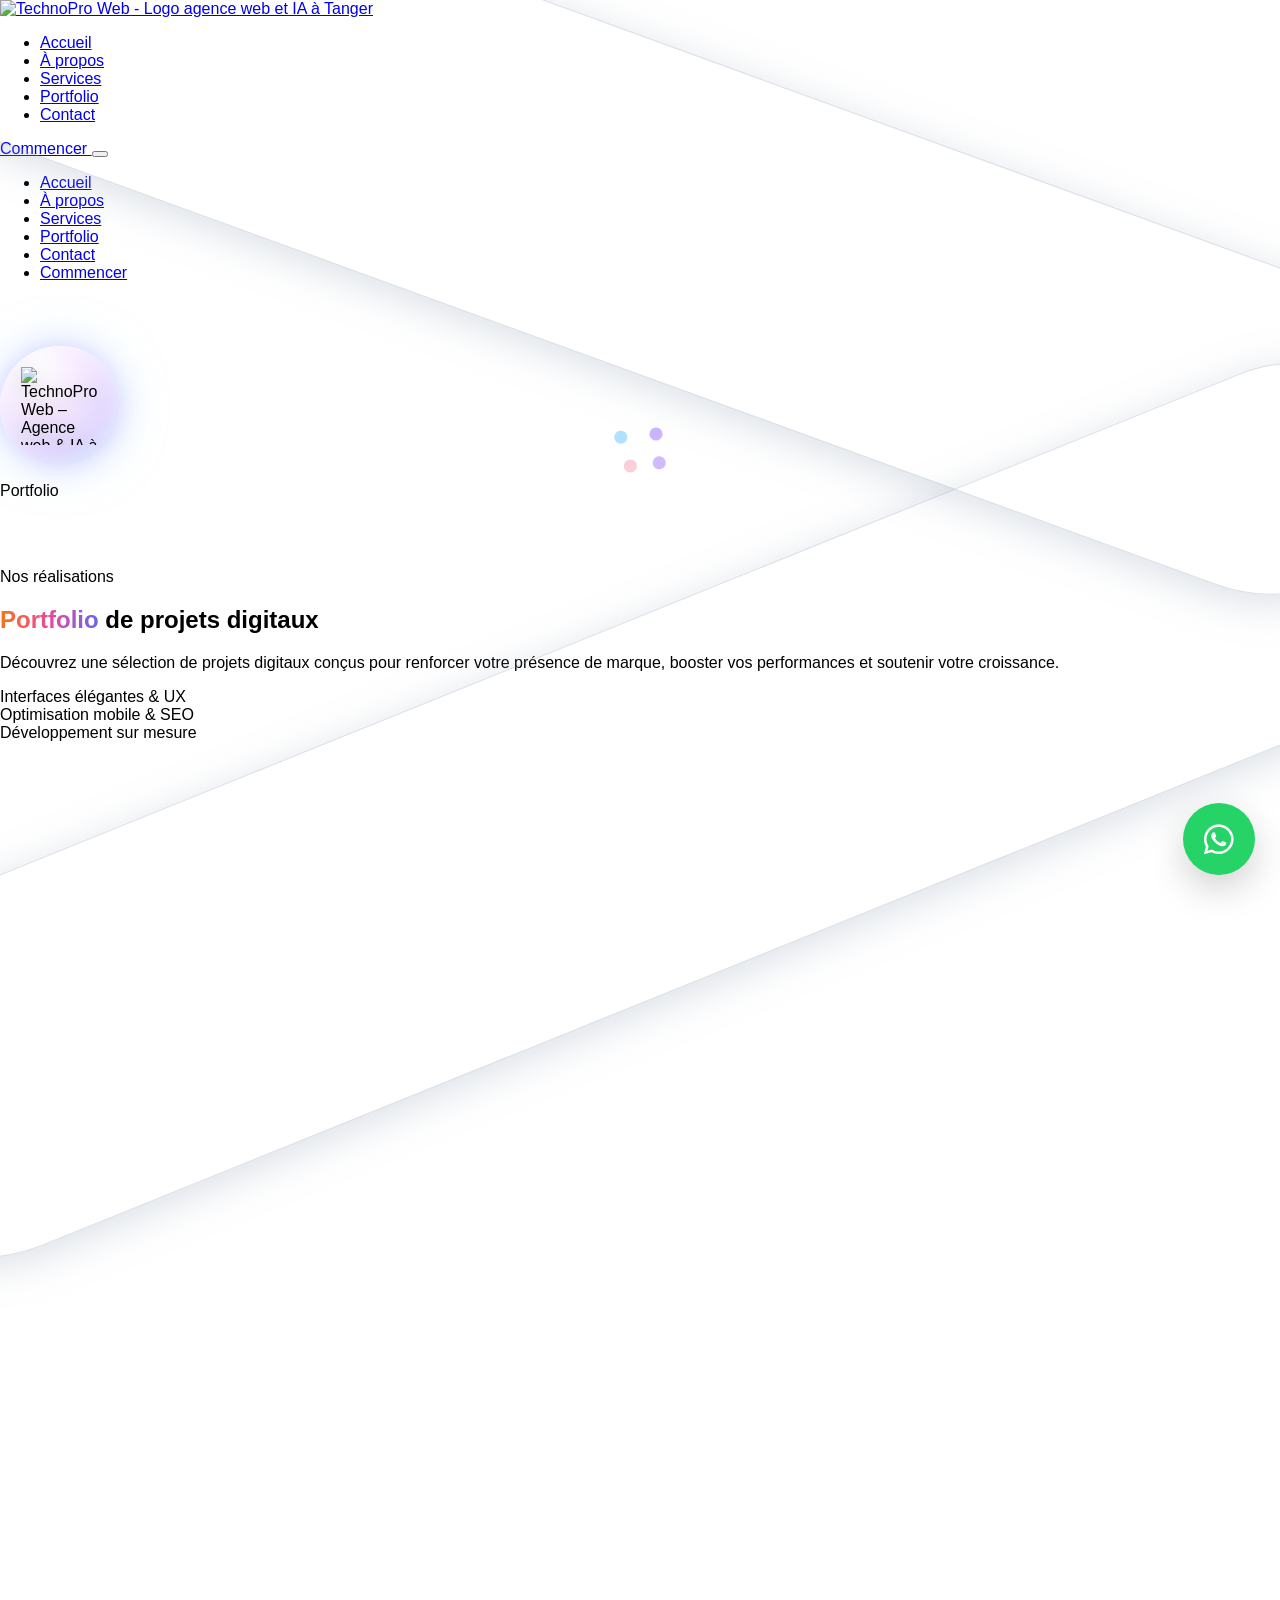
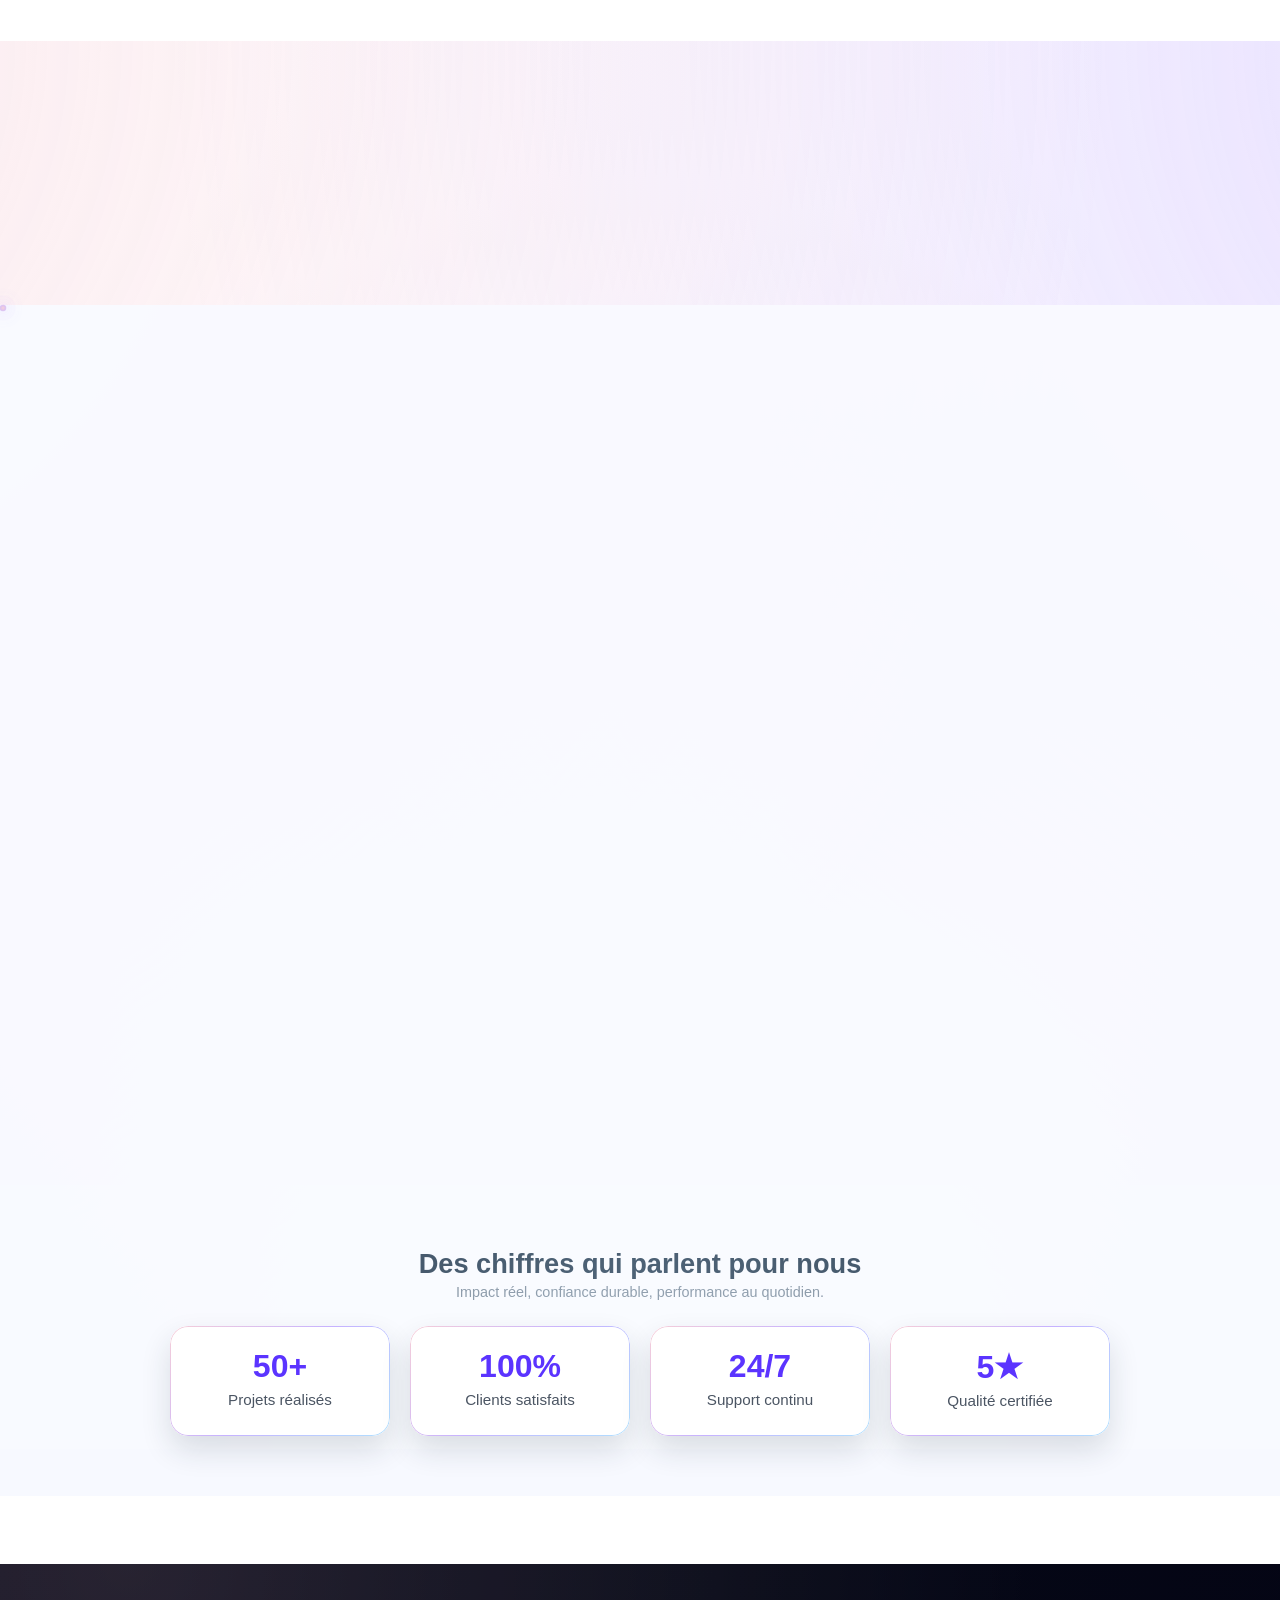
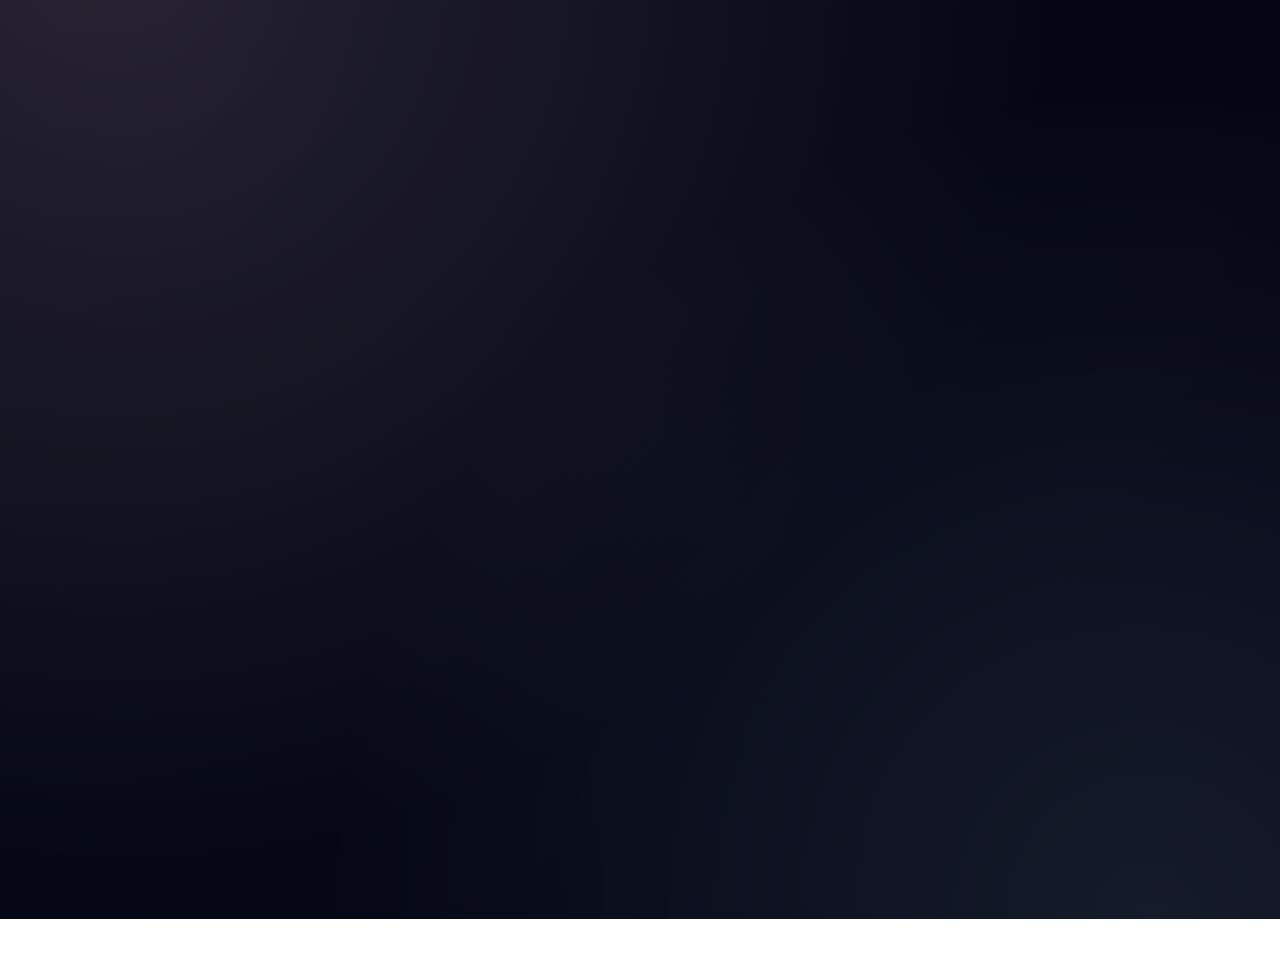
==== commit 1c0c7252: "add new project" ====
--- a/portfolio.html
+++ b/portfolio.html
@@ -9,7 +9,7 @@
          PRIMARY SEO
     ======================== -->
   <title>Agence de création de sites web au Maroc | Sites professionnels</title>
-  
+
   <meta name="description"
     content="Agence spécialisée en création de sites web au Maroc. Sites internet professionnels, modernes et à petit prix. وكالة إنشاء مواقع احترافية في المغرب. Devis gratuit." />
   <meta name="keywords" content="
@@ -101,14 +101,15 @@
   <!-- =======================
          OPEN GRAPH (FACEBOOK / LINKEDIN)
     ======================== -->
-<meta name="og:description"  content="Création site web Maroc - Créer Site internet de Qualité à petit prix. وكالة إنشاء مواقع في المغرب: مواقع عصرية واحترافية بأسعار مناسبة." />
+  <meta name="og:description"
+    content="Création site web Maroc - Créer Site internet de Qualité à petit prix. وكالة إنشاء مواقع في المغرب: مواقع عصرية واحترافية بأسعار مناسبة." />
   <meta property="og:url" content="https://www.technoproweb.com/portfolio.html" />
   <meta property="og:image" content="https://www.technoproweb.com/assets/img/og/technoproweb-og-image.jpg" />
   <meta property="og:image:width" content="1200" />
   <meta property="og:image:height" content="630" />
   <meta property="og:image:alt" content="Création de site web à Casablanca" />
   <meta property="og:site_name" content="Création site web" />
-   <meta property="og:title" content="Création de site web à Casablanca – Pro & rapide dès 1990 DH" />
+  <meta property="og:title" content="Création de site web à Casablanca – Pro & rapide dès 1990 DH" />
   <meta property="og:locale" content="en_US" />
   <meta property="og:locale:alternate" content="fr_FR" />
   <meta property="og:locale:alternate" content="ar_AR" />
@@ -250,35 +251,22 @@
     }
     </script>
 
-<!-- CSS principal (critique, bloque le rendu) -->
-<link rel="stylesheet" href="/dist/output.v1.css">
-
-<!-- CSS secondaire (non bloquant) -->
-<link
-  rel="preload"
-  href="/css/style.css?v=1"
-  as="style"
-  onload="this.onload=null;this.rel='stylesheet'"
-/>
-<noscript>
-  <link rel="stylesheet" href="/css/style.css?v=1" />
-</noscript>
-
-<!-- Font Awesome (WhatsApp icon) - chargé en non bloquant -->
-<link
-  rel="preload"
-  href="https://cdnjs.cloudflare.com/ajax/libs/font-awesome/6.5.2/css/all.min.css"
-  as="style"
-  onload="this.onload=null;this.rel='stylesheet'"
-  referrerpolicy="no-referrer"
-/>
-<noscript>
-  <link
-    rel="stylesheet"
-    href="https://cdnjs.cloudflare.com/ajax/libs/font-awesome/6.5.2/css/all.min.css"
-    referrerpolicy="no-referrer"
-  />
-</noscript>
+  <!-- CSS principal (critique, bloque le rendu) -->
+  <link rel="stylesheet" href="/dist/output.v1.css">
+
+  <!-- CSS secondaire (non bloquant) -->
+  <link rel="preload" href="/css/style.css?v=1" as="style" onload="this.onload=null;this.rel='stylesheet'" />
+  <noscript>
+    <link rel="stylesheet" href="/css/style.css?v=1" />
+  </noscript>
+
+  <!-- Font Awesome (WhatsApp icon) - chargé en non bloquant -->
+  <link rel="preload" href="https://cdnjs.cloudflare.com/ajax/libs/font-awesome/6.5.2/css/all.min.css" as="style"
+    onload="this.onload=null;this.rel='stylesheet'" referrerpolicy="no-referrer" />
+  <noscript>
+    <link rel="stylesheet" href="https://cdnjs.cloudflare.com/ajax/libs/font-awesome/6.5.2/css/all.min.css"
+      referrerpolicy="no-referrer" />
+  </noscript>
 
 
 
@@ -594,8 +582,8 @@
                 <div class="project-visual">
                   <img src="assets/img/portfolio/amoudalexpress.jpg"
                     alt="Page d’accueil du site amoudalexpress pour circuits quad"
-                    title="amoudalexpress – Site de réservation créé par TechnoPro Web" loading="lazy"
-                    decoding="async" width="600" height="380" itemprop="image">
+                    title="amoudalexpress – Site de réservation créé par TechnoPro Web" loading="lazy" decoding="async"
+                    width="600" height="380" itemprop="image">
                 </div>
 
                 <!-- CONTENT -->
@@ -606,9 +594,8 @@
                     <div class="flex items-center justify-between w-full">
                       <p class="project-type" itemprop="genre">Landing page</p>
 
-                      <a href="https://amoudalexpress.com/" target="_blank"
-                        rel="noopener noreferrer external" class="see-project-btn"
-                        title="Visiter le site amoudalexpress" itemprop="url">
+                      <a href="https://amoudalexpress.com/" target="_blank" rel="noopener noreferrer external"
+                        class="see-project-btn" title="Visiter le site amoudalexpress" itemprop="url">
                         Voir le projet
                         <i class="fa-solid fa-up-right-from-square text-[12px]" aria-hidden="true"></i>
                       </a>
@@ -621,7 +608,9 @@
 
                     <!-- Short description -->
                     <p class="project-desc text-[13px] leading-relaxed text-slate-600" itemprop="description">
-                     Site web vitrine pour Amoudal Express présentant les services de transport international, les destinations desservies, les règles d'expédition, le suivi des colis, les demandes de devis et les contacts pour expédier facilement depuis le Maroc vers l'Europe, l'Afrique et les Amériques.
+                      Site web vitrine pour Amoudal Express présentant les services de transport international, les
+                      destinations desservies, les règles d'expédition, le suivi des colis, les demandes de devis et les
+                      contacts pour expédier facilement depuis le Maroc vers l'Europe, l'Afrique et les Amériques.
                     </p>
 
                     <!-- Technologies -->
@@ -644,6 +633,67 @@
             </div>
           </article>
 
+          <!-- CARD 12 : laylati-planner -->
+          <article class="js-project-card project-card-3d group card-hidden" itemscope
+            itemtype="https://schema.org/CreativeWork" itemprop="itemListElement">
+            <meta itemprop="position" content="1">
+            <meta itemprop="headline" content="laylati-planner – Site vitrine d’aventure quad">
+            <meta itemprop="keywords"
+              content="site quad Tanger, site tourisme Maroc, site de réservation quad, webdesign tourisme">
+            <div class="project-card-shell">
+              <div class="project-card-inner">
+
+                <!-- VISUAL -->
+                <div class="project-visual">
+                  <img src="assets/img/portfolio/laylati-planner.webp"
+                    alt="Page d’accueil du site laylati-planner pour circuits quad"
+                    title="laylati-planner – Site de réservation créé par TechnoPro Web" loading="lazy" decoding="async"
+                    width="600" height="380" itemprop="image">
+                </div>
+
+                <!-- CONTENT -->
+                <div class="project-meta mt-4">
+                  <div class="project-info space-y-2">
+
+                    <!-- Type + button row -->
+                    <div class="flex items-center justify-between w-full">
+                      <p class="project-type" itemprop="genre">Landing page</p>
+
+                      <a href="https://laylati-planner.vercel.app/" target="_blank" rel="noopener noreferrer external"
+                        class="see-project-btn" title="Visiter le site laylati-planner" itemprop="url">
+                        Voir le projet
+                        <i class="fa-solid fa-up-right-from-square text-[12px]" aria-hidden="true"></i>
+                      </a>
+                    </div>
+
+                    <!-- Title -->
+                    <h3 class="text-[16px] font-semibold text-slate-900" itemprop="name">
+                      Laylati Planner
+                    </h3>
+
+                    <!-- Short description -->
+                    <p class="project-desc text-[13px] leading-relaxed text-slate-600" itemprop="description">
+                     Site web vitrine pour Laylati Planner présentant les services de mariage au Maroc, les salles de réception, photographes, negafas, décorateurs et prestataires, avec une recherche par ville pour organiser facilement chaque détail de son mariage en un seul endroit.
+                    </p>
+
+                    <!-- Technologies -->
+                    <div class="project-tech-row">
+                      <div class="tech-pill tech-pill--html"><span>HTML</span></div>
+                      <div class="tech-pill tech-pill--css"><span>CSS</span></div>
+                      <div class="tech-pill tech-pill--js"><span>JavaScript</span></div>
+                      <div class="tech-pill tech-pill--maps"><span>Animations</span></div>
+                      <div class="tech-pill tech-pill--maps"><span>SEO</span></div>
+                      <div class="tech-pill tech-pill--maps"><span>Whatsapp</span></div>
+                    </div>
+                  </div>
+
+                  <div class="hidden sm:block w-6"></div>
+                </div>
+
+              </div>
+            </div>
+          </article>
+
           <!-- CARD 1 : Quad Villa Meryem Tanger -->
           <article class="js-project-card project-card-3d group card-hidden" itemscope
             itemtype="https://schema.org/CreativeWork" itemprop="itemListElement">
@@ -711,8 +761,8 @@
               </div>
             </div>
           </article>
-        
-             <!-- CARD 10 -->
+
+          <!-- CARD 10 -->
           <article class="js-project-card project-card-3d group card-hidden" itemscope
             itemtype="https://schema.org/CreativeWork" itemprop="itemListElement">
             <meta itemprop="position" content="2">
@@ -724,8 +774,7 @@
 
                 <!-- VISUAL -->
                 <div class="project-visual">
-                  <img src="assets/img/portfolio/prevorfacilities.png"
-                    alt="Capture du site prevor facilities"
+                  <img src="assets/img/portfolio/prevorfacilities.png" alt="Capture du site prevor facilities"
                     title="Portfolio développeur full-stack – bouranja.com" loading="lazy" decoding="async" width="600"
                     height="380" itemprop="image">
                 </div>
@@ -740,8 +789,8 @@
                         full-stack</p>
 
                       <a href="https://www.prevorfacilities.com/" target="_blank" rel="noopener noreferrer external"
-                        class="see-project-btn flex items-center gap-2"
-                        title="Voir le site prevor facilities" itemprop="url">
+                        class="see-project-btn flex items-center gap-2" title="Voir le site prevor facilities"
+                        itemprop="url">
                         <span>Voir le projet</span>
                         <i class="fa-solid fa-up-right-from-square text-[11px]" aria-hidden="true"></i>
                       </a>
@@ -754,7 +803,8 @@
 
                     <!-- PARAGRAPH -->
                     <p class="project-desc text-[13px] leading-relaxed text-slate-600" itemprop="description">
-                      Site Prevor fFacilities : Spécialiste de l'hygiène au Maroc, PREVOR Facilities accompagne les professionnels avec des solutions de nettoyage et de lutte anti-nuisibles sur mesure.
+                      Site Prevor fFacilities : Spécialiste de l'hygiène au Maroc, PREVOR Facilities accompagne les
+                      professionnels avec des solutions de nettoyage et de lutte anti-nuisibles sur mesure.
                     </p>
 
                     <!-- Technologies -->
@@ -1560,16 +1610,16 @@
       </div>
     </section>
 
-          <p style="visibility: hidden;">creation de site web maroc prix,
-          creation site web maroc,
-          creation site web maroc app,
-          creation site web maroc,
-          creation site web casablanca,
-          creation site web maroc pas cher,
-          createur de site web maroc,
-          agence de creation site web,
-          creation de site web marrakech,
-          creation site web maroc freelance,</p>
+    <p style="visibility: hidden;">creation de site web maroc prix,
+      creation site web maroc,
+      creation site web maroc app,
+      creation site web maroc,
+      creation site web casablanca,
+      creation site web maroc pas cher,
+      createur de site web maroc,
+      agence de creation site web,
+      creation de site web marrakech,
+      creation site web maroc freelance,</p>
 
     <div class="wa-wrap">
       <input type="checkbox" id="wa-toggle" class="wa-toggle">
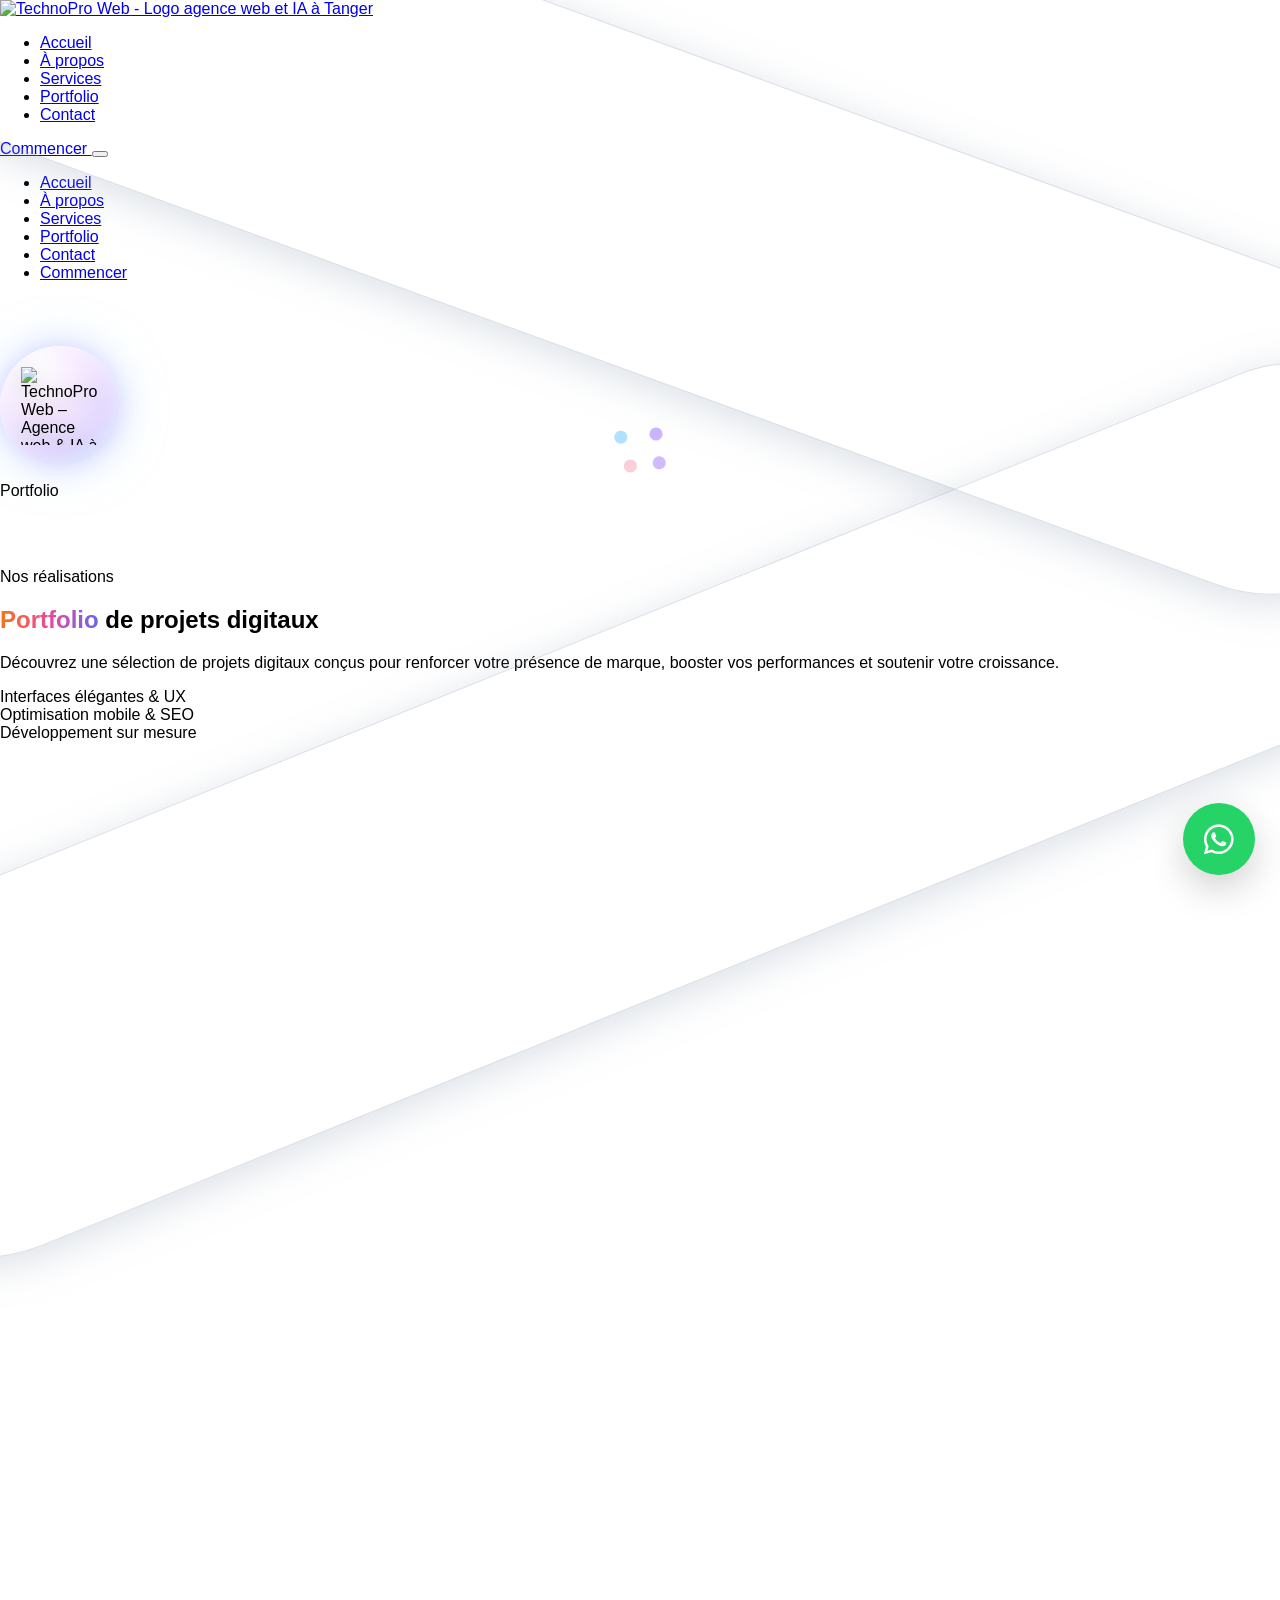
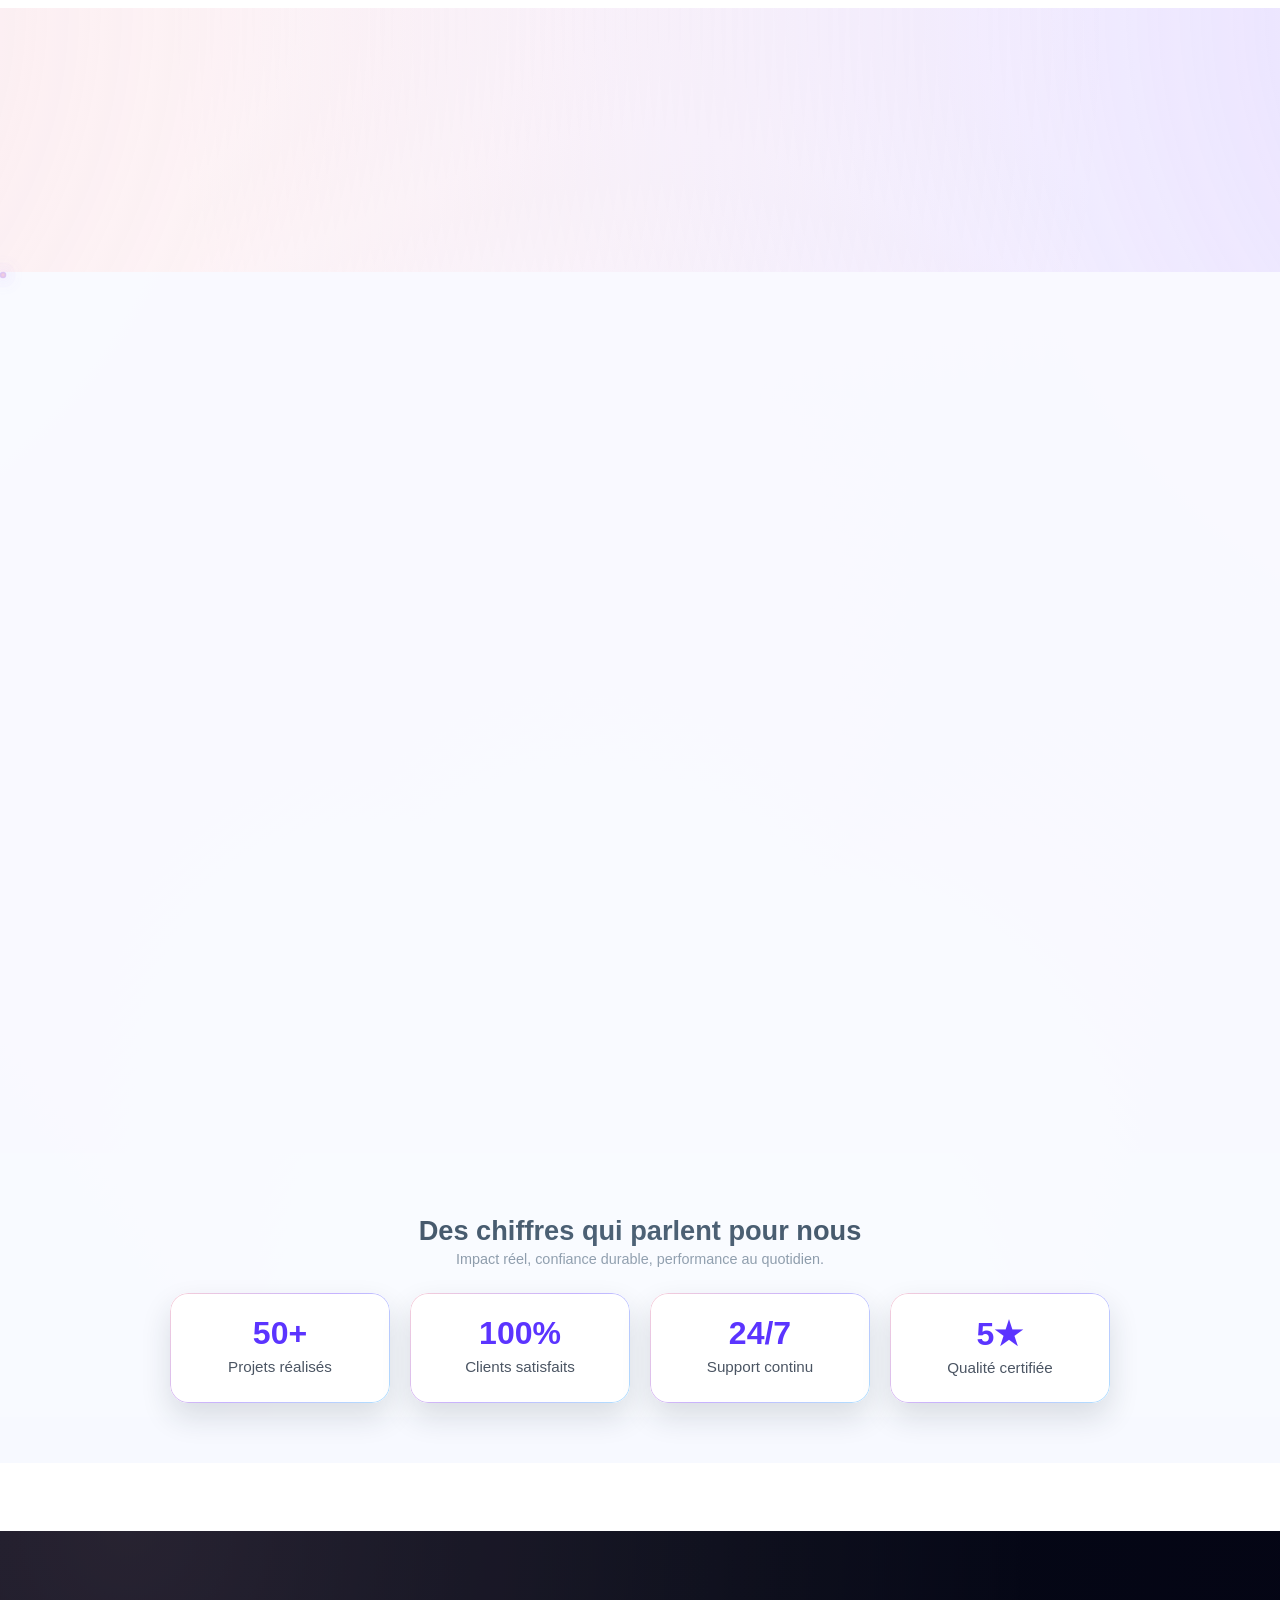
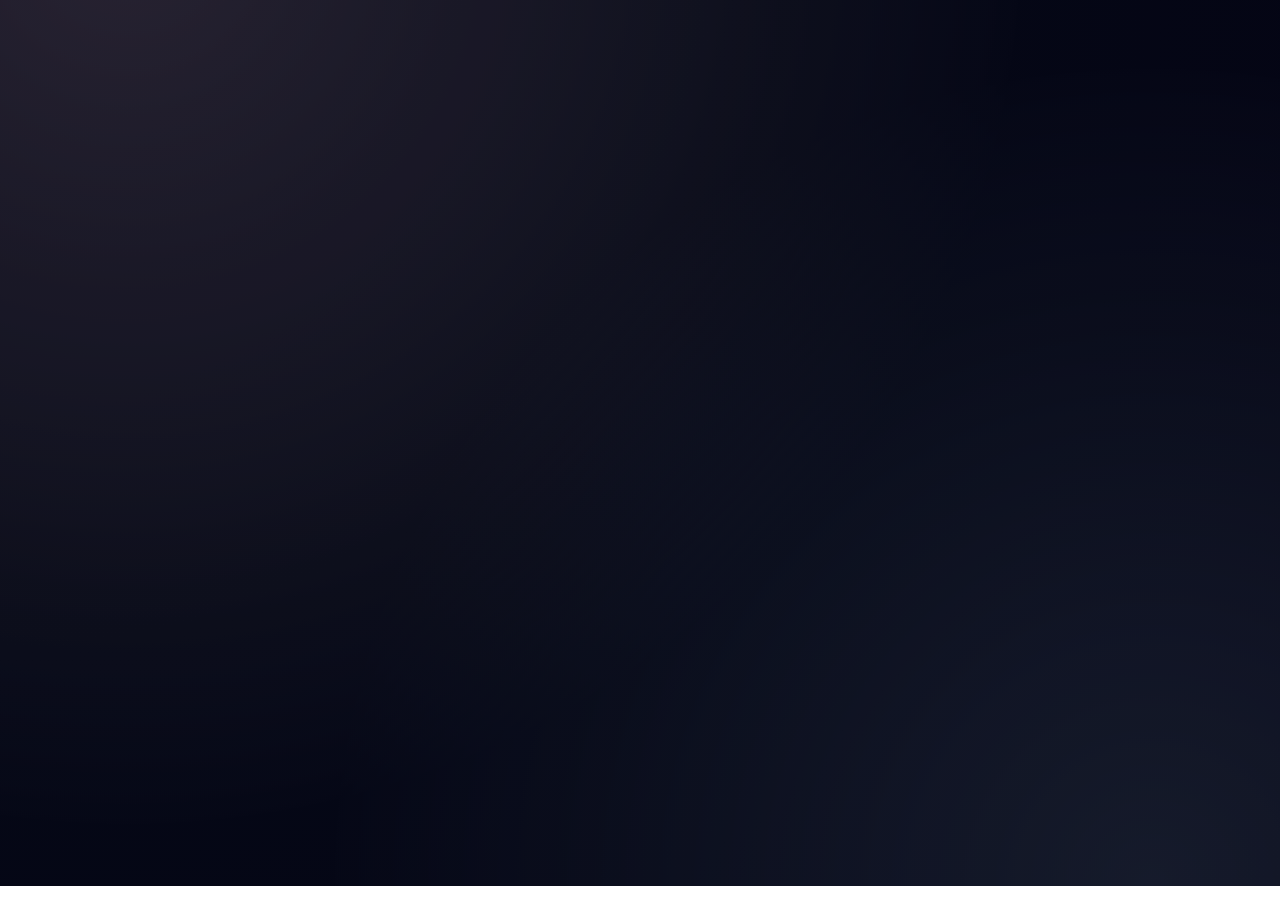
==== commit 351ba02f: "Projects" ====
--- a/portfolio.html
+++ b/portfolio.html
@@ -568,7 +568,133 @@
         <div class="mt-14 grid gap-2 md:grid-cols-2 lg:grid-cols-3" style="perspective: 1400px;">
 
 
-          <!-- CARD 0 : amoudalexpress -->
+           <!-- CARD 0 : LuxePerfume -->
+          <article class="js-project-card project-card-3d group card-hidden" itemscope
+            itemtype="https://schema.org/CreativeWork" itemprop="itemListElement">
+            <meta itemprop="position" content="1">
+            <meta itemprop="headline" content="LuxePerfume – Site vitrine d’aventure quad">
+            <meta itemprop="keywords"
+              content="site quad Tanger, site tourisme Maroc, site de réservation quad, webdesign tourisme">
+            <div class="project-card-shell">
+              <div class="project-card-inner">
+
+                <!-- VISUAL -->
+                <div class="project-visual">
+                  <img src="assets/img/portfolio/LuxePerfume.webp"
+                    alt="Page d’accueil du site LuxePerfume pour circuits quad"
+                    title="LuxePerfume – Site de réservation créé par TechnoPro Web" loading="lazy" decoding="async"
+                    width="600" height="380" itemprop="image">
+                </div>
+
+                <!-- CONTENT -->
+                <div class="project-meta mt-4">
+                  <div class="project-info space-y-2">
+
+                    <!-- Type + button row -->
+                    <div class="flex items-center justify-between w-full">
+                      <p class="project-type" itemprop="genre">Site e-commerce</p>
+
+                      <a href="https://www.instagram.com/reels/DYDVaFOIQoN/" target="_blank" rel="noopener noreferrer external"
+                        class="see-project-btn" title="Visiter le site LuxePerfume" itemprop="url">
+                        Voir le projet
+                        <i class="fa-solid fa-up-right-from-square text-[12px]" aria-hidden="true"></i>
+                      </a>
+                    </div>
+
+                    <!-- Title -->
+                    <h3 class="text-[16px] font-semibold text-slate-900" itemprop="name">
+                      LuxePerfume
+                    </h3>
+
+                    <!-- Short description -->
+                    <p class="project-desc text-[13px] leading-relaxed text-slate-600" itemprop="description">
+                      Site e-commerce pour Luxe Perfumes dédié à la vente de parfums, présentant une sélection de fragrances pour hommes et femmes, les détails et caractéristiques de chaque parfum, les prix, les offres promotionnelles, le panier et la commande en ligne, ainsi que les informations de livraison et les moyens de contact pour acheter facilement des parfums au Maroc.
+
+                    </p>
+
+                    <!-- Technologies -->
+                    <div class="project-tech-row">
+                      <div class="tech-pill tech-pill--html"><span>Laravel</span></div>
+                      <div class="tech-pill tech-pill--css"><span>MySql</span></div>
+                      <div class="tech-pill tech-pill--js"><span>Payment Online</span></div>
+                      <div class="tech-pill tech-pill--maps"><span>Animations</span></div>
+                      <div class="tech-pill tech-pill--maps"><span>SEO</span></div>
+                      <div class="tech-pill tech-pill--maps"><span>Whatsapp</span></div>
+                    </div>
+                  </div>
+
+                  <div class="hidden sm:block w-6"></div>
+                </div>
+
+              </div>
+            </div>
+          </article>
+
+           <!-- CARD 15 : Premium Cleaning Solutions -->
+          <article class="js-project-card project-card-3d group card-hidden" itemscope
+            itemtype="https://schema.org/CreativeWork" itemprop="itemListElement">
+            <meta itemprop="position" content="1">
+            <meta itemprop="headline" content="Premium Cleaning Solutions – Site vitrine d’aventure quad">
+            <meta itemprop="keywords"
+              content="site quad Tanger, site tourisme Maroc, site de réservation quad, webdesign tourisme">
+            <div class="project-card-shell">
+              <div class="project-card-inner">
+
+                <!-- VISUAL -->
+                <div class="project-visual">
+                  <img src="assets/img/portfolio/premium-cleaning-solutions.jpg"
+                    alt="Page d’accueil du site Premium Cleaning Solutions pour circuits quad"
+                    title="Premium Cleaning Solutions – Site de réservation créé par TechnoPro Web" loading="lazy" decoding="async"
+                    width="600" height="380" itemprop="image">
+                </div>
+
+                <!-- CONTENT -->
+                <div class="project-meta mt-4">
+                  <div class="project-info space-y-2">
+
+                    <!-- Type + button row -->
+                    <div class="flex items-center justify-between w-full">
+                      <p class="project-type" itemprop="genre">Landing page</p>
+
+                      <a href="https://premium-cleaning-solutions.com/" target="_blank" rel="noopener noreferrer external"
+                        class="see-project-btn" title="Visiter le site Premium Cleaning Solutions" itemprop="url">
+                        Voir le projet
+                        <i class="fa-solid fa-up-right-from-square text-[12px]" aria-hidden="true"></i>
+                      </a>
+                    </div>
+
+                    <!-- Title -->
+                    <h3 class="text-[16px] font-semibold text-slate-900" itemprop="name">
+                      Premium Cleaning Solutions
+                    </h3>
+
+                    <!-- Short description -->
+                    <p class="project-desc text-[13px] leading-relaxed text-slate-600" itemprop="description">
+                      Site web vitrine pour Premium Cleaning Solutions présentant les services de nettoyage professionnel à Marrakech : nettoyage de fin de chantier, grand ménage, entretien des espaces, nettoyage de canapés, cristallisation du marbre, mise à disposition de personnel, optimisation des espaces, réalisations, demandes de devis et contacts.
+
+                    </p>
+
+                    <!-- Technologies -->
+                      <div class="project-tech-row">
+                      <div class="tech-pill tech-pill--html"><span>HTML</span></div>
+                      <div class="tech-pill tech-pill--css"><span>CSS</span></div>
+                      <div class="tech-pill tech-pill--js"><span>JavaScript</span></div>
+                      <div class="tech-pill tech-pill--maps"><span>Animations</span></div>
+                      <div class="tech-pill tech-pill--maps"><span>Google
+                          Maps</span></div>
+                      <div class="tech-pill tech-pill--maps"><span>SEO</span></div>
+                      <div class="tech-pill tech-pill--maps"><span>Whatsapp</span></div>
+                    </div>
+                  </div>
+
+                  <div class="hidden sm:block w-6"></div>
+                </div>
+
+              </div>
+            </div>
+          </article>
+
+          <!-- CARD 14 : amoudalexpress -->
           <article class="js-project-card project-card-3d group card-hidden" itemscope
             itemtype="https://schema.org/CreativeWork" itemprop="itemListElement">
             <meta itemprop="position" content="1">
@@ -622,6 +748,68 @@
                       <div class="tech-pill tech-pill--maps"><span>Google
                           Maps</span></div>
                       <div class="tech-pill tech-pill--maps"><span>SEO</span></div>
+                      <div class="tech-pill tech-pill--maps"><span>Whatsapp</span></div>
+                    </div>
+                  </div>
+
+                  <div class="hidden sm:block w-6"></div>
+                </div>
+
+              </div>
+            </div>
+          </article>
+
+            <!-- CARD 13 : invitation -->
+          <article class="js-project-card project-card-3d group card-hidden" itemscope
+            itemtype="https://schema.org/CreativeWork" itemprop="itemListElement">
+            <meta itemprop="position" content="1">
+            <meta itemprop="headline" content="invitation – Site vitrine d’aventure quad">
+            <meta itemprop="keywords"
+              content="site quad Tanger, site tourisme Maroc, site de réservation quad, webdesign tourisme">
+            <div class="project-card-shell">
+              <div class="project-card-inner">
+
+                <!-- VISUAL -->
+                <div class="project-visual">
+                  <img src="assets/img/portfolio/invitation.webp"
+                    alt="Page d’accueil du site invitation pour circuits quad"
+                    title="invitation – Site de réservation créé par TechnoPro Web" loading="lazy" decoding="async"
+                    width="600" height="380" itemprop="image">
+                </div>
+
+                <!-- CONTENT -->
+                <div class="project-meta mt-4">
+                  <div class="project-info space-y-2">
+
+                    <!-- Type + button row -->
+                    <div class="flex items-center justify-between w-full">
+                      <p class="project-type" itemprop="genre">Landing page</p>
+
+                      <a href="https://invitation-psi-neon.vercel.app/" target="_blank" rel="noopener noreferrer external"
+                        class="see-project-btn" title="Visiter le site Invitation" itemprop="url">
+                        Voir le projet
+                        <i class="fa-solid fa-up-right-from-square text-[12px]" aria-hidden="true"></i>
+                      </a>
+                    </div>
+
+                    <!-- Title -->
+                    <h3 class="text-[16px] font-semibold text-slate-900" itemprop="name">
+                      Invitation wedding
+                    </h3>
+
+                    <!-- Short description -->
+                    <p class="project-desc text-[13px] leading-relaxed text-slate-600" itemprop="description">
+                   Site web d’invitation de mariage numérique présentant les mariés, la date et le lieu de la cérémonie, les photos, le compte à rebours, les informations importantes pour les invités et la confirmation de présence, le tout à travers une expérience élégante, interactive et animée en 3D.
+                    </p>
+
+                    <!-- Technologies -->
+                    <div class="project-tech-row">
+                      <div class="tech-pill tech-pill--html"><span>HTML</span></div>
+                      <div class="tech-pill tech-pill--css"><span>CSS</span></div>
+                      <div class="tech-pill tech-pill--js"><span>JavaScript</span></div>
+                      <div class="tech-pill tech-pill--maps"><span>Animations</span></div>
+                      <div class="tech-pill tech-pill--maps"><span>Google
+                          Maps</span></div>
                       <div class="tech-pill tech-pill--maps"><span>Whatsapp</span></div>
                     </div>
                   </div>
@@ -1436,7 +1624,7 @@
                 <div class="flex items-baseline gap-1 mb-4" itemprop="priceSpecification" itemscope
                   itemtype="https://schema.org/PriceSpecification">
                   <span class="text-4xl font-extrabold price" data-project="3500" data-monthly="0" itemprop="price">
-                    3 500
+                    6700
                   </span>
                   <span class="text-base font-semibold" itemprop="priceCurrency">DH</span>
                   <span class="text-[11px] text-slate-300 price-label">/
